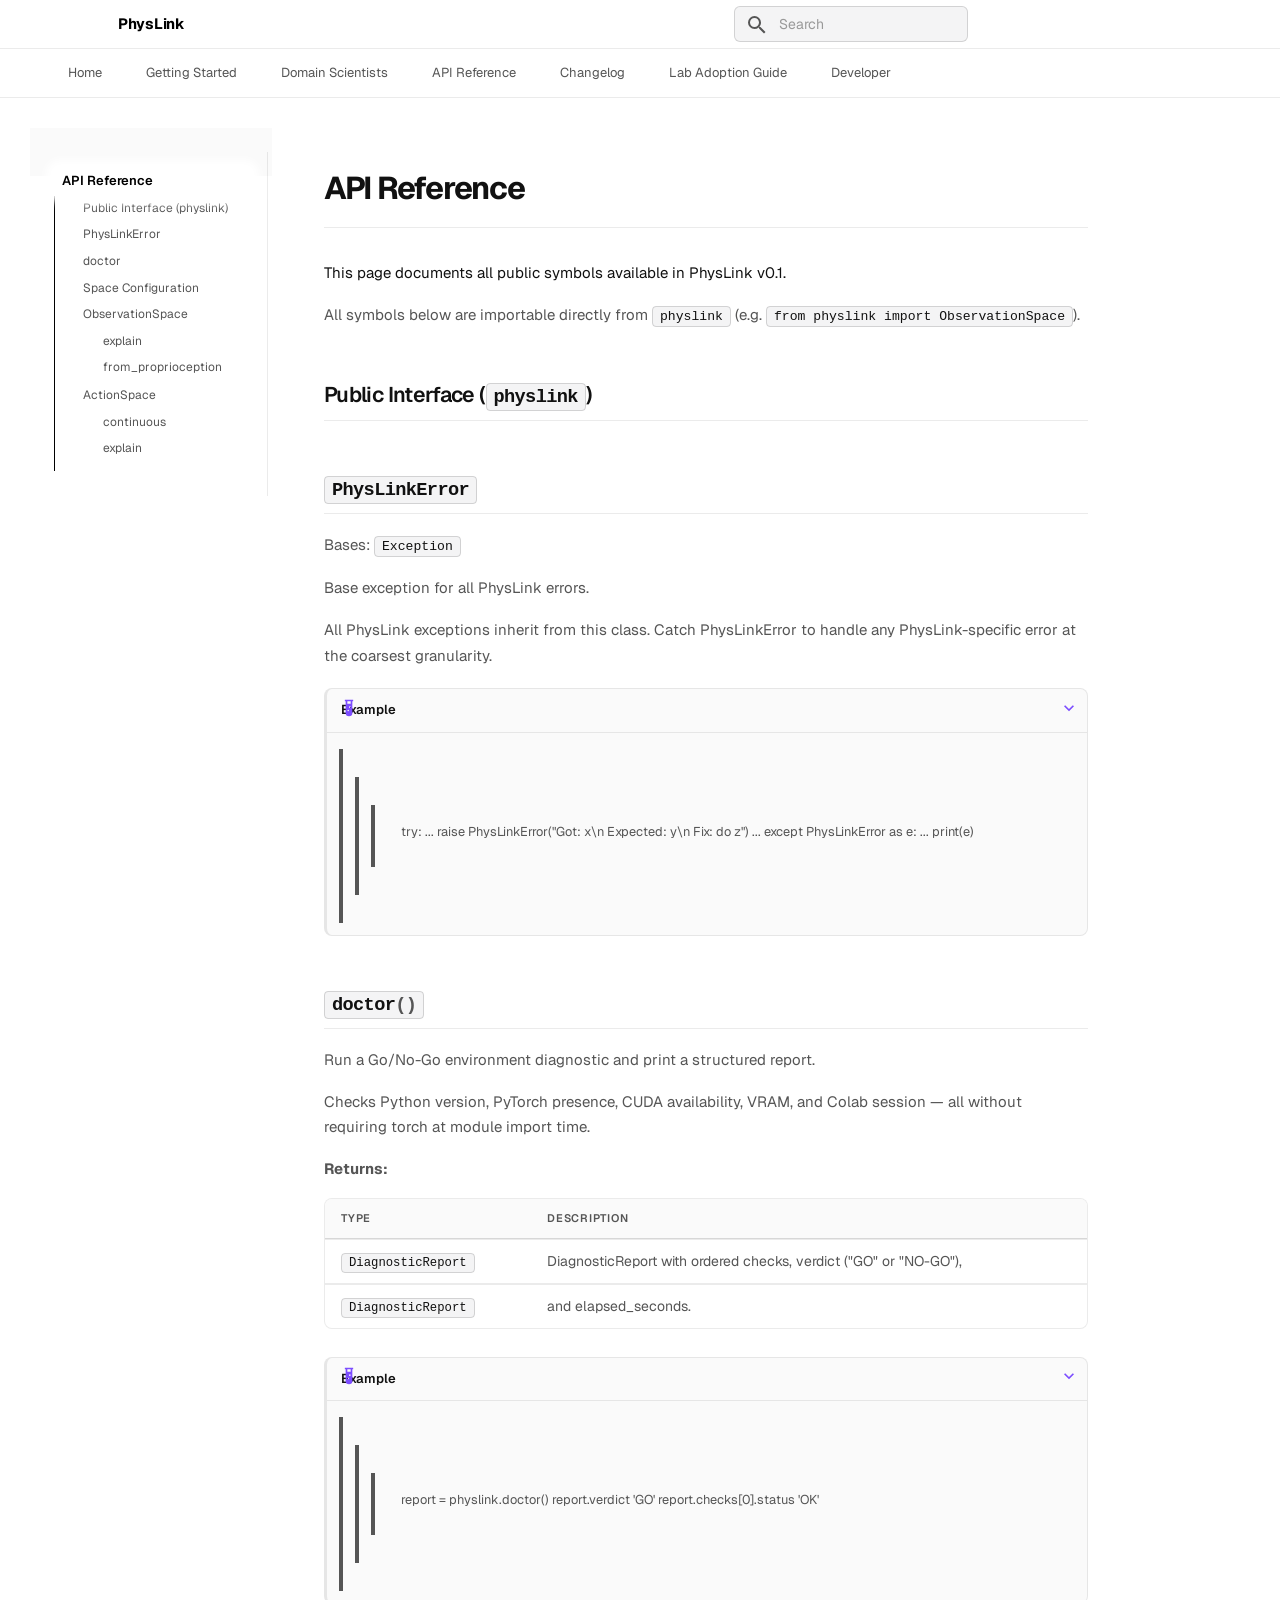
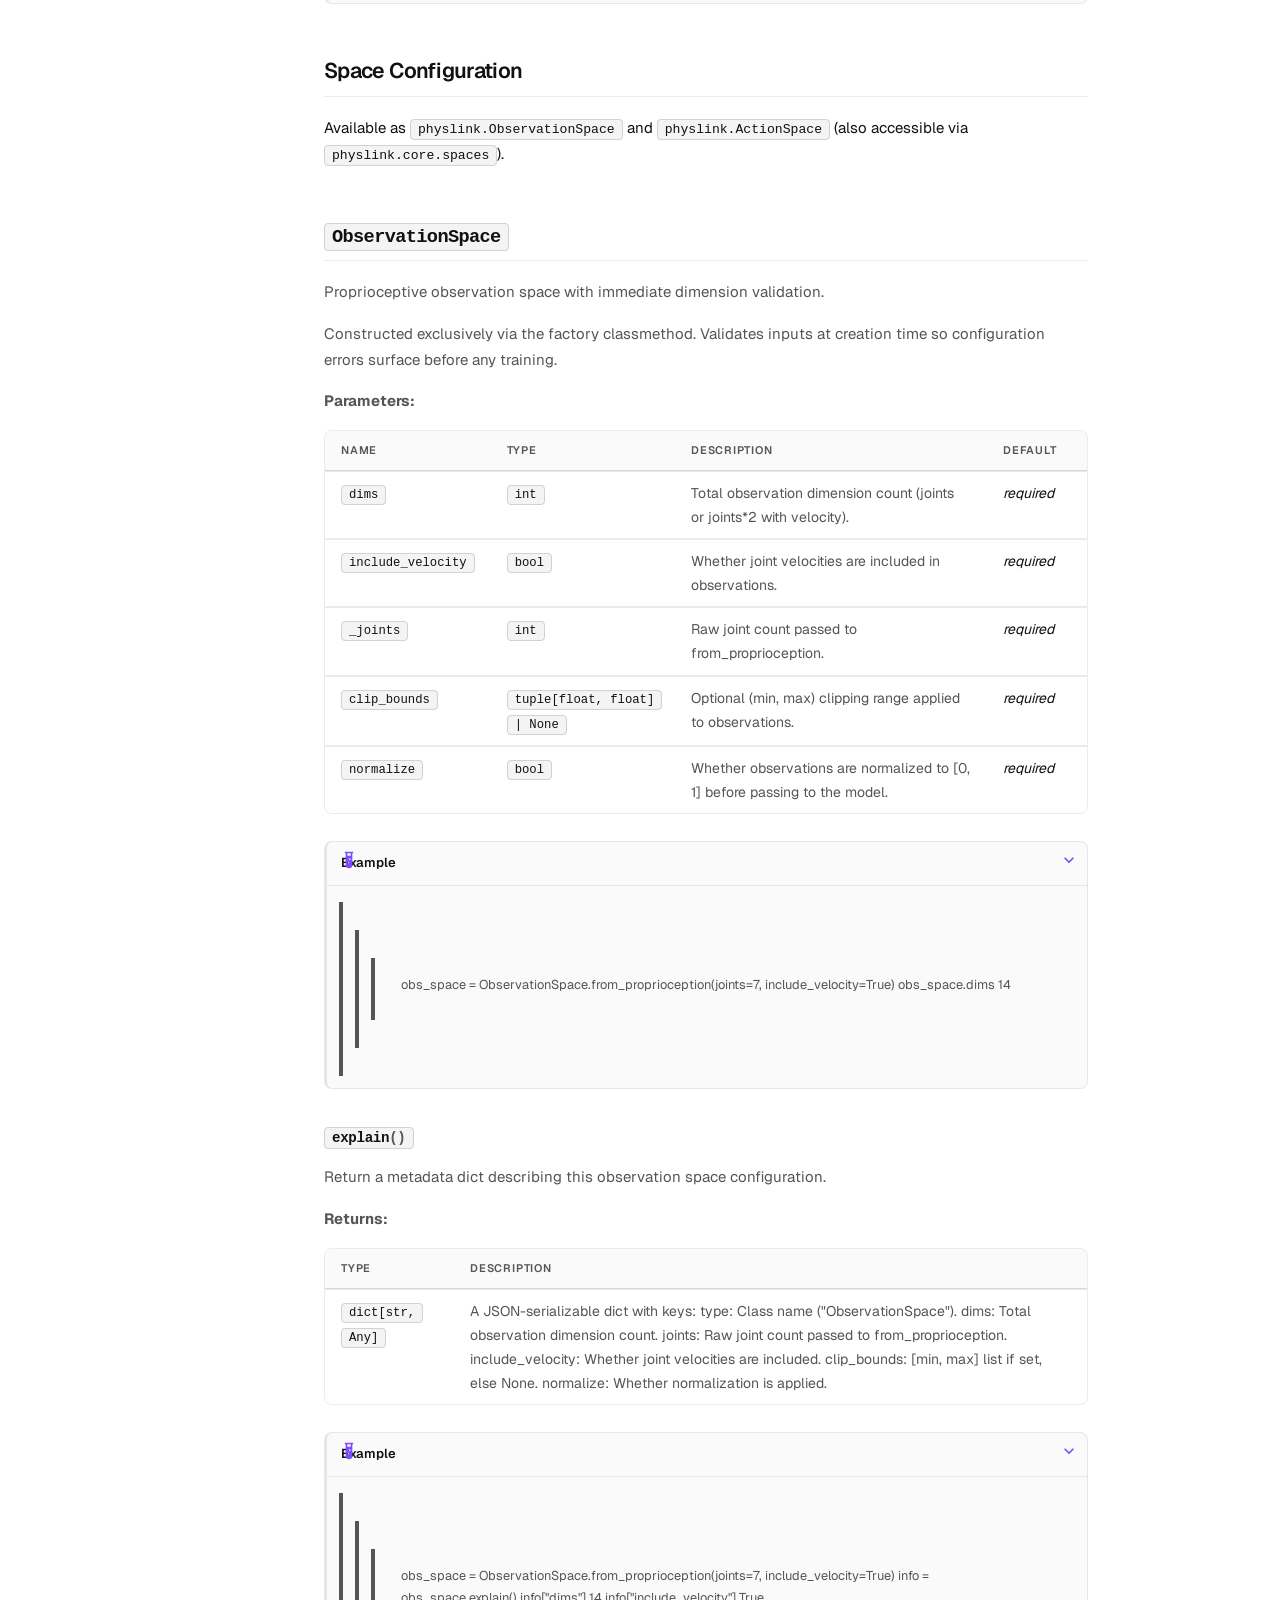
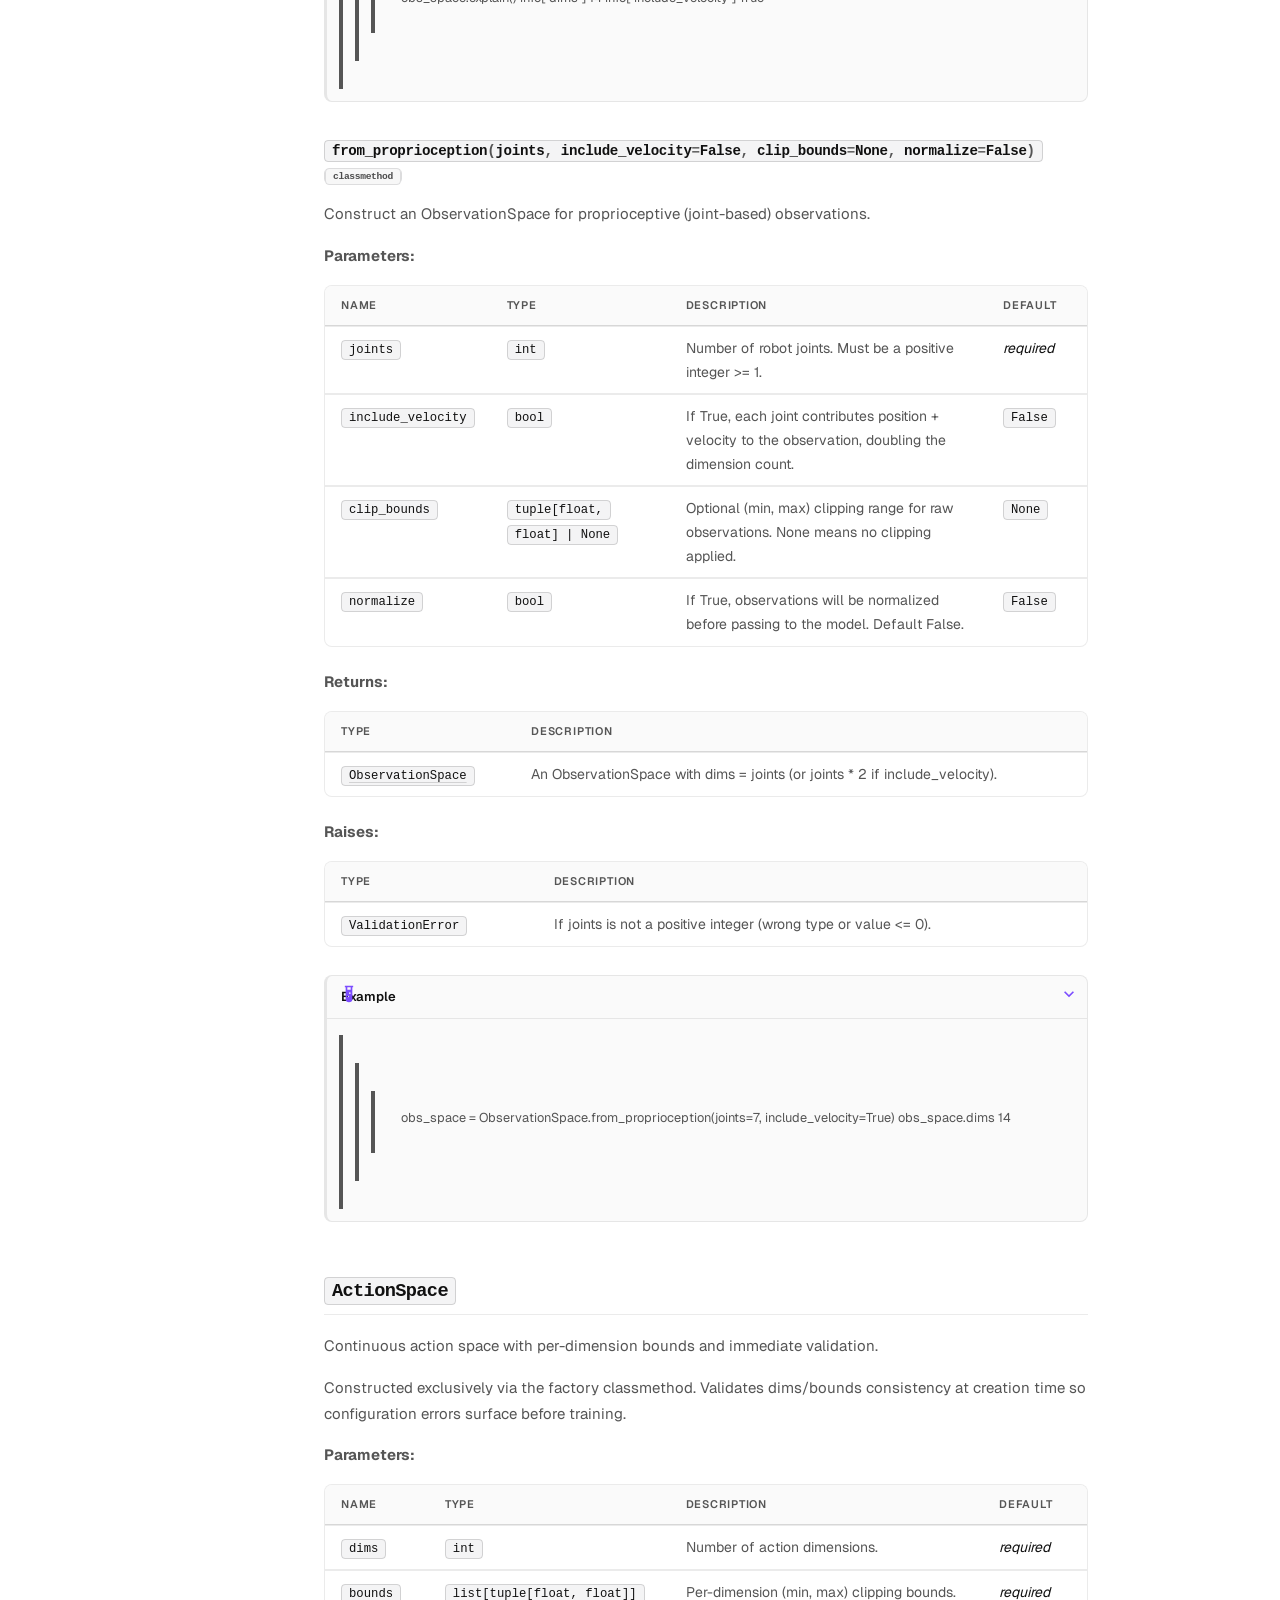
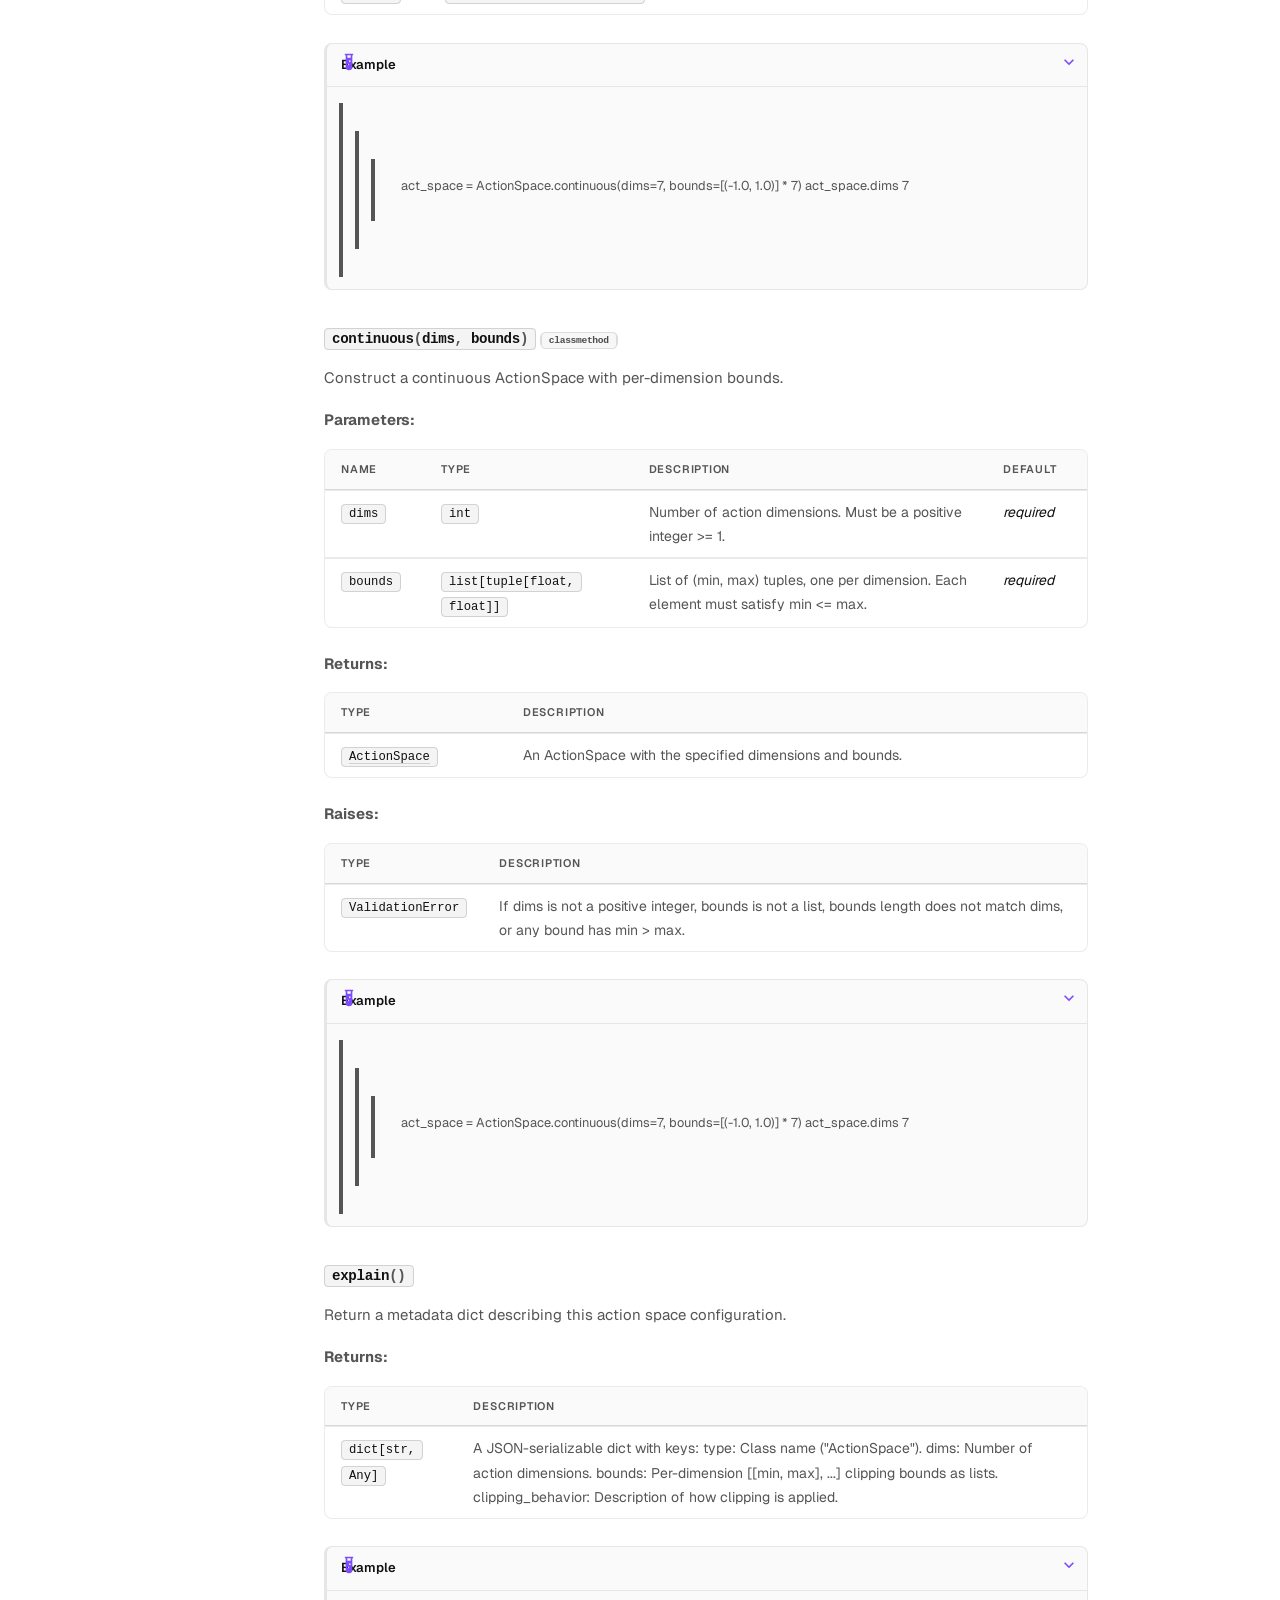
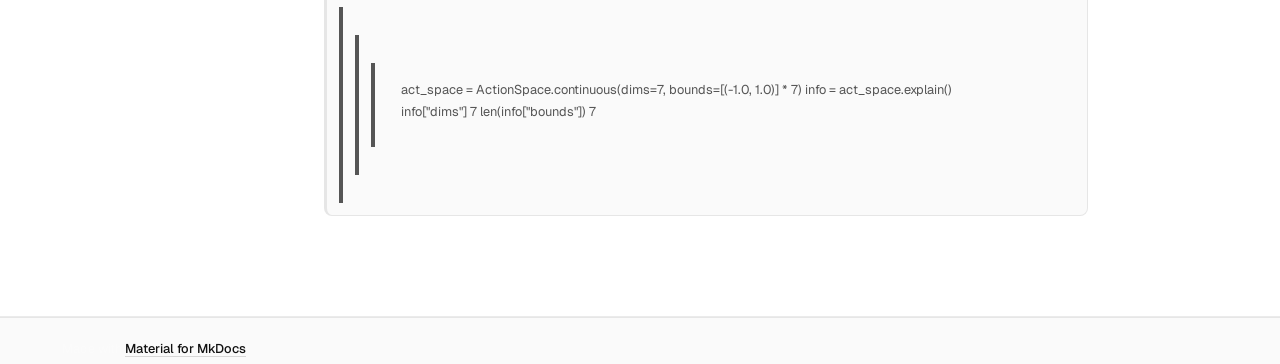
==== api/index.html @ 122fc5a3 "deploy: 3ae98fc2c6f276c92fae7d19a311abad59eca8a3" ====
<!doctype html>
<html lang="en" class="no-js">
  <head>
    
      <meta charset="utf-8">
      <meta name="viewport" content="width=device-width,initial-scale=1">
      
        <meta name="description" content="Backend-agnostic adapter library for physical simulation ML">
      
      
      
        <link rel="canonical" href="https://Denis-hamon.github.io/physlink/api/">
      
      
        <link rel="prev" href="../domain-scientists/">
      
      
        <link rel="next" href="../changelog/">
      
      
        
      
      
      <link rel="icon" href="../assets/images/favicon.png">
      <meta name="generator" content="mkdocs-1.6.1, mkdocs-material-9.7.6">
    
    
      
        <title>API Reference - PhysLink</title>
      
    
    
      <link rel="stylesheet" href="../assets/stylesheets/main.484c7ddc.min.css">
      
        
        <link rel="stylesheet" href="../assets/stylesheets/palette.ab4e12ef.min.css">
      
      


    
    
      
    
    
      
    
    
      <link rel="stylesheet" href="../assets/_mkdocstrings.css">
    
      <link rel="stylesheet" href="../stylesheets/vercel.css">
    
    <script>__md_scope=new URL("..",location),__md_hash=e=>[...e].reduce(((e,_)=>(e<<5)-e+_.charCodeAt(0)),0),__md_get=(e,_=localStorage,t=__md_scope)=>JSON.parse(_.getItem(t.pathname+"."+e)),__md_set=(e,_,t=localStorage,a=__md_scope)=>{try{t.setItem(a.pathname+"."+e,JSON.stringify(_))}catch(e){}}</script>
    
      

    
    
  </head>
  
  
    
    
    
    
    
    <body dir="ltr" data-md-color-scheme="default" data-md-color-primary="white" data-md-color-accent="black">
  
    
    <input class="md-toggle" data-md-toggle="drawer" type="checkbox" id="__drawer" autocomplete="off">
    <input class="md-toggle" data-md-toggle="search" type="checkbox" id="__search" autocomplete="off">
    <label class="md-overlay" for="__drawer"></label>
    <div data-md-component="skip">
      
        
        <a href="#api-reference" class="md-skip">
          Skip to content
        </a>
      
    </div>
    <div data-md-component="announce">
      
    </div>
    
      <div data-md-color-scheme="default" data-md-component="outdated" hidden>
        
      </div>
    
    
      

<header class="md-header" data-md-component="header">
  <nav class="md-header__inner md-grid" aria-label="Header">
    <a href=".." title="PhysLink" class="md-header__button md-logo" aria-label="PhysLink" data-md-component="logo">
      
  
  <svg xmlns="http://www.w3.org/2000/svg" viewBox="0 0 24 24"><path d="M12 8a3 3 0 0 0 3-3 3 3 0 0 0-3-3 3 3 0 0 0-3 3 3 3 0 0 0 3 3m0 3.54C9.64 9.35 6.5 8 3 8v11c3.5 0 6.64 1.35 9 3.54 2.36-2.19 5.5-3.54 9-3.54V8c-3.5 0-6.64 1.35-9 3.54"/></svg>

    </a>
    <label class="md-header__button md-icon" for="__drawer">
      
      <svg xmlns="http://www.w3.org/2000/svg" viewBox="0 0 24 24"><path d="M3 6h18v2H3zm0 5h18v2H3zm0 5h18v2H3z"/></svg>
    </label>
    <div class="md-header__title" data-md-component="header-title">
      <div class="md-header__ellipsis">
        <div class="md-header__topic">
          <span class="md-ellipsis">
            PhysLink
          </span>
        </div>
        <div class="md-header__topic" data-md-component="header-topic">
          <span class="md-ellipsis">
            
              API Reference
            
          </span>
        </div>
      </div>
    </div>
    
      
    
    
    
    
      
      
        <label class="md-header__button md-icon" for="__search">
          
          <svg xmlns="http://www.w3.org/2000/svg" viewBox="0 0 24 24"><path d="M9.5 3A6.5 6.5 0 0 1 16 9.5c0 1.61-.59 3.09-1.56 4.23l.27.27h.79l5 5-1.5 1.5-5-5v-.79l-.27-.27A6.52 6.52 0 0 1 9.5 16 6.5 6.5 0 0 1 3 9.5 6.5 6.5 0 0 1 9.5 3m0 2C7 5 5 7 5 9.5S7 14 9.5 14 14 12 14 9.5 12 5 9.5 5"/></svg>
        </label>
        <div class="md-search" data-md-component="search" role="dialog">
  <label class="md-search__overlay" for="__search"></label>
  <div class="md-search__inner" role="search">
    <form class="md-search__form" name="search">
      <input type="text" class="md-search__input" name="query" aria-label="Search" placeholder="Search" autocapitalize="off" autocorrect="off" autocomplete="off" spellcheck="false" data-md-component="search-query" required>
      <label class="md-search__icon md-icon" for="__search">
        
        <svg xmlns="http://www.w3.org/2000/svg" viewBox="0 0 24 24"><path d="M9.5 3A6.5 6.5 0 0 1 16 9.5c0 1.61-.59 3.09-1.56 4.23l.27.27h.79l5 5-1.5 1.5-5-5v-.79l-.27-.27A6.52 6.52 0 0 1 9.5 16 6.5 6.5 0 0 1 3 9.5 6.5 6.5 0 0 1 9.5 3m0 2C7 5 5 7 5 9.5S7 14 9.5 14 14 12 14 9.5 12 5 9.5 5"/></svg>
        
        <svg xmlns="http://www.w3.org/2000/svg" viewBox="0 0 24 24"><path d="M20 11v2H8l5.5 5.5-1.42 1.42L4.16 12l7.92-7.92L13.5 5.5 8 11z"/></svg>
      </label>
      <nav class="md-search__options" aria-label="Search">
        
        <button type="reset" class="md-search__icon md-icon" title="Clear" aria-label="Clear" tabindex="-1">
          
          <svg xmlns="http://www.w3.org/2000/svg" viewBox="0 0 24 24"><path d="M19 6.41 17.59 5 12 10.59 6.41 5 5 6.41 10.59 12 5 17.59 6.41 19 12 13.41 17.59 19 19 17.59 13.41 12z"/></svg>
        </button>
      </nav>
      
        <div class="md-search__suggest" data-md-component="search-suggest"></div>
      
    </form>
    <div class="md-search__output">
      <div class="md-search__scrollwrap" tabindex="0" data-md-scrollfix>
        <div class="md-search-result" data-md-component="search-result">
          <div class="md-search-result__meta">
            Initializing search
          </div>
          <ol class="md-search-result__list" role="presentation"></ol>
        </div>
      </div>
    </div>
  </div>
</div>
      
    
    
      <div class="md-header__source">
        <a href="https://github.com/Denis-hamon/physlink" title="Go to repository" class="md-source" data-md-component="source">
  <div class="md-source__icon md-icon">
    
    <svg xmlns="http://www.w3.org/2000/svg" viewBox="0 0 448 512"><!--! Font Awesome Free 7.1.0 by @fontawesome - https://fontawesome.com License - https://fontawesome.com/license/free (Icons: CC BY 4.0, Fonts: SIL OFL 1.1, Code: MIT License) Copyright 2025 Fonticons, Inc.--><path d="M439.6 236.1 244 40.5c-5.4-5.5-12.8-8.5-20.4-8.5s-15 3-20.4 8.4L162.5 81l51.5 51.5c27.1-9.1 52.7 16.8 43.4 43.7l49.7 49.7c34.2-11.8 61.2 31 35.5 56.7-26.5 26.5-70.2-2.9-56-37.3L240.3 199v121.9c25.3 12.5 22.3 41.8 9.1 55-6.4 6.4-15.2 10.1-24.3 10.1s-17.8-3.6-24.3-10.1c-17.6-17.6-11.1-46.9 11.2-56v-123c-20.8-8.5-24.6-30.7-18.6-45L142.6 101 8.5 235.1C3 240.6 0 247.9 0 255.5s3 15 8.5 20.4l195.6 195.7c5.4 5.4 12.7 8.4 20.4 8.4s15-3 20.4-8.4l194.7-194.7c5.4-5.4 8.4-12.8 8.4-20.4s-3-15-8.4-20.4"/></svg>
  </div>
  <div class="md-source__repository">
    Denis-hamon/physlink
  </div>
</a>
      </div>
    
  </nav>
  
</header>
    
    <div class="md-container" data-md-component="container">
      
      
        
          
            
<nav class="md-tabs" aria-label="Tabs" data-md-component="tabs">
  <div class="md-grid">
    <ul class="md-tabs__list">
      
        
  
  
  
  
    <li class="md-tabs__item">
      <a href=".." class="md-tabs__link">
        
  
  
    
  
  Home

      </a>
    </li>
  

      
        
  
  
  
  
    <li class="md-tabs__item">
      <a href="../getting-started/" class="md-tabs__link">
        
  
  
    
  
  Getting Started

      </a>
    </li>
  

      
        
  
  
  
  
    <li class="md-tabs__item">
      <a href="../domain-scientists/" class="md-tabs__link">
        
  
  
    
  
  Domain Scientists

      </a>
    </li>
  

      
        
  
  
  
    
  
  
    <li class="md-tabs__item md-tabs__item--active">
      <a href="./" class="md-tabs__link">
        
  
  
    
  
  API Reference

      </a>
    </li>
  

      
        
  
  
  
  
    <li class="md-tabs__item">
      <a href="../changelog/" class="md-tabs__link">
        
  
  
    
  
  Changelog

      </a>
    </li>
  

      
        
  
  
  
  
    <li class="md-tabs__item">
      <a href="../lab-adoption-guide/" class="md-tabs__link">
        
  
  
    
  
  Lab Adoption Guide

      </a>
    </li>
  

      
        
  
  
  
  
    
    
      <li class="md-tabs__item">
        <a href="../architecture/" class="md-tabs__link">
          
  
  
  Developer

        </a>
      </li>
    
  

      
    </ul>
  </div>
</nav>
          
        
      
      <main class="md-main" data-md-component="main">
        <div class="md-main__inner md-grid">
          
            
              
              <div class="md-sidebar md-sidebar--primary" data-md-component="sidebar" data-md-type="navigation" >
                <div class="md-sidebar__scrollwrap">
                  <div class="md-sidebar__inner">
                    


  


  

<nav class="md-nav md-nav--primary md-nav--lifted md-nav--integrated" aria-label="Navigation" data-md-level="0">
  <label class="md-nav__title" for="__drawer">
    <a href=".." title="PhysLink" class="md-nav__button md-logo" aria-label="PhysLink" data-md-component="logo">
      
  
  <svg xmlns="http://www.w3.org/2000/svg" viewBox="0 0 24 24"><path d="M12 8a3 3 0 0 0 3-3 3 3 0 0 0-3-3 3 3 0 0 0-3 3 3 3 0 0 0 3 3m0 3.54C9.64 9.35 6.5 8 3 8v11c3.5 0 6.64 1.35 9 3.54 2.36-2.19 5.5-3.54 9-3.54V8c-3.5 0-6.64 1.35-9 3.54"/></svg>

    </a>
    PhysLink
  </label>
  
    <div class="md-nav__source">
      <a href="https://github.com/Denis-hamon/physlink" title="Go to repository" class="md-source" data-md-component="source">
  <div class="md-source__icon md-icon">
    
    <svg xmlns="http://www.w3.org/2000/svg" viewBox="0 0 448 512"><!--! Font Awesome Free 7.1.0 by @fontawesome - https://fontawesome.com License - https://fontawesome.com/license/free (Icons: CC BY 4.0, Fonts: SIL OFL 1.1, Code: MIT License) Copyright 2025 Fonticons, Inc.--><path d="M439.6 236.1 244 40.5c-5.4-5.5-12.8-8.5-20.4-8.5s-15 3-20.4 8.4L162.5 81l51.5 51.5c27.1-9.1 52.7 16.8 43.4 43.7l49.7 49.7c34.2-11.8 61.2 31 35.5 56.7-26.5 26.5-70.2-2.9-56-37.3L240.3 199v121.9c25.3 12.5 22.3 41.8 9.1 55-6.4 6.4-15.2 10.1-24.3 10.1s-17.8-3.6-24.3-10.1c-17.6-17.6-11.1-46.9 11.2-56v-123c-20.8-8.5-24.6-30.7-18.6-45L142.6 101 8.5 235.1C3 240.6 0 247.9 0 255.5s3 15 8.5 20.4l195.6 195.7c5.4 5.4 12.7 8.4 20.4 8.4s15-3 20.4-8.4l194.7-194.7c5.4-5.4 8.4-12.8 8.4-20.4s-3-15-8.4-20.4"/></svg>
  </div>
  <div class="md-source__repository">
    Denis-hamon/physlink
  </div>
</a>
    </div>
  
  <ul class="md-nav__list" data-md-scrollfix>
    
      
      
  
  
  
  
    <li class="md-nav__item">
      <a href=".." class="md-nav__link">
        
  
  
  <span class="md-ellipsis">
    
  
    Home
  

    
  </span>
  
  

      </a>
    </li>
  

    
      
      
  
  
  
  
    <li class="md-nav__item">
      <a href="../getting-started/" class="md-nav__link">
        
  
  
  <span class="md-ellipsis">
    
  
    Getting Started
  

    
  </span>
  
  

      </a>
    </li>
  

    
      
      
  
  
  
  
    <li class="md-nav__item">
      <a href="../domain-scientists/" class="md-nav__link">
        
  
  
  <span class="md-ellipsis">
    
  
    Domain Scientists
  

    
  </span>
  
  

      </a>
    </li>
  

    
      
      
  
  
    
  
  
  
    <li class="md-nav__item md-nav__item--active">
      
      <input class="md-nav__toggle md-toggle" type="checkbox" id="__toc">
      
      
        
      
      
        <label class="md-nav__link md-nav__link--active" for="__toc">
          
  
  
  <span class="md-ellipsis">
    
  
    API Reference
  

    
  </span>
  
  

          <span class="md-nav__icon md-icon"></span>
        </label>
      
      <a href="./" class="md-nav__link md-nav__link--active">
        
  
  
  <span class="md-ellipsis">
    
  
    API Reference
  

    
  </span>
  
  

      </a>
      
        

<nav class="md-nav md-nav--secondary" aria-label="Table of contents">
  
  
  
    
  
  
    <label class="md-nav__title" for="__toc">
      <span class="md-nav__icon md-icon"></span>
      Table of contents
    </label>
    <ul class="md-nav__list" data-md-component="toc" data-md-scrollfix>
      
        <li class="md-nav__item">
  <a href="#public-interface-physlink" class="md-nav__link">
    <span class="md-ellipsis">
      
        Public Interface (physlink)
      
    </span>
  </a>
  
</li>
      
        <li class="md-nav__item">
  <a href="#physlink.core.exceptions.PhysLinkError" class="md-nav__link">
    <span class="md-ellipsis">
      
        PhysLinkError
      
    </span>
  </a>
  
</li>
      
        <li class="md-nav__item">
  <a href="#physlink.utils.diagnostics.doctor" class="md-nav__link">
    <span class="md-ellipsis">
      
        doctor
      
    </span>
  </a>
  
</li>
      
        <li class="md-nav__item">
  <a href="#space-configuration" class="md-nav__link">
    <span class="md-ellipsis">
      
        Space Configuration
      
    </span>
  </a>
  
</li>
      
        <li class="md-nav__item">
  <a href="#physlink.core.spaces.ObservationSpace" class="md-nav__link">
    <span class="md-ellipsis">
      
        ObservationSpace
      
    </span>
  </a>
  
    <nav class="md-nav" aria-label="ObservationSpace">
      <ul class="md-nav__list">
        
          <li class="md-nav__item">
  <a href="#physlink.core.spaces.ObservationSpace.explain" class="md-nav__link">
    <span class="md-ellipsis">
      
        explain
      
    </span>
  </a>
  
</li>
        
          <li class="md-nav__item">
  <a href="#physlink.core.spaces.ObservationSpace.from_proprioception" class="md-nav__link">
    <span class="md-ellipsis">
      
        from_proprioception
      
    </span>
  </a>
  
</li>
        
      </ul>
    </nav>
  
</li>
      
        <li class="md-nav__item">
  <a href="#physlink.core.spaces.ActionSpace" class="md-nav__link">
    <span class="md-ellipsis">
      
        ActionSpace
      
    </span>
  </a>
  
    <nav class="md-nav" aria-label="ActionSpace">
      <ul class="md-nav__list">
        
          <li class="md-nav__item">
  <a href="#physlink.core.spaces.ActionSpace.continuous" class="md-nav__link">
    <span class="md-ellipsis">
      
        continuous
      
    </span>
  </a>
  
</li>
        
          <li class="md-nav__item">
  <a href="#physlink.core.spaces.ActionSpace.explain" class="md-nav__link">
    <span class="md-ellipsis">
      
        explain
      
    </span>
  </a>
  
</li>
        
      </ul>
    </nav>
  
</li>
      
    </ul>
  
</nav>
      
    </li>
  

    
      
      
  
  
  
  
    <li class="md-nav__item">
      <a href="../changelog/" class="md-nav__link">
        
  
  
  <span class="md-ellipsis">
    
  
    Changelog
  

    
  </span>
  
  

      </a>
    </li>
  

    
      
      
  
  
  
  
    <li class="md-nav__item">
      <a href="../lab-adoption-guide/" class="md-nav__link">
        
  
  
  <span class="md-ellipsis">
    
  
    Lab Adoption Guide
  

    
  </span>
  
  

      </a>
    </li>
  

    
      
      
  
  
  
  
    
    
    
    
      
      
        
      
    
    
    <li class="md-nav__item md-nav__item--nested">
      
        
        
        <input class="md-nav__toggle md-toggle " type="checkbox" id="__nav_7" >
        
          
          <label class="md-nav__link" for="__nav_7" id="__nav_7_label" tabindex="0">
            
  
  
  <span class="md-ellipsis">
    
  
    Developer
  

    
  </span>
  
  

            <span class="md-nav__icon md-icon"></span>
          </label>
        
        <nav class="md-nav" data-md-level="1" aria-labelledby="__nav_7_label" aria-expanded="false">
          <label class="md-nav__title" for="__nav_7">
            <span class="md-nav__icon md-icon"></span>
            
  
    Developer
  

          </label>
          <ul class="md-nav__list" data-md-scrollfix>
            
              
                
  
  
  
  
    <li class="md-nav__item">
      <a href="../architecture/" class="md-nav__link">
        
  
  
  <span class="md-ellipsis">
    
  
    Architecture
  

    
  </span>
  
  

      </a>
    </li>
  

              
            
              
                
  
  
  
  
    <li class="md-nav__item">
      <a href="../source-tree-analysis/" class="md-nav__link">
        
  
  
  <span class="md-ellipsis">
    
  
    Source Tree
  

    
  </span>
  
  

      </a>
    </li>
  

              
            
              
                
  
  
  
  
    <li class="md-nav__item">
      <a href="../development-guide/" class="md-nav__link">
        
  
  
  <span class="md-ellipsis">
    
  
    Development Guide
  

    
  </span>
  
  

      </a>
    </li>
  

              
            
              
                
  
  
  
  
    <li class="md-nav__item">
      <a href="../deployment-guide/" class="md-nav__link">
        
  
  
  <span class="md-ellipsis">
    
  
    Deployment Guide
  

    
  </span>
  
  

      </a>
    </li>
  

              
            
              
                
  
  
  
  
    <li class="md-nav__item">
      <a href="../contribution-guide/" class="md-nav__link">
        
  
  
  <span class="md-ellipsis">
    
  
    Contribution Guide
  

    
  </span>
  
  

      </a>
    </li>
  

              
            
          </ul>
        </nav>
      
    </li>
  

    
  </ul>
</nav>
                  </div>
                </div>
              </div>
            
            
          
          
            <div class="md-content" data-md-component="content">
              
              <article class="md-content__inner md-typeset">
                
                  


  
  


<h1 id="api-reference">API Reference</h1>
<p>This page documents all public symbols available in PhysLink v0.1.</p>
<p>All symbols below are importable directly from <code>physlink</code> (e.g. <code>from physlink import ObservationSpace</code>).</p>
<h2 id="public-interface-physlink">Public Interface (<code>physlink</code>)</h2>


<div class="doc doc-object doc-class">



<h2 id="physlink.core.exceptions.PhysLinkError" class="doc doc-heading">
            <code>PhysLinkError</code>


</h2>


    <div class="doc doc-contents first">
            <p class="doc doc-class-bases">
              Bases: <code><span title="Exception">Exception</span></code></p>



        <p>Base exception for all PhysLink errors.</p>
<p>All PhysLink exceptions inherit from this class. Catch PhysLinkError
to handle any PhysLink-specific error at the coarsest granularity.</p>


<details class="example" open>
  <summary>Example</summary>
  <blockquote>
<blockquote>
<blockquote>
<p>try:
...     raise PhysLinkError("Got: x\n  Expected: y\n  Fix: do z")
... except PhysLinkError as e:
...     print(e)</p>
</blockquote>
</blockquote>
</blockquote>
</details>








    </div>

</div>

<div class="doc doc-object doc-function">


<h2 id="physlink.utils.diagnostics.doctor" class="doc doc-heading">
            <code class="highlight language-python"><span class="n">doctor</span><span class="p">()</span></code>

</h2>


    <div class="doc doc-contents first">

        <p>Run a Go/No-Go environment diagnostic and print a structured report.</p>
<p>Checks Python version, PyTorch presence, CUDA availability, VRAM, and
Colab session — all without requiring torch at module import time.</p>


    <p><span class="doc-section-title">Returns:</span></p>
    <table>
      <thead>
        <tr>
          <th>Type</th>
          <th>Description</th>
        </tr>
      </thead>
      <tbody>
          <tr class="doc-section-item">
            <td>
                  <code><span title="physlink.utils.diagnostics.DiagnosticReport">DiagnosticReport</span></code>
            </td>
            <td>
              <div class="doc-md-description">
                <p>DiagnosticReport with ordered checks, verdict ("GO" or "NO-GO"),</p>
              </div>
            </td>
          </tr>
          <tr class="doc-section-item">
            <td>
                  <code><span title="physlink.utils.diagnostics.DiagnosticReport">DiagnosticReport</span></code>
            </td>
            <td>
              <div class="doc-md-description">
                <p>and elapsed_seconds.</p>
              </div>
            </td>
          </tr>
      </tbody>
    </table>


<details class="example" open>
  <summary>Example</summary>
  <blockquote>
<blockquote>
<blockquote>
<p>report = physlink.doctor()
report.verdict
'GO'
report.checks[0].status
'OK'</p>
</blockquote>
</blockquote>
</blockquote>
</details>

    </div>

</div><h2 id="space-configuration">Space Configuration</h2>
<p>Available as <code>physlink.ObservationSpace</code> and <code>physlink.ActionSpace</code> (also accessible via <code>physlink.core.spaces</code>).</p>


<div class="doc doc-object doc-class">



<h2 id="physlink.core.spaces.ObservationSpace" class="doc doc-heading">
            <code>ObservationSpace</code>


</h2>


    <div class="doc doc-contents first">



        <p>Proprioceptive observation space with immediate dimension validation.</p>
<p>Constructed exclusively via the factory classmethod. Validates inputs
at creation time so configuration errors surface before any training.</p>


<p><span class="doc-section-title">Parameters:</span></p>
    <table>
      <thead>
        <tr>
          <th>Name</th>
          <th>Type</th>
          <th>Description</th>
          <th>Default</th>
        </tr>
      </thead>
      <tbody>
          <tr class="doc-section-item">
            <td>
                <code>dims</code>
            </td>
            <td>
                  <code><span title="int">int</span></code>
            </td>
            <td>
              <div class="doc-md-description">
                <p>Total observation dimension count (joints or joints*2 with velocity).</p>
              </div>
            </td>
            <td>
                <em>required</em>
            </td>
          </tr>
          <tr class="doc-section-item">
            <td>
                <code>include_velocity</code>
            </td>
            <td>
                  <code><span title="bool">bool</span></code>
            </td>
            <td>
              <div class="doc-md-description">
                <p>Whether joint velocities are included in observations.</p>
              </div>
            </td>
            <td>
                <em>required</em>
            </td>
          </tr>
          <tr class="doc-section-item">
            <td>
                <code>_joints</code>
            </td>
            <td>
                  <code><span title="int">int</span></code>
            </td>
            <td>
              <div class="doc-md-description">
                <p>Raw joint count passed to from_proprioception.</p>
              </div>
            </td>
            <td>
                <em>required</em>
            </td>
          </tr>
          <tr class="doc-section-item">
            <td>
                <code>clip_bounds</code>
            </td>
            <td>
                  <code><span title="tuple">tuple</span>[<span title="float">float</span>, <span title="float">float</span>] | None</code>
            </td>
            <td>
              <div class="doc-md-description">
                <p>Optional (min, max) clipping range applied to observations.</p>
              </div>
            </td>
            <td>
                <em>required</em>
            </td>
          </tr>
          <tr class="doc-section-item">
            <td>
                <code>normalize</code>
            </td>
            <td>
                  <code><span title="bool">bool</span></code>
            </td>
            <td>
              <div class="doc-md-description">
                <p>Whether observations are normalized to [0, 1] before passing to the model.</p>
              </div>
            </td>
            <td>
                <em>required</em>
            </td>
          </tr>
      </tbody>
    </table>


<details class="example" open>
  <summary>Example</summary>
  <blockquote>
<blockquote>
<blockquote>
<p>obs_space = ObservationSpace.from_proprioception(joints=7, include_velocity=True)
obs_space.dims
14</p>
</blockquote>
</blockquote>
</blockquote>
</details>










<div class="doc doc-children">










<div class="doc doc-object doc-function">


<h3 id="physlink.core.spaces.ObservationSpace.explain" class="doc doc-heading">
            <code class="highlight language-python"><span class="n">explain</span><span class="p">()</span></code>

</h3>


    <div class="doc doc-contents ">

        <p>Return a metadata dict describing this observation space configuration.</p>


    <p><span class="doc-section-title">Returns:</span></p>
    <table>
      <thead>
        <tr>
          <th>Type</th>
          <th>Description</th>
        </tr>
      </thead>
      <tbody>
          <tr class="doc-section-item">
            <td>
                  <code><span title="dict">dict</span>[<span title="str">str</span>, <span title="typing.Any">Any</span>]</code>
            </td>
            <td>
              <div class="doc-md-description">
                <p>A JSON-serializable dict with keys:
type: Class name ("ObservationSpace").
dims: Total observation dimension count.
joints: Raw joint count passed to from_proprioception.
include_velocity: Whether joint velocities are included.
clip_bounds: [min, max] list if set, else None.
normalize: Whether normalization is applied.</p>
              </div>
            </td>
          </tr>
      </tbody>
    </table>


<details class="example" open>
  <summary>Example</summary>
  <blockquote>
<blockquote>
<blockquote>
<p>obs_space = ObservationSpace.from_proprioception(joints=7, include_velocity=True)
info = obs_space.explain()
info["dims"]
14
info["include_velocity"]
True</p>
</blockquote>
</blockquote>
</blockquote>
</details>

    </div>

</div>

<div class="doc doc-object doc-function">


<h3 id="physlink.core.spaces.ObservationSpace.from_proprioception" class="doc doc-heading">
            <code class="highlight language-python"><span class="n">from_proprioception</span><span class="p">(</span><span class="n">joints</span><span class="p">,</span> <span class="n">include_velocity</span><span class="o">=</span><span class="kc">False</span><span class="p">,</span> <span class="n">clip_bounds</span><span class="o">=</span><span class="kc">None</span><span class="p">,</span> <span class="n">normalize</span><span class="o">=</span><span class="kc">False</span><span class="p">)</span></code>

  <span class="doc doc-labels">
      <small class="doc doc-label doc-label-classmethod"><code>classmethod</code></small>
  </span>

</h3>


    <div class="doc doc-contents ">

        <p>Construct an ObservationSpace for proprioceptive (joint-based) observations.</p>


<p><span class="doc-section-title">Parameters:</span></p>
    <table>
      <thead>
        <tr>
          <th>Name</th>
          <th>Type</th>
          <th>Description</th>
          <th>Default</th>
        </tr>
      </thead>
      <tbody>
          <tr class="doc-section-item">
            <td>
                <code>joints</code>
            </td>
            <td>
                  <code><span title="int">int</span></code>
            </td>
            <td>
              <div class="doc-md-description">
                <p>Number of robot joints. Must be a positive integer &gt;= 1.</p>
              </div>
            </td>
            <td>
                <em>required</em>
            </td>
          </tr>
          <tr class="doc-section-item">
            <td>
                <code>include_velocity</code>
            </td>
            <td>
                  <code><span title="bool">bool</span></code>
            </td>
            <td>
              <div class="doc-md-description">
                <p>If True, each joint contributes position + velocity
to the observation, doubling the dimension count.</p>
              </div>
            </td>
            <td>
                  <code>False</code>
            </td>
          </tr>
          <tr class="doc-section-item">
            <td>
                <code>clip_bounds</code>
            </td>
            <td>
                  <code><span title="tuple">tuple</span>[<span title="float">float</span>, <span title="float">float</span>] | None</code>
            </td>
            <td>
              <div class="doc-md-description">
                <p>Optional (min, max) clipping range for raw observations.
None means no clipping applied.</p>
              </div>
            </td>
            <td>
                  <code>None</code>
            </td>
          </tr>
          <tr class="doc-section-item">
            <td>
                <code>normalize</code>
            </td>
            <td>
                  <code><span title="bool">bool</span></code>
            </td>
            <td>
              <div class="doc-md-description">
                <p>If True, observations will be normalized before passing
to the model. Default False.</p>
              </div>
            </td>
            <td>
                  <code>False</code>
            </td>
          </tr>
      </tbody>
    </table>


    <p><span class="doc-section-title">Returns:</span></p>
    <table>
      <thead>
        <tr>
          <th>Type</th>
          <th>Description</th>
        </tr>
      </thead>
      <tbody>
          <tr class="doc-section-item">
            <td>
                  <code><a class="autorefs autorefs-internal" title="ObservationSpace (physlink.core.spaces.ObservationSpace)" href="#physlink.core.spaces.ObservationSpace">ObservationSpace</a></code>
            </td>
            <td>
              <div class="doc-md-description">
                <p>An ObservationSpace with dims = joints (or joints * 2 if include_velocity).</p>
              </div>
            </td>
          </tr>
      </tbody>
    </table>


<p><span class="doc-section-title">Raises:</span></p>
    <table>
      <thead>
        <tr>
          <th>Type</th>
          <th>Description</th>
        </tr>
      </thead>
      <tbody>
          <tr class="doc-section-item">
            <td>
                  <code><span title="physlink.core.exceptions.ValidationError">ValidationError</span></code>
            </td>
            <td>
              <div class="doc-md-description">
                <p>If joints is not a positive integer (wrong type or value &lt;= 0).</p>
              </div>
            </td>
          </tr>
      </tbody>
    </table>


<details class="example" open>
  <summary>Example</summary>
  <blockquote>
<blockquote>
<blockquote>
<p>obs_space = ObservationSpace.from_proprioception(joints=7, include_velocity=True)
obs_space.dims
14</p>
</blockquote>
</blockquote>
</blockquote>
</details>

    </div>

</div>



  </div>

    </div>

</div>

<div class="doc doc-object doc-class">



<h2 id="physlink.core.spaces.ActionSpace" class="doc doc-heading">
            <code>ActionSpace</code>


</h2>


    <div class="doc doc-contents first">



        <p>Continuous action space with per-dimension bounds and immediate validation.</p>
<p>Constructed exclusively via the factory classmethod. Validates dims/bounds
consistency at creation time so configuration errors surface before training.</p>


<p><span class="doc-section-title">Parameters:</span></p>
    <table>
      <thead>
        <tr>
          <th>Name</th>
          <th>Type</th>
          <th>Description</th>
          <th>Default</th>
        </tr>
      </thead>
      <tbody>
          <tr class="doc-section-item">
            <td>
                <code>dims</code>
            </td>
            <td>
                  <code><span title="int">int</span></code>
            </td>
            <td>
              <div class="doc-md-description">
                <p>Number of action dimensions.</p>
              </div>
            </td>
            <td>
                <em>required</em>
            </td>
          </tr>
          <tr class="doc-section-item">
            <td>
                <code>bounds</code>
            </td>
            <td>
                  <code><span title="list">list</span>[<span title="tuple">tuple</span>[<span title="float">float</span>, <span title="float">float</span>]]</code>
            </td>
            <td>
              <div class="doc-md-description">
                <p>Per-dimension (min, max) clipping bounds.</p>
              </div>
            </td>
            <td>
                <em>required</em>
            </td>
          </tr>
      </tbody>
    </table>


<details class="example" open>
  <summary>Example</summary>
  <blockquote>
<blockquote>
<blockquote>
<p>act_space = ActionSpace.continuous(dims=7, bounds=[(-1.0, 1.0)] * 7)
act_space.dims
7</p>
</blockquote>
</blockquote>
</blockquote>
</details>










<div class="doc doc-children">










<div class="doc doc-object doc-function">


<h3 id="physlink.core.spaces.ActionSpace.continuous" class="doc doc-heading">
            <code class="highlight language-python"><span class="n">continuous</span><span class="p">(</span><span class="n">dims</span><span class="p">,</span> <span class="n">bounds</span><span class="p">)</span></code>

  <span class="doc doc-labels">
      <small class="doc doc-label doc-label-classmethod"><code>classmethod</code></small>
  </span>

</h3>


    <div class="doc doc-contents ">

        <p>Construct a continuous ActionSpace with per-dimension bounds.</p>


<p><span class="doc-section-title">Parameters:</span></p>
    <table>
      <thead>
        <tr>
          <th>Name</th>
          <th>Type</th>
          <th>Description</th>
          <th>Default</th>
        </tr>
      </thead>
      <tbody>
          <tr class="doc-section-item">
            <td>
                <code>dims</code>
            </td>
            <td>
                  <code><span title="int">int</span></code>
            </td>
            <td>
              <div class="doc-md-description">
                <p>Number of action dimensions. Must be a positive integer &gt;= 1.</p>
              </div>
            </td>
            <td>
                <em>required</em>
            </td>
          </tr>
          <tr class="doc-section-item">
            <td>
                <code>bounds</code>
            </td>
            <td>
                  <code><span title="list">list</span>[<span title="tuple">tuple</span>[<span title="float">float</span>, <span title="float">float</span>]]</code>
            </td>
            <td>
              <div class="doc-md-description">
                <p>List of (min, max) tuples, one per dimension.
Each element must satisfy min &lt;= max.</p>
              </div>
            </td>
            <td>
                <em>required</em>
            </td>
          </tr>
      </tbody>
    </table>


    <p><span class="doc-section-title">Returns:</span></p>
    <table>
      <thead>
        <tr>
          <th>Type</th>
          <th>Description</th>
        </tr>
      </thead>
      <tbody>
          <tr class="doc-section-item">
            <td>
                  <code><a class="autorefs autorefs-internal" title="ActionSpace (physlink.core.spaces.ActionSpace)" href="#physlink.core.spaces.ActionSpace">ActionSpace</a></code>
            </td>
            <td>
              <div class="doc-md-description">
                <p>An ActionSpace with the specified dimensions and bounds.</p>
              </div>
            </td>
          </tr>
      </tbody>
    </table>


<p><span class="doc-section-title">Raises:</span></p>
    <table>
      <thead>
        <tr>
          <th>Type</th>
          <th>Description</th>
        </tr>
      </thead>
      <tbody>
          <tr class="doc-section-item">
            <td>
                  <code><span title="physlink.core.exceptions.ValidationError">ValidationError</span></code>
            </td>
            <td>
              <div class="doc-md-description">
                <p>If dims is not a positive integer, bounds is not a list,
bounds length does not match dims, or any bound has min &gt; max.</p>
              </div>
            </td>
          </tr>
      </tbody>
    </table>


<details class="example" open>
  <summary>Example</summary>
  <blockquote>
<blockquote>
<blockquote>
<p>act_space = ActionSpace.continuous(dims=7, bounds=[(-1.0, 1.0)] * 7)
act_space.dims
7</p>
</blockquote>
</blockquote>
</blockquote>
</details>

    </div>

</div>

<div class="doc doc-object doc-function">


<h3 id="physlink.core.spaces.ActionSpace.explain" class="doc doc-heading">
            <code class="highlight language-python"><span class="n">explain</span><span class="p">()</span></code>

</h3>


    <div class="doc doc-contents ">

        <p>Return a metadata dict describing this action space configuration.</p>


    <p><span class="doc-section-title">Returns:</span></p>
    <table>
      <thead>
        <tr>
          <th>Type</th>
          <th>Description</th>
        </tr>
      </thead>
      <tbody>
          <tr class="doc-section-item">
            <td>
                  <code><span title="dict">dict</span>[<span title="str">str</span>, <span title="typing.Any">Any</span>]</code>
            </td>
            <td>
              <div class="doc-md-description">
                <p>A JSON-serializable dict with keys:
type: Class name ("ActionSpace").
dims: Number of action dimensions.
bounds: Per-dimension [[min, max], ...] clipping bounds as lists.
clipping_behavior: Description of how clipping is applied.</p>
              </div>
            </td>
          </tr>
      </tbody>
    </table>


<details class="example" open>
  <summary>Example</summary>
  <blockquote>
<blockquote>
<blockquote>
<p>act_space = ActionSpace.continuous(dims=7, bounds=[(-1.0, 1.0)] * 7)
info = act_space.explain()
info["dims"]
7
len(info["bounds"])
7</p>
</blockquote>
</blockquote>
</blockquote>
</details>

    </div>

</div>



  </div>

    </div>

</div>












                
              </article>
            </div>
          
          
<script>var target=document.getElementById(location.hash.slice(1));target&&target.name&&(target.checked=target.name.startsWith("__tabbed_"))</script>
        </div>
        
          <button type="button" class="md-top md-icon" data-md-component="top" hidden>
  
  <svg xmlns="http://www.w3.org/2000/svg" viewBox="0 0 24 24"><path d="M13 20h-2V8l-5.5 5.5-1.42-1.42L12 4.16l7.92 7.92-1.42 1.42L13 8z"/></svg>
  Back to top
</button>
        
      </main>
      
        <footer class="md-footer">
  
  <div class="md-footer-meta md-typeset">
    <div class="md-footer-meta__inner md-grid">
      <div class="md-copyright">
  
  
    Made with
    <a href="https://squidfunk.github.io/mkdocs-material/" target="_blank" rel="noopener">
      Material for MkDocs
    </a>
  
</div>
      
    </div>
  </div>
</footer>
      
    </div>
    <div class="md-dialog" data-md-component="dialog">
      <div class="md-dialog__inner md-typeset"></div>
    </div>
    
    
    
      
      
      <script id="__config" type="application/json">{"annotate": null, "base": "..", "features": ["navigation.tabs", "navigation.sections", "toc.integrate", "search.suggest", "search.highlight", "content.code.copy", "navigation.top"], "search": "../assets/javascripts/workers/search.2c215733.min.js", "tags": null, "translations": {"clipboard.copied": "Copied to clipboard", "clipboard.copy": "Copy to clipboard", "search.result.more.one": "1 more on this page", "search.result.more.other": "# more on this page", "search.result.none": "No matching documents", "search.result.one": "1 matching document", "search.result.other": "# matching documents", "search.result.placeholder": "Type to start searching", "search.result.term.missing": "Missing", "select.version": "Select version"}, "version": {"provider": "mike"}}</script>
    
    
      <script src="../assets/javascripts/bundle.79ae519e.min.js"></script>
      
    
  </body>
</html>
---- assets/stylesheets/main.484c7ddc.min.css ----
@charset "UTF-8";html{-webkit-text-size-adjust:none;-moz-text-size-adjust:none;text-size-adjust:none;box-sizing:border-box}*,:after,:before{box-sizing:inherit}@media (prefers-reduced-motion){*,:after,:before{transition:none!important}}body{margin:0}a,button,input,label{-webkit-tap-highlight-color:transparent}a{color:inherit;text-decoration:none}hr{border:0;box-sizing:initial;display:block;height:.05rem;overflow:visible;padding:0}small{font-size:80%}sub,sup{line-height:1em}img{border-style:none}table{border-collapse:initial;border-spacing:0}td,th{font-weight:400;vertical-align:top}button{background:#0000;border:0;font-family:inherit;font-size:inherit;margin:0;padding:0}input{border:0;outline:none}:root{--md-primary-fg-color:#4051b5;--md-primary-fg-color--light:#5d6cc0;--md-primary-fg-color--dark:#303fa1;--md-primary-bg-color:#fff;--md-primary-bg-color--light:#ffffffb3;--md-accent-fg-color:#526cfe;--md-accent-fg-color--transparent:#526cfe1a;--md-accent-bg-color:#fff;--md-accent-bg-color--light:#ffffffb3}[data-md-color-scheme=default]{color-scheme:light}[data-md-color-scheme=default] img[src$="#gh-dark-mode-only"],[data-md-color-scheme=default] img[src$="#only-dark"]{display:none}:root,[data-md-color-scheme=default]{--md-hue:225deg;--md-default-fg-color:#000000de;--md-default-fg-color--light:#0000008a;--md-default-fg-color--lighter:#00000052;--md-default-fg-color--lightest:#00000012;--md-default-bg-color:#fff;--md-default-bg-color--light:#ffffffb3;--md-default-bg-color--lighter:#ffffff4d;--md-default-bg-color--lightest:#ffffff1f;--md-code-fg-color:#36464e;--md-code-bg-color:#f5f5f5;--md-code-bg-color--light:#f5f5f5b3;--md-code-bg-color--lighter:#f5f5f54d;--md-code-hl-color:#4287ff;--md-code-hl-color--light:#4287ff1a;--md-code-hl-number-color:#d52a2a;--md-code-hl-special-color:#db1457;--md-code-hl-function-color:#a846b9;--md-code-hl-constant-color:#6e59d9;--md-code-hl-keyword-color:#3f6ec6;--md-code-hl-string-color:#1c7d4d;--md-code-hl-name-color:var(--md-code-fg-color);--md-code-hl-operator-color:var(--md-default-fg-color--light);--md-code-hl-punctuation-color:var(--md-default-fg-color--light);--md-code-hl-comment-color:var(--md-default-fg-color--light);--md-code-hl-generic-color:var(--md-default-fg-color--light);--md-code-hl-variable-color:var(--md-default-fg-color--light);--md-typeset-color:var(--md-default-fg-color);--md-typeset-a-color:var(--md-primary-fg-color);--md-typeset-del-color:#f5503d26;--md-typeset-ins-color:#0bd57026;--md-typeset-kbd-color:#fafafa;--md-typeset-kbd-accent-color:#fff;--md-typeset-kbd-border-color:#b8b8b8;--md-typeset-mark-color:#ffff0080;--md-typeset-table-color:#0000001f;--md-typeset-table-color--light:rgba(0,0,0,.035);--md-admonition-fg-color:var(--md-default-fg-color);--md-admonition-bg-color:var(--md-default-bg-color);--md-warning-fg-color:#000000de;--md-warning-bg-color:#ff9;--md-footer-fg-color:#fff;--md-footer-fg-color--light:#ffffffb3;--md-footer-fg-color--lighter:#ffffff73;--md-footer-bg-color:#000000de;--md-footer-bg-color--dark:#00000052;--md-shadow-z1:0 0.2rem 0.5rem #0000000d,0 0 0.05rem #0000001a;--md-shadow-z2:0 0.2rem 0.5rem #0000001a,0 0 0.05rem #00000040;--md-shadow-z3:0 0.2rem 0.5rem #0003,0 0 0.05rem #00000059}.md-icon svg{fill:currentcolor;display:block;height:1.2rem;width:1.2rem}body{-webkit-font-smoothing:antialiased;-moz-osx-font-smoothing:grayscale;--md-text-font-family:var(--md-text-font,_),-apple-system,BlinkMacSystemFont,Helvetica,Arial,sans-serif;--md-code-font-family:var(--md-code-font,_),SFMono-Regular,Consolas,Menlo,monospace}aside,body,input{font-feature-settings:"kern","liga";color:var(--md-typeset-color);font-family:var(--md-text-font-family)}code,kbd,pre{font-feature-settings:"kern";font-family:var(--md-code-font-family)}:root{--md-typeset-table-sort-icon:url('data:image/svg+xml;charset=utf-8,<svg xmlns="http://www.w3.org/2000/svg" viewBox="0 0 24 24"><path d="m18 21-4-4h3V7h-3l4-4 4 4h-3v10h3M2 19v-2h10v2M2 13v-2h7v2M2 7V5h4v2z"/></svg>');--md-typeset-table-sort-icon--asc:url('data:image/svg+xml;charset=utf-8,<svg xmlns="http://www.w3.org/2000/svg" viewBox="0 0 24 24"><path d="M19 17h3l-4 4-4-4h3V3h2M2 17h10v2H2M6 5v2H2V5m0 6h7v2H2z"/></svg>');--md-typeset-table-sort-icon--desc:url('data:image/svg+xml;charset=utf-8,<svg xmlns="http://www.w3.org/2000/svg" viewBox="0 0 24 24"><path d="M19 7h3l-4-4-4 4h3v14h2M2 17h10v2H2M6 5v2H2V5m0 6h7v2H2z"/></svg>')}.md-typeset{-webkit-print-color-adjust:exact;color-adjust:exact;font-size:.8rem;line-height:1.6;overflow-wrap:break-word}@media print{.md-typeset{font-size:.68rem}}.md-typeset blockquote,.md-typeset dl,.md-typeset figure,.md-typeset ol,.md-typeset pre,.md-typeset ul{margin-bottom:1em;margin-top:1em}.md-typeset h1{color:var(--md-default-fg-color--light);font-size:2em;line-height:1.3;margin:0 0 1.25em}.md-typeset h1,.md-typeset h2{font-weight:300;letter-spacing:-.01em}.md-typeset h2{font-size:1.5625em;line-height:1.4;margin:1.6em 0 .64em}.md-typeset h3{font-size:1.25em;font-weight:400;letter-spacing:-.01em;line-height:1.5;margin:1.6em 0 .8em}.md-typeset h2+h3{margin-top:.8em}.md-typeset h4{font-weight:700;letter-spacing:-.01em;margin:1em 0}.md-typeset h5,.md-typeset h6{color:var(--md-default-fg-color--light);font-size:.8em;font-weight:700;letter-spacing:-.01em;margin:1.25em 0}.md-typeset h5{text-transform:uppercase}.md-typeset h5 code{text-transform:none}.md-typeset hr{border-bottom:.05rem solid var(--md-default-fg-color--lightest);display:flow-root;margin:1.5em 0}.md-typeset a{color:var(--md-typeset-a-color);word-break:break-word}.md-typeset a,.md-typeset a:before{transition:color 125ms}.md-typeset a:focus,.md-typeset a:hover{color:var(--md-accent-fg-color)}.md-typeset a:focus code,.md-typeset a:hover code{background-color:var(--md-accent-fg-color--transparent);color:var(--md-accent-fg-color)}.md-typeset a code{color:var(--md-typeset-a-color)}.md-typeset a.focus-visible{outline-color:var(--md-accent-fg-color);outline-offset:.2rem}.md-typeset code,.md-typeset kbd,.md-typeset pre{color:var(--md-code-fg-color);direction:ltr;font-variant-ligatures:none;transition:background-color 125ms}@media print{.md-typeset code,.md-typeset kbd,.md-typeset pre{white-space:pre-wrap}}.md-typeset code{background-color:var(--md-code-bg-color);border-radius:.1rem;-webkit-box-decoration-break:clone;box-decoration-break:clone;font-size:.85em;padding:0 .2941176471em;transition:color 125ms,background-color 125ms;word-break:break-word}.md-typeset code:not(.focus-visible){-webkit-tap-highlight-color:transparent;outline:none}.md-typeset pre{display:flow-root;line-height:1.4;position:relative}.md-typeset pre>code{-webkit-box-decoration-break:slice;box-decoration-break:slice;box-shadow:none;display:block;margin:0;outline-color:var(--md-accent-fg-color);overflow:auto;padding:.7720588235em 1.1764705882em;scrollbar-color:var(--md-default-fg-color--lighter) #0000;scrollbar-width:thin;touch-action:auto;word-break:normal}.md-typeset pre>code:hover{scrollbar-color:var(--md-accent-fg-color) #0000}.md-typeset pre>code::-webkit-scrollbar{height:.2rem;width:.2rem}.md-typeset pre>code::-webkit-scrollbar-thumb{background-color:var(--md-default-fg-color--lighter)}.md-typeset pre>code::-webkit-scrollbar-thumb:hover{background-color:var(--md-accent-fg-color)}.md-typeset kbd{background-color:var(--md-typeset-kbd-color);border-radius:.1rem;box-shadow:0 .1rem 0 .05rem var(--md-typeset-kbd-border-color),0 .1rem 0 var(--md-typeset-kbd-border-color),0 -.1rem .2rem var(--md-typeset-kbd-accent-color) inset;color:var(--md-default-fg-color);display:inline-block;font-size:.75em;padding:0 .6666666667em;vertical-align:text-top;word-break:break-word}.md-typeset mark{background-color:var(--md-typeset-mark-color);-webkit-box-decoration-break:clone;box-decoration-break:clone;color:inherit;word-break:break-word}.md-typeset abbr{cursor:help;text-decoration:none}.md-typeset [data-preview],.md-typeset abbr{border-bottom:.05rem dotted var(--md-default-fg-color--light)}.md-typeset small{opacity:.75}[dir=ltr] .md-typeset sub,[dir=ltr] .md-typeset sup{margin-left:.078125em}[dir=rtl] .md-typeset sub,[dir=rtl] .md-typeset sup{margin-right:.078125em}[dir=ltr] .md-typeset blockquote{padding-left:.6rem}[dir=rtl] .md-typeset blockquote{padding-right:.6rem}[dir=ltr] .md-typeset blockquote{border-left:.2rem solid var(--md-default-fg-color--lighter)}[dir=rtl] .md-typeset blockquote{border-right:.2rem solid var(--md-default-fg-color--lighter)}.md-typeset blockquote{color:var(--md-default-fg-color--light);margin-left:0;margin-right:0}.md-typeset ul{list-style-type:disc}.md-typeset ul[type]{list-style-type:revert-layer}[dir=ltr] .md-typeset ol,[dir=ltr] .md-typeset ul{margin-left:.625em}[dir=rtl] .md-typeset ol,[dir=rtl] .md-typeset ul{margin-right:.625em}.md-typeset ol,.md-typeset ul{padding:0}.md-typeset ol:not([hidden]),.md-typeset ul:not([hidden]){display:flow-root}.md-typeset ol ol,.md-typeset ul ol{list-style-type:lower-alpha}.md-typeset ol ol ol,.md-typeset ul ol ol{list-style-type:lower-roman}.md-typeset ol ol ol ol,.md-typeset ul ol ol ol{list-style-type:upper-alpha}.md-typeset ol ol ol ol ol,.md-typeset ul ol ol ol ol{list-style-type:upper-roman}.md-typeset ol[type],.md-typeset ul[type]{list-style-type:revert-layer}[dir=ltr] .md-typeset ol li,[dir=ltr] .md-typeset ul li{margin-left:1.25em}[dir=rtl] .md-typeset ol li,[dir=rtl] .md-typeset ul li{margin-right:1.25em}.md-typeset ol li,.md-typeset ul li{margin-bottom:.5em}.md-typeset ol li blockquote,.md-typeset ol li p,.md-typeset ul li blockquote,.md-typeset ul li p{margin:.5em 0}.md-typeset ol li:last-child,.md-typeset ul li:last-child{margin-bottom:0}[dir=ltr] .md-typeset ol li ol,[dir=ltr] .md-typeset ol li ul,[dir=ltr] .md-typeset ul li ol,[dir=ltr] .md-typeset ul li ul{margin-left:.625em}[dir=rtl] .md-typeset ol li ol,[dir=rtl] .md-typeset ol li ul,[dir=rtl] .md-typeset ul li ol,[dir=rtl] .md-typeset ul li ul{margin-right:.625em}.md-typeset ol li ol,.md-typeset ol li ul,.md-typeset ul li ol,.md-typeset ul li ul{margin-bottom:.5em;margin-top:.5em}[dir=ltr] .md-typeset dd{margin-left:1.875em}[dir=rtl] .md-typeset dd{margin-right:1.875em}.md-typeset dd{margin-bottom:1.5em;margin-top:1em}.md-typeset img,.md-typeset svg,.md-typeset video{height:auto;max-width:100%}.md-typeset img[align=left]{margin:1em 1em 1em 0}.md-typeset img[align=right]{margin:1em 0 1em 1em}.md-typeset img[align]:only-child{margin-top:0}.md-typeset figure{display:flow-root;margin:1em auto;max-width:100%;text-align:center;width:fit-content}.md-typeset figure img{display:block;margin:0 auto}.md-typeset figcaption{font-style:italic;margin:1em auto;max-width:24rem}.md-typeset iframe{max-width:100%}.md-typeset table:not([class]){background-color:var(--md-default-bg-color);border:.05rem solid var(--md-typeset-table-color);border-radius:.1rem;display:inline-block;font-size:.64rem;max-width:100%;overflow:auto;touch-action:auto}@media print{.md-typeset table:not([class]){display:table}}.md-typeset table:not([class])+*{margin-top:1.5em}.md-typeset table:not([class]) td>:first-child,.md-typeset table:not([class]) th>:first-child{margin-top:0}.md-typeset table:not([class]) td>:last-child,.md-typeset table:not([class]) th>:last-child{margin-bottom:0}.md-typeset table:not([class]) td:not([align]),.md-typeset table:not([class]) th:not([align]){text-align:left}[dir=rtl] .md-typeset table:not([class]) td:not([align]),[dir=rtl] .md-typeset table:not([class]) th:not([align]){text-align:right}.md-typeset table:not([class]) th{font-weight:700;min-width:5rem;padding:.9375em 1.25em;vertical-align:top}.md-typeset table:not([class]) td{border-top:.05rem solid var(--md-typeset-table-color);padding:.9375em 1.25em;vertical-align:top}.md-typeset table:not([class]) tbody tr{transition:background-color 125ms}.md-typeset table:not([class]) tbody tr:hover{background-color:var(--md-typeset-table-color--light);box-shadow:0 .05rem 0 var(--md-default-bg-color) inset}.md-typeset table:not([class]) a{word-break:normal}.md-typeset table th[role=columnheader]{cursor:pointer}[dir=ltr] .md-typeset table th[role=columnheader]:after{margin-left:.5em}[dir=rtl] .md-typeset table th[role=columnheader]:after{margin-right:.5em}.md-typeset table th[role=columnheader]:after{content:"";display:inline-block;height:1.2em;-webkit-mask-image:var(--md-typeset-table-sort-icon);mask-image:var(--md-typeset-table-sort-icon);-webkit-mask-repeat:no-repeat;mask-repeat:no-repeat;-webkit-mask-size:contain;mask-size:contain;transition:background-color 125ms;vertical-align:text-bottom;width:1.2em}.md-typeset table th[role=columnheader]:hover:after{background-color:var(--md-default-fg-color--lighter)}.md-typeset table th[role=columnheader][aria-sort=ascending]:after{background-color:var(--md-default-fg-color--light);-webkit-mask-image:var(--md-typeset-table-sort-icon--asc);mask-image:var(--md-typeset-table-sort-icon--asc)}.md-typeset table th[role=columnheader][aria-sort=descending]:after{background-color:var(--md-default-fg-color--light);-webkit-mask-image:var(--md-typeset-table-sort-icon--desc);mask-image:var(--md-typeset-table-sort-icon--desc)}.md-typeset__scrollwrap{margin:1em -.8rem;overflow-x:auto;touch-action:auto}.md-typeset__table{display:inline-block;margin-bottom:.5em;padding:0 .8rem}@media print{.md-typeset__table{display:block}}html .md-typeset__table table{display:table;margin:0;overflow:hidden;width:100%}@media screen and (max-width:44.984375em){.md-content__inner>pre{margin:1em -.8rem}.md-content__inner>pre code{border-radius:0}}.md-typeset .md-author{border-radius:100%;display:block;flex-shrink:0;height:1.6rem;overflow:hidden;position:relative;transition:color 125ms,transform 125ms;width:1.6rem}.md-typeset .md-author img{display:block}.md-typeset .md-author--more{background:var(--md-default-fg-color--lightest);color:var(--md-default-fg-color--lighter);font-size:.6rem;font-weight:700;line-height:1.6rem;text-align:center}.md-typeset .md-author--long{height:2.4rem;width:2.4rem}.md-typeset a.md-author{transform:scale(1)}.md-typeset a.md-author img{border-radius:100%;filter:grayscale(100%) opacity(75%);transition:filter 125ms}.md-typeset a.md-author:focus,.md-typeset a.md-author:hover{transform:scale(1.1);z-index:1}.md-typeset a.md-author:focus img,.md-typeset a.md-author:hover img{filter:grayscale(0)}.md-banner{background-color:var(--md-footer-bg-color);color:var(--md-footer-fg-color);overflow:auto}@media print{.md-banner{display:none}}.md-banner--warning{background-color:var(--md-warning-bg-color);color:var(--md-warning-fg-color)}.md-banner__inner{font-size:.7rem;margin:.6rem auto;padding:0 .8rem}[dir=ltr] .md-banner__button{float:right}[dir=rtl] .md-banner__button{float:left}.md-banner__button{color:inherit;cursor:pointer;transition:opacity .25s}.no-js .md-banner__button{display:none}.md-banner__button:hover{opacity:.7}html{font-size:125%;height:100%;overflow-x:hidden}@media screen and (min-width:100em){html{font-size:137.5%}}@media screen and (min-width:125em){html{font-size:150%}}body{background-color:var(--md-default-bg-color);display:flex;flex-direction:column;font-size:.5rem;min-height:100%;position:relative;width:100%}@media print{body{display:block}}@media screen and (max-width:59.984375em){body[data-md-scrolllock]{position:fixed}}.md-grid{margin-left:auto;margin-right:auto;max-width:61rem}.md-container{display:flex;flex-direction:column;flex-grow:1}@media print{.md-container{display:block}}.md-main{flex-grow:1}.md-main__inner{display:flex;height:100%;margin-top:1.5rem}.md-ellipsis{overflow:hidden;text-overflow:ellipsis}.md-toggle{display:none}.md-option{height:0;opacity:0;position:absolute;width:0}.md-option:checked+label:not([hidden]){display:block}.md-option.focus-visible+label{outline-color:var(--md-accent-fg-color);outline-style:auto}.md-skip{background-color:var(--md-default-fg-color);border-radius:.1rem;color:var(--md-default-bg-color);font-size:.64rem;margin:.5rem;opacity:0;outline-color:var(--md-accent-fg-color);padding:.3rem .5rem;position:fixed;transform:translateY(.4rem);z-index:-1}.md-skip:focus{opacity:1;transform:translateY(0);transition:transform .25s cubic-bezier(.4,0,.2,1),opacity 175ms 75ms;z-index:10}@page{margin:25mm}:root{--md-clipboard-icon:url('data:image/svg+xml;charset=utf-8,<svg xmlns="http://www.w3.org/2000/svg" viewBox="0 0 24 24"><path d="M19 21H8V7h11m0-2H8a2 2 0 0 0-2 2v14a2 2 0 0 0 2 2h11a2 2 0 0 0 2-2V7a2 2 0 0 0-2-2m-3-4H4a2 2 0 0 0-2 2v14h2V3h12z"/></svg>')}.md-clipboard{border-radius:.1rem;color:var(--md-default-fg-color--lightest);cursor:pointer;height:1.5em;outline-color:var(--md-accent-fg-color);outline-offset:.1rem;transition:color .25s;width:1.5em;z-index:1}@media print{.md-clipboard{display:none}}.md-clipboard:not(.focus-visible){-webkit-tap-highlight-color:transparent;outline:none}:hover>.md-clipboard{color:var(--md-default-fg-color--light)}.md-clipboard:focus,.md-clipboard:hover{color:var(--md-accent-fg-color)}.md-clipboard:after{background-color:currentcolor;content:"";display:block;height:1.125em;margin:0 auto;-webkit-mask-image:var(--md-clipboard-icon);mask-image:var(--md-clipboard-icon);-webkit-mask-position:center;mask-position:center;-webkit-mask-repeat:no-repeat;mask-repeat:no-repeat;-webkit-mask-size:contain;mask-size:contain;width:1.125em}.md-clipboard--inline{cursor:pointer}.md-clipboard--inline code{transition:color .25s,background-color .25s}.md-clipboard--inline:focus code,.md-clipboard--inline:hover code{background-color:var(--md-accent-fg-color--transparent);color:var(--md-accent-fg-color)}:root{--md-code-select-icon:url('data:image/svg+xml;charset=utf-8,<svg xmlns="http://www.w3.org/2000/svg" viewBox="0 0 24 24"><path d="M19 19h-4v2h4c1.1 0 2-.9 2-2v-4h-2m0-12h-4v2h4v4h2V5c0-1.1-.9-2-2-2M5 5h4V3H5c-1.1 0-2 .9-2 2v4h2m0 6H3v4c0 1.1.9 2 2 2h4v-2H5zm2-4h2v2H7zm4 0h2v2h-2zm4 0h2v2h-2zM7 7h2v2H7zm4 0h2v2h-2zm4 0h2v2h-2zm-8 8h2v2H7zm4 0h2v2h-2zm4 0h2v2h-2z"/></svg>');--md-code-copy-icon:url('data:image/svg+xml;charset=utf-8,<svg xmlns="http://www.w3.org/2000/svg" viewBox="0 0 24 24"><path d="M19 21H8V7h11m0-2H8a2 2 0 0 0-2 2v14a2 2 0 0 0 2 2h11a2 2 0 0 0 2-2V7a2 2 0 0 0-2-2m-3-4H4a2 2 0 0 0-2 2v14h2V3h12z"/></svg>')}.md-typeset .md-code__content{display:grid}.md-code__nav{background-color:var(--md-code-bg-color--lighter);border-radius:.1rem;display:flex;gap:.2rem;padding:.2rem;position:absolute;right:.25em;top:.25em;transition:background-color .25s;z-index:1}:hover>.md-code__nav{background-color:var(--md-code-bg-color--light)}.md-code__button{color:var(--md-default-fg-color--lightest);cursor:pointer;display:block;height:1.5em;outline-color:var(--md-accent-fg-color);outline-offset:.1rem;transition:color .25s;width:1.5em}:hover>*>.md-code__button{color:var(--md-default-fg-color--light)}.md-code__button.focus-visible,.md-code__button:hover{color:var(--md-accent-fg-color)}.md-code__button--active{color:var(--md-default-fg-color)!important}.md-code__button:after{background-color:currentcolor;content:"";display:block;height:1.125em;margin:0 auto;-webkit-mask-position:center;mask-position:center;-webkit-mask-repeat:no-repeat;mask-repeat:no-repeat;-webkit-mask-size:contain;mask-size:contain;width:1.125em}.md-code__button[data-md-type=select]:after{-webkit-mask-image:var(--md-code-select-icon);mask-image:var(--md-code-select-icon)}.md-code__button[data-md-type=copy]:after{-webkit-mask-image:var(--md-code-copy-icon);mask-image:var(--md-code-copy-icon)}@keyframes consent{0%{opacity:0;transform:translateY(100%)}to{opacity:1;transform:translateY(0)}}@keyframes overlay{0%{opacity:0}to{opacity:1}}.md-consent__overlay{animation:overlay .25s both;-webkit-backdrop-filter:blur(.1rem);backdrop-filter:blur(.1rem);background-color:#0000008a;height:100%;opacity:1;position:fixed;top:0;width:100%;z-index:5}.md-consent__inner{animation:consent .5s cubic-bezier(.1,.7,.1,1) both;background-color:var(--md-default-bg-color);border:0;border-radius:.1rem;bottom:0;box-shadow:0 0 .2rem #0000001a,0 .2rem .4rem #0003;max-height:100%;overflow:auto;padding:0;position:fixed;width:100%;z-index:5}.md-consent__form{padding:.8rem}.md-consent__settings{display:none;margin:1em 0}input:checked+.md-consent__settings{display:block}.md-consent__controls{margin-bottom:.8rem}.md-typeset .md-consent__controls .md-button{display:inline}@media screen and (max-width:44.984375em){.md-typeset .md-consent__controls .md-button{display:block;margin-top:.4rem;text-align:center;width:100%}}.md-consent label{cursor:pointer}.md-content{flex-grow:1;min-width:0}.md-content__inner{margin:0 .8rem 1.2rem;padding-top:.6rem}@media screen and (min-width:76.25em){[dir=ltr] .md-sidebar--primary:not([hidden])~.md-content>.md-content__inner{margin-left:1.2rem}[dir=ltr] .md-sidebar--secondary:not([hidden])~.md-content>.md-content__inner,[dir=rtl] .md-sidebar--primary:not([hidden])~.md-content>.md-content__inner{margin-right:1.2rem}[dir=rtl] .md-sidebar--secondary:not([hidden])~.md-content>.md-content__inner{margin-left:1.2rem}}.md-content__inner:before{content:"";display:block;height:.4rem}.md-content__inner>:last-child{margin-bottom:0}[dir=ltr] .md-content__button{float:right}[dir=rtl] .md-content__button{float:left}[dir=ltr] .md-content__button{margin-left:.4rem}[dir=rtl] .md-content__button{margin-right:.4rem}.md-content__button{margin:.4rem 0;padding:0}@media print{.md-content__button{display:none}}.md-typeset .md-content__button{color:var(--md-default-fg-color--lighter)}.md-content__button svg{display:inline;vertical-align:top}[dir=rtl] .md-content__button svg{transform:scaleX(-1)}[dir=ltr] .md-dialog{right:.8rem}[dir=rtl] .md-dialog{left:.8rem}.md-dialog{background-color:var(--md-default-fg-color);border-radius:.1rem;bottom:.8rem;box-shadow:var(--md-shadow-z3);min-width:11.1rem;opacity:0;padding:.4rem .6rem;pointer-events:none;position:fixed;transform:translateY(100%);transition:transform 0ms .4s,opacity .4s;z-index:4}@media print{.md-dialog{display:none}}.md-dialog--active{opacity:1;pointer-events:auto;transform:translateY(0);transition:transform .4s cubic-bezier(.075,.85,.175,1),opacity .4s}.md-dialog__inner{color:var(--md-default-bg-color);font-size:.7rem}.md-feedback{margin:2em 0 1em;text-align:center}.md-feedback fieldset{border:none;margin:0;padding:0}.md-feedback__title{font-weight:700;margin:1em auto}.md-feedback__inner{position:relative}.md-feedback__list{display:flex;flex-wrap:wrap;place-content:baseline center;position:relative}.md-feedback__list:hover .md-icon:not(:disabled){color:var(--md-default-fg-color--lighter)}:disabled .md-feedback__list{min-height:1.8rem}.md-feedback__icon{color:var(--md-default-fg-color--light);cursor:pointer;flex-shrink:0;margin:0 .1rem;transition:color 125ms}.md-feedback__icon:not(:disabled).md-icon:hover{color:var(--md-accent-fg-color)}.md-feedback__icon:disabled{color:var(--md-default-fg-color--lightest);pointer-events:none}.md-feedback__note{opacity:0;position:relative;transform:translateY(.4rem);transition:transform .4s cubic-bezier(.1,.7,.1,1),opacity .15s}.md-feedback__note>*{margin:0 auto;max-width:16rem}:disabled .md-feedback__note{opacity:1;transform:translateY(0)}@media print{.md-feedback{display:none}}.md-footer{background-color:var(--md-footer-bg-color);color:var(--md-footer-fg-color)}@media print{.md-footer{display:none}}.md-footer__inner{justify-content:space-between;overflow:auto;padding:.2rem}.md-footer__inner:not([hidden]){display:flex}.md-footer__link{align-items:end;display:flex;flex-grow:0.01;margin-bottom:.4rem;margin-top:1rem;max-width:100%;outline-color:var(--md-accent-fg-color);overflow:hidden;transition:opacity .25s}.md-footer__link:focus,.md-footer__link:hover{opacity:.7}[dir=rtl] .md-footer__link svg{transform:scaleX(-1)}@media screen and (max-width:44.984375em){.md-footer__link--prev{flex-shrink:0}.md-footer__link--prev .md-footer__title{display:none}}[dir=ltr] .md-footer__link--next{margin-left:auto}[dir=rtl] .md-footer__link--next{margin-right:auto}.md-footer__link--next{text-align:right}[dir=rtl] .md-footer__link--next{text-align:left}.md-footer__title{flex-grow:1;font-size:.9rem;margin-bottom:.7rem;max-width:calc(100% - 2.4rem);padding:0 1rem;white-space:nowrap}.md-footer__button{margin:.2rem;padding:.4rem}.md-footer__direction{font-size:.64rem;opacity:.7}.md-footer-meta{background-color:var(--md-footer-bg-color--dark)}.md-footer-meta__inner{display:flex;flex-wrap:wrap;justify-content:space-between;padding:.2rem}html .md-footer-meta.md-typeset a{color:var(--md-footer-fg-color--light)}html .md-footer-meta.md-typeset a:focus,html .md-footer-meta.md-typeset a:hover{color:var(--md-footer-fg-color)}.md-copyright{color:var(--md-footer-fg-color--lighter);font-size:.64rem;margin:auto .6rem;padding:.4rem 0;width:100%}@media screen and (min-width:45em){.md-copyright{width:auto}}.md-copyright__highlight{color:var(--md-footer-fg-color--light)}.md-social{display:inline-flex;gap:.2rem;margin:0 .4rem;padding:.2rem 0 .6rem}@media screen and (min-width:45em){.md-social{padding:.6rem 0}}.md-social__link{display:inline-block;height:1.6rem;text-align:center;width:1.6rem}.md-social__link:before{line-height:1.9}.md-social__link svg{fill:currentcolor;max-height:.8rem;vertical-align:-25%}.md-typeset .md-button{border:.1rem solid;border-radius:.1rem;color:var(--md-primary-fg-color);cursor:pointer;display:inline-block;font-weight:700;padding:.625em 2em;transition:color 125ms,background-color 125ms,border-color 125ms}.md-typeset .md-button--primary{background-color:var(--md-primary-fg-color);border-color:var(--md-primary-fg-color);color:var(--md-primary-bg-color)}.md-typeset .md-button:focus,.md-typeset .md-button:hover{background-color:var(--md-accent-fg-color);border-color:var(--md-accent-fg-color);color:var(--md-accent-bg-color)}[dir=ltr] .md-typeset .md-input{border-top-left-radius:.1rem}[dir=ltr] .md-typeset .md-input,[dir=rtl] .md-typeset .md-input{border-top-right-radius:.1rem}[dir=rtl] .md-typeset .md-input{border-top-left-radius:.1rem}.md-typeset .md-input{border-bottom:.1rem solid var(--md-default-fg-color--lighter);box-shadow:var(--md-shadow-z1);font-size:.8rem;height:1.8rem;padding:0 .6rem;transition:border .25s,box-shadow .25s}.md-typeset .md-input:focus,.md-typeset .md-input:hover{border-bottom-color:var(--md-accent-fg-color);box-shadow:var(--md-shadow-z2)}.md-typeset .md-input--stretch{width:100%}.md-header{background-color:var(--md-primary-fg-color);box-shadow:0 0 .2rem #0000,0 .2rem .4rem #0000;color:var(--md-primary-bg-color);display:block;left:0;position:sticky;right:0;top:0;z-index:4}@media print{.md-header{display:none}}.md-header[hidden]{transform:translateY(-100%);transition:transform .25s cubic-bezier(.8,0,.6,1),box-shadow .25s}.md-header--shadow{box-shadow:0 0 .2rem #0000001a,0 .2rem .4rem #0003;transition:transform .25s cubic-bezier(.1,.7,.1,1),box-shadow .25s}.md-header__inner{align-items:center;display:flex;padding:0 .2rem}.md-header__button{color:currentcolor;cursor:pointer;margin:.2rem;outline-color:var(--md-accent-fg-color);padding:.4rem;position:relative;transition:opacity .25s;vertical-align:middle;z-index:1}.md-header__button:hover{opacity:.7}.md-header__button:not([hidden]){display:inline-block}.md-header__button:not(.focus-visible){-webkit-tap-highlight-color:transparent;outline:none}.md-header__button.md-logo{margin:.2rem;padding:.4rem}@media screen and (max-width:76.234375em){.md-header__button.md-logo{display:none}}.md-header__button.md-logo img,.md-header__button.md-logo svg{fill:currentcolor;display:block;height:1.2rem;width:auto}@media screen and (min-width:60em){.md-header__button[for=__search]{display:none}}.no-js .md-header__button[for=__search]{display:none}[dir=rtl] .md-header__button[for=__search] svg{transform:scaleX(-1)}@media screen and (min-width:76.25em){.md-header__button[for=__drawer]{display:none}}.md-header__topic{display:flex;max-width:100%;position:absolute;transition:transform .4s cubic-bezier(.1,.7,.1,1),opacity .15s;white-space:nowrap}.md-header__topic+.md-header__topic{opacity:0;pointer-events:none;transform:translateX(1.25rem);transition:transform .4s cubic-bezier(1,.7,.1,.1),opacity .15s;z-index:-1}[dir=rtl] .md-header__topic+.md-header__topic{transform:translateX(-1.25rem)}.md-header__topic:first-child{font-weight:700}[dir=ltr] .md-header__title{margin-left:1rem;margin-right:.4rem}[dir=rtl] .md-header__title{margin-left:.4rem;margin-right:1rem}.md-header__title{flex-grow:1;font-size:.9rem;height:2.4rem;line-height:2.4rem}.md-header__title--active .md-header__topic{opacity:0;pointer-events:none;transform:translateX(-1.25rem);transition:transform .4s cubic-bezier(1,.7,.1,.1),opacity .15s;z-index:-1}[dir=rtl] .md-header__title--active .md-header__topic{transform:translateX(1.25rem)}.md-header__title--active .md-header__topic+.md-header__topic{opacity:1;pointer-events:auto;transform:translateX(0);transition:transform .4s cubic-bezier(.1,.7,.1,1),opacity .15s;z-index:0}.md-header__title>.md-header__ellipsis{height:100%;position:relative;width:100%}.md-header__option{display:flex;flex-shrink:0;max-width:100%;transition:max-width 0ms .25s,opacity .25s .25s;white-space:nowrap}[data-md-toggle=search]:checked~.md-header .md-header__option{max-width:0;opacity:0;transition:max-width 0ms,opacity 0ms}.md-header__option>input{bottom:0}.md-header__source{display:none}@media screen and (min-width:60em){[dir=ltr] .md-header__source{margin-left:1rem}[dir=rtl] .md-header__source{margin-right:1rem}.md-header__source{display:block;max-width:11.7rem;width:11.7rem}}@media screen and (min-width:76.25em){[dir=ltr] .md-header__source{margin-left:1.4rem}[dir=rtl] .md-header__source{margin-right:1.4rem}}.md-meta{color:var(--md-default-fg-color--light);font-size:.7rem;line-height:1.3}.md-meta__list{display:inline-flex;flex-wrap:wrap;list-style:none;margin:0;padding:0}.md-meta__item:not(:last-child):after{content:"·";margin-left:.2rem;margin-right:.2rem}.md-meta__link{color:var(--md-typeset-a-color)}.md-meta__link:focus,.md-meta__link:hover{color:var(--md-accent-fg-color)}.md-draft{background-color:#ff1744;border-radius:.125em;color:#fff;display:inline-block;font-weight:700;padding-left:.5714285714em;padding-right:.5714285714em}:root{--md-nav-icon--prev:url('data:image/svg+xml;charset=utf-8,<svg xmlns="http://www.w3.org/2000/svg" viewBox="0 0 24 24"><path d="M20 11v2H8l5.5 5.5-1.42 1.42L4.16 12l7.92-7.92L13.5 5.5 8 11z"/></svg>');--md-nav-icon--next:url('data:image/svg+xml;charset=utf-8,<svg xmlns="http://www.w3.org/2000/svg" viewBox="0 0 24 24"><path d="M8.59 16.58 13.17 12 8.59 7.41 10 6l6 6-6 6z"/></svg>');--md-toc-icon:url('data:image/svg+xml;charset=utf-8,<svg xmlns="http://www.w3.org/2000/svg" viewBox="0 0 24 24"><path d="M3 9h14V7H3zm0 4h14v-2H3zm0 4h14v-2H3zm16 0h2v-2h-2zm0-10v2h2V7zm0 6h2v-2h-2z"/></svg>')}.md-nav{font-size:.7rem;line-height:1.3}.md-nav__title{color:var(--md-default-fg-color--light);display:block;font-weight:700;overflow:hidden;padding:0 .6rem;text-overflow:ellipsis}.md-nav__title .md-nav__button{display:none}.md-nav__title .md-nav__button img{height:100%;width:auto}.md-nav__title .md-nav__button.md-logo img,.md-nav__title .md-nav__button.md-logo svg{fill:currentcolor;display:block;height:2.4rem;max-width:100%;object-fit:contain;width:auto}.md-nav__list{list-style:none;margin:0;padding:0}.md-nav__link{align-items:flex-start;display:flex;gap:.4rem;margin-top:.625em;scroll-snap-align:start;transition:color 125ms}.md-nav__link--passed,.md-nav__link--passed code{color:var(--md-default-fg-color--light)}.md-nav__item .md-nav__link--active,.md-nav__item .md-nav__link--active code{color:var(--md-typeset-a-color)}.md-nav__link .md-ellipsis{position:relative}.md-nav__link .md-ellipsis code{word-break:normal}[dir=ltr] .md-nav__link .md-icon:last-child{margin-left:auto}[dir=rtl] .md-nav__link .md-icon:last-child{margin-right:auto}.md-nav__link .md-typeset{font-size:.7rem;line-height:1.3}.md-nav__link svg{fill:currentcolor;flex-shrink:0;height:1.3em;position:relative}.md-nav__link[for]:focus,.md-nav__link[for]:hover,.md-nav__link[href]:focus,.md-nav__link[href]:hover{color:var(--md-accent-fg-color);cursor:pointer}.md-nav__link[for]:focus code,.md-nav__link[for]:hover code,.md-nav__link[href]:focus code,.md-nav__link[href]:hover code{background-color:var(--md-accent-fg-color--transparent);color:var(--md-accent-fg-color)}.md-nav__link.focus-visible{outline-color:var(--md-accent-fg-color);outline-offset:.2rem}.md-nav--primary .md-nav__link[for=__toc]{display:none}.md-nav--primary .md-nav__link[for=__toc] .md-icon:after{background-color:currentcolor;display:block;height:100%;-webkit-mask-image:var(--md-toc-icon);mask-image:var(--md-toc-icon);width:100%}.md-nav--primary .md-nav__link[for=__toc]~.md-nav{display:none}.md-nav__container>.md-nav__link{margin-top:0}.md-nav__container>.md-nav__link:first-child{flex-grow:1;min-width:0}.md-nav__icon{flex-shrink:0}.md-nav__source{display:none}@media screen and (max-width:76.234375em){.md-nav--primary,.md-nav--primary .md-nav{background-color:var(--md-default-bg-color);display:flex;flex-direction:column;height:100%;left:0;position:absolute;right:0;top:0;z-index:1}.md-nav--primary .md-nav__item,.md-nav--primary .md-nav__title{font-size:.8rem;line-height:1.5}.md-nav--primary .md-nav__title{background-color:var(--md-default-fg-color--lightest);color:var(--md-default-fg-color--light);cursor:pointer;height:5.6rem;line-height:2.4rem;padding:3rem .8rem .2rem;position:relative;white-space:nowrap}[dir=ltr] .md-nav--primary .md-nav__title .md-nav__icon{left:.4rem}[dir=rtl] .md-nav--primary .md-nav__title .md-nav__icon{right:.4rem}.md-nav--primary .md-nav__title .md-nav__icon{display:block;height:1.2rem;margin:.2rem;position:absolute;top:.4rem;width:1.2rem}.md-nav--primary .md-nav__title .md-nav__icon:after{background-color:currentcolor;content:"";display:block;height:100%;-webkit-mask-image:var(--md-nav-icon--prev);mask-image:var(--md-nav-icon--prev);-webkit-mask-position:center;mask-position:center;-webkit-mask-repeat:no-repeat;mask-repeat:no-repeat;-webkit-mask-size:contain;mask-size:contain;width:100%}.md-nav--primary .md-nav__title~.md-nav__list{background-color:var(--md-default-bg-color);box-shadow:0 .05rem 0 var(--md-default-fg-color--lightest) inset;overflow-y:auto;scroll-snap-type:y mandatory;touch-action:pan-y}.md-nav--primary .md-nav__title~.md-nav__list>:first-child{border-top:0}.md-nav--primary .md-nav__title[for=__drawer]{background-color:var(--md-primary-fg-color);color:var(--md-primary-bg-color);font-weight:700}.md-nav--primary .md-nav__title .md-logo{display:block;left:.2rem;margin:.2rem;padding:.4rem;position:absolute;right:.2rem;top:.2rem}.md-nav--primary .md-nav__list{flex:1}.md-nav--primary .md-nav__item{border-top:.05rem solid var(--md-default-fg-color--lightest)}.md-nav--primary .md-nav__item--active>.md-nav__link{color:var(--md-typeset-a-color)}.md-nav--primary .md-nav__item--active>.md-nav__link:focus,.md-nav--primary .md-nav__item--active>.md-nav__link:hover{color:var(--md-accent-fg-color)}.md-nav--primary .md-nav__link{margin-top:0;padding:.6rem .8rem}.md-nav--primary .md-nav__link svg{margin-top:.1em}.md-nav--primary .md-nav__link>.md-nav__link{padding:0}[dir=ltr] .md-nav--primary .md-nav__link .md-nav__icon{margin-right:-.2rem}[dir=rtl] .md-nav--primary .md-nav__link .md-nav__icon{margin-left:-.2rem}.md-nav--primary .md-nav__link .md-nav__icon{font-size:1.2rem;height:1.2rem;width:1.2rem}.md-nav--primary .md-nav__link .md-nav__icon:after{background-color:currentcolor;content:"";display:block;height:100%;-webkit-mask-image:var(--md-nav-icon--next);mask-image:var(--md-nav-icon--next);-webkit-mask-position:center;mask-position:center;-webkit-mask-repeat:no-repeat;mask-repeat:no-repeat;-webkit-mask-size:contain;mask-size:contain;width:100%}[dir=rtl] .md-nav--primary .md-nav__icon:after{transform:scale(-1)}.md-nav--primary .md-nav--secondary .md-nav{background-color:initial;position:static}[dir=ltr] .md-nav--primary .md-nav--secondary .md-nav .md-nav__link{padding-left:1.4rem}[dir=rtl] .md-nav--primary .md-nav--secondary .md-nav .md-nav__link{padding-right:1.4rem}[dir=ltr] .md-nav--primary .md-nav--secondary .md-nav .md-nav .md-nav__link{padding-left:2rem}[dir=rtl] .md-nav--primary .md-nav--secondary .md-nav .md-nav .md-nav__link{padding-right:2rem}[dir=ltr] .md-nav--primary .md-nav--secondary .md-nav .md-nav .md-nav .md-nav__link{padding-left:2.6rem}[dir=rtl] .md-nav--primary .md-nav--secondary .md-nav .md-nav .md-nav .md-nav__link{padding-right:2.6rem}[dir=ltr] .md-nav--primary .md-nav--secondary .md-nav .md-nav .md-nav .md-nav .md-nav__link{padding-left:3.2rem}[dir=rtl] .md-nav--primary .md-nav--secondary .md-nav .md-nav .md-nav .md-nav .md-nav__link{padding-right:3.2rem}.md-nav--secondary{background-color:initial}.md-nav__toggle~.md-nav{display:flex;opacity:0;transform:translateX(100%);transition:transform .25s cubic-bezier(.8,0,.6,1),opacity 125ms 50ms}[dir=rtl] .md-nav__toggle~.md-nav{transform:translateX(-100%)}.md-nav__toggle:checked~.md-nav{opacity:1;transform:translateX(0);transition:transform .25s cubic-bezier(.4,0,.2,1),opacity 125ms 125ms}.md-nav__toggle:checked~.md-nav>.md-nav__list{backface-visibility:hidden}}@media screen and (max-width:59.984375em){.md-nav--primary .md-nav__link[for=__toc]{display:flex}.md-nav--primary .md-nav__link[for=__toc] .md-icon:after{content:""}.md-nav--primary .md-nav__link[for=__toc]+.md-nav__link{display:none}.md-nav--primary .md-nav__link[for=__toc]~.md-nav{display:flex}.md-nav__source{background-color:var(--md-primary-fg-color--dark);color:var(--md-primary-bg-color);display:block;padding:0 .2rem}}@media screen and (min-width:60em) and (max-width:76.234375em){.md-nav--integrated .md-nav__link[for=__toc]{display:flex}.md-nav--integrated .md-nav__link[for=__toc] .md-icon:after{content:""}.md-nav--integrated .md-nav__link[for=__toc]+.md-nav__link{display:none}.md-nav--integrated .md-nav__link[for=__toc]~.md-nav{display:flex}}@media screen and (min-width:60em){.md-nav{margin-bottom:-.4rem}.md-nav--secondary .md-nav__title{background:var(--md-default-bg-color);box-shadow:0 0 .4rem .4rem var(--md-default-bg-color);position:sticky;top:0;z-index:1}.md-nav--secondary .md-nav__title[for=__toc]{scroll-snap-align:start}.md-nav--secondary .md-nav__title .md-nav__icon{display:none}[dir=ltr] .md-nav--secondary .md-nav__list{padding-left:.6rem}[dir=rtl] .md-nav--secondary .md-nav__list{padding-right:.6rem}.md-nav--secondary .md-nav__list{padding-bottom:.4rem}[dir=ltr] .md-nav--secondary .md-nav__item>.md-nav__link{margin-right:.4rem}[dir=rtl] .md-nav--secondary .md-nav__item>.md-nav__link{margin-left:.4rem}}@media screen and (min-width:76.25em){.md-nav{margin-bottom:-.4rem;transition:max-height .25s cubic-bezier(.86,0,.07,1)}.md-nav--primary .md-nav__title{background:var(--md-default-bg-color);box-shadow:0 0 .4rem .4rem var(--md-default-bg-color);position:sticky;top:0;z-index:1}.md-nav--primary .md-nav__title[for=__drawer]{scroll-snap-align:start}.md-nav--primary .md-nav__title .md-nav__icon{display:none}[dir=ltr] .md-nav--primary .md-nav__list{padding-left:.6rem}[dir=rtl] .md-nav--primary .md-nav__list{padding-right:.6rem}.md-nav--primary .md-nav__list{padding-bottom:.4rem}[dir=ltr] .md-nav--primary .md-nav__item>.md-nav__link{margin-right:.4rem}[dir=rtl] .md-nav--primary .md-nav__item>.md-nav__link{margin-left:.4rem}.md-nav__toggle~.md-nav{display:grid;grid-template-rows:minmax(.4rem,0fr);opacity:0;transition:grid-template-rows .25s cubic-bezier(.86,0,.07,1),opacity .25s,visibility 0ms .25s;visibility:collapse}.md-nav__toggle~.md-nav>.md-nav__list{overflow:hidden}.md-nav__toggle.md-toggle--indeterminate~.md-nav,.md-nav__toggle:checked~.md-nav{grid-template-rows:minmax(.4rem,1fr);opacity:1;transition:grid-template-rows .25s cubic-bezier(.86,0,.07,1),opacity .15s .1s,visibility 0ms;visibility:visible}.md-nav__toggle.md-toggle--indeterminate~.md-nav{transition:none}.md-nav__item--nested>.md-nav>.md-nav__title{display:none}.md-nav__item--section{display:block;margin:1.25em 0}.md-nav__item--section:last-child{margin-bottom:0}.md-nav__item--section>.md-nav__link{font-weight:700}.md-nav__item--section>.md-nav__link[for]{color:var(--md-default-fg-color--light)}.md-nav__item--section>.md-nav__link:not(.md-nav__container){pointer-events:none}.md-nav__item--section>.md-nav__link .md-icon,.md-nav__item--section>.md-nav__link>[for]{display:none}[dir=ltr] .md-nav__item--section>.md-nav{margin-left:-.6rem}[dir=rtl] .md-nav__item--section>.md-nav{margin-right:-.6rem}.md-nav__item--section>.md-nav{display:block;opacity:1;visibility:visible}.md-nav__item--section>.md-nav>.md-nav__list>.md-nav__item{padding:0}.md-nav__icon{border-radius:100%;height:.9rem;transition:background-color .25s;width:.9rem}.md-nav__icon:hover{background-color:var(--md-accent-fg-color--transparent)}.md-nav__icon:after{background-color:currentcolor;border-radius:100%;content:"";display:inline-block;height:100%;-webkit-mask-image:var(--md-nav-icon--next);mask-image:var(--md-nav-icon--next);-webkit-mask-position:center;mask-position:center;-webkit-mask-repeat:no-repeat;mask-repeat:no-repeat;-webkit-mask-size:contain;mask-size:contain;transition:transform .25s;vertical-align:-.1rem;width:100%}[dir=rtl] .md-nav__icon:after{transform:rotate(180deg)}.md-nav__item--nested .md-nav__toggle:checked~.md-nav__link .md-nav__icon:after,.md-nav__item--nested .md-toggle--indeterminate~.md-nav__link .md-nav__icon:after{transform:rotate(90deg)}.md-nav--lifted>.md-nav__list>.md-nav__item,.md-nav--lifted>.md-nav__title{display:none}.md-nav--lifted>.md-nav__list>.md-nav__item--active{display:block}.md-nav--lifted>.md-nav__list>.md-nav__item--active>.md-nav__link{background:var(--md-default-bg-color);box-shadow:0 0 .4rem .4rem var(--md-default-bg-color);margin-top:0;position:sticky;top:0;z-index:1}.md-nav--lifted>.md-nav__list>.md-nav__item--active>.md-nav__link:not(.md-nav__container){pointer-events:none}.md-nav--lifted>.md-nav__list>.md-nav__item--active.md-nav__item--section{margin:0}[dir=ltr] .md-nav--lifted>.md-nav__list>.md-nav__item>.md-nav:not(.md-nav--secondary){margin-left:-.6rem}[dir=rtl] .md-nav--lifted>.md-nav__list>.md-nav__item>.md-nav:not(.md-nav--secondary){margin-right:-.6rem}.md-nav--lifted>.md-nav__list>.md-nav__item>[for]{color:var(--md-default-fg-color--light)}.md-nav--lifted .md-nav[data-md-level="1"]{grid-template-rows:minmax(.4rem,1fr);opacity:1;visibility:visible}[dir=ltr] .md-nav--integrated>.md-nav__list>.md-nav__item--active .md-nav--secondary{border-left:.05rem solid var(--md-primary-fg-color)}[dir=rtl] .md-nav--integrated>.md-nav__list>.md-nav__item--active .md-nav--secondary{border-right:.05rem solid var(--md-primary-fg-color)}.md-nav--integrated>.md-nav__list>.md-nav__item--active .md-nav--secondary{display:block;margin-bottom:1.25em;opacity:1;visibility:visible}.md-nav--integrated>.md-nav__list>.md-nav__item--active .md-nav--secondary>.md-nav__list{overflow:visible;padding-bottom:0}.md-nav--integrated>.md-nav__list>.md-nav__item--active .md-nav--secondary>.md-nav__title{display:none}}.md-pagination{font-size:.8rem;font-weight:700;gap:.4rem}.md-pagination,.md-pagination>*{align-items:center;display:flex;justify-content:center}.md-pagination>*{border-radius:.2rem;height:1.8rem;min-width:1.8rem;text-align:center}.md-pagination__current{background-color:var(--md-default-fg-color--lightest);color:var(--md-default-fg-color--light)}.md-pagination__link{transition:color 125ms,background-color 125ms}.md-pagination__link:focus,.md-pagination__link:hover{background-color:var(--md-accent-fg-color--transparent);color:var(--md-accent-fg-color)}.md-pagination__link:focus svg,.md-pagination__link:hover svg{color:var(--md-accent-fg-color)}.md-pagination__link.focus-visible{outline-color:var(--md-accent-fg-color);outline-offset:.2rem}.md-pagination__link svg{fill:currentcolor;color:var(--md-default-fg-color--lighter);display:block;max-height:100%;width:1.2rem}:root{--md-path-icon:url('data:image/svg+xml;charset=utf-8,<svg xmlns="http://www.w3.org/2000/svg" viewBox="0 0 24 24"><path d="M8.59 16.58 13.17 12 8.59 7.41 10 6l6 6-6 6z"/></svg>')}.md-path{font-size:.7rem;margin:0 .8rem;overflow:auto;padding-top:1.2rem}.md-path:not([hidden]){display:block}@media screen and (min-width:76.25em){.md-path{margin:0 1.2rem}}.md-path__list{align-items:center;display:flex;gap:.2rem;list-style:none;margin:0;padding:0}.md-path__item:not(:first-child){display:inline-flex;gap:.2rem;white-space:nowrap}.md-path__item:not(:first-child):before{background-color:var(--md-default-fg-color--lighter);content:"";display:inline;height:.8rem;-webkit-mask-image:var(--md-path-icon);mask-image:var(--md-path-icon);width:.8rem}.md-path__link{align-items:center;color:var(--md-default-fg-color--light);display:flex}.md-path__link:focus,.md-path__link:hover{color:var(--md-accent-fg-color)}:root{--md-post-pin-icon:url('data:image/svg+xml;charset=utf-8,<svg xmlns="http://www.w3.org/2000/svg" viewBox="0 0 24 24"><path d="M16 12V4h1V2H7v2h1v8l-2 2v2h5.2v6h1.6v-6H18v-2z"/></svg>')}.md-post__back{border-bottom:.05rem solid var(--md-default-fg-color--lightest);margin-bottom:1.2rem;padding-bottom:1.2rem}@media screen and (max-width:76.234375em){.md-post__back{display:none}}[dir=rtl] .md-post__back svg{transform:scaleX(-1)}.md-post__authors{display:flex;flex-direction:column;gap:.6rem;margin:0 .6rem 1.2rem}.md-post .md-post__meta a{transition:color 125ms}.md-post .md-post__meta a:focus,.md-post .md-post__meta a:hover{color:var(--md-accent-fg-color)}.md-post__title{color:var(--md-default-fg-color--light);font-weight:700}.md-post--excerpt{margin-bottom:3.2rem}.md-post--excerpt .md-post__header{align-items:center;display:flex;gap:.6rem;min-height:1.6rem}.md-post--excerpt .md-post__authors{align-items:center;display:inline-flex;flex-direction:row;gap:.2rem;margin:0;min-height:2.4rem}[dir=ltr] .md-post--excerpt .md-post__meta .md-meta__list{margin-right:.4rem}[dir=rtl] .md-post--excerpt .md-post__meta .md-meta__list{margin-left:.4rem}.md-post--excerpt .md-post__content>:first-child{--md-scroll-margin:6rem;margin-top:0}.md-post>.md-nav--secondary{margin:1em 0}.md-pin{background:var(--md-default-fg-color--lightest);border-radius:1rem;margin-top:-.05rem;padding:.2rem}.md-pin:after{background-color:currentcolor;content:"";display:block;height:.6rem;margin:0 auto;-webkit-mask-image:var(--md-post-pin-icon);mask-image:var(--md-post-pin-icon);-webkit-mask-position:center;mask-position:center;-webkit-mask-repeat:no-repeat;mask-repeat:no-repeat;-webkit-mask-size:contain;mask-size:contain;width:.6rem}.md-profile{align-items:center;display:flex;font-size:.7rem;gap:.6rem;line-height:1.4;width:100%}.md-profile__description{flex-grow:1}.md-content--post{display:flex}@media screen and (max-width:76.234375em){.md-content--post{flex-flow:column-reverse}}.md-content--post>.md-content__inner{flex-grow:1;min-width:0}@media screen and (min-width:76.25em){[dir=ltr] .md-content--post>.md-content__inner{margin-left:1.2rem}[dir=rtl] .md-content--post>.md-content__inner{margin-right:1.2rem}}@media screen and (max-width:76.234375em){.md-sidebar.md-sidebar--post{padding:0;position:static;width:100%}.md-sidebar.md-sidebar--post .md-sidebar__scrollwrap{overflow:visible}.md-sidebar.md-sidebar--post .md-sidebar__inner{padding:0}.md-sidebar.md-sidebar--post .md-post__meta{margin-left:.6rem;margin-right:.6rem}.md-sidebar.md-sidebar--post .md-nav__item{border:none;display:inline}.md-sidebar.md-sidebar--post .md-nav__list{display:inline-flex;flex-wrap:wrap;gap:.6rem;padding-bottom:.6rem;padding-top:.6rem}.md-sidebar.md-sidebar--post .md-nav__link{padding:0}.md-sidebar.md-sidebar--post .md-nav{height:auto;margin-bottom:0;position:static}}:root{--md-progress-value:0;--md-progress-delay:400ms}.md-progress{background:var(--md-primary-bg-color);height:.075rem;opacity:min(clamp(0,var(--md-progress-value),1),clamp(0,100 - var(--md-progress-value),1));position:fixed;top:0;transform:scaleX(calc(var(--md-progress-value)*1%));transform-origin:left;transition:transform .5s cubic-bezier(.19,1,.22,1),opacity .25s var(--md-progress-delay);width:100%;z-index:4}:root{--md-search-result-icon:url('data:image/svg+xml;charset=utf-8,<svg xmlns="http://www.w3.org/2000/svg" viewBox="0 0 24 24"><path d="M14 2H6a2 2 0 0 0-2 2v16a2 2 0 0 0 2 2h7c-.41-.25-.8-.56-1.14-.9-.33-.33-.61-.7-.86-1.1H6V4h7v5h5v1.18c.71.16 1.39.43 2 .82V8zm6.31 16.9c1.33-2.11.69-4.9-1.4-6.22-2.11-1.33-4.91-.68-6.22 1.4-1.34 2.11-.69 4.89 1.4 6.22 1.46.93 3.32.93 4.79.02L22 23.39 23.39 22zm-3.81.1a2.5 2.5 0 0 1-2.5-2.5 2.5 2.5 0 0 1 2.5-2.5 2.5 2.5 0 0 1 2.5 2.5 2.5 2.5 0 0 1-2.5 2.5"/></svg>')}.md-search{position:relative}@media screen and (min-width:60em){.md-search{padding:.2rem 0}}.no-js .md-search{display:none}.md-search__overlay{opacity:0;z-index:1}@media screen and (max-width:59.984375em){[dir=ltr] .md-search__overlay{left:-2.2rem}[dir=rtl] .md-search__overlay{right:-2.2rem}.md-search__overlay{background-color:var(--md-default-bg-color);border-radius:1rem;height:2rem;overflow:hidden;pointer-events:none;position:absolute;top:-1rem;transform-origin:center;transition:transform .3s .1s,opacity .2s .2s;width:2rem}[data-md-toggle=search]:checked~.md-header .md-search__overlay{opacity:1;transition:transform .4s,opacity .1s}}@media screen and (min-width:60em){[dir=ltr] .md-search__overlay{left:0}[dir=rtl] .md-search__overlay{right:0}.md-search__overlay{background-color:#0000008a;cursor:pointer;height:0;position:fixed;top:0;transition:width 0ms .25s,height 0ms .25s,opacity .25s;width:0}[data-md-toggle=search]:checked~.md-header .md-search__overlay{height:200vh;opacity:1;transition:width 0ms,height 0ms,opacity .25s;width:100%}}@media screen and (max-width:29.984375em){[data-md-toggle=search]:checked~.md-header .md-search__overlay{transform:scale(45)}}@media screen and (min-width:30em) and (max-width:44.984375em){[data-md-toggle=search]:checked~.md-header .md-search__overlay{transform:scale(60)}}@media screen and (min-width:45em) and (max-width:59.984375em){[data-md-toggle=search]:checked~.md-header .md-search__overlay{transform:scale(75)}}.md-search__inner{backface-visibility:hidden}@media screen and (max-width:59.984375em){[dir=ltr] .md-search__inner{left:0}[dir=rtl] .md-search__inner{right:0}.md-search__inner{height:0;opacity:0;overflow:hidden;position:fixed;top:0;transform:translateX(5%);transition:width 0ms .3s,height 0ms .3s,transform .15s cubic-bezier(.4,0,.2,1) .15s,opacity .15s .15s;width:0;z-index:2}[dir=rtl] .md-search__inner{transform:translateX(-5%)}[data-md-toggle=search]:checked~.md-header .md-search__inner{height:100%;opacity:1;transform:translateX(0);transition:width 0ms 0ms,height 0ms 0ms,transform .15s cubic-bezier(.1,.7,.1,1) .15s,opacity .15s .15s;width:100%}}@media screen and (min-width:60em){[dir=ltr] .md-search__inner{float:right}[dir=rtl] .md-search__inner{float:left}.md-search__inner{padding:.1rem 0;position:relative;transition:width .25s cubic-bezier(.1,.7,.1,1);width:11.7rem}}@media screen and (min-width:60em) and (max-width:76.234375em){[data-md-toggle=search]:checked~.md-header .md-search__inner{width:23.4rem}}@media screen and (min-width:76.25em){[data-md-toggle=search]:checked~.md-header .md-search__inner{width:34.4rem}}.md-search__form{background-color:var(--md-default-bg-color);box-shadow:0 0 .6rem #0000;height:2.4rem;position:relative;transition:color .25s,background-color .25s;z-index:2}@media screen and (min-width:60em){.md-search__form{background-color:#00000042;border-radius:.1rem;height:1.8rem}.md-search__form:hover{background-color:#ffffff1f}}[data-md-toggle=search]:checked~.md-header .md-search__form{background-color:var(--md-default-bg-color);border-radius:.1rem .1rem 0 0;box-shadow:0 0 .6rem #00000012;color:var(--md-default-fg-color)}[dir=ltr] .md-search__input{padding-left:3.6rem;padding-right:2.2rem}[dir=rtl] .md-search__input{padding-left:2.2rem;padding-right:3.6rem}.md-search__input{background:#0000;font-size:.9rem;height:100%;position:relative;text-overflow:ellipsis;width:100%;z-index:2}.md-search__input::placeholder{transition:color .25s}.md-search__input::placeholder,.md-search__input~.md-search__icon{color:var(--md-default-fg-color--light)}.md-search__input::-ms-clear{display:none}@media screen and (max-width:59.984375em){.md-search__input{font-size:.9rem;height:2.4rem;width:100%}}@media screen and (min-width:60em){[dir=ltr] .md-search__input{padding-left:2.2rem}[dir=rtl] .md-search__input{padding-right:2.2rem}.md-search__input{color:inherit;font-size:.8rem}.md-search__input::placeholder{color:var(--md-primary-bg-color--light)}.md-search__input+.md-search__icon{color:var(--md-primary-bg-color)}[data-md-toggle=search]:checked~.md-header .md-search__input{text-overflow:clip}[data-md-toggle=search]:checked~.md-header .md-search__input+.md-search__icon{color:var(--md-default-fg-color--light)}[data-md-toggle=search]:checked~.md-header .md-search__input::placeholder{color:#0000}}.md-search__icon{cursor:pointer;display:inline-block;height:1.2rem;transition:color .25s,opacity .25s;width:1.2rem}.md-search__icon:hover{opacity:.7}[dir=ltr] .md-search__icon[for=__search]{left:.5rem}[dir=rtl] .md-search__icon[for=__search]{right:.5rem}.md-search__icon[for=__search]{position:absolute;top:.3rem;z-index:2}[dir=rtl] .md-search__icon[for=__search] svg{transform:scaleX(-1)}@media screen and (max-width:59.984375em){[dir=ltr] .md-search__icon[for=__search]{left:.8rem}[dir=rtl] .md-search__icon[for=__search]{right:.8rem}.md-search__icon[for=__search]{top:.6rem}.md-search__icon[for=__search] svg:first-child{display:none}}@media screen and (min-width:60em){.md-search__icon[for=__search]{pointer-events:none}.md-search__icon[for=__search] svg:last-child{display:none}}[dir=ltr] .md-search__options{right:.5rem}[dir=rtl] .md-search__options{left:.5rem}.md-search__options{pointer-events:none;position:absolute;top:.3rem;z-index:2}@media screen and (max-width:59.984375em){[dir=ltr] .md-search__options{right:.8rem}[dir=rtl] .md-search__options{left:.8rem}.md-search__options{top:.6rem}}[dir=ltr] .md-search__options>.md-icon{margin-left:.2rem}[dir=rtl] .md-search__options>.md-icon{margin-right:.2rem}.md-search__options>.md-icon{color:var(--md-default-fg-color--light);opacity:0;transform:scale(.75);transition:transform .15s cubic-bezier(.1,.7,.1,1),opacity .15s}.md-search__options>.md-icon:not(.focus-visible){-webkit-tap-highlight-color:transparent;outline:none}[data-md-toggle=search]:checked~.md-header .md-search__input:valid~.md-search__options>.md-icon{opacity:1;pointer-events:auto;transform:scale(1)}[data-md-toggle=search]:checked~.md-header .md-search__input:valid~.md-search__options>.md-icon:hover{opacity:.7}[dir=ltr] .md-search__suggest{padding-left:3.6rem;padding-right:2.2rem}[dir=rtl] .md-search__suggest{padding-left:2.2rem;padding-right:3.6rem}.md-search__suggest{align-items:center;color:var(--md-default-fg-color--lighter);display:flex;font-size:.9rem;height:100%;opacity:0;position:absolute;top:0;transition:opacity 50ms;white-space:nowrap;width:100%}@media screen and (min-width:60em){[dir=ltr] .md-search__suggest{padding-left:2.2rem}[dir=rtl] .md-search__suggest{padding-right:2.2rem}.md-search__suggest{font-size:.8rem}}[data-md-toggle=search]:checked~.md-header .md-search__suggest{opacity:1;transition:opacity .3s .1s}[dir=ltr] .md-search__output{border-bottom-left-radius:.1rem}[dir=ltr] .md-search__output,[dir=rtl] .md-search__output{border-bottom-right-radius:.1rem}[dir=rtl] .md-search__output{border-bottom-left-radius:.1rem}.md-search__output{overflow:hidden;position:absolute;width:100%;z-index:1}@media screen and (max-width:59.984375em){.md-search__output{bottom:0;top:2.4rem}}@media screen and (min-width:60em){.md-search__output{opacity:0;top:1.9rem;transition:opacity .4s}[data-md-toggle=search]:checked~.md-header .md-search__output{box-shadow:var(--md-shadow-z3);opacity:1}}.md-search__scrollwrap{backface-visibility:hidden;background-color:var(--md-default-bg-color);height:100%;overflow-y:auto;touch-action:pan-y}@media (-webkit-max-device-pixel-ratio:1),(max-resolution:1dppx){.md-search__scrollwrap{transform:translateZ(0)}}@media screen and (min-width:60em) and (max-width:76.234375em){.md-search__scrollwrap{width:23.4rem}}@media screen and (min-width:76.25em){.md-search__scrollwrap{width:34.4rem}}@media screen and (min-width:60em){.md-search__scrollwrap{max-height:0;scrollbar-color:var(--md-default-fg-color--lighter) #0000;scrollbar-width:thin}[data-md-toggle=search]:checked~.md-header .md-search__scrollwrap{max-height:75vh}.md-search__scrollwrap:hover{scrollbar-color:var(--md-accent-fg-color) #0000}.md-search__scrollwrap::-webkit-scrollbar{height:.2rem;width:.2rem}.md-search__scrollwrap::-webkit-scrollbar-thumb{background-color:var(--md-default-fg-color--lighter)}.md-search__scrollwrap::-webkit-scrollbar-thumb:hover{background-color:var(--md-accent-fg-color)}}.md-search-result{color:var(--md-default-fg-color);word-break:break-word}.md-search-result__meta{background-color:var(--md-default-fg-color--lightest);color:var(--md-default-fg-color--light);font-size:.64rem;line-height:1.8rem;padding:0 .8rem;scroll-snap-align:start}@media screen and (min-width:60em){[dir=ltr] .md-search-result__meta{padding-left:2.2rem}[dir=rtl] .md-search-result__meta{padding-right:2.2rem}}.md-search-result__list{list-style:none;margin:0;padding:0;-webkit-user-select:none;user-select:none}.md-search-result__item{box-shadow:0 -.05rem var(--md-default-fg-color--lightest)}.md-search-result__item:first-child{box-shadow:none}.md-search-result__link{display:block;outline:none;scroll-snap-align:start;transition:background-color .25s}.md-search-result__link:focus,.md-search-result__link:hover{background-color:var(--md-accent-fg-color--transparent)}.md-search-result__link:last-child p:last-child{margin-bottom:.6rem}.md-search-result__more>summary{cursor:pointer;display:block;outline:none;position:sticky;scroll-snap-align:start;top:0;z-index:1}.md-search-result__more>summary::marker{display:none}.md-search-result__more>summary::-webkit-details-marker{display:none}.md-search-result__more>summary>div{color:var(--md-typeset-a-color);font-size:.64rem;padding:.75em .8rem;transition:color .25s,background-color .25s}@media screen and (min-width:60em){[dir=ltr] .md-search-result__more>summary>div{padding-left:2.2rem}[dir=rtl] .md-search-result__more>summary>div{padding-right:2.2rem}}.md-search-result__more>summary:focus>div,.md-search-result__more>summary:hover>div{background-color:var(--md-accent-fg-color--transparent);color:var(--md-accent-fg-color)}.md-search-result__more[open]>summary{background-color:var(--md-default-bg-color)}.md-search-result__article{overflow:hidden;padding:0 .8rem;position:relative}@media screen and (min-width:60em){[dir=ltr] .md-search-result__article{padding-left:2.2rem}[dir=rtl] .md-search-result__article{padding-right:2.2rem}}[dir=ltr] .md-search-result__icon{left:0}[dir=rtl] .md-search-result__icon{right:0}.md-search-result__icon{color:var(--md-default-fg-color--light);height:1.2rem;margin:.5rem;position:absolute;width:1.2rem}@media screen and (max-width:59.984375em){.md-search-result__icon{display:none}}.md-search-result__icon:after{background-color:currentcolor;content:"";display:inline-block;height:100%;-webkit-mask-image:var(--md-search-result-icon);mask-image:var(--md-search-result-icon);-webkit-mask-position:center;mask-position:center;-webkit-mask-repeat:no-repeat;mask-repeat:no-repeat;-webkit-mask-size:contain;mask-size:contain;width:100%}[dir=rtl] .md-search-result__icon:after{transform:scaleX(-1)}.md-search-result .md-typeset{color:var(--md-default-fg-color--light);font-size:.64rem;line-height:1.6}.md-search-result .md-typeset h1{color:var(--md-default-fg-color);font-size:.8rem;font-weight:400;line-height:1.4;margin:.55rem 0}.md-search-result .md-typeset h1 mark{text-decoration:none}.md-search-result .md-typeset h2{color:var(--md-default-fg-color);font-size:.64rem;font-weight:700;line-height:1.6;margin:.5em 0}.md-search-result .md-typeset h2 mark{text-decoration:none}.md-search-result__terms{color:var(--md-default-fg-color);display:block;font-size:.64rem;font-style:italic;margin:.5em 0}.md-search-result mark{background-color:initial;color:var(--md-accent-fg-color);text-decoration:underline}.md-select{position:relative;z-index:1}.md-select__inner{background-color:var(--md-default-bg-color);border-radius:.1rem;box-shadow:var(--md-shadow-z2);color:var(--md-default-fg-color);left:50%;margin-top:.2rem;max-height:0;opacity:0;position:absolute;top:calc(100% - .2rem);transform:translate3d(-50%,.3rem,0);transition:transform .25s 375ms,opacity .25s .25s,max-height 0ms .5s}.md-select:focus-within .md-select__inner,.md-select:hover .md-select__inner{max-height:10rem;opacity:1;transform:translate3d(-50%,0,0);transition:transform .25s cubic-bezier(.1,.7,.1,1),opacity .25s,max-height 0ms}.md-select__inner:after{border-bottom:.2rem solid #0000;border-bottom-color:var(--md-default-bg-color);border-left:.2rem solid #0000;border-right:.2rem solid #0000;border-top:0;content:"";height:0;left:50%;margin-left:-.2rem;margin-top:-.2rem;position:absolute;top:0;width:0}.md-select__list{border-radius:.1rem;font-size:.8rem;list-style-type:none;margin:0;max-height:inherit;overflow:auto;padding:0}.md-select__item{line-height:1.8rem}[dir=ltr] .md-select__link{padding-left:.6rem;padding-right:1.2rem}[dir=rtl] .md-select__link{padding-left:1.2rem;padding-right:.6rem}.md-select__link{cursor:pointer;display:block;outline:none;scroll-snap-align:start;transition:background-color .25s,color .25s;width:100%}.md-select__link:focus,.md-select__link:hover{color:var(--md-accent-fg-color)}.md-select__link:focus{background-color:var(--md-default-fg-color--lightest)}.md-sidebar{align-self:flex-start;flex-shrink:0;padding:1.2rem 0;position:sticky;top:2.4rem;width:12.1rem}@media print{.md-sidebar{display:none}}@media screen and (max-width:76.234375em){[dir=ltr] .md-sidebar--primary{left:-12.1rem}[dir=rtl] .md-sidebar--primary{right:-12.1rem}.md-sidebar--primary{background-color:var(--md-default-bg-color);display:block;height:100%;position:fixed;top:0;transform:translateX(0);transition:transform .25s cubic-bezier(.4,0,.2,1),box-shadow .25s;width:12.1rem;z-index:5}[data-md-toggle=drawer]:checked~.md-container .md-sidebar--primary{box-shadow:var(--md-shadow-z3);transform:translateX(12.1rem)}[dir=rtl] [data-md-toggle=drawer]:checked~.md-container .md-sidebar--primary{transform:translateX(-12.1rem)}.md-sidebar--primary .md-sidebar__scrollwrap{bottom:0;left:0;margin:0;overflow:hidden;position:absolute;right:0;scroll-snap-type:none;top:0}}@media screen and (min-width:76.25em){.md-sidebar{height:0}.no-js .md-sidebar{height:auto}.md-header--lifted~.md-container .md-sidebar{top:4.8rem}}.md-sidebar--secondary{display:none;order:2}@media screen and (min-width:60em){.md-sidebar--secondary{height:0}.no-js .md-sidebar--secondary{height:auto}.md-sidebar--secondary:not([hidden]){display:block}.md-sidebar--secondary .md-sidebar__scrollwrap{touch-action:pan-y}}.md-sidebar__scrollwrap{backface-visibility:hidden;margin:0 .2rem;overflow-y:auto;scrollbar-color:var(--md-default-fg-color--lighter) #0000}@media screen and (min-width:60em){.md-sidebar__scrollwrap{scrollbar-gutter:stable;scrollbar-width:thin}}.md-sidebar__scrollwrap::-webkit-scrollbar{height:.2rem;width:.2rem}.md-sidebar__scrollwrap:focus-within,.md-sidebar__scrollwrap:hover{scrollbar-color:var(--md-accent-fg-color) #0000}.md-sidebar__scrollwrap:focus-within::-webkit-scrollbar-thumb,.md-sidebar__scrollwrap:hover::-webkit-scrollbar-thumb{background-color:var(--md-default-fg-color--lighter)}.md-sidebar__scrollwrap:focus-within::-webkit-scrollbar-thumb:hover,.md-sidebar__scrollwrap:hover::-webkit-scrollbar-thumb:hover{background-color:var(--md-accent-fg-color)}@supports selector(::-webkit-scrollbar){.md-sidebar__scrollwrap{scrollbar-gutter:auto}[dir=ltr] .md-sidebar__inner{padding-right:calc(100% - 11.5rem)}[dir=rtl] .md-sidebar__inner{padding-left:calc(100% - 11.5rem)}}@media screen and (max-width:76.234375em){.md-overlay{background-color:#0000008a;height:0;opacity:0;position:fixed;top:0;transition:width 0ms .25s,height 0ms .25s,opacity .25s;width:0;z-index:5}[data-md-toggle=drawer]:checked~.md-overlay{height:100%;opacity:1;transition:width 0ms,height 0ms,opacity .25s;width:100%}}@keyframes facts{0%{height:0}to{height:.65rem}}@keyframes fact{0%{opacity:0;transform:translateY(100%)}50%{opacity:0}to{opacity:1;transform:translateY(0)}}:root{--md-source-forks-icon:url('data:image/svg+xml;charset=utf-8,<svg xmlns="http://www.w3.org/2000/svg" viewBox="0 0 16 16"><path d="M5 5.372v.878c0 .414.336.75.75.75h4.5a.75.75 0 0 0 .75-.75v-.878a2.25 2.25 0 1 1 1.5 0v.878a2.25 2.25 0 0 1-2.25 2.25h-1.5v2.128a2.251 2.251 0 1 1-1.5 0V8.5h-1.5A2.25 2.25 0 0 1 3.5 6.25v-.878a2.25 2.25 0 1 1 1.5 0M5 3.25a.75.75 0 1 0-1.5 0 .75.75 0 0 0 1.5 0m6.75.75a.75.75 0 1 0 0-1.5.75.75 0 0 0 0 1.5m-3 8.75a.75.75 0 1 0-1.5 0 .75.75 0 0 0 1.5 0"/></svg>');--md-source-repositories-icon:url('data:image/svg+xml;charset=utf-8,<svg xmlns="http://www.w3.org/2000/svg" viewBox="0 0 16 16"><path d="M2 2.5A2.5 2.5 0 0 1 4.5 0h8.75a.75.75 0 0 1 .75.75v12.5a.75.75 0 0 1-.75.75h-2.5a.75.75 0 0 1 0-1.5h1.75v-2h-8a1 1 0 0 0-.714 1.7.75.75 0 1 1-1.072 1.05A2.5 2.5 0 0 1 2 11.5Zm10.5-1h-8a1 1 0 0 0-1 1v6.708A2.5 2.5 0 0 1 4.5 9h8ZM5 12.25a.25.25 0 0 1 .25-.25h3.5a.25.25 0 0 1 .25.25v3.25a.25.25 0 0 1-.4.2l-1.45-1.087a.25.25 0 0 0-.3 0L5.4 15.7a.25.25 0 0 1-.4-.2Z"/></svg>');--md-source-stars-icon:url('data:image/svg+xml;charset=utf-8,<svg xmlns="http://www.w3.org/2000/svg" viewBox="0 0 16 16"><path d="M8 .25a.75.75 0 0 1 .673.418l1.882 3.815 4.21.612a.75.75 0 0 1 .416 1.279l-3.046 2.97.719 4.192a.751.751 0 0 1-1.088.791L8 12.347l-3.766 1.98a.75.75 0 0 1-1.088-.79l.72-4.194L.818 6.374a.75.75 0 0 1 .416-1.28l4.21-.611L7.327.668A.75.75 0 0 1 8 .25m0 2.445L6.615 5.5a.75.75 0 0 1-.564.41l-3.097.45 2.24 2.184a.75.75 0 0 1 .216.664l-.528 3.084 2.769-1.456a.75.75 0 0 1 .698 0l2.77 1.456-.53-3.084a.75.75 0 0 1 .216-.664l2.24-2.183-3.096-.45a.75.75 0 0 1-.564-.41z"/></svg>');--md-source-version-icon:url('data:image/svg+xml;charset=utf-8,<svg xmlns="http://www.w3.org/2000/svg" viewBox="0 0 16 16"><path d="M1 7.775V2.75C1 1.784 1.784 1 2.75 1h5.025c.464 0 .91.184 1.238.513l6.25 6.25a1.75 1.75 0 0 1 0 2.474l-5.026 5.026a1.75 1.75 0 0 1-2.474 0l-6.25-6.25A1.75 1.75 0 0 1 1 7.775m1.5 0c0 .066.026.13.073.177l6.25 6.25a.25.25 0 0 0 .354 0l5.025-5.025a.25.25 0 0 0 0-.354l-6.25-6.25a.25.25 0 0 0-.177-.073H2.75a.25.25 0 0 0-.25.25ZM6 5a1 1 0 1 1 0 2 1 1 0 0 1 0-2"/></svg>')}.md-source{backface-visibility:hidden;display:block;font-size:.65rem;line-height:1.2;outline-color:var(--md-accent-fg-color);transition:opacity .25s;white-space:nowrap}.md-source:hover{opacity:.7}.md-source__icon{display:inline-block;height:2.4rem;vertical-align:middle;width:2rem}[dir=ltr] .md-source__icon svg{margin-left:.6rem}[dir=rtl] .md-source__icon svg{margin-right:.6rem}.md-source__icon svg{margin-top:.6rem}[dir=ltr] .md-source__icon+.md-source__repository{padding-left:2rem}[dir=rtl] .md-source__icon+.md-source__repository{padding-right:2rem}[dir=ltr] .md-source__icon+.md-source__repository{margin-left:-2rem}[dir=rtl] .md-source__icon+.md-source__repository{margin-right:-2rem}[dir=ltr] .md-source__repository{margin-left:.6rem}[dir=rtl] .md-source__repository{margin-right:.6rem}.md-source__repository{display:inline-block;max-width:calc(100% - 1.2rem);overflow:hidden;text-overflow:ellipsis;vertical-align:middle}.md-source__facts{display:flex;font-size:.55rem;gap:.4rem;list-style-type:none;margin:.1rem 0 0;opacity:.75;overflow:hidden;padding:0;width:100%}.md-source__repository--active .md-source__facts{animation:facts .25s ease-in}.md-source__fact{overflow:hidden;text-overflow:ellipsis}.md-source__repository--active .md-source__fact{animation:fact .4s ease-out}[dir=ltr] .md-source__fact:before{margin-right:.1rem}[dir=rtl] .md-source__fact:before{margin-left:.1rem}.md-source__fact:before{background-color:currentcolor;content:"";display:inline-block;height:.6rem;-webkit-mask-position:center;mask-position:center;-webkit-mask-repeat:no-repeat;mask-repeat:no-repeat;-webkit-mask-size:contain;mask-size:contain;vertical-align:text-top;width:.6rem}.md-source__fact:nth-child(1n+2){flex-shrink:0}.md-source__fact--version:before{-webkit-mask-image:var(--md-source-version-icon);mask-image:var(--md-source-version-icon)}.md-source__fact--stars:before{-webkit-mask-image:var(--md-source-stars-icon);mask-image:var(--md-source-stars-icon)}.md-source__fact--forks:before{-webkit-mask-image:var(--md-source-forks-icon);mask-image:var(--md-source-forks-icon)}.md-source__fact--repositories:before{-webkit-mask-image:var(--md-source-repositories-icon);mask-image:var(--md-source-repositories-icon)}.md-source-file{margin:1em 0}[dir=ltr] .md-source-file__fact{margin-right:.6rem}[dir=rtl] .md-source-file__fact{margin-left:.6rem}.md-source-file__fact{align-items:center;color:var(--md-default-fg-color--light);display:inline-flex;font-size:.68rem;gap:.3rem}.md-source-file__fact .md-icon{flex-shrink:0;margin-bottom:.05rem}[dir=ltr] .md-source-file__fact .md-author{float:left}[dir=rtl] .md-source-file__fact .md-author{float:right}.md-source-file__fact .md-author{margin-right:.2rem}.md-source-file__fact svg{width:.9rem}:root{--md-status:url('data:image/svg+xml;charset=utf-8,<svg xmlns="http://www.w3.org/2000/svg" viewBox="0 0 24 24"><path d="M11 9h2V7h-2m1 13c-4.41 0-8-3.59-8-8s3.59-8 8-8 8 3.59 8 8-3.59 8-8 8m0-18A10 10 0 0 0 2 12a10 10 0 0 0 10 10 10 10 0 0 0 10-10A10 10 0 0 0 12 2m-1 15h2v-6h-2z"/></svg>');--md-status--new:url('data:image/svg+xml;charset=utf-8,<svg xmlns="http://www.w3.org/2000/svg" viewBox="0 0 24 24"><path d="m23 12-2.44-2.78.34-3.68-3.61-.82-1.89-3.18L12 3 8.6 1.54 6.71 4.72l-3.61.81.34 3.68L1 12l2.44 2.78-.34 3.69 3.61.82 1.89 3.18L12 21l3.4 1.46 1.89-3.18 3.61-.82-.34-3.68zm-10 5h-2v-2h2zm0-4h-2V7h2z"/></svg>');--md-status--deprecated:url('data:image/svg+xml;charset=utf-8,<svg xmlns="http://www.w3.org/2000/svg" viewBox="0 0 24 24"><path d="M9 3v1H4v2h1v13a2 2 0 0 0 2 2h10a2 2 0 0 0 2-2V6h1V4h-5V3zm0 5h2v9H9zm4 0h2v9h-2z"/></svg>');--md-status--encrypted:url('data:image/svg+xml;charset=utf-8,<svg xmlns="http://www.w3.org/2000/svg" viewBox="0 0 24 24"><path d="M12 1 3 5v6c0 5.55 3.84 10.74 9 12 5.16-1.26 9-6.45 9-12V5zm0 6c1.4 0 2.8 1.1 2.8 2.5V11c.6 0 1.2.6 1.2 1.3v3.5c0 .6-.6 1.2-1.3 1.2H9.2c-.6 0-1.2-.6-1.2-1.3v-3.5c0-.6.6-1.2 1.2-1.2V9.5C9.2 8.1 10.6 7 12 7m0 1.2c-.8 0-1.5.5-1.5 1.3V11h3V9.5c0-.8-.7-1.3-1.5-1.3"/></svg>')}.md-status:after{background-color:var(--md-default-fg-color--light);content:"";display:inline-block;height:1.125em;-webkit-mask-image:var(--md-status);mask-image:var(--md-status);-webkit-mask-position:center;mask-position:center;-webkit-mask-repeat:no-repeat;mask-repeat:no-repeat;-webkit-mask-size:contain;mask-size:contain;vertical-align:text-bottom;width:1.125em}.md-status:hover:after{background-color:currentcolor}.md-status--new:after{-webkit-mask-image:var(--md-status--new);mask-image:var(--md-status--new)}.md-status--deprecated:after{-webkit-mask-image:var(--md-status--deprecated);mask-image:var(--md-status--deprecated)}.md-status--encrypted:after{-webkit-mask-image:var(--md-status--encrypted);mask-image:var(--md-status--encrypted)}.md-tabs{background-color:var(--md-primary-fg-color);color:var(--md-primary-bg-color);display:block;line-height:1.3;overflow:auto;width:100%;z-index:3}@media print{.md-tabs{display:none}}@media screen and (max-width:76.234375em){.md-tabs{display:none}}.md-tabs[hidden]{pointer-events:none}[dir=ltr] .md-tabs__list{margin-left:.2rem}[dir=rtl] .md-tabs__list{margin-right:.2rem}.md-tabs__list{contain:content;display:flex;list-style:none;margin:0;overflow:auto;padding:0;scrollbar-width:none;white-space:nowrap}.md-tabs__list::-webkit-scrollbar{display:none}.md-tabs__item{height:2.4rem;padding-left:.6rem;padding-right:.6rem}.md-tabs__item--active .md-tabs__link{color:inherit;opacity:1}.md-tabs__link{backface-visibility:hidden;display:flex;font-size:.7rem;margin-top:.8rem;opacity:.7;outline-color:var(--md-accent-fg-color);outline-offset:.2rem;transition:transform .4s cubic-bezier(.1,.7,.1,1),opacity .25s}.md-tabs__link:focus,.md-tabs__link:hover{color:inherit;opacity:1}[dir=ltr] .md-tabs__link svg{margin-right:.4rem}[dir=rtl] .md-tabs__link svg{margin-left:.4rem}.md-tabs__link svg{fill:currentcolor;height:1.3em}.md-tabs__item:nth-child(2) .md-tabs__link{transition-delay:20ms}.md-tabs__item:nth-child(3) .md-tabs__link{transition-delay:40ms}.md-tabs__item:nth-child(4) .md-tabs__link{transition-delay:60ms}.md-tabs__item:nth-child(5) .md-tabs__link{transition-delay:80ms}.md-tabs__item:nth-child(6) .md-tabs__link{transition-delay:.1s}.md-tabs__item:nth-child(7) .md-tabs__link{transition-delay:.12s}.md-tabs__item:nth-child(8) .md-tabs__link{transition-delay:.14s}.md-tabs__item:nth-child(9) .md-tabs__link{transition-delay:.16s}.md-tabs__item:nth-child(10) .md-tabs__link{transition-delay:.18s}.md-tabs__item:nth-child(11) .md-tabs__link{transition-delay:.2s}.md-tabs__item:nth-child(12) .md-tabs__link{transition-delay:.22s}.md-tabs__item:nth-child(13) .md-tabs__link{transition-delay:.24s}.md-tabs__item:nth-child(14) .md-tabs__link{transition-delay:.26s}.md-tabs__item:nth-child(15) .md-tabs__link{transition-delay:.28s}.md-tabs__item:nth-child(16) .md-tabs__link{transition-delay:.3s}.md-tabs[hidden] .md-tabs__link{opacity:0;transform:translateY(50%);transition:transform 0ms .1s,opacity .1s}:root{--md-tag-icon:url('data:image/svg+xml;charset=utf-8,<svg xmlns="http://www.w3.org/2000/svg" viewBox="0 0 24 24"><path d="m5.41 21 .71-4h-4l.35-2h4l1.06-6h-4l.35-2h4l.71-4h2l-.71 4h6l.71-4h2l-.71 4h4l-.35 2h-4l-1.06 6h4l-.35 2h-4l-.71 4h-2l.71-4h-6l-.71 4zM9.53 9l-1.06 6h6l1.06-6z"/></svg>')}.md-typeset .md-tags:not([hidden]){display:inline-flex;flex-wrap:wrap;gap:.5em;margin-bottom:.75em;margin-top:-.125em}.md-typeset .md-tag{align-items:center;background:var(--md-default-fg-color--lightest);border-radius:2.4rem;display:inline-flex;font-size:.64rem;font-size:min(.8em,.64rem);font-weight:700;gap:.5em;letter-spacing:normal;line-height:1.6;padding:.3125em .78125em}.md-typeset .md-tag[href]{-webkit-tap-highlight-color:transparent;color:inherit;outline:none;transition:color 125ms,background-color 125ms}.md-typeset .md-tag[href]:focus,.md-typeset .md-tag[href]:hover{background-color:var(--md-accent-fg-color);color:var(--md-accent-bg-color)}[id]>.md-typeset .md-tag{vertical-align:text-top}.md-typeset .md-tag-shadow{opacity:.5}.md-typeset .md-tag-icon:before{background-color:var(--md-default-fg-color--lighter);content:"";display:inline-block;height:1.2em;-webkit-mask-image:var(--md-tag-icon);mask-image:var(--md-tag-icon);-webkit-mask-position:center;mask-position:center;-webkit-mask-repeat:no-repeat;mask-repeat:no-repeat;-webkit-mask-size:contain;mask-size:contain;transition:background-color 125ms;vertical-align:text-bottom;width:1.2em}.md-typeset .md-tag-icon[href]:focus:before,.md-typeset .md-tag-icon[href]:hover:before{background-color:var(--md-accent-bg-color)}@keyframes pulse{0%{transform:scale(.95)}75%{transform:scale(1)}to{transform:scale(.95)}}:root{--md-annotation-bg-icon:url('data:image/svg+xml;charset=utf-8,<svg xmlns="http://www.w3.org/2000/svg" viewBox="0 0 24 24"><path d="M12 2A10 10 0 0 0 2 12a10 10 0 0 0 10 10 10 10 0 0 0 10-10A10 10 0 0 0 12 2"/></svg>');--md-annotation-icon:url('data:image/svg+xml;charset=utf-8,<svg xmlns="http://www.w3.org/2000/svg" viewBox="0 0 24 24"><path d="M17 13h-4v4h-2v-4H7v-2h4V7h2v4h4m-5-9A10 10 0 0 0 2 12a10 10 0 0 0 10 10 10 10 0 0 0 10-10A10 10 0 0 0 12 2"/></svg>')}.md-tooltip{backface-visibility:hidden;background-color:var(--md-default-bg-color);border-radius:.1rem;box-shadow:var(--md-shadow-z2);color:var(--md-default-fg-color);font-family:var(--md-text-font-family);left:clamp(var(--md-tooltip-0,0rem) + .8rem,var(--md-tooltip-x),100vw + var(--md-tooltip-0,0rem) + .8rem - var(--md-tooltip-width) - 2 * .8rem);max-width:calc(100vw - 1.6rem);opacity:0;position:absolute;top:var(--md-tooltip-y);transform:translateY(-.4rem);transition:transform 0ms .25s,opacity .25s,z-index .25s;width:var(--md-tooltip-width);z-index:0}.md-tooltip--active{opacity:1;transform:translateY(0);transition:transform .25s cubic-bezier(.1,.7,.1,1),opacity .25s,z-index 0ms;z-index:2}.md-tooltip--inline{font-weight:700;-webkit-user-select:none;user-select:none;width:auto}.md-tooltip--inline:not(.md-tooltip--active){transform:translateY(.2rem) scale(.9)}.md-tooltip--inline .md-tooltip__inner{font-size:.5rem;padding:.2rem .4rem}[hidden]+.md-tooltip--inline{display:none}.focus-visible>.md-tooltip,.md-tooltip:target{outline:var(--md-accent-fg-color) auto}.md-tooltip__inner{font-size:.64rem;padding:.8rem}.md-tooltip__inner.md-typeset>:first-child{margin-top:0}.md-tooltip__inner.md-typeset>:last-child{margin-bottom:0}.md-annotation{font-style:normal;font-weight:400;outline:none;text-align:initial;vertical-align:text-bottom;white-space:normal}[dir=rtl] .md-annotation{direction:rtl}code .md-annotation{font-family:var(--md-code-font-family);font-size:inherit}.md-annotation:not([hidden]){display:inline-block;line-height:1.25}.md-annotation__index{border-radius:.01px;cursor:pointer;display:inline-block;margin-left:.4ch;margin-right:.4ch;outline:none;overflow:hidden;position:relative;-webkit-user-select:none;user-select:none;vertical-align:text-top;z-index:0}.md-annotation .md-annotation__index{transition:z-index .25s}@media screen{.md-annotation__index{width:2.2ch}[data-md-visible]>.md-annotation__index{animation:pulse 2s infinite}.md-annotation__index:before{background:var(--md-default-bg-color);-webkit-mask-image:var(--md-annotation-bg-icon);mask-image:var(--md-annotation-bg-icon)}.md-annotation__index:after,.md-annotation__index:before{content:"";height:2.2ch;-webkit-mask-position:center;mask-position:center;-webkit-mask-repeat:no-repeat;mask-repeat:no-repeat;-webkit-mask-size:contain;mask-size:contain;position:absolute;top:-.1ch;width:2.2ch;z-index:-1}.md-annotation__index:after{background-color:var(--md-default-fg-color--lighter);-webkit-mask-image:var(--md-annotation-icon);mask-image:var(--md-annotation-icon);transform:scale(1.0001);transition:background-color .25s,transform .25s}.md-tooltip--active+.md-annotation__index:after{transform:rotate(45deg)}.md-tooltip--active+.md-annotation__index:after,:hover>.md-annotation__index:after{background-color:var(--md-accent-fg-color)}}.md-tooltip--active+.md-annotation__index{animation-play-state:paused;transition-duration:0ms;z-index:2}.md-annotation__index [data-md-annotation-id]{display:inline-block}@media print{.md-annotation__index [data-md-annotation-id]{background:var(--md-default-fg-color--lighter);border-radius:2ch;color:var(--md-default-bg-color);font-weight:700;padding:0 .6ch;white-space:nowrap}.md-annotation__index [data-md-annotation-id]:after{content:attr(data-md-annotation-id)}}.md-typeset .md-annotation-list{counter-reset:annotation;list-style:none!important}.md-typeset .md-annotation-list li{position:relative}[dir=ltr] .md-typeset .md-annotation-list li:before{left:-2.125em}[dir=rtl] .md-typeset .md-annotation-list li:before{right:-2.125em}.md-typeset .md-annotation-list li:before{background:var(--md-default-fg-color--lighter);border-radius:2ch;color:var(--md-default-bg-color);content:counter(annotation);counter-increment:annotation;font-size:.8875em;font-weight:700;height:2ch;line-height:1.25;min-width:2ch;padding:0 .6ch;position:absolute;text-align:center;top:.25em}:root{--md-tooltip-width:20rem;--md-tooltip-tail:0.3rem}.md-tooltip2{backface-visibility:hidden;color:var(--md-default-fg-color);font-family:var(--md-text-font-family);opacity:0;pointer-events:none;position:absolute;top:calc(var(--md-tooltip-host-y) + var(--md-tooltip-y));transform:translateY(-.4rem);transform-origin:calc(var(--md-tooltip-host-x) + var(--md-tooltip-x)) 0;transition:transform 0ms .25s,opacity .25s,z-index .25s;width:100%;z-index:0}.md-tooltip2:before{border-left:var(--md-tooltip-tail) solid #0000;border-right:var(--md-tooltip-tail) solid #0000;content:"";display:block;left:clamp(1.5 * .8rem,var(--md-tooltip-host-x) + var(--md-tooltip-x) - var(--md-tooltip-tail),100vw - 2 * var(--md-tooltip-tail) - 1.5 * .8rem);position:absolute;z-index:1}.md-tooltip2--top:before{border-top:var(--md-tooltip-tail) solid var(--md-default-bg-color);bottom:calc(var(--md-tooltip-tail)*-1 + .025rem);filter:drop-shadow(0 1px 0 hsla(0,0%,0%,.05))}.md-tooltip2--bottom:before{border-bottom:var(--md-tooltip-tail) solid var(--md-default-bg-color);filter:drop-shadow(0 -1px 0 hsla(0,0%,0%,.05));top:calc(var(--md-tooltip-tail)*-1 + .025rem)}.md-tooltip2--active{opacity:1;transform:translateY(0);transition:transform .4s cubic-bezier(0,1,.5,1),opacity .25s,z-index 0ms;z-index:2}.md-tooltip2__inner{scrollbar-gutter:stable;background-color:var(--md-default-bg-color);border-radius:.1rem;box-shadow:var(--md-shadow-z2);left:clamp(.8rem,var(--md-tooltip-host-x) - .8rem,100vw - var(--md-tooltip-width) - .8rem);max-height:40vh;max-width:calc(100vw - 1.6rem);position:relative;scrollbar-width:thin}.md-tooltip2__inner::-webkit-scrollbar{height:.2rem;width:.2rem}.md-tooltip2__inner::-webkit-scrollbar-thumb{background-color:var(--md-default-fg-color--lighter)}.md-tooltip2__inner::-webkit-scrollbar-thumb:hover{background-color:var(--md-accent-fg-color)}[role=dialog]>.md-tooltip2__inner{font-size:.64rem;overflow:auto;padding:0 .8rem;pointer-events:auto;width:var(--md-tooltip-width)}[role=dialog]>.md-tooltip2__inner:after,[role=dialog]>.md-tooltip2__inner:before{content:"";display:block;height:.8rem;position:sticky;width:100%;z-index:10}[role=dialog]>.md-tooltip2__inner:before{background:linear-gradient(var(--md-default-bg-color),#0000 75%);top:0}[role=dialog]>.md-tooltip2__inner:after{background:linear-gradient(#0000,var(--md-default-bg-color) 75%);bottom:0}[role=tooltip]>.md-tooltip2__inner{font-size:.5rem;font-weight:700;left:clamp(.8rem,var(--md-tooltip-host-x) + var(--md-tooltip-x) - var(--md-tooltip-width)/2,100vw - var(--md-tooltip-width) - .8rem);max-width:min(100vw - 2 * .8rem,400px);padding:.2rem .4rem;-webkit-user-select:none;user-select:none;width:fit-content}.md-tooltip2__inner.md-typeset>:first-child{margin-top:0}.md-tooltip2__inner.md-typeset>:last-child{margin-bottom:0}[dir=ltr] .md-top{margin-left:50%}[dir=rtl] .md-top{margin-right:50%}.md-top{background-color:var(--md-default-bg-color);border-radius:1.6rem;box-shadow:var(--md-shadow-z2);color:var(--md-default-fg-color--light);cursor:pointer;display:block;font-size:.7rem;outline:none;padding:.4rem .8rem;position:fixed;top:3.2rem;transform:translate(-50%);transition:color 125ms,background-color 125ms,transform 125ms cubic-bezier(.4,0,.2,1),opacity 125ms;z-index:2}@media print{.md-top{display:none}}[dir=rtl] .md-top{transform:translate(50%)}.md-top[hidden]{opacity:0;pointer-events:none;transform:translate(-50%,.2rem);transition-duration:0ms}[dir=rtl] .md-top[hidden]{transform:translate(50%,.2rem)}.md-top:focus,.md-top:hover{background-color:var(--md-accent-fg-color);color:var(--md-accent-bg-color)}.md-top svg{display:inline-block;vertical-align:-.5em}@keyframes hoverfix{0%{pointer-events:none}}:root{--md-version-icon:url('data:image/svg+xml;charset=utf-8,<svg xmlns="http://www.w3.org/2000/svg" viewBox="0 0 320 512"><!--! Font Awesome Free 7.1.0 by @fontawesome - https://fontawesome.com License - https://fontawesome.com/license/free (Icons: CC BY 4.0, Fonts: SIL OFL 1.1, Code: MIT License) Copyright 2025 Fonticons, Inc.--><path d="M140.3 376.8c12.6 10.2 31.1 9.5 42.8-2.2l128-128c9.2-9.2 11.9-22.9 6.9-34.9S301.4 192 288.5 192h-256c-12.9 0-24.6 7.8-29.6 19.8s-2.2 25.7 7 34.8l128 128z"/></svg>')}.md-version{flex-shrink:0;font-size:.8rem;height:2.4rem}[dir=ltr] .md-version__current{margin-left:1.4rem;margin-right:.4rem}[dir=rtl] .md-version__current{margin-left:.4rem;margin-right:1.4rem}.md-version__current{color:inherit;cursor:pointer;outline:none;position:relative;top:.05rem}[dir=ltr] .md-version__current:after{margin-left:.4rem}[dir=rtl] .md-version__current:after{margin-right:.4rem}.md-version__current:after{background-color:currentcolor;content:"";display:inline-block;height:.6rem;-webkit-mask-image:var(--md-version-icon);mask-image:var(--md-version-icon);-webkit-mask-position:center;mask-position:center;-webkit-mask-repeat:no-repeat;mask-repeat:no-repeat;-webkit-mask-size:contain;mask-size:contain;width:.4rem}.md-version__alias{margin-left:.3rem;opacity:.7}.md-version__list{background-color:var(--md-default-bg-color);border-radius:.1rem;box-shadow:var(--md-shadow-z2);color:var(--md-default-fg-color);list-style-type:none;margin:.2rem .8rem;max-height:0;opacity:0;overflow:auto;padding:0;position:absolute;scroll-snap-type:y mandatory;top:.15rem;transition:max-height 0ms .5s,opacity .25s .25s;z-index:3}.md-version:focus-within .md-version__list,.md-version:hover .md-version__list{max-height:10rem;opacity:1;transition:max-height 0ms,opacity .25s}@media (hover:none),(pointer:coarse){.md-version:hover .md-version__list{animation:hoverfix .25s forwards}.md-version:focus-within .md-version__list{animation:none}}.md-version__item{line-height:1.8rem}[dir=ltr] .md-version__link{padding-left:.6rem;padding-right:1.2rem}[dir=rtl] .md-version__link{padding-left:1.2rem;padding-right:.6rem}.md-version__link{cursor:pointer;display:block;outline:none;scroll-snap-align:start;transition:color .25s,background-color .25s;white-space:nowrap;width:100%}.md-version__link:focus,.md-version__link:hover{color:var(--md-accent-fg-color)}.md-version__link:focus{background-color:var(--md-default-fg-color--lightest)}:root{--md-admonition-icon--note:url('data:image/svg+xml;charset=utf-8,<svg xmlns="http://www.w3.org/2000/svg" viewBox="0 0 24 24"><path d="M12 2C6.47 2 2 6.47 2 12s4.47 10 10 10 10-4.47 10-10S17.53 2 12 2m3.1 5.07c.14 0 .28.05.4.16l1.27 1.27c.23.22.23.57 0 .78l-1 1-2.05-2.05 1-1c.1-.11.24-.16.38-.16m-1.97 1.74 2.06 2.06-6.06 6.06H7.07v-2.06z"/></svg>');--md-admonition-icon--abstract:url('data:image/svg+xml;charset=utf-8,<svg xmlns="http://www.w3.org/2000/svg" viewBox="0 0 24 24"><path d="M17 9H7V7h10m0 6H7v-2h10m-3 6H7v-2h7M12 3a1 1 0 0 1 1 1 1 1 0 0 1-1 1 1 1 0 0 1-1-1 1 1 0 0 1 1-1m7 0h-4.18C14.4 1.84 13.3 1 12 1s-2.4.84-2.82 2H5a2 2 0 0 0-2 2v14a2 2 0 0 0 2 2h14a2 2 0 0 0 2-2V5a2 2 0 0 0-2-2"/></svg>');--md-admonition-icon--info:url('data:image/svg+xml;charset=utf-8,<svg xmlns="http://www.w3.org/2000/svg" viewBox="0 0 24 24"><path d="M13 9h-2V7h2m0 10h-2v-6h2m-1-9A10 10 0 0 0 2 12a10 10 0 0 0 10 10 10 10 0 0 0 10-10A10 10 0 0 0 12 2"/></svg>');--md-admonition-icon--tip:url('data:image/svg+xml;charset=utf-8,<svg xmlns="http://www.w3.org/2000/svg" viewBox="0 0 24 24"><path d="M17.66 11.2c-.23-.3-.51-.56-.77-.82-.67-.6-1.43-1.03-2.07-1.66C13.33 7.26 13 4.85 13.95 3c-.95.23-1.78.75-2.49 1.32-2.59 2.08-3.61 5.75-2.39 8.9.04.1.08.2.08.33 0 .22-.15.42-.35.5-.23.1-.47.04-.66-.12a.6.6 0 0 1-.14-.17c-1.13-1.43-1.31-3.48-.55-5.12C5.78 10 4.87 12.3 5 14.47c.06.5.12 1 .29 1.5.14.6.41 1.2.71 1.73 1.08 1.73 2.95 2.97 4.96 3.22 2.14.27 4.43-.12 6.07-1.6 1.83-1.66 2.47-4.32 1.53-6.6l-.13-.26c-.21-.46-.77-1.26-.77-1.26m-3.16 6.3c-.28.24-.74.5-1.1.6-1.12.4-2.24-.16-2.9-.82 1.19-.28 1.9-1.16 2.11-2.05.17-.8-.15-1.46-.28-2.23-.12-.74-.1-1.37.17-2.06.19.38.39.76.63 1.06.77 1 1.98 1.44 2.24 2.8.04.14.06.28.06.43.03.82-.33 1.72-.93 2.27"/></svg>');--md-admonition-icon--success:url('data:image/svg+xml;charset=utf-8,<svg xmlns="http://www.w3.org/2000/svg" viewBox="0 0 24 24"><path d="M21 7 9 19l-5.5-5.5 1.41-1.41L9 16.17 19.59 5.59z"/></svg>');--md-admonition-icon--question:url('data:image/svg+xml;charset=utf-8,<svg xmlns="http://www.w3.org/2000/svg" viewBox="0 0 24 24"><path d="m15.07 11.25-.9.92C13.45 12.89 13 13.5 13 15h-2v-.5c0-1.11.45-2.11 1.17-2.83l1.24-1.26c.37-.36.59-.86.59-1.41a2 2 0 0 0-2-2 2 2 0 0 0-2 2H8a4 4 0 0 1 4-4 4 4 0 0 1 4 4 3.2 3.2 0 0 1-.93 2.25M13 19h-2v-2h2M12 2A10 10 0 0 0 2 12a10 10 0 0 0 10 10 10 10 0 0 0 10-10c0-5.53-4.5-10-10-10"/></svg>');--md-admonition-icon--warning:url('data:image/svg+xml;charset=utf-8,<svg xmlns="http://www.w3.org/2000/svg" viewBox="0 0 24 24"><path d="M13 14h-2V9h2m0 9h-2v-2h2M1 21h22L12 2z"/></svg>');--md-admonition-icon--failure:url('data:image/svg+xml;charset=utf-8,<svg xmlns="http://www.w3.org/2000/svg" viewBox="0 0 24 24"><path d="M19 6.41 17.59 5 12 10.59 6.41 5 5 6.41 10.59 12 5 17.59 6.41 19 12 13.41 17.59 19 19 17.59 13.41 12z"/></svg>');--md-admonition-icon--danger:url('data:image/svg+xml;charset=utf-8,<svg xmlns="http://www.w3.org/2000/svg" viewBox="0 0 24 24"><path d="m11.5 20 4.86-9.73H13V4l-5 9.73h3.5zM12 2c2.75 0 5.1 1 7.05 2.95S22 9.25 22 12s-1 5.1-2.95 7.05S14.75 22 12 22s-5.1-1-7.05-2.95S2 14.75 2 12s1-5.1 2.95-7.05S9.25 2 12 2"/></svg>');--md-admonition-icon--bug:url('data:image/svg+xml;charset=utf-8,<svg xmlns="http://www.w3.org/2000/svg" viewBox="0 0 24 24"><path d="M11 13h2v1h-2zm10-8v6c0 5.5-3.8 10.7-9 12-5.2-1.3-9-6.5-9-12V5l9-4zm-4 5h-2.2c-.2-.6-.6-1.1-1.1-1.5l1.2-1.2-.7-.7L12.8 8H12c-.2 0-.5 0-.7.1L9.9 6.6l-.8.8 1.2 1.2c-.5.3-.9.8-1.1 1.4H7v1h2v1H7v1h2v1H7v1h2.2c.4 1.2 1.5 2 2.8 2s2.4-.8 2.8-2H17v-1h-2v-1h2v-1h-2v-1h2zm-6 2h2v-1h-2z"/></svg>');--md-admonition-icon--example:url('data:image/svg+xml;charset=utf-8,<svg xmlns="http://www.w3.org/2000/svg" viewBox="0 0 24 24"><path d="M7 2v2h1v14a4 4 0 0 0 4 4 4 4 0 0 0 4-4V4h1V2zm4 14c-.6 0-1-.4-1-1s.4-1 1-1 1 .4 1 1-.4 1-1 1m2-4c-.6 0-1-.4-1-1s.4-1 1-1 1 .4 1 1-.4 1-1 1m1-5h-4V4h4z"/></svg>');--md-admonition-icon--quote:url('data:image/svg+xml;charset=utf-8,<svg xmlns="http://www.w3.org/2000/svg" viewBox="0 0 24 24"><path d="M14 17h3l2-4V7h-6v6h3M6 17h3l2-4V7H5v6h3z"/></svg>')}.md-typeset .admonition,.md-typeset details{background-color:var(--md-admonition-bg-color);border:.075rem solid #448aff;border-radius:.2rem;box-shadow:var(--md-shadow-z1);color:var(--md-admonition-fg-color);display:flow-root;font-size:.64rem;margin:1.5625em 0;padding:0 .6rem;page-break-inside:avoid;transition:box-shadow 125ms}@media print{.md-typeset .admonition,.md-typeset details{box-shadow:none}}.md-typeset .admonition:focus-within,.md-typeset details:focus-within{box-shadow:0 0 0 .2rem #448aff1a}.md-typeset .admonition>*,.md-typeset details>*{box-sizing:border-box}.md-typeset .admonition .admonition,.md-typeset .admonition details,.md-typeset details .admonition,.md-typeset details details{margin-bottom:1em;margin-top:1em}.md-typeset .admonition .md-typeset__scrollwrap,.md-typeset details .md-typeset__scrollwrap{margin:1em -.6rem}.md-typeset .admonition .md-typeset__table,.md-typeset details .md-typeset__table{padding:0 .6rem}.md-typeset .admonition>.tabbed-set:only-child,.md-typeset details>.tabbed-set:only-child{margin-top:0}html .md-typeset .admonition>:last-child,html .md-typeset details>:last-child{margin-bottom:.6rem}[dir=ltr] .md-typeset .admonition-title,[dir=ltr] .md-typeset summary{padding-left:2rem;padding-right:.6rem}[dir=rtl] .md-typeset .admonition-title,[dir=rtl] .md-typeset summary{padding-left:.6rem;padding-right:2rem}[dir=ltr] .md-typeset .admonition-title,[dir=ltr] .md-typeset summary{border-left-width:.2rem}[dir=rtl] .md-typeset .admonition-title,[dir=rtl] .md-typeset summary{border-right-width:.2rem}[dir=ltr] .md-typeset .admonition-title,[dir=ltr] .md-typeset summary{border-top-left-radius:.1rem}[dir=ltr] .md-typeset .admonition-title,[dir=ltr] .md-typeset summary,[dir=rtl] .md-typeset .admonition-title,[dir=rtl] .md-typeset summary{border-top-right-radius:.1rem}[dir=rtl] .md-typeset .admonition-title,[dir=rtl] .md-typeset summary{border-top-left-radius:.1rem}.md-typeset .admonition-title,.md-typeset summary{background-color:#448aff1a;border:none;font-weight:700;margin:0 -.6rem;padding-bottom:.4rem;padding-top:.4rem;position:relative}html .md-typeset .admonition-title:last-child,html .md-typeset summary:last-child{margin-bottom:0}[dir=ltr] .md-typeset .admonition-title:before,[dir=ltr] .md-typeset summary:before{left:.6rem}[dir=rtl] .md-typeset .admonition-title:before,[dir=rtl] .md-typeset summary:before{right:.6rem}.md-typeset .admonition-title:before,.md-typeset summary:before{background-color:#448aff;content:"";height:1rem;-webkit-mask-image:var(--md-admonition-icon--note);mask-image:var(--md-admonition-icon--note);-webkit-mask-position:center;mask-position:center;-webkit-mask-repeat:no-repeat;mask-repeat:no-repeat;-webkit-mask-size:contain;mask-size:contain;position:absolute;top:.625em;width:1rem}.md-typeset .admonition-title code,.md-typeset summary code{box-shadow:0 0 0 .05rem var(--md-default-fg-color--lightest)}.md-typeset .admonition.note,.md-typeset details.note{border-color:#448aff}.md-typeset .admonition.note:focus-within,.md-typeset details.note:focus-within{box-shadow:0 0 0 .2rem #448aff1a}.md-typeset .note>.admonition-title,.md-typeset .note>summary{background-color:#448aff1a}.md-typeset .note>.admonition-title:before,.md-typeset .note>summary:before{background-color:#448aff;-webkit-mask-image:var(--md-admonition-icon--note);mask-image:var(--md-admonition-icon--note)}.md-typeset .note>.admonition-title:after,.md-typeset .note>summary:after{color:#448aff}.md-typeset .admonition.abstract,.md-typeset details.abstract{border-color:#00b0ff}.md-typeset .admonition.abstract:focus-within,.md-typeset details.abstract:focus-within{box-shadow:0 0 0 .2rem #00b0ff1a}.md-typeset .abstract>.admonition-title,.md-typeset .abstract>summary{background-color:#00b0ff1a}.md-typeset .abstract>.admonition-title:before,.md-typeset .abstract>summary:before{background-color:#00b0ff;-webkit-mask-image:var(--md-admonition-icon--abstract);mask-image:var(--md-admonition-icon--abstract)}.md-typeset .abstract>.admonition-title:after,.md-typeset .abstract>summary:after{color:#00b0ff}.md-typeset .admonition.info,.md-typeset details.info{border-color:#00b8d4}.md-typeset .admonition.info:focus-within,.md-typeset details.info:focus-within{box-shadow:0 0 0 .2rem #00b8d41a}.md-typeset .info>.admonition-title,.md-typeset .info>summary{background-color:#00b8d41a}.md-typeset .info>.admonition-title:before,.md-typeset .info>summary:before{background-color:#00b8d4;-webkit-mask-image:var(--md-admonition-icon--info);mask-image:var(--md-admonition-icon--info)}.md-typeset .info>.admonition-title:after,.md-typeset .info>summary:after{color:#00b8d4}.md-typeset .admonition.tip,.md-typeset details.tip{border-color:#00bfa5}.md-typeset .admonition.tip:focus-within,.md-typeset details.tip:focus-within{box-shadow:0 0 0 .2rem #00bfa51a}.md-typeset .tip>.admonition-title,.md-typeset .tip>summary{background-color:#00bfa51a}.md-typeset .tip>.admonition-title:before,.md-typeset .tip>summary:before{background-color:#00bfa5;-webkit-mask-image:var(--md-admonition-icon--tip);mask-image:var(--md-admonition-icon--tip)}.md-typeset .tip>.admonition-title:after,.md-typeset .tip>summary:after{color:#00bfa5}.md-typeset .admonition.success,.md-typeset details.success{border-color:#00c853}.md-typeset .admonition.success:focus-within,.md-typeset details.success:focus-within{box-shadow:0 0 0 .2rem #00c8531a}.md-typeset .success>.admonition-title,.md-typeset .success>summary{background-color:#00c8531a}.md-typeset .success>.admonition-title:before,.md-typeset .success>summary:before{background-color:#00c853;-webkit-mask-image:var(--md-admonition-icon--success);mask-image:var(--md-admonition-icon--success)}.md-typeset .success>.admonition-title:after,.md-typeset .success>summary:after{color:#00c853}.md-typeset .admonition.question,.md-typeset details.question{border-color:#64dd17}.md-typeset .admonition.question:focus-within,.md-typeset details.question:focus-within{box-shadow:0 0 0 .2rem #64dd171a}.md-typeset .question>.admonition-title,.md-typeset .question>summary{background-color:#64dd171a}.md-typeset .question>.admonition-title:before,.md-typeset .question>summary:before{background-color:#64dd17;-webkit-mask-image:var(--md-admonition-icon--question);mask-image:var(--md-admonition-icon--question)}.md-typeset .question>.admonition-title:after,.md-typeset .question>summary:after{color:#64dd17}.md-typeset .admonition.warning,.md-typeset details.warning{border-color:#ff9100}.md-typeset .admonition.warning:focus-within,.md-typeset details.warning:focus-within{box-shadow:0 0 0 .2rem #ff91001a}.md-typeset .warning>.admonition-title,.md-typeset .warning>summary{background-color:#ff91001a}.md-typeset .warning>.admonition-title:before,.md-typeset .warning>summary:before{background-color:#ff9100;-webkit-mask-image:var(--md-admonition-icon--warning);mask-image:var(--md-admonition-icon--warning)}.md-typeset .warning>.admonition-title:after,.md-typeset .warning>summary:after{color:#ff9100}.md-typeset .admonition.failure,.md-typeset details.failure{border-color:#ff5252}.md-typeset .admonition.failure:focus-within,.md-typeset details.failure:focus-within{box-shadow:0 0 0 .2rem #ff52521a}.md-typeset .failure>.admonition-title,.md-typeset .failure>summary{background-color:#ff52521a}.md-typeset .failure>.admonition-title:before,.md-typeset .failure>summary:before{background-color:#ff5252;-webkit-mask-image:var(--md-admonition-icon--failure);mask-image:var(--md-admonition-icon--failure)}.md-typeset .failure>.admonition-title:after,.md-typeset .failure>summary:after{color:#ff5252}.md-typeset .admonition.danger,.md-typeset details.danger{border-color:#ff1744}.md-typeset .admonition.danger:focus-within,.md-typeset details.danger:focus-within{box-shadow:0 0 0 .2rem #ff17441a}.md-typeset .danger>.admonition-title,.md-typeset .danger>summary{background-color:#ff17441a}.md-typeset .danger>.admonition-title:before,.md-typeset .danger>summary:before{background-color:#ff1744;-webkit-mask-image:var(--md-admonition-icon--danger);mask-image:var(--md-admonition-icon--danger)}.md-typeset .danger>.admonition-title:after,.md-typeset .danger>summary:after{color:#ff1744}.md-typeset .admonition.bug,.md-typeset details.bug{border-color:#f50057}.md-typeset .admonition.bug:focus-within,.md-typeset details.bug:focus-within{box-shadow:0 0 0 .2rem #f500571a}.md-typeset .bug>.admonition-title,.md-typeset .bug>summary{background-color:#f500571a}.md-typeset .bug>.admonition-title:before,.md-typeset .bug>summary:before{background-color:#f50057;-webkit-mask-image:var(--md-admonition-icon--bug);mask-image:var(--md-admonition-icon--bug)}.md-typeset .bug>.admonition-title:after,.md-typeset .bug>summary:after{color:#f50057}.md-typeset .admonition.example,.md-typeset details.example{border-color:#7c4dff}.md-typeset .admonition.example:focus-within,.md-typeset details.example:focus-within{box-shadow:0 0 0 .2rem #7c4dff1a}.md-typeset .example>.admonition-title,.md-typeset .example>summary{background-color:#7c4dff1a}.md-typeset .example>.admonition-title:before,.md-typeset .example>summary:before{background-color:#7c4dff;-webkit-mask-image:var(--md-admonition-icon--example);mask-image:var(--md-admonition-icon--example)}.md-typeset .example>.admonition-title:after,.md-typeset .example>summary:after{color:#7c4dff}.md-typeset .admonition.quote,.md-typeset details.quote{border-color:#9e9e9e}.md-typeset .admonition.quote:focus-within,.md-typeset details.quote:focus-within{box-shadow:0 0 0 .2rem #9e9e9e1a}.md-typeset .quote>.admonition-title,.md-typeset .quote>summary{background-color:#9e9e9e1a}.md-typeset .quote>.admonition-title:before,.md-typeset .quote>summary:before{background-color:#9e9e9e;-webkit-mask-image:var(--md-admonition-icon--quote);mask-image:var(--md-admonition-icon--quote)}.md-typeset .quote>.admonition-title:after,.md-typeset .quote>summary:after{color:#9e9e9e}:root{--md-footnotes-icon:url('data:image/svg+xml;charset=utf-8,<svg xmlns="http://www.w3.org/2000/svg" viewBox="0 0 24 24"><path d="M19 7v4H5.83l3.58-3.59L8 6l-6 6 6 6 1.41-1.42L5.83 13H21V7z"/></svg>')}.md-typeset .footnote{color:var(--md-default-fg-color--light);font-size:.64rem}[dir=ltr] .md-typeset .footnote>ol{margin-left:0}[dir=rtl] .md-typeset .footnote>ol{margin-right:0}.md-typeset .footnote>ol>li{transition:color 125ms}.md-typeset .footnote>ol>li:target{color:var(--md-default-fg-color)}.md-typeset .footnote>ol>li:focus-within .footnote-backref{opacity:1;transform:translateX(0);transition:none}.md-typeset .footnote>ol>li:hover .footnote-backref,.md-typeset .footnote>ol>li:target .footnote-backref{opacity:1;transform:translateX(0)}.md-typeset .footnote>ol>li>:first-child{margin-top:0}.md-typeset .footnote-ref{font-size:.75em;font-weight:700}html .md-typeset .footnote-ref{outline-offset:.1rem}.md-typeset [id^="fnref:"]:target>.footnote-ref{outline:auto}.md-typeset .footnote-backref{color:var(--md-typeset-a-color);display:inline-block;font-size:0;opacity:0;transform:translateX(.25rem);transition:color .25s,transform .25s .25s,opacity 125ms .25s;vertical-align:text-bottom}@media print{.md-typeset .footnote-backref{color:var(--md-typeset-a-color);opacity:1;transform:translateX(0)}}[dir=rtl] .md-typeset .footnote-backref{transform:translateX(-.25rem)}.md-typeset .footnote-backref:hover{color:var(--md-accent-fg-color)}.md-typeset .footnote-backref:before{background-color:currentcolor;content:"";display:inline-block;height:.8rem;-webkit-mask-image:var(--md-footnotes-icon);mask-image:var(--md-footnotes-icon);-webkit-mask-position:center;mask-position:center;-webkit-mask-repeat:no-repeat;mask-repeat:no-repeat;-webkit-mask-size:contain;mask-size:contain;width:.8rem}[dir=rtl] .md-typeset .footnote-backref:before{transform:scaleX(-1)}[dir=ltr] .md-typeset .headerlink{margin-left:.5rem}[dir=rtl] .md-typeset .headerlink{margin-right:.5rem}.md-typeset .headerlink{color:var(--md-default-fg-color--lighter);display:inline-block;opacity:0;transition:color .25s,opacity 125ms}@media print{.md-typeset .headerlink{display:none}}.md-typeset .headerlink:focus,.md-typeset :hover>.headerlink,.md-typeset :target>.headerlink{opacity:1;transition:color .25s,opacity 125ms}.md-typeset .headerlink:focus,.md-typeset .headerlink:hover,.md-typeset :target>.headerlink{color:var(--md-accent-fg-color)}.md-typeset :target{--md-scroll-margin:3.6rem;--md-scroll-offset:0rem;scroll-margin-top:calc(var(--md-scroll-margin) - var(--md-scroll-offset))}@media screen and (min-width:76.25em){.md-header--lifted~.md-container .md-typeset :target{--md-scroll-margin:6rem}}.md-typeset h1:target,.md-typeset h2:target,.md-typeset h3:target{--md-scroll-offset:0.2rem}.md-typeset h4:target{--md-scroll-offset:0.15rem}.md-typeset div.arithmatex{overflow:auto}@media screen and (max-width:44.984375em){.md-typeset div.arithmatex{margin:0 -.8rem}.md-typeset div.arithmatex>*{width:min-content}}.md-typeset div.arithmatex>*{margin-left:auto!important;margin-right:auto!important;padding:0 .8rem;touch-action:auto}.md-typeset div.arithmatex>* mjx-container{margin:0!important}.md-typeset div.arithmatex mjx-assistive-mml{height:0}.md-typeset .katex-html svg{max-width:revert}.md-typeset del.critic{background-color:var(--md-typeset-del-color)}.md-typeset del.critic,.md-typeset ins.critic{-webkit-box-decoration-break:clone;box-decoration-break:clone}.md-typeset ins.critic{background-color:var(--md-typeset-ins-color)}.md-typeset .critic.comment{-webkit-box-decoration-break:clone;box-decoration-break:clone;color:var(--md-code-hl-comment-color)}.md-typeset .critic.comment:before{content:"/* "}.md-typeset .critic.comment:after{content:" */"}.md-typeset .critic.block{box-shadow:none;display:block;margin:1em 0;overflow:auto;padding-left:.8rem;padding-right:.8rem}.md-typeset .critic.block>:first-child{margin-top:.5em}.md-typeset .critic.block>:last-child{margin-bottom:.5em}:root{--md-details-icon:url('data:image/svg+xml;charset=utf-8,<svg xmlns="http://www.w3.org/2000/svg" viewBox="0 0 24 24"><path d="M8.59 16.58 13.17 12 8.59 7.41 10 6l6 6-6 6z"/></svg>')}.md-typeset details{display:flow-root;overflow:visible;padding-top:0}.md-typeset details[open]>summary:after{transform:rotate(90deg)}.md-typeset details:not([open]){box-shadow:none;padding-bottom:0}.md-typeset details:not([open])>summary{border-radius:.1rem}[dir=ltr] .md-typeset summary{padding-right:1.8rem}[dir=rtl] .md-typeset summary{padding-left:1.8rem}[dir=ltr] .md-typeset summary{border-top-left-radius:.1rem}[dir=ltr] .md-typeset summary,[dir=rtl] .md-typeset summary{border-top-right-radius:.1rem}[dir=rtl] .md-typeset summary{border-top-left-radius:.1rem}.md-typeset summary{cursor:pointer;display:block;min-height:1rem;overflow:hidden}.md-typeset summary.focus-visible{outline-color:var(--md-accent-fg-color);outline-offset:.2rem}.md-typeset summary:not(.focus-visible){-webkit-tap-highlight-color:transparent;outline:none}[dir=ltr] .md-typeset summary:after{right:.4rem}[dir=rtl] .md-typeset summary:after{left:.4rem}.md-typeset summary:after{background-color:currentcolor;content:"";height:1rem;-webkit-mask-image:var(--md-details-icon);mask-image:var(--md-details-icon);-webkit-mask-position:center;mask-position:center;-webkit-mask-repeat:no-repeat;mask-repeat:no-repeat;-webkit-mask-size:contain;mask-size:contain;position:absolute;top:.625em;transform:rotate(0deg);transition:transform .25s;width:1rem}[dir=rtl] .md-typeset summary:after{transform:rotate(180deg)}.md-typeset summary::marker{display:none}.md-typeset summary::-webkit-details-marker{display:none}.md-typeset .emojione,.md-typeset .gemoji,.md-typeset .twemoji{--md-icon-size:1.125em;display:inline-flex;height:var(--md-icon-size);vertical-align:text-top}.md-typeset .emojione svg,.md-typeset .gemoji svg,.md-typeset .twemoji svg{fill:currentcolor;max-height:100%;width:var(--md-icon-size)}.md-typeset .lg,.md-typeset .xl,.md-typeset .xxl,.md-typeset .xxxl{vertical-align:text-bottom}.md-typeset .middle{vertical-align:middle}.md-typeset .lg{--md-icon-size:1.5em}.md-typeset .xl{--md-icon-size:2.25em}.md-typeset .xxl{--md-icon-size:3em}.md-typeset .xxxl{--md-icon-size:4em}.highlight .o,.highlight .ow{color:var(--md-code-hl-operator-color)}.highlight .p{color:var(--md-code-hl-punctuation-color)}.highlight .cpf,.highlight .l,.highlight .s,.highlight .s1,.highlight .s2,.highlight .sb,.highlight .sc,.highlight .si,.highlight .ss{color:var(--md-code-hl-string-color)}.highlight .cp,.highlight .se,.highlight .sh,.highlight .sr,.highlight .sx{color:var(--md-code-hl-special-color)}.highlight .il,.highlight .m,.highlight .mb,.highlight .mf,.highlight .mh,.highlight .mi,.highlight .mo{color:var(--md-code-hl-number-color)}.highlight .k,.highlight .kd,.highlight .kn,.highlight .kp,.highlight .kr,.highlight .kt{color:var(--md-code-hl-keyword-color)}.highlight .kc,.highlight .n{color:var(--md-code-hl-name-color)}.highlight .bp,.highlight .nb,.highlight .no{color:var(--md-code-hl-constant-color)}.highlight .nc,.highlight .ne,.highlight .nf,.highlight .nn{color:var(--md-code-hl-function-color)}.highlight .nd,.highlight .ni,.highlight .nl,.highlight .nt{color:var(--md-code-hl-keyword-color)}.highlight .c,.highlight .c1,.highlight .ch,.highlight .cm,.highlight .cs,.highlight .sd{color:var(--md-code-hl-comment-color)}.highlight .na,.highlight .nv,.highlight .vc,.highlight .vg,.highlight .vi{color:var(--md-code-hl-variable-color)}.highlight .ge,.highlight .gh,.highlight .go,.highlight .gp,.highlight .gr,.highlight .gs,.highlight .gt,.highlight .gu{color:var(--md-code-hl-generic-color)}.highlight .gd,.highlight .gi{border-radius:.1rem;margin:0 -.125em;padding:0 .125em}.highlight .gd{background-color:var(--md-typeset-del-color)}.highlight .gi{background-color:var(--md-typeset-ins-color)}.highlight .hll{background-color:var(--md-code-hl-color--light);box-shadow:2px 0 0 0 var(--md-code-hl-color) inset;display:block;margin:0 -1.1764705882em;padding:0 1.1764705882em}.highlight span.filename{background-color:var(--md-code-bg-color);border-bottom:.05rem solid var(--md-default-fg-color--lightest);border-top-left-radius:.1rem;border-top-right-radius:.1rem;display:flow-root;font-size:.85em;font-weight:700;margin-top:1em;padding:.6617647059em 1.1764705882em;position:relative}.highlight span.filename+pre{margin-top:0}.highlight span.filename+pre>code{border-top-left-radius:0;border-top-right-radius:0}.highlight [data-linenos]:before{background-color:var(--md-code-bg-color);box-shadow:-.05rem 0 var(--md-default-fg-color--lightest) inset;color:var(--md-default-fg-color--light);content:attr(data-linenos);float:left;left:-1.1764705882em;margin-left:-1.1764705882em;margin-right:1.1764705882em;padding-left:1.1764705882em;position:sticky;-webkit-user-select:none;user-select:none;z-index:3}.highlight code a[id]{position:absolute;visibility:hidden}.highlight code[data-md-copying]{display:initial}.highlight code[data-md-copying] .hll{display:contents}.highlight code[data-md-copying] .md-annotation{display:none}.highlighttable{display:flow-root}.highlighttable tbody,.highlighttable td{display:block;padding:0}.highlighttable tr{display:flex}.highlighttable pre{margin:0}.highlighttable th.filename{flex-grow:1;padding:0;text-align:left}.highlighttable th.filename span.filename{margin-top:0}.highlighttable .linenos{background-color:var(--md-code-bg-color);border-bottom-left-radius:.1rem;border-top-left-radius:.1rem;font-size:.85em;padding:.7720588235em 0 .7720588235em 1.1764705882em;-webkit-user-select:none;user-select:none}.highlighttable .linenodiv{box-shadow:-.05rem 0 var(--md-default-fg-color--lightest) inset}.highlighttable .linenodiv pre{color:var(--md-default-fg-color--light);text-align:right}.highlighttable .linenodiv span[class]{padding-right:.5882352941em}.highlighttable .code{flex:1;min-width:0}.linenodiv a{color:inherit}.md-typeset .highlighttable{direction:ltr;margin:1em 0}.md-typeset .highlighttable>tbody>tr>.code>div>pre>code{border-bottom-left-radius:0;border-top-left-radius:0}.md-typeset .highlight+.result{border:.05rem solid var(--md-code-bg-color);border-bottom-left-radius:.1rem;border-bottom-right-radius:.1rem;border-top-width:.1rem;margin-top:-1.125em;overflow:visible;padding:0 1em}.md-typeset .highlight+.result:after{clear:both;content:"";display:block}@media screen and (max-width:44.984375em){.md-content__inner>.highlight{margin:1em -.8rem}.md-content__inner>.highlight>.filename,.md-content__inner>.highlight>.highlighttable>tbody>tr>.code>div>pre>code,.md-content__inner>.highlight>.highlighttable>tbody>tr>.filename span.filename,.md-content__inner>.highlight>.highlighttable>tbody>tr>.linenos,.md-content__inner>.highlight>pre>code{border-radius:0}.md-content__inner>.highlight+.result{border-left-width:0;border-radius:0;border-right-width:0;margin-left:-.8rem;margin-right:-.8rem}}.md-typeset .keys kbd:after,.md-typeset .keys kbd:before{-moz-osx-font-smoothing:initial;-webkit-font-smoothing:initial;color:inherit;margin:0;position:relative}.md-typeset .keys span{color:var(--md-default-fg-color--light);padding:0 .2em}.md-typeset .keys .key-alt:before,.md-typeset .keys .key-left-alt:before,.md-typeset .keys .key-right-alt:before{content:"⎇";padding-right:.4em}.md-typeset .keys .key-command:before,.md-typeset .keys .key-left-command:before,.md-typeset .keys .key-right-command:before{content:"⌘";padding-right:.4em}.md-typeset .keys .key-control:before,.md-typeset .keys .key-left-control:before,.md-typeset .keys .key-right-control:before{content:"⌃";padding-right:.4em}.md-typeset .keys .key-left-meta:before,.md-typeset .keys .key-meta:before,.md-typeset .keys .key-right-meta:before{content:"◆";padding-right:.4em}.md-typeset .keys .key-left-option:before,.md-typeset .keys .key-option:before,.md-typeset .keys .key-right-option:before{content:"⌥";padding-right:.4em}.md-typeset .keys .key-left-shift:before,.md-typeset .keys .key-right-shift:before,.md-typeset .keys .key-shift:before{content:"⇧";padding-right:.4em}.md-typeset .keys .key-left-super:before,.md-typeset .keys .key-right-super:before,.md-typeset .keys .key-super:before{content:"❖";padding-right:.4em}.md-typeset .keys .key-left-windows:before,.md-typeset .keys .key-right-windows:before,.md-typeset .keys .key-windows:before{content:"⊞";padding-right:.4em}.md-typeset .keys .key-arrow-down:before{content:"↓";padding-right:.4em}.md-typeset .keys .key-arrow-left:before{content:"←";padding-right:.4em}.md-typeset .keys .key-arrow-right:before{content:"→";padding-right:.4em}.md-typeset .keys .key-arrow-up:before{content:"↑";padding-right:.4em}.md-typeset .keys .key-backspace:before{content:"⌫";padding-right:.4em}.md-typeset .keys .key-backtab:before{content:"⇤";padding-right:.4em}.md-typeset .keys .key-caps-lock:before{content:"⇪";padding-right:.4em}.md-typeset .keys .key-clear:before{content:"⌧";padding-right:.4em}.md-typeset .keys .key-context-menu:before{content:"☰";padding-right:.4em}.md-typeset .keys .key-delete:before{content:"⌦";padding-right:.4em}.md-typeset .keys .key-eject:before{content:"⏏";padding-right:.4em}.md-typeset .keys .key-end:before{content:"⤓";padding-right:.4em}.md-typeset .keys .key-escape:before{content:"⎋";padding-right:.4em}.md-typeset .keys .key-home:before{content:"⤒";padding-right:.4em}.md-typeset .keys .key-insert:before{content:"⎀";padding-right:.4em}.md-typeset .keys .key-page-down:before{content:"⇟";padding-right:.4em}.md-typeset .keys .key-page-up:before{content:"⇞";padding-right:.4em}.md-typeset .keys .key-print-screen:before{content:"⎙";padding-right:.4em}.md-typeset .keys .key-tab:after{content:"⇥";padding-left:.4em}.md-typeset .keys .key-num-enter:after{content:"⌤";padding-left:.4em}.md-typeset .keys .key-enter:after{content:"⏎";padding-left:.4em}:root{--md-tabbed-icon--prev:url('data:image/svg+xml;charset=utf-8,<svg xmlns="http://www.w3.org/2000/svg" viewBox="0 0 24 24"><path d="M15.41 16.58 10.83 12l4.58-4.59L14 6l-6 6 6 6z"/></svg>');--md-tabbed-icon--next:url('data:image/svg+xml;charset=utf-8,<svg xmlns="http://www.w3.org/2000/svg" viewBox="0 0 24 24"><path d="M8.59 16.58 13.17 12 8.59 7.41 10 6l6 6-6 6z"/></svg>')}.md-typeset .tabbed-set{border-radius:.1rem;display:flex;flex-flow:column wrap;margin:1em 0;position:relative}.md-typeset .tabbed-set>input{height:0;opacity:0;position:absolute;width:0}.md-typeset .tabbed-set>input:target{--md-scroll-offset:0.625em}.md-typeset .tabbed-set>input.focus-visible~.tabbed-labels:before{background-color:var(--md-accent-fg-color)}.md-typeset .tabbed-labels{-ms-overflow-style:none;box-shadow:0 -.05rem var(--md-default-fg-color--lightest) inset;display:flex;max-width:100%;overflow:auto;scrollbar-width:none}@media print{.md-typeset .tabbed-labels{display:contents}}@media screen{.js .md-typeset .tabbed-labels{position:relative}.js .md-typeset .tabbed-labels:before{background:var(--md-default-fg-color);bottom:0;content:"";display:block;height:2px;left:0;position:absolute;transform:translateX(var(--md-indicator-x));transition:width 225ms,background-color .25s,transform .25s;transition-timing-function:cubic-bezier(.4,0,.2,1);width:var(--md-indicator-width)}}.md-typeset .tabbed-labels::-webkit-scrollbar{display:none}.md-typeset .tabbed-labels>label{border-bottom:.1rem solid #0000;border-radius:.1rem .1rem 0 0;color:var(--md-default-fg-color--light);cursor:pointer;flex-shrink:0;font-size:.64rem;font-weight:700;padding:.78125em 1.25em .625em;scroll-margin-inline-start:1rem;transition:background-color .25s,color .25s;white-space:nowrap;width:auto}@media print{.md-typeset .tabbed-labels>label:first-child{order:1}.md-typeset .tabbed-labels>label:nth-child(2){order:2}.md-typeset .tabbed-labels>label:nth-child(3){order:3}.md-typeset .tabbed-labels>label:nth-child(4){order:4}.md-typeset .tabbed-labels>label:nth-child(5){order:5}.md-typeset .tabbed-labels>label:nth-child(6){order:6}.md-typeset .tabbed-labels>label:nth-child(7){order:7}.md-typeset .tabbed-labels>label:nth-child(8){order:8}.md-typeset .tabbed-labels>label:nth-child(9){order:9}.md-typeset .tabbed-labels>label:nth-child(10){order:10}.md-typeset .tabbed-labels>label:nth-child(11){order:11}.md-typeset .tabbed-labels>label:nth-child(12){order:12}.md-typeset .tabbed-labels>label:nth-child(13){order:13}.md-typeset .tabbed-labels>label:nth-child(14){order:14}.md-typeset .tabbed-labels>label:nth-child(15){order:15}.md-typeset .tabbed-labels>label:nth-child(16){order:16}.md-typeset .tabbed-labels>label:nth-child(17){order:17}.md-typeset .tabbed-labels>label:nth-child(18){order:18}.md-typeset .tabbed-labels>label:nth-child(19){order:19}.md-typeset .tabbed-labels>label:nth-child(20){order:20}}.md-typeset .tabbed-labels>label:hover{color:var(--md-default-fg-color)}.md-typeset .tabbed-labels>label>[href]:first-child{color:inherit}.md-typeset .tabbed-labels--linked>label{padding:0}.md-typeset .tabbed-labels--linked>label>a{display:block;padding:.78125em 1.25em .625em}.md-typeset .tabbed-content{width:100%}@media print{.md-typeset .tabbed-content{display:contents}}.md-typeset .tabbed-block{display:none}@media print{.md-typeset .tabbed-block{display:block}.md-typeset .tabbed-block:first-child{order:1}.md-typeset .tabbed-block:nth-child(2){order:2}.md-typeset .tabbed-block:nth-child(3){order:3}.md-typeset .tabbed-block:nth-child(4){order:4}.md-typeset .tabbed-block:nth-child(5){order:5}.md-typeset .tabbed-block:nth-child(6){order:6}.md-typeset .tabbed-block:nth-child(7){order:7}.md-typeset .tabbed-block:nth-child(8){order:8}.md-typeset .tabbed-block:nth-child(9){order:9}.md-typeset .tabbed-block:nth-child(10){order:10}.md-typeset .tabbed-block:nth-child(11){order:11}.md-typeset .tabbed-block:nth-child(12){order:12}.md-typeset .tabbed-block:nth-child(13){order:13}.md-typeset .tabbed-block:nth-child(14){order:14}.md-typeset .tabbed-block:nth-child(15){order:15}.md-typeset .tabbed-block:nth-child(16){order:16}.md-typeset .tabbed-block:nth-child(17){order:17}.md-typeset .tabbed-block:nth-child(18){order:18}.md-typeset .tabbed-block:nth-child(19){order:19}.md-typeset .tabbed-block:nth-child(20){order:20}}.md-typeset .tabbed-block>.highlight:first-child>pre,.md-typeset .tabbed-block>pre:first-child{margin:0}.md-typeset .tabbed-block>.highlight:first-child>pre>code,.md-typeset .tabbed-block>pre:first-child>code{border-top-left-radius:0;border-top-right-radius:0}.md-typeset .tabbed-block>.highlight:first-child>.filename{border-top-left-radius:0;border-top-right-radius:0;margin:0}.md-typeset .tabbed-block>.highlight:first-child>.highlighttable{margin:0}.md-typeset .tabbed-block>.highlight:first-child>.highlighttable>tbody>tr>.filename span.filename,.md-typeset .tabbed-block>.highlight:first-child>.highlighttable>tbody>tr>.linenos{border-top-left-radius:0;border-top-right-radius:0;margin:0}.md-typeset .tabbed-block>.highlight:first-child>.highlighttable>tbody>tr>.code>div>pre>code{border-top-left-radius:0;border-top-right-radius:0}.md-typeset .tabbed-block>.highlight:first-child+.result{margin-top:-.125em}.md-typeset .tabbed-block>.tabbed-set{margin:0}.md-typeset .tabbed-button{align-self:center;border-radius:100%;color:var(--md-default-fg-color--light);cursor:pointer;display:block;height:.9rem;margin-top:.1rem;pointer-events:auto;transition:background-color .25s;width:.9rem}.md-typeset .tabbed-button:hover{background-color:var(--md-accent-fg-color--transparent);color:var(--md-accent-fg-color)}.md-typeset .tabbed-button:after{background-color:currentcolor;content:"";display:block;height:100%;-webkit-mask-image:var(--md-tabbed-icon--prev);mask-image:var(--md-tabbed-icon--prev);-webkit-mask-position:center;mask-position:center;-webkit-mask-repeat:no-repeat;mask-repeat:no-repeat;-webkit-mask-size:contain;mask-size:contain;transition:background-color .25s,transform .25s;width:100%}.md-typeset .tabbed-control{background:linear-gradient(to right,var(--md-default-bg-color) 60%,#0000);display:flex;height:1.9rem;justify-content:start;pointer-events:none;position:absolute;transition:opacity 125ms;width:1.2rem}[dir=rtl] .md-typeset .tabbed-control{transform:rotate(180deg)}.md-typeset .tabbed-control[hidden]{opacity:0}.md-typeset .tabbed-control--next{background:linear-gradient(to left,var(--md-default-bg-color) 60%,#0000);justify-content:end;right:0}.md-typeset .tabbed-control--next .tabbed-button:after{-webkit-mask-image:var(--md-tabbed-icon--next);mask-image:var(--md-tabbed-icon--next)}@media screen and (max-width:44.984375em){[dir=ltr] .md-content__inner>.tabbed-set .tabbed-labels{padding-left:.8rem}[dir=rtl] .md-content__inner>.tabbed-set .tabbed-labels{padding-right:.8rem}.md-content__inner>.tabbed-set .tabbed-labels{margin:0 -.8rem;max-width:100vw;scroll-padding-inline-start:.8rem}[dir=ltr] .md-content__inner>.tabbed-set .tabbed-labels:after{padding-right:.8rem}[dir=rtl] .md-content__inner>.tabbed-set .tabbed-labels:after{padding-left:.8rem}.md-content__inner>.tabbed-set .tabbed-labels:after{content:""}[dir=ltr] .md-content__inner>.tabbed-set .tabbed-labels~.tabbed-control--prev{padding-left:.8rem}[dir=rtl] .md-content__inner>.tabbed-set .tabbed-labels~.tabbed-control--prev{padding-right:.8rem}[dir=ltr] .md-content__inner>.tabbed-set .tabbed-labels~.tabbed-control--prev{margin-left:-.8rem}[dir=rtl] .md-content__inner>.tabbed-set .tabbed-labels~.tabbed-control--prev{margin-right:-.8rem}.md-content__inner>.tabbed-set .tabbed-labels~.tabbed-control--prev{width:2rem}[dir=ltr] .md-content__inner>.tabbed-set .tabbed-labels~.tabbed-control--next{padding-right:.8rem}[dir=rtl] .md-content__inner>.tabbed-set .tabbed-labels~.tabbed-control--next{padding-left:.8rem}[dir=ltr] .md-content__inner>.tabbed-set .tabbed-labels~.tabbed-control--next{margin-right:-.8rem}[dir=rtl] .md-content__inner>.tabbed-set .tabbed-labels~.tabbed-control--next{margin-left:-.8rem}.md-content__inner>.tabbed-set .tabbed-labels~.tabbed-control--next{width:2rem}}@media screen{.md-typeset .tabbed-set>input:first-child:checked~.tabbed-labels>:first-child,.md-typeset .tabbed-set>input:nth-child(10):checked~.tabbed-labels>:nth-child(10),.md-typeset .tabbed-set>input:nth-child(11):checked~.tabbed-labels>:nth-child(11),.md-typeset .tabbed-set>input:nth-child(12):checked~.tabbed-labels>:nth-child(12),.md-typeset .tabbed-set>input:nth-child(13):checked~.tabbed-labels>:nth-child(13),.md-typeset .tabbed-set>input:nth-child(14):checked~.tabbed-labels>:nth-child(14),.md-typeset .tabbed-set>input:nth-child(15):checked~.tabbed-labels>:nth-child(15),.md-typeset .tabbed-set>input:nth-child(16):checked~.tabbed-labels>:nth-child(16),.md-typeset .tabbed-set>input:nth-child(17):checked~.tabbed-labels>:nth-child(17),.md-typeset .tabbed-set>input:nth-child(18):checked~.tabbed-labels>:nth-child(18),.md-typeset .tabbed-set>input:nth-child(19):checked~.tabbed-labels>:nth-child(19),.md-typeset .tabbed-set>input:nth-child(2):checked~.tabbed-labels>:nth-child(2),.md-typeset .tabbed-set>input:nth-child(20):checked~.tabbed-labels>:nth-child(20),.md-typeset .tabbed-set>input:nth-child(3):checked~.tabbed-labels>:nth-child(3),.md-typeset .tabbed-set>input:nth-child(4):checked~.tabbed-labels>:nth-child(4),.md-typeset .tabbed-set>input:nth-child(5):checked~.tabbed-labels>:nth-child(5),.md-typeset .tabbed-set>input:nth-child(6):checked~.tabbed-labels>:nth-child(6),.md-typeset .tabbed-set>input:nth-child(7):checked~.tabbed-labels>:nth-child(7),.md-typeset .tabbed-set>input:nth-child(8):checked~.tabbed-labels>:nth-child(8),.md-typeset .tabbed-set>input:nth-child(9):checked~.tabbed-labels>:nth-child(9){color:var(--md-default-fg-color)}.md-typeset .no-js .tabbed-set>input:first-child:checked~.tabbed-labels>:first-child,.md-typeset .no-js .tabbed-set>input:nth-child(10):checked~.tabbed-labels>:nth-child(10),.md-typeset .no-js .tabbed-set>input:nth-child(11):checked~.tabbed-labels>:nth-child(11),.md-typeset .no-js .tabbed-set>input:nth-child(12):checked~.tabbed-labels>:nth-child(12),.md-typeset .no-js .tabbed-set>input:nth-child(13):checked~.tabbed-labels>:nth-child(13),.md-typeset .no-js .tabbed-set>input:nth-child(14):checked~.tabbed-labels>:nth-child(14),.md-typeset .no-js .tabbed-set>input:nth-child(15):checked~.tabbed-labels>:nth-child(15),.md-typeset .no-js .tabbed-set>input:nth-child(16):checked~.tabbed-labels>:nth-child(16),.md-typeset .no-js .tabbed-set>input:nth-child(17):checked~.tabbed-labels>:nth-child(17),.md-typeset .no-js .tabbed-set>input:nth-child(18):checked~.tabbed-labels>:nth-child(18),.md-typeset .no-js .tabbed-set>input:nth-child(19):checked~.tabbed-labels>:nth-child(19),.md-typeset .no-js .tabbed-set>input:nth-child(2):checked~.tabbed-labels>:nth-child(2),.md-typeset .no-js .tabbed-set>input:nth-child(20):checked~.tabbed-labels>:nth-child(20),.md-typeset .no-js .tabbed-set>input:nth-child(3):checked~.tabbed-labels>:nth-child(3),.md-typeset .no-js .tabbed-set>input:nth-child(4):checked~.tabbed-labels>:nth-child(4),.md-typeset .no-js .tabbed-set>input:nth-child(5):checked~.tabbed-labels>:nth-child(5),.md-typeset .no-js .tabbed-set>input:nth-child(6):checked~.tabbed-labels>:nth-child(6),.md-typeset .no-js .tabbed-set>input:nth-child(7):checked~.tabbed-labels>:nth-child(7),.md-typeset .no-js .tabbed-set>input:nth-child(8):checked~.tabbed-labels>:nth-child(8),.md-typeset .no-js .tabbed-set>input:nth-child(9):checked~.tabbed-labels>:nth-child(9),.md-typeset [role=dialog] .tabbed-set>input:first-child:checked~.tabbed-labels>:first-child,.md-typeset [role=dialog] .tabbed-set>input:nth-child(10):checked~.tabbed-labels>:nth-child(10),.md-typeset [role=dialog] .tabbed-set>input:nth-child(11):checked~.tabbed-labels>:nth-child(11),.md-typeset [role=dialog] .tabbed-set>input:nth-child(12):checked~.tabbed-labels>:nth-child(12),.md-typeset [role=dialog] .tabbed-set>input:nth-child(13):checked~.tabbed-labels>:nth-child(13),.md-typeset [role=dialog] .tabbed-set>input:nth-child(14):checked~.tabbed-labels>:nth-child(14),.md-typeset [role=dialog] .tabbed-set>input:nth-child(15):checked~.tabbed-labels>:nth-child(15),.md-typeset [role=dialog] .tabbed-set>input:nth-child(16):checked~.tabbed-labels>:nth-child(16),.md-typeset [role=dialog] .tabbed-set>input:nth-child(17):checked~.tabbed-labels>:nth-child(17),.md-typeset [role=dialog] .tabbed-set>input:nth-child(18):checked~.tabbed-labels>:nth-child(18),.md-typeset [role=dialog] .tabbed-set>input:nth-child(19):checked~.tabbed-labels>:nth-child(19),.md-typeset [role=dialog] .tabbed-set>input:nth-child(2):checked~.tabbed-labels>:nth-child(2),.md-typeset [role=dialog] .tabbed-set>input:nth-child(20):checked~.tabbed-labels>:nth-child(20),.md-typeset [role=dialog] .tabbed-set>input:nth-child(3):checked~.tabbed-labels>:nth-child(3),.md-typeset [role=dialog] .tabbed-set>input:nth-child(4):checked~.tabbed-labels>:nth-child(4),.md-typeset [role=dialog] .tabbed-set>input:nth-child(5):checked~.tabbed-labels>:nth-child(5),.md-typeset [role=dialog] .tabbed-set>input:nth-child(6):checked~.tabbed-labels>:nth-child(6),.md-typeset [role=dialog] .tabbed-set>input:nth-child(7):checked~.tabbed-labels>:nth-child(7),.md-typeset [role=dialog] .tabbed-set>input:nth-child(8):checked~.tabbed-labels>:nth-child(8),.md-typeset [role=dialog] .tabbed-set>input:nth-child(9):checked~.tabbed-labels>:nth-child(9),.no-js .md-typeset .tabbed-set>input:first-child:checked~.tabbed-labels>:first-child,.no-js .md-typeset .tabbed-set>input:nth-child(10):checked~.tabbed-labels>:nth-child(10),.no-js .md-typeset .tabbed-set>input:nth-child(11):checked~.tabbed-labels>:nth-child(11),.no-js .md-typeset .tabbed-set>input:nth-child(12):checked~.tabbed-labels>:nth-child(12),.no-js .md-typeset .tabbed-set>input:nth-child(13):checked~.tabbed-labels>:nth-child(13),.no-js .md-typeset .tabbed-set>input:nth-child(14):checked~.tabbed-labels>:nth-child(14),.no-js .md-typeset .tabbed-set>input:nth-child(15):checked~.tabbed-labels>:nth-child(15),.no-js .md-typeset .tabbed-set>input:nth-child(16):checked~.tabbed-labels>:nth-child(16),.no-js .md-typeset .tabbed-set>input:nth-child(17):checked~.tabbed-labels>:nth-child(17),.no-js .md-typeset .tabbed-set>input:nth-child(18):checked~.tabbed-labels>:nth-child(18),.no-js .md-typeset .tabbed-set>input:nth-child(19):checked~.tabbed-labels>:nth-child(19),.no-js .md-typeset .tabbed-set>input:nth-child(2):checked~.tabbed-labels>:nth-child(2),.no-js .md-typeset .tabbed-set>input:nth-child(20):checked~.tabbed-labels>:nth-child(20),.no-js .md-typeset .tabbed-set>input:nth-child(3):checked~.tabbed-labels>:nth-child(3),.no-js .md-typeset .tabbed-set>input:nth-child(4):checked~.tabbed-labels>:nth-child(4),.no-js .md-typeset .tabbed-set>input:nth-child(5):checked~.tabbed-labels>:nth-child(5),.no-js .md-typeset .tabbed-set>input:nth-child(6):checked~.tabbed-labels>:nth-child(6),.no-js .md-typeset .tabbed-set>input:nth-child(7):checked~.tabbed-labels>:nth-child(7),.no-js .md-typeset .tabbed-set>input:nth-child(8):checked~.tabbed-labels>:nth-child(8),.no-js .md-typeset .tabbed-set>input:nth-child(9):checked~.tabbed-labels>:nth-child(9),[role=dialog] .md-typeset .tabbed-set>input:first-child:checked~.tabbed-labels>:first-child,[role=dialog] .md-typeset .tabbed-set>input:nth-child(10):checked~.tabbed-labels>:nth-child(10),[role=dialog] .md-typeset .tabbed-set>input:nth-child(11):checked~.tabbed-labels>:nth-child(11),[role=dialog] .md-typeset .tabbed-set>input:nth-child(12):checked~.tabbed-labels>:nth-child(12),[role=dialog] .md-typeset .tabbed-set>input:nth-child(13):checked~.tabbed-labels>:nth-child(13),[role=dialog] .md-typeset .tabbed-set>input:nth-child(14):checked~.tabbed-labels>:nth-child(14),[role=dialog] .md-typeset .tabbed-set>input:nth-child(15):checked~.tabbed-labels>:nth-child(15),[role=dialog] .md-typeset .tabbed-set>input:nth-child(16):checked~.tabbed-labels>:nth-child(16),[role=dialog] .md-typeset .tabbed-set>input:nth-child(17):checked~.tabbed-labels>:nth-child(17),[role=dialog] .md-typeset .tabbed-set>input:nth-child(18):checked~.tabbed-labels>:nth-child(18),[role=dialog] .md-typeset .tabbed-set>input:nth-child(19):checked~.tabbed-labels>:nth-child(19),[role=dialog] .md-typeset .tabbed-set>input:nth-child(2):checked~.tabbed-labels>:nth-child(2),[role=dialog] .md-typeset .tabbed-set>input:nth-child(20):checked~.tabbed-labels>:nth-child(20),[role=dialog] .md-typeset .tabbed-set>input:nth-child(3):checked~.tabbed-labels>:nth-child(3),[role=dialog] .md-typeset .tabbed-set>input:nth-child(4):checked~.tabbed-labels>:nth-child(4),[role=dialog] .md-typeset .tabbed-set>input:nth-child(5):checked~.tabbed-labels>:nth-child(5),[role=dialog] .md-typeset .tabbed-set>input:nth-child(6):checked~.tabbed-labels>:nth-child(6),[role=dialog] .md-typeset .tabbed-set>input:nth-child(7):checked~.tabbed-labels>:nth-child(7),[role=dialog] .md-typeset .tabbed-set>input:nth-child(8):checked~.tabbed-labels>:nth-child(8),[role=dialog] .md-typeset .tabbed-set>input:nth-child(9):checked~.tabbed-labels>:nth-child(9){border-color:var(--md-default-fg-color)}}.md-typeset .tabbed-set>input:first-child.focus-visible~.tabbed-labels>:first-child,.md-typeset .tabbed-set>input:nth-child(10).focus-visible~.tabbed-labels>:nth-child(10),.md-typeset .tabbed-set>input:nth-child(11).focus-visible~.tabbed-labels>:nth-child(11),.md-typeset .tabbed-set>input:nth-child(12).focus-visible~.tabbed-labels>:nth-child(12),.md-typeset .tabbed-set>input:nth-child(13).focus-visible~.tabbed-labels>:nth-child(13),.md-typeset .tabbed-set>input:nth-child(14).focus-visible~.tabbed-labels>:nth-child(14),.md-typeset .tabbed-set>input:nth-child(15).focus-visible~.tabbed-labels>:nth-child(15),.md-typeset .tabbed-set>input:nth-child(16).focus-visible~.tabbed-labels>:nth-child(16),.md-typeset .tabbed-set>input:nth-child(17).focus-visible~.tabbed-labels>:nth-child(17),.md-typeset .tabbed-set>input:nth-child(18).focus-visible~.tabbed-labels>:nth-child(18),.md-typeset .tabbed-set>input:nth-child(19).focus-visible~.tabbed-labels>:nth-child(19),.md-typeset .tabbed-set>input:nth-child(2).focus-visible~.tabbed-labels>:nth-child(2),.md-typeset .tabbed-set>input:nth-child(20).focus-visible~.tabbed-labels>:nth-child(20),.md-typeset .tabbed-set>input:nth-child(3).focus-visible~.tabbed-labels>:nth-child(3),.md-typeset .tabbed-set>input:nth-child(4).focus-visible~.tabbed-labels>:nth-child(4),.md-typeset .tabbed-set>input:nth-child(5).focus-visible~.tabbed-labels>:nth-child(5),.md-typeset .tabbed-set>input:nth-child(6).focus-visible~.tabbed-labels>:nth-child(6),.md-typeset .tabbed-set>input:nth-child(7).focus-visible~.tabbed-labels>:nth-child(7),.md-typeset .tabbed-set>input:nth-child(8).focus-visible~.tabbed-labels>:nth-child(8),.md-typeset .tabbed-set>input:nth-child(9).focus-visible~.tabbed-labels>:nth-child(9){color:var(--md-accent-fg-color)}.md-typeset .tabbed-set>input:first-child:checked~.tabbed-content>:first-child,.md-typeset .tabbed-set>input:nth-child(10):checked~.tabbed-content>:nth-child(10),.md-typeset .tabbed-set>input:nth-child(11):checked~.tabbed-content>:nth-child(11),.md-typeset .tabbed-set>input:nth-child(12):checked~.tabbed-content>:nth-child(12),.md-typeset .tabbed-set>input:nth-child(13):checked~.tabbed-content>:nth-child(13),.md-typeset .tabbed-set>input:nth-child(14):checked~.tabbed-content>:nth-child(14),.md-typeset .tabbed-set>input:nth-child(15):checked~.tabbed-content>:nth-child(15),.md-typeset .tabbed-set>input:nth-child(16):checked~.tabbed-content>:nth-child(16),.md-typeset .tabbed-set>input:nth-child(17):checked~.tabbed-content>:nth-child(17),.md-typeset .tabbed-set>input:nth-child(18):checked~.tabbed-content>:nth-child(18),.md-typeset .tabbed-set>input:nth-child(19):checked~.tabbed-content>:nth-child(19),.md-typeset .tabbed-set>input:nth-child(2):checked~.tabbed-content>:nth-child(2),.md-typeset .tabbed-set>input:nth-child(20):checked~.tabbed-content>:nth-child(20),.md-typeset .tabbed-set>input:nth-child(3):checked~.tabbed-content>:nth-child(3),.md-typeset .tabbed-set>input:nth-child(4):checked~.tabbed-content>:nth-child(4),.md-typeset .tabbed-set>input:nth-child(5):checked~.tabbed-content>:nth-child(5),.md-typeset .tabbed-set>input:nth-child(6):checked~.tabbed-content>:nth-child(6),.md-typeset .tabbed-set>input:nth-child(7):checked~.tabbed-content>:nth-child(7),.md-typeset .tabbed-set>input:nth-child(8):checked~.tabbed-content>:nth-child(8),.md-typeset .tabbed-set>input:nth-child(9):checked~.tabbed-content>:nth-child(9){display:block}:root{--md-tasklist-icon:url('data:image/svg+xml;charset=utf-8,<svg xmlns="http://www.w3.org/2000/svg" viewBox="0 0 24 24"><path d="M1 12C1 5.925 5.925 1 12 1s11 4.925 11 11-4.925 11-11 11S1 18.075 1 12m16.28-2.72a.75.75 0 0 0-.018-1.042.75.75 0 0 0-1.042-.018l-5.97 5.97-2.47-2.47a.75.75 0 0 0-1.042.018.75.75 0 0 0-.018 1.042l3 3a.75.75 0 0 0 1.06 0Z"/></svg>');--md-tasklist-icon--checked:url('data:image/svg+xml;charset=utf-8,<svg xmlns="http://www.w3.org/2000/svg" viewBox="0 0 24 24"><path d="M1 12C1 5.925 5.925 1 12 1s11 4.925 11 11-4.925 11-11 11S1 18.075 1 12m16.28-2.72a.75.75 0 0 0-.018-1.042.75.75 0 0 0-1.042-.018l-5.97 5.97-2.47-2.47a.75.75 0 0 0-1.042.018.75.75 0 0 0-.018 1.042l3 3a.75.75 0 0 0 1.06 0Z"/></svg>')}.md-typeset .task-list-item{list-style-type:none;position:relative}[dir=ltr] .md-typeset .task-list-item [type=checkbox]{left:-2em}[dir=rtl] .md-typeset .task-list-item [type=checkbox]{right:-2em}.md-typeset .task-list-item [type=checkbox]{position:absolute;top:.45em}.md-typeset .task-list-control [type=checkbox]{opacity:0;z-index:-1}[dir=ltr] .md-typeset .task-list-indicator:before{left:-1.5em}[dir=rtl] .md-typeset .task-list-indicator:before{right:-1.5em}.md-typeset .task-list-indicator:before{background-color:var(--md-default-fg-color--lightest);content:"";height:1.25em;-webkit-mask-image:var(--md-tasklist-icon);mask-image:var(--md-tasklist-icon);-webkit-mask-position:center;mask-position:center;-webkit-mask-repeat:no-repeat;mask-repeat:no-repeat;-webkit-mask-size:contain;mask-size:contain;position:absolute;top:.15em;width:1.25em}.md-typeset [type=checkbox]:checked+.task-list-indicator:before{background-color:#00e676;-webkit-mask-image:var(--md-tasklist-icon--checked);mask-image:var(--md-tasklist-icon--checked)}@media print{.giscus,[id=__comments]{display:none}}:root>*{--md-mermaid-font-family:var(--md-text-font-family),sans-serif;--md-mermaid-edge-color:var(--md-code-fg-color);--md-mermaid-node-bg-color:var(--md-accent-fg-color--transparent);--md-mermaid-node-fg-color:var(--md-accent-fg-color);--md-mermaid-label-bg-color:var(--md-default-bg-color);--md-mermaid-label-fg-color:var(--md-code-fg-color);--md-mermaid-sequence-actor-bg-color:var(--md-mermaid-label-bg-color);--md-mermaid-sequence-actor-fg-color:var(--md-mermaid-label-fg-color);--md-mermaid-sequence-actor-border-color:var(--md-mermaid-node-fg-color);--md-mermaid-sequence-actor-line-color:var(--md-default-fg-color--lighter);--md-mermaid-sequence-actorman-bg-color:var(--md-mermaid-label-bg-color);--md-mermaid-sequence-actorman-line-color:var(--md-mermaid-node-fg-color);--md-mermaid-sequence-box-bg-color:var(--md-mermaid-node-bg-color);--md-mermaid-sequence-box-fg-color:var(--md-mermaid-edge-color);--md-mermaid-sequence-label-bg-color:var(--md-mermaid-node-bg-color);--md-mermaid-sequence-label-fg-color:var(--md-mermaid-node-fg-color);--md-mermaid-sequence-loop-bg-color:var(--md-mermaid-node-bg-color);--md-mermaid-sequence-loop-fg-color:var(--md-mermaid-edge-color);--md-mermaid-sequence-loop-border-color:var(--md-mermaid-node-fg-color);--md-mermaid-sequence-message-fg-color:var(--md-mermaid-edge-color);--md-mermaid-sequence-message-line-color:var(--md-mermaid-edge-color);--md-mermaid-sequence-note-bg-color:var(--md-mermaid-label-bg-color);--md-mermaid-sequence-note-fg-color:var(--md-mermaid-edge-color);--md-mermaid-sequence-note-border-color:var(--md-mermaid-label-fg-color);--md-mermaid-sequence-number-bg-color:var(--md-mermaid-node-fg-color);--md-mermaid-sequence-number-fg-color:var(--md-accent-bg-color)}.mermaid{line-height:normal;margin:1em 0}.md-typeset .grid{grid-gap:.4rem;display:grid;grid-template-columns:repeat(auto-fit,minmax(min(100%,16rem),1fr));margin:1em 0}.md-typeset .grid.cards>ol,.md-typeset .grid.cards>ul{display:contents}.md-typeset .grid.cards>ol>li,.md-typeset .grid.cards>ul>li,.md-typeset .grid>.card{border:.05rem solid var(--md-default-fg-color--lightest);border-radius:.1rem;display:block;margin:0;padding:.8rem;transition:border .25s,box-shadow .25s}.md-typeset .grid.cards>ol>li:focus-within,.md-typeset .grid.cards>ol>li:hover,.md-typeset .grid.cards>ul>li:focus-within,.md-typeset .grid.cards>ul>li:hover,.md-typeset .grid>.card:focus-within,.md-typeset .grid>.card:hover{border-color:#0000;box-shadow:var(--md-shadow-z2)}.md-typeset .grid.cards>ol>li>hr,.md-typeset .grid.cards>ul>li>hr,.md-typeset .grid>.card>hr{margin-bottom:1em;margin-top:1em}.md-typeset .grid.cards>ol>li>:first-child,.md-typeset .grid.cards>ul>li>:first-child,.md-typeset .grid>.card>:first-child{margin-top:0}.md-typeset .grid.cards>ol>li>:last-child,.md-typeset .grid.cards>ul>li>:last-child,.md-typeset .grid>.card>:last-child{margin-bottom:0}.md-typeset .grid>*,.md-typeset .grid>.admonition,.md-typeset .grid>.highlight>*,.md-typeset .grid>.highlighttable,.md-typeset .grid>.md-typeset details,.md-typeset .grid>details,.md-typeset .grid>pre{margin-bottom:0;margin-top:0}.md-typeset .grid>.highlight>pre:only-child,.md-typeset .grid>.highlight>pre>code,.md-typeset .grid>.highlighttable,.md-typeset .grid>.highlighttable>tbody,.md-typeset .grid>.highlighttable>tbody>tr,.md-typeset .grid>.highlighttable>tbody>tr>.code,.md-typeset .grid>.highlighttable>tbody>tr>.code>.highlight,.md-typeset .grid>.highlighttable>tbody>tr>.code>.highlight>pre,.md-typeset .grid>.highlighttable>tbody>tr>.code>.highlight>pre>code{height:100%}.md-typeset .grid>.tabbed-set{margin-bottom:0;margin-top:0}@media screen and (min-width:45em){[dir=ltr] .md-typeset .inline{float:left}[dir=rtl] .md-typeset .inline{float:right}[dir=ltr] .md-typeset .inline{margin-right:.8rem}[dir=rtl] .md-typeset .inline{margin-left:.8rem}.md-typeset .inline{margin-bottom:.8rem;margin-top:0;width:11.7rem}[dir=ltr] .md-typeset .inline.end{float:right}[dir=rtl] .md-typeset .inline.end{float:left}[dir=ltr] .md-typeset .inline.end{margin-left:.8rem;margin-right:0}[dir=rtl] .md-typeset .inline.end{margin-left:0;margin-right:.8rem}}
---- assets/stylesheets/palette.ab4e12ef.min.css ----
@media screen{[data-md-color-scheme=slate]{--md-default-fg-color:hsla(var(--md-hue),15%,90%,0.82);--md-default-fg-color--light:hsla(var(--md-hue),15%,90%,0.56);--md-default-fg-color--lighter:hsla(var(--md-hue),15%,90%,0.32);--md-default-fg-color--lightest:hsla(var(--md-hue),15%,90%,0.12);--md-default-bg-color:hsla(var(--md-hue),15%,14%,1);--md-default-bg-color--light:hsla(var(--md-hue),15%,14%,0.54);--md-default-bg-color--lighter:hsla(var(--md-hue),15%,14%,0.26);--md-default-bg-color--lightest:hsla(var(--md-hue),15%,14%,0.07);--md-code-fg-color:hsla(var(--md-hue),18%,86%,0.82);--md-code-bg-color:hsla(var(--md-hue),15%,18%,1);--md-code-bg-color--light:hsla(var(--md-hue),15%,18%,0.9);--md-code-bg-color--lighter:hsla(var(--md-hue),15%,18%,0.54);--md-code-hl-color:#2977ff;--md-code-hl-color--light:#2977ff1a;--md-code-hl-number-color:#e6695b;--md-code-hl-special-color:#f06090;--md-code-hl-function-color:#c973d9;--md-code-hl-constant-color:#9383e2;--md-code-hl-keyword-color:#6791e0;--md-code-hl-string-color:#2fb170;--md-code-hl-name-color:var(--md-code-fg-color);--md-code-hl-operator-color:var(--md-default-fg-color--light);--md-code-hl-punctuation-color:var(--md-default-fg-color--light);--md-code-hl-comment-color:var(--md-default-fg-color--light);--md-code-hl-generic-color:var(--md-default-fg-color--light);--md-code-hl-variable-color:var(--md-default-fg-color--light);--md-typeset-color:var(--md-default-fg-color);--md-typeset-a-color:var(--md-primary-fg-color);--md-typeset-kbd-color:hsla(var(--md-hue),15%,90%,0.12);--md-typeset-kbd-accent-color:hsla(var(--md-hue),15%,90%,0.2);--md-typeset-kbd-border-color:hsla(var(--md-hue),15%,14%,1);--md-typeset-mark-color:#4287ff4d;--md-typeset-table-color:hsla(var(--md-hue),15%,95%,0.12);--md-typeset-table-color--light:hsla(var(--md-hue),15%,95%,0.035);--md-admonition-fg-color:var(--md-default-fg-color);--md-admonition-bg-color:var(--md-default-bg-color);--md-footer-bg-color:hsla(var(--md-hue),15%,10%,0.87);--md-footer-bg-color--dark:hsla(var(--md-hue),15%,8%,1);--md-shadow-z1:0 0.2rem 0.5rem #0000000d,0 0 0.05rem #0000001a;--md-shadow-z2:0 0.2rem 0.5rem #00000040,0 0 0.05rem #00000040;--md-shadow-z3:0 0.2rem 0.5rem #0006,0 0 0.05rem #00000059;color-scheme:dark}[data-md-color-scheme=slate] img[src$="#gh-light-mode-only"],[data-md-color-scheme=slate] img[src$="#only-light"]{display:none}[data-md-color-scheme=slate][data-md-color-primary=pink]{--md-typeset-a-color:#ed5487}[data-md-color-scheme=slate][data-md-color-primary=purple]{--md-typeset-a-color:#c46fd3}[data-md-color-scheme=slate][data-md-color-primary=deep-purple]{--md-typeset-a-color:#a47bea}[data-md-color-scheme=slate][data-md-color-primary=indigo]{--md-typeset-a-color:#5488e8}[data-md-color-scheme=slate][data-md-color-primary=teal]{--md-typeset-a-color:#00ccb8}[data-md-color-scheme=slate][data-md-color-primary=green]{--md-typeset-a-color:#71c174}[data-md-color-scheme=slate][data-md-color-primary=deep-orange]{--md-typeset-a-color:#ff764d}[data-md-color-scheme=slate][data-md-color-primary=brown]{--md-typeset-a-color:#c1775c}[data-md-color-scheme=slate][data-md-color-primary=black],[data-md-color-scheme=slate][data-md-color-primary=blue-grey],[data-md-color-scheme=slate][data-md-color-primary=grey],[data-md-color-scheme=slate][data-md-color-primary=white]{--md-typeset-a-color:#5e8bde}[data-md-color-switching] *,[data-md-color-switching] :after,[data-md-color-switching] :before{transition-duration:0ms!important}}[data-md-color-accent=red]{--md-accent-fg-color:#ff1947;--md-accent-fg-color--transparent:#ff19471a;--md-accent-bg-color:#fff;--md-accent-bg-color--light:#ffffffb3}[data-md-color-accent=pink]{--md-accent-fg-color:#f50056;--md-accent-fg-color--transparent:#f500561a;--md-accent-bg-color:#fff;--md-accent-bg-color--light:#ffffffb3}[data-md-color-accent=purple]{--md-accent-fg-color:#df41fb;--md-accent-fg-color--transparent:#df41fb1a;--md-accent-bg-color:#fff;--md-accent-bg-color--light:#ffffffb3}[data-md-color-accent=deep-purple]{--md-accent-fg-color:#7c4dff;--md-accent-fg-color--transparent:#7c4dff1a;--md-accent-bg-color:#fff;--md-accent-bg-color--light:#ffffffb3}[data-md-color-accent=indigo]{--md-accent-fg-color:#526cfe;--md-accent-fg-color--transparent:#526cfe1a;--md-accent-bg-color:#fff;--md-accent-bg-color--light:#ffffffb3}[data-md-color-accent=blue]{--md-accent-fg-color:#4287ff;--md-accent-fg-color--transparent:#4287ff1a;--md-accent-bg-color:#fff;--md-accent-bg-color--light:#ffffffb3}[data-md-color-accent=light-blue]{--md-accent-fg-color:#0091eb;--md-accent-fg-color--transparent:#0091eb1a;--md-accent-bg-color:#fff;--md-accent-bg-color--light:#ffffffb3}[data-md-color-accent=cyan]{--md-accent-fg-color:#00bad6;--md-accent-fg-color--transparent:#00bad61a;--md-accent-bg-color:#fff;--md-accent-bg-color--light:#ffffffb3}[data-md-color-accent=teal]{--md-accent-fg-color:#00bda4;--md-accent-fg-color--transparent:#00bda41a;--md-accent-bg-color:#fff;--md-accent-bg-color--light:#ffffffb3}[data-md-color-accent=green]{--md-accent-fg-color:#00c753;--md-accent-fg-color--transparent:#00c7531a;--md-accent-bg-color:#fff;--md-accent-bg-color--light:#ffffffb3}[data-md-color-accent=light-green]{--md-accent-fg-color:#63de17;--md-accent-fg-color--transparent:#63de171a;--md-accent-bg-color:#fff;--md-accent-bg-color--light:#ffffffb3}[data-md-color-accent=lime]{--md-accent-fg-color:#b0eb00;--md-accent-fg-color--transparent:#b0eb001a;--md-accent-bg-color:#000000de;--md-accent-bg-color--light:#0000008a}[data-md-color-accent=yellow]{--md-accent-fg-color:#ffd500;--md-accent-fg-color--transparent:#ffd5001a;--md-accent-bg-color:#000000de;--md-accent-bg-color--light:#0000008a}[data-md-color-accent=amber]{--md-accent-fg-color:#fa0;--md-accent-fg-color--transparent:#ffaa001a;--md-accent-bg-color:#000000de;--md-accent-bg-color--light:#0000008a}[data-md-color-accent=orange]{--md-accent-fg-color:#ff9100;--md-accent-fg-color--transparent:#ff91001a;--md-accent-bg-color:#000000de;--md-accent-bg-color--light:#0000008a}[data-md-color-accent=deep-orange]{--md-accent-fg-color:#ff6e42;--md-accent-fg-color--transparent:#ff6e421a;--md-accent-bg-color:#fff;--md-accent-bg-color--light:#ffffffb3}[data-md-color-primary=red]{--md-primary-fg-color:#ef5552;--md-primary-fg-color--light:#e57171;--md-primary-fg-color--dark:#e53734;--md-primary-bg-color:#fff;--md-primary-bg-color--light:#ffffffb3}[data-md-color-primary=pink]{--md-primary-fg-color:#e92063;--md-primary-fg-color--light:#ec417a;--md-primary-fg-color--dark:#c3185d;--md-primary-bg-color:#fff;--md-primary-bg-color--light:#ffffffb3}[data-md-color-primary=purple]{--md-primary-fg-color:#ab47bd;--md-primary-fg-color--light:#bb69c9;--md-primary-fg-color--dark:#8c24a8;--md-primary-bg-color:#fff;--md-primary-bg-color--light:#ffffffb3}[data-md-color-primary=deep-purple]{--md-primary-fg-color:#7e56c2;--md-primary-fg-color--light:#9574cd;--md-primary-fg-color--dark:#673ab6;--md-primary-bg-color:#fff;--md-primary-bg-color--light:#ffffffb3}[data-md-color-primary=indigo]{--md-primary-fg-color:#4051b5;--md-primary-fg-color--light:#5d6cc0;--md-primary-fg-color--dark:#303fa1;--md-primary-bg-color:#fff;--md-primary-bg-color--light:#ffffffb3}[data-md-color-primary=blue]{--md-primary-fg-color:#2094f3;--md-primary-fg-color--light:#42a5f5;--md-primary-fg-color--dark:#1975d2;--md-primary-bg-color:#fff;--md-primary-bg-color--light:#ffffffb3}[data-md-color-primary=light-blue]{--md-primary-fg-color:#02a6f2;--md-primary-fg-color--light:#28b5f6;--md-primary-fg-color--dark:#0287cf;--md-primary-bg-color:#fff;--md-primary-bg-color--light:#ffffffb3}[data-md-color-primary=cyan]{--md-primary-fg-color:#00bdd6;--md-primary-fg-color--light:#25c5da;--md-primary-fg-color--dark:#0097a8;--md-primary-bg-color:#fff;--md-primary-bg-color--light:#ffffffb3}[data-md-color-primary=teal]{--md-primary-fg-color:#009485;--md-primary-fg-color--light:#26a699;--md-primary-fg-color--dark:#007a6c;--md-primary-bg-color:#fff;--md-primary-bg-color--light:#ffffffb3}[data-md-color-primary=green]{--md-primary-fg-color:#4cae4f;--md-primary-fg-color--light:#68bb6c;--md-primary-fg-color--dark:#398e3d;--md-primary-bg-color:#fff;--md-primary-bg-color--light:#ffffffb3}[data-md-color-primary=light-green]{--md-primary-fg-color:#8bc34b;--md-primary-fg-color--light:#9ccc66;--md-primary-fg-color--dark:#689f38;--md-primary-bg-color:#fff;--md-primary-bg-color--light:#ffffffb3}[data-md-color-primary=lime]{--md-primary-fg-color:#cbdc38;--md-primary-fg-color--light:#d3e156;--md-primary-fg-color--dark:#b0b52c;--md-primary-bg-color:#000000de;--md-primary-bg-color--light:#0000008a}[data-md-color-primary=yellow]{--md-primary-fg-color:#ffec3d;--md-primary-fg-color--light:#ffee57;--md-primary-fg-color--dark:#fbc02d;--md-primary-bg-color:#000000de;--md-primary-bg-color--light:#0000008a}[data-md-color-primary=amber]{--md-primary-fg-color:#ffc105;--md-primary-fg-color--light:#ffc929;--md-primary-fg-color--dark:#ffa200;--md-primary-bg-color:#000000de;--md-primary-bg-color--light:#0000008a}[data-md-color-primary=orange]{--md-primary-fg-color:#ffa724;--md-primary-fg-color--light:#ffa724;--md-primary-fg-color--dark:#fa8900;--md-primary-bg-color:#000000de;--md-primary-bg-color--light:#0000008a}[data-md-color-primary=deep-orange]{--md-primary-fg-color:#ff6e42;--md-primary-fg-color--light:#ff8a66;--md-primary-fg-color--dark:#f4511f;--md-primary-bg-color:#fff;--md-primary-bg-color--light:#ffffffb3}[data-md-color-primary=brown]{--md-primary-fg-color:#795649;--md-primary-fg-color--light:#8d6e62;--md-primary-fg-color--dark:#5d4037;--md-primary-bg-color:#fff;--md-primary-bg-color--light:#ffffffb3}[data-md-color-primary=grey]{--md-primary-fg-color:#757575;--md-primary-fg-color--light:#9e9e9e;--md-primary-fg-color--dark:#616161;--md-primary-bg-color:#fff;--md-primary-bg-color--light:#ffffffb3;--md-typeset-a-color:#4051b5}[data-md-color-primary=blue-grey]{--md-primary-fg-color:#546d78;--md-primary-fg-color--light:#607c8a;--md-primary-fg-color--dark:#455a63;--md-primary-bg-color:#fff;--md-primary-bg-color--light:#ffffffb3;--md-typeset-a-color:#4051b5}[data-md-color-primary=light-green]:not([data-md-color-scheme=slate]){--md-typeset-a-color:#72ad2e}[data-md-color-primary=lime]:not([data-md-color-scheme=slate]){--md-typeset-a-color:#8b990a}[data-md-color-primary=yellow]:not([data-md-color-scheme=slate]){--md-typeset-a-color:#b8a500}[data-md-color-primary=amber]:not([data-md-color-scheme=slate]){--md-typeset-a-color:#d19d00}[data-md-color-primary=orange]:not([data-md-color-scheme=slate]){--md-typeset-a-color:#e68a00}[data-md-color-primary=white]{--md-primary-fg-color:hsla(var(--md-hue),0%,100%,1);--md-primary-fg-color--light:hsla(var(--md-hue),0%,100%,0.7);--md-primary-fg-color--dark:hsla(var(--md-hue),0%,0%,0.07);--md-primary-bg-color:hsla(var(--md-hue),0%,0%,0.87);--md-primary-bg-color--light:hsla(var(--md-hue),0%,0%,0.54);--md-typeset-a-color:#4051b5}[data-md-color-primary=white] .md-button{color:var(--md-typeset-a-color)}[data-md-color-primary=white] .md-button--primary{background-color:var(--md-typeset-a-color);border-color:var(--md-typeset-a-color);color:hsla(var(--md-hue),0%,100%,1)}@media screen and (min-width:60em){[data-md-color-primary=white] .md-search__form{background-color:hsla(var(--md-hue),0%,0%,.07)}[data-md-color-primary=white] .md-search__form:hover{background-color:hsla(var(--md-hue),0%,0%,.32)}[data-md-color-primary=white] .md-search__input+.md-search__icon{color:hsla(var(--md-hue),0%,0%,.87)}}@media screen and (min-width:76.25em){[data-md-color-primary=white] .md-tabs{border-bottom:.05rem solid #00000012}}[data-md-color-primary=black]{--md-primary-fg-color:hsla(var(--md-hue),15%,9%,1);--md-primary-fg-color--light:hsla(var(--md-hue),15%,9%,0.54);--md-primary-fg-color--dark:hsla(var(--md-hue),15%,9%,1);--md-primary-bg-color:hsla(var(--md-hue),15%,100%,1);--md-primary-bg-color--light:hsla(var(--md-hue),15%,100%,0.7);--md-typeset-a-color:#4051b5}[data-md-color-primary=black] .md-button{color:var(--md-typeset-a-color)}[data-md-color-primary=black] .md-button--primary{background-color:var(--md-typeset-a-color);border-color:var(--md-typeset-a-color);color:hsla(var(--md-hue),0%,100%,1)}[data-md-color-primary=black] .md-header{background-color:hsla(var(--md-hue),15%,9%,1)}@media screen and (max-width:59.984375em){[data-md-color-primary=black] .md-nav__source{background-color:hsla(var(--md-hue),15%,11%,.87)}}@media screen and (max-width:76.234375em){html [data-md-color-primary=black] .md-nav--primary .md-nav__title[for=__drawer]{background-color:hsla(var(--md-hue),15%,9%,1)}}@media screen and (min-width:76.25em){[data-md-color-primary=black] .md-tabs{background-color:hsla(var(--md-hue),15%,9%,1)}}
---- assets/_mkdocstrings.css ----
/* Avoid breaking parameter names, etc. in table cells. */
.doc-contents td code {
  word-break: normal !important;
}

/* No line break before first paragraph of descriptions. */
.doc-md-description,
.doc-md-description>p:first-child {
  display: inline;
}

/* No text transformation from Material for MkDocs for H5 headings. */
.md-typeset h5 .doc-object-name {
  text-transform: none;
}

/* Max width for docstring sections tables. */
.doc .md-typeset__table,
.doc .md-typeset__table table {
  display: table !important;
  width: 100%;
}

.doc .md-typeset__table tr {
  display: table-row;
}

/* Defaults in Spacy table style. */
.doc-param-default,
.doc-type_param-default {
  float: right;
}

/* Parameter headings must be inline, not blocks. */
.doc-heading-parameter,
.doc-heading-type_parameter {
  display: inline;
}

/* Default font size for parameter headings. */
.md-typeset .doc-heading-parameter {
  font-size: inherit;
}

/* Prefer space on the right, not the left of parameter permalinks. */
.doc-heading-parameter .headerlink,
.doc-heading-type_parameter .headerlink {
  margin-left: 0 !important;
  margin-right: 0.2rem;
}

/* Backward-compatibility: docstring section titles in bold. */
.doc-section-title {
  font-weight: bold;
}

/* Backlinks crumb separator. */
.doc-backlink-crumb {
  display: inline-flex;
  gap: .2rem;
  white-space: nowrap;
  align-items: center;
  vertical-align: middle;
}
.doc-backlink-crumb:not(:first-child)::before {
  background-color: var(--md-default-fg-color--lighter);
  content: "";
  display: inline;
  height: 1rem;
  --md-path-icon: url('data:image/svg+xml;charset=utf-8,<svg xmlns="http://www.w3.org/2000/svg" viewBox="0 0 24 24"><path d="M8.59 16.58 13.17 12 8.59 7.41 10 6l6 6-6 6z"/></svg>');
  -webkit-mask-image: var(--md-path-icon);
  mask-image: var(--md-path-icon);
  width: 1rem;
}
.doc-backlink-crumb.last {
  font-weight: bold;
}

/* Symbols in Navigation and ToC. */
:root, :host,
[data-md-color-scheme="default"] {
  --doc-symbol-parameter-fg-color: #df50af;
  --doc-symbol-type_parameter-fg-color: #df50af;
  --doc-symbol-attribute-fg-color: #953800;
  --doc-symbol-function-fg-color: #8250df;
  --doc-symbol-method-fg-color: #8250df;
  --doc-symbol-class-fg-color: #0550ae;
  --doc-symbol-type_alias-fg-color: #0550ae;
  --doc-symbol-module-fg-color: #5cad0f;

  --doc-symbol-parameter-bg-color: #df50af1a;
  --doc-symbol-type_parameter-bg-color: #df50af1a;
  --doc-symbol-attribute-bg-color: #9538001a;
  --doc-symbol-function-bg-color: #8250df1a;
  --doc-symbol-method-bg-color: #8250df1a;
  --doc-symbol-class-bg-color: #0550ae1a;
  --doc-symbol-type_alias-bg-color: #0550ae1a;
  --doc-symbol-module-bg-color: #5cad0f1a;
}

[data-md-color-scheme="slate"] {
  --doc-symbol-parameter-fg-color: #ffa8cc;
  --doc-symbol-type_parameter-fg-color: #ffa8cc;
  --doc-symbol-attribute-fg-color: #ffa657;
  --doc-symbol-function-fg-color: #d2a8ff;
  --doc-symbol-method-fg-color: #d2a8ff;
  --doc-symbol-class-fg-color: #79c0ff;
  --doc-symbol-type_alias-fg-color: #79c0ff;
  --doc-symbol-module-fg-color: #baff79;

  --doc-symbol-parameter-bg-color: #ffa8cc1a;
  --doc-symbol-type_parameter-bg-color: #ffa8cc1a;
  --doc-symbol-attribute-bg-color: #ffa6571a;
  --doc-symbol-function-bg-color: #d2a8ff1a;
  --doc-symbol-method-bg-color: #d2a8ff1a;
  --doc-symbol-class-bg-color: #79c0ff1a;
  --doc-symbol-type_alias-bg-color: #79c0ff1a;
  --doc-symbol-module-bg-color: #baff791a;
}

code.doc-symbol {
  border-radius: .1rem;
  font-size: .85em;
  padding: 0 .3em;
  font-weight: bold;
}

code.doc-symbol-parameter,
a code.doc-symbol-parameter {
  color: var(--doc-symbol-parameter-fg-color);
  background-color: var(--doc-symbol-parameter-bg-color);
}

code.doc-symbol-parameter::after {
  content: "param";
}

code.doc-symbol-type_parameter,
a code.doc-symbol-type_parameter {
  color: var(--doc-symbol-type_parameter-fg-color);
  background-color: var(--doc-symbol-type_parameter-bg-color);
}

code.doc-symbol-type_parameter::after {
  content: "type-param";
}

code.doc-symbol-attribute,
a code.doc-symbol-attribute {
  color: var(--doc-symbol-attribute-fg-color);
  background-color: var(--doc-symbol-attribute-bg-color);
}

code.doc-symbol-attribute::after {
  content: "attr";
}

code.doc-symbol-function,
a code.doc-symbol-function {
  color: var(--doc-symbol-function-fg-color);
  background-color: var(--doc-symbol-function-bg-color);
}

code.doc-symbol-function::after {
  content: "func";
}

code.doc-symbol-method,
a code.doc-symbol-method {
  color: var(--doc-symbol-method-fg-color);
  background-color: var(--doc-symbol-method-bg-color);
}

code.doc-symbol-method::after {
  content: "meth";
}

code.doc-symbol-class,
a code.doc-symbol-class {
  color: var(--doc-symbol-class-fg-color);
  background-color: var(--doc-symbol-class-bg-color);
}

code.doc-symbol-class::after {
  content: "class";
}


code.doc-symbol-type_alias,
a code.doc-symbol-type_alias {
  color: var(--doc-symbol-type_alias-fg-color);
  background-color: var(--doc-symbol-type_alias-bg-color);
}

code.doc-symbol-type_alias::after {
  content: "type";
}

code.doc-symbol-module,
a code.doc-symbol-module {
  color: var(--doc-symbol-module-fg-color);
  background-color: var(--doc-symbol-module-bg-color);
}

code.doc-symbol-module::after {
  content: "mod";
}

.doc-signature .autorefs {
  color: inherit;
  border-bottom: 1px dotted currentcolor;
}

/* Source code blocks (admonitions). */
:root {
  --md-admonition-icon--mkdocstrings-source: url('data:image/svg+xml;charset=utf-8,<svg xmlns="http://www.w3.org/2000/svg" viewBox="0 0 24 24"><path d="M15.22 4.97a.75.75 0 0 1 1.06 0l6.5 6.5a.75.75 0 0 1 0 1.06l-6.5 6.5a.749.749 0 0 1-1.275-.326.75.75 0 0 1 .215-.734L21.19 12l-5.97-5.97a.75.75 0 0 1 0-1.06m-6.44 0a.75.75 0 0 1 0 1.06L2.81 12l5.97 5.97a.749.749 0 0 1-.326 1.275.75.75 0 0 1-.734-.215l-6.5-6.5a.75.75 0 0 1 0-1.06l6.5-6.5a.75.75 0 0 1 1.06 0"/></svg>')
}
.md-typeset .admonition.mkdocstrings-source,
.md-typeset details.mkdocstrings-source {
  border: none;
  padding: 0;
}
.md-typeset .admonition.mkdocstrings-source:focus-within,
.md-typeset details.mkdocstrings-source:focus-within {
  box-shadow: none;
}
.md-typeset .mkdocstrings-source > .admonition-title,
.md-typeset .mkdocstrings-source > summary {
  background-color: inherit;
}
.md-typeset .mkdocstrings-source > .admonition-title::before,
.md-typeset .mkdocstrings-source > summary::before {
  background-color: var(--md-default-fg-color);
  -webkit-mask-image: var(--md-admonition-icon--mkdocstrings-source);
          mask-image: var(--md-admonition-icon--mkdocstrings-source);
}
---- stylesheets/vercel.css ----
/* ═══════════════════════════════════════════════════════════════════════
   PhysLink Docs — Vercel Design System (Light Theme)
   Targets: MkDocs Material ≥ 9.5, default (light) scheme
   ═══════════════════════════════════════════════════════════════════════ */

/* ── FONTS ── */
@import url('https://fonts.googleapis.com/css2?family=Geist:wght@300;400;500;600;700;800&display=swap');

/* ── DESIGN TOKENS ── */
:root {
  --vl-bg:        #ffffff;
  --vl-surface:   #fafafa;
  --vl-elevated:  #f4f4f5;
  --vl-border:    rgba(0,0,0,0.08);
  --vl-border-hi: rgba(0,0,0,0.14);
  --vl-text:      #111111;
  --vl-text-2:    #555555;
  --vl-text-3:    #999999;
  --vl-sans:      'Geist', -apple-system, BlinkMacSystemFont, sans-serif;
  --vl-mono:      ui-monospace, 'Cascadia Code', 'JetBrains Mono', monospace;
}

/* ── MATERIAL VARIABLE OVERRIDES (default / light scheme) ── */
[data-md-color-scheme="default"] {
  --md-default-bg-color:           var(--vl-bg);
  --md-default-bg-color--light:    var(--vl-surface);
  --md-default-bg-color--lighter:  var(--vl-elevated);
  --md-default-bg-color--lightest: #eeeeee;

  --md-default-fg-color:           var(--vl-text);
  --md-default-fg-color--light:    rgba(17,17,17,0.7);
  --md-default-fg-color--lighter:  var(--vl-text-2);
  --md-default-fg-color--lightest: var(--vl-text-3);

  --md-primary-fg-color:           #000000;
  --md-primary-fg-color--light:    rgba(0,0,0,0.54);
  --md-primary-fg-color--dark:     #000000;
  --md-primary-bg-color:           #ffffff;
  --md-primary-bg-color--light:    rgba(0,0,0,0.07);

  --md-accent-fg-color:            #000000;
  --md-accent-fg-color--transparent: rgba(0,0,0,0.1);
  --md-accent-bg-color:            #000000;
  --md-accent-bg-color--light:     rgba(0,0,0,0.1);

  --md-code-bg-color:              #f4f4f5;
  --md-code-fg-color:              #111111;
  --md-code-hl-color:              rgba(0,0,0,0.06);

  --md-typeset-a-color:            #000000;
  --md-typeset-mark-color:         rgba(0,0,0,0.1);
  --md-typeset-kbd-color:          var(--vl-surface);
  --md-typeset-kbd-border-color:   var(--vl-border-hi);
  --md-typeset-table-color:        var(--vl-border);
  --md-typeset-table-color--light: var(--vl-border);

  --md-admonition-bg-color:        var(--vl-surface);
  --md-admonition-fg-color:        var(--vl-text);

  --md-footer-bg-color:            #000000;
  --md-footer-bg-color--dark:      #000000;
  --md-footer-fg-color:            rgba(255,255,255,0.6);
  --md-footer-fg-color--light:     rgba(255,255,255,0.38);
  --md-footer-fg-color--lighter:   rgba(255,255,255,0.28);

  --md-shadow-z1: 0 1px 3px rgba(0,0,0,0.06), 0 1px 2px rgba(0,0,0,0.06);
  --md-shadow-z2: 0 4px 6px rgba(0,0,0,0.07);
  --md-shadow-z3: 0 10px 15px rgba(0,0,0,0.08);
}

/* ── GLOBAL ── */
body {
  font-family: var(--vl-sans) !important;
  background-color: var(--vl-bg) !important;
  -webkit-font-smoothing: antialiased;
  -moz-osx-font-smoothing: grayscale;
}

code, pre, kbd, samp {
  font-family: var(--vl-mono) !important;
}

/* ── HEADER ── White bar */
.md-header {
  background-color: #ffffff !important;
  border-bottom: 1px solid var(--vl-border) !important;
  box-shadow: none !important;
}

.md-header[data-md-state="shadow"] {
  box-shadow: 0 1px 0 var(--vl-border) !important;
}

.md-header__inner {
  padding: 0 20px;
}

.md-header__title {
  font-family: var(--vl-sans) !important;
  font-weight: 600;
  font-size: 15px;
  letter-spacing: -0.02em;
  color: #000000 !important;
}

.md-header__button.md-icon {
  color: var(--vl-text-2) !important;
}

.md-header__button.md-icon:hover {
  color: var(--vl-text) !important;
  background-color: var(--vl-elevated);
  border-radius: 6px;
}

/* ── NAVIGATION TABS ── */
.md-tabs {
  background-color: #ffffff !important;
  border-bottom: 1px solid var(--vl-border) !important;
  box-shadow: none !important;
}

.md-tabs__list {
  padding: 0 12px;
}

.md-tabs__link {
  font-family: var(--vl-sans) !important;
  font-size: 13px !important;
  color: var(--vl-text-2) !important;
  opacity: 1 !important;
  padding: 0 10px;
  border-radius: 6px;
  transition: color 0.15s, background 0.15s;
}

.md-tabs__link:hover {
  color: var(--vl-text) !important;
  background: var(--vl-elevated);
}

.md-tabs__link--active {
  color: #000000 !important;
  font-weight: 500;
}

.md-tabs__indicator {
  background-color: #000000 !important;
  height: 1px !important;
}

/* ── SEARCH ── */
.md-search__form {
  background-color: var(--vl-elevated) !important;
  border: 1px solid var(--vl-border-hi) !important;
  border-radius: 6px !important;
  box-shadow: none !important;
}

.md-search__form:focus-within {
  border-color: rgba(0,0,0,0.3) !important;
}

.md-search__input {
  font-family: var(--vl-sans) !important;
  font-size: 14px;
  color: var(--vl-text) !important;
}

.md-search__input::placeholder {
  color: var(--vl-text-3) !important;
}

.md-search__icon {
  color: var(--vl-text-2) !important;
}

.md-search-result {
  background-color: #ffffff !important;
  border: 1px solid var(--vl-border) !important;
  border-radius: 8px !important;
  box-shadow: 0 8px 24px rgba(0,0,0,0.12) !important;
}

.md-search-result__meta {
  background-color: var(--vl-surface) !important;
  color: var(--vl-text-2) !important;
  font-family: var(--vl-sans);
  font-size: 11px;
  letter-spacing: 0.05em;
  text-transform: uppercase;
  border-bottom: 1px solid var(--vl-border);
}

.md-search-result__item {
  border-bottom: 1px solid var(--vl-border) !important;
}

.md-search-result__title {
  font-family: var(--vl-sans) !important;
  font-size: 14px;
  font-weight: 500;
  color: var(--vl-text) !important;
}

.md-search-result__teaser {
  color: var(--vl-text-2) !important;
  font-size: 13px;
}

/* ── SIDEBAR ── */
.md-sidebar {
  background-color: var(--vl-surface);
}

.md-sidebar--primary .md-sidebar__inner {
  border-right: 1px solid var(--vl-border);
  padding: 16px 0;
}

.md-sidebar--secondary .md-sidebar__inner {
  border-left: 1px solid var(--vl-border);
  padding: 16px 0;
}

.md-nav__title {
  font-family: var(--vl-sans) !important;
  font-size: 10px !important;
  font-weight: 600 !important;
  letter-spacing: 0.1em !important;
  color: var(--vl-text-3) !important;
  text-transform: uppercase;
  padding: 10px 12px 6px;
  background: transparent !important;
  box-shadow: none !important;
  border-bottom: none !important;
}

.md-nav__item {
  padding: 0 8px;
}

.md-nav__link {
  font-family: var(--vl-sans) !important;
  font-size: 13px !important;
  color: var(--vl-text-2) !important;
  border-radius: 6px;
  padding: 5px 8px !important;
  margin: 1px 0;
  transition: color 0.15s, background 0.15s;
}

.md-nav__link:hover {
  color: var(--vl-text) !important;
  background: rgba(0,0,0,0.05);
}

.md-nav__link--active,
.md-nav__link--active:focus,
.md-nav__link--active:hover {
  color: #000000 !important;
  font-weight: 600;
  background: rgba(0,0,0,0.06);
}

.md-nav__icon {
  color: var(--vl-text-3) !important;
}

/* TOC (right sidebar) */
.md-nav--secondary .md-nav__link {
  font-size: 12px !important;
}

.md-nav--secondary .md-nav__link--active {
  color: #000000 !important;
  background: transparent;
  border-left: 2px solid #000000;
  padding-left: 6px !important;
  font-weight: 600;
  border-radius: 0;
}

/* ── MAIN CONTENT AREA ── */
.md-main {
  background-color: var(--vl-bg);
}

.md-content {
  background-color: var(--vl-bg);
}

.md-content__inner {
  padding: 32px 28px 56px;
  max-width: 820px;
}

/* ── TYPOGRAPHY ── */
.md-typeset {
  font-family: var(--vl-sans) !important;
  color: var(--vl-text);
  font-size: 15px;
  line-height: 1.72;
}

.md-typeset h1 {
  font-family: var(--vl-sans) !important;
  font-size: 2.1em;
  font-weight: 700;
  letter-spacing: -0.04em;
  color: var(--vl-text);
  border-bottom: 1px solid var(--vl-border);
  padding-bottom: 18px;
  margin-bottom: 32px;
  margin-top: 0;
}

.md-typeset h2 {
  font-family: var(--vl-sans) !important;
  font-size: 1.42em;
  font-weight: 600;
  letter-spacing: -0.03em;
  color: var(--vl-text);
  border-bottom: 1px solid var(--vl-border);
  padding-bottom: 10px;
  margin-top: 52px;
  margin-bottom: 18px;
}

.md-typeset h3 {
  font-family: var(--vl-sans) !important;
  font-size: 1.08em;
  font-weight: 600;
  letter-spacing: -0.02em;
  color: var(--vl-text);
  margin-top: 36px;
  margin-bottom: 10px;
}

.md-typeset h4 {
  font-family: var(--vl-sans) !important;
  font-size: 0.9em;
  font-weight: 600;
  letter-spacing: 0.05em;
  text-transform: uppercase;
  color: var(--vl-text-2);
  margin-top: 28px;
}

.md-typeset p {
  color: var(--vl-text-2);
  margin-bottom: 16px;
}

.md-typeset h1 + p,
.md-typeset h2 + p {
  color: var(--vl-text);
}

.md-typeset strong {
  color: var(--vl-text);
  font-weight: 600;
}

.md-typeset em {
  color: var(--vl-text);
}

.md-typeset a {
  color: var(--vl-text) !important;
  text-decoration: underline;
  text-decoration-color: var(--vl-border-hi);
  text-underline-offset: 3px;
  transition: color 0.15s, text-decoration-color 0.15s;
  font-weight: 500;
}

.md-typeset a:hover {
  color: #000000 !important;
  text-decoration-color: rgba(0,0,0,0.5);
}

/* ── INLINE CODE ── */
.md-typeset :not(pre) > code {
  background-color: var(--vl-elevated) !important;
  border: 1px solid var(--vl-border-hi);
  border-radius: 4px;
  padding: 2px 7px;
  font-size: 0.875em;
  color: var(--vl-text) !important;
  font-family: var(--vl-mono) !important;
}

/* ── CODE BLOCKS ── */
.md-typeset pre {
  background-color: var(--vl-elevated) !important;
  border: 1px solid var(--vl-border) !important;
  border-radius: 8px !important;
  overflow: hidden;
  box-shadow: none !important;
}

.md-typeset pre > code {
  background: none !important;
  border: none !important;
  padding: 16px 20px !important;
  font-size: 0.845em !important;
  line-height: 1.65;
  font-family: var(--vl-mono) !important;
  color: var(--vl-text) !important;
}

.md-typeset .highlight {
  background-color: var(--vl-elevated) !important;
}

.md-typeset .highlight pre {
  margin: 0;
  border: none !important;
  background: none !important;
}

/* Code block filename */
.md-typeset .highlight .filename {
  background-color: #ececec !important;
  border-bottom: 1px solid var(--vl-border) !important;
  color: var(--vl-text-2);
  font-family: var(--vl-mono) !important;
  font-size: 0.8em;
  padding: 8px 16px;
}

/* Code copy button */
.md-clipboard {
  color: var(--vl-text-3) !important;
  border-radius: 4px;
}

.md-clipboard:hover {
  color: var(--vl-text) !important;
  background: rgba(0,0,0,0.06);
}

/* Syntax highlighting — readable on light bg */
.md-typeset .highlight .hll { background: rgba(0,0,0,0.06); }
.md-typeset .highlight .c,
.md-typeset .highlight .cm,
.md-typeset .highlight .c1  { color: #999999; font-style: italic; }
.md-typeset .highlight .k,
.md-typeset .highlight .kd,
.md-typeset .highlight .kn  { color: #555555; font-weight: 600; }
.md-typeset .highlight .s,
.md-typeset .highlight .s1,
.md-typeset .highlight .s2  { color: #444444; }
.md-typeset .highlight .nf  { color: #111111; font-weight: 600; }
.md-typeset .highlight .nb  { color: #333333; }
.md-typeset .highlight .mi,
.md-typeset .highlight .mf  { color: #333333; }
.md-typeset .highlight .o   { color: #666666; }

/* ── TABLES ── */
.md-typeset table:not([class]) {
  border: 1px solid var(--vl-border) !important;
  border-radius: 8px;
  overflow: hidden;
  border-spacing: 0;
  box-shadow: none !important;
  width: 100%;
}

.md-typeset table:not([class]) th {
  background-color: var(--vl-surface) !important;
  color: var(--vl-text-2) !important;
  font-family: var(--vl-sans) !important;
  font-size: 11px;
  font-weight: 600;
  letter-spacing: 0.07em;
  text-transform: uppercase;
  border-bottom: 1px solid var(--vl-border-hi) !important;
  padding: 10px 16px !important;
}

.md-typeset table:not([class]) td {
  border-bottom: 1px solid var(--vl-border) !important;
  color: var(--vl-text-2) !important;
  padding: 9px 16px !important;
  font-size: 14px;
  font-family: var(--vl-sans) !important;
}

.md-typeset table:not([class]) td strong {
  color: var(--vl-text);
}

.md-typeset table:not([class]) tr:last-child td {
  border-bottom: none !important;
}

.md-typeset table:not([class]) tr:hover td {
  background-color: var(--vl-surface);
}

/* ── ADMONITIONS / CALLOUTS ── */
.md-typeset .admonition,
.md-typeset details {
  background-color: var(--vl-surface) !important;
  border: 1px solid var(--vl-border) !important;
  border-left-width: 3px !important;
  border-radius: 8px;
  box-shadow: none !important;
}

.md-typeset .admonition-title,
.md-typeset summary {
  background-color: transparent !important;
  border-bottom: 1px solid var(--vl-border);
  color: var(--vl-text) !important;
  font-size: 13px;
  font-weight: 600;
  font-family: var(--vl-sans) !important;
  padding: 10px 14px !important;
}

.md-typeset .admonition p,
.md-typeset details p {
  color: var(--vl-text-2);
  padding: 4px 14px 12px;
  margin: 0;
}

.md-typeset .admonition.note   { border-left-color: #888888 !important; }
.md-typeset .admonition.info   { border-left-color: #444444 !important; }
.md-typeset .admonition.warning { border-left-color: #c9a227 !important; }
.md-typeset .admonition.danger  { border-left-color: #c0392b !important; }
.md-typeset .admonition.tip,
.md-typeset .admonition.success { border-left-color: #27ae60 !important; }

/* ── LISTS ── */
.md-typeset ul li,
.md-typeset ol li {
  color: var(--vl-text-2);
  margin-bottom: 4px;
}

.md-typeset ul li::marker {
  color: var(--vl-text-3);
}

.md-typeset li strong {
  color: var(--vl-text);
}

/* ── BLOCKQUOTES ── */
.md-typeset blockquote {
  border-left: 3px solid var(--vl-border-hi);
  background: var(--vl-surface);
  border-radius: 0 6px 6px 0;
  padding: 12px 16px;
  margin: 16px 0;
}

.md-typeset blockquote p {
  color: var(--vl-text-2);
  margin: 0;
}

/* ── HORIZONTAL RULE ── */
.md-typeset hr {
  border: none;
  border-top: 1px solid var(--vl-border);
  margin: 36px 0;
}

/* ── FOOTER ── White footer */
.md-footer {
  background-color: #ffffff !important;
  border-top: 1px solid var(--vl-border);
}

.md-footer-meta {
  background-color: var(--vl-surface) !important;
  border-top: 1px solid var(--vl-border);
}

.md-footer-meta__inner {
  padding: 12px 20px;
}

.md-footer__link {
  color: var(--vl-text-2) !important;
  transition: color 0.15s;
}

.md-footer__link:hover {
  color: var(--vl-text) !important;
}

.md-footer__title {
  font-family: var(--vl-sans);
  font-size: 14px;
  font-weight: 500;
  color: var(--vl-text);
}

.md-footer__direction {
  font-size: 11px;
  color: var(--vl-text-3) !important;
  text-transform: uppercase;
  letter-spacing: 0.08em;
}

/* ── SCROLL TO TOP ── */
.md-top {
  background-color: #ffffff !important;
  border: 1px solid var(--vl-border-hi) !important;
  color: var(--vl-text-2) !important;
  box-shadow: 0 2px 8px rgba(0,0,0,0.08) !important;
  border-radius: 128px !important;
}

.md-top:hover {
  color: var(--vl-text) !important;
}

/* ── TAGS ── */
.md-tag {
  background-color: var(--vl-elevated) !important;
  border: 1px solid var(--vl-border-hi) !important;
  color: var(--vl-text-2) !important;
  border-radius: 128px !important;
  font-family: var(--vl-sans) !important;
  font-size: 11px;
}

/* ── MKDOCSTRINGS API DOCS ── */
.doc-heading {
  font-family: var(--vl-sans) !important;
  font-weight: 600;
  color: var(--vl-text) !important;
}

.doc-label {
  background-color: var(--vl-elevated) !important;
  border: 1px solid var(--vl-border-hi) !important;
  border-radius: 4px;
  color: var(--vl-text-2) !important;
  font-family: var(--vl-mono) !important;
  font-size: 11px;
}

.doc-signature {
  background-color: var(--vl-elevated) !important;
  border: 1px solid var(--vl-border) !important;
  border-radius: 8px;
  padding: 12px 16px !important;
  font-family: var(--vl-mono) !important;
  color: var(--vl-text) !important;
}

/* ── SCROLLBAR ── */
::-webkit-scrollbar { width: 6px; height: 6px; }
::-webkit-scrollbar-track { background: transparent; }
::-webkit-scrollbar-thumb {
  background: rgba(0,0,0,0.15);
  border-radius: 3px;
}
::-webkit-scrollbar-thumb:hover {
  background: rgba(0,0,0,0.3);
}
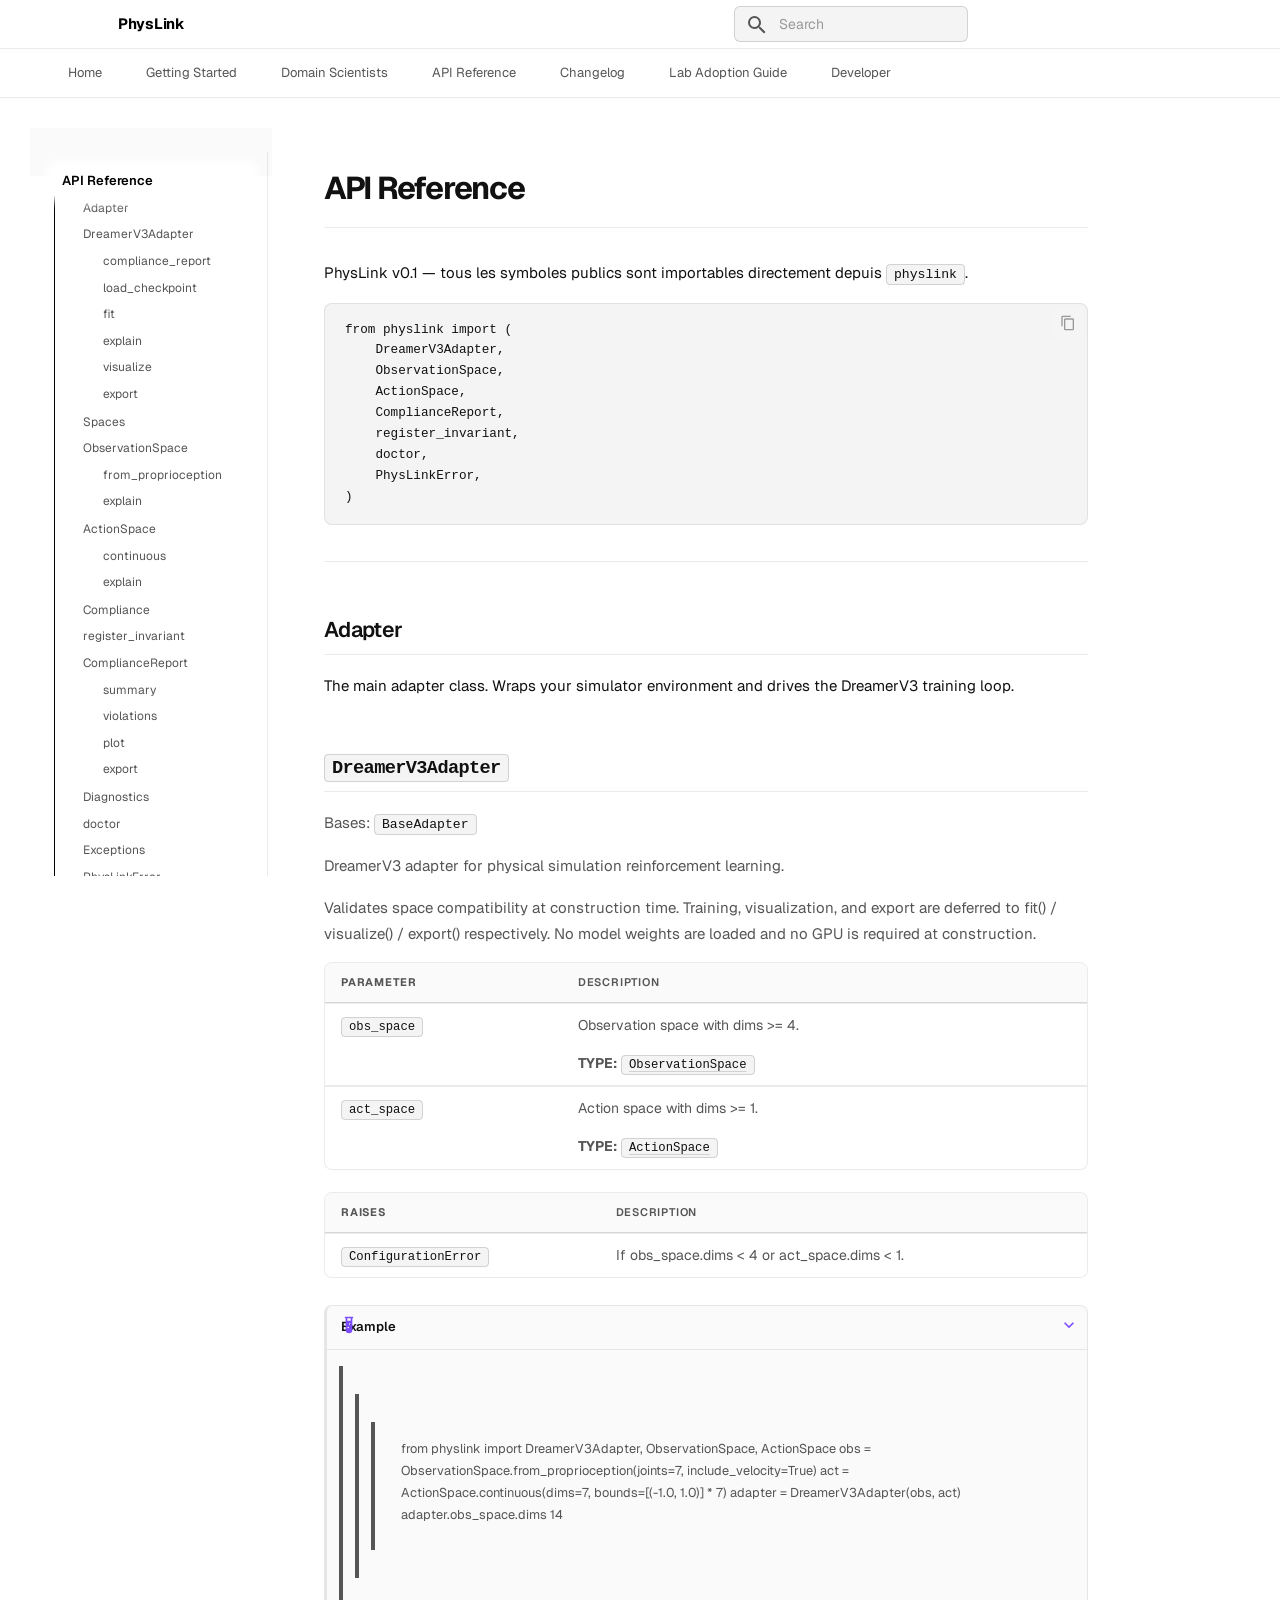
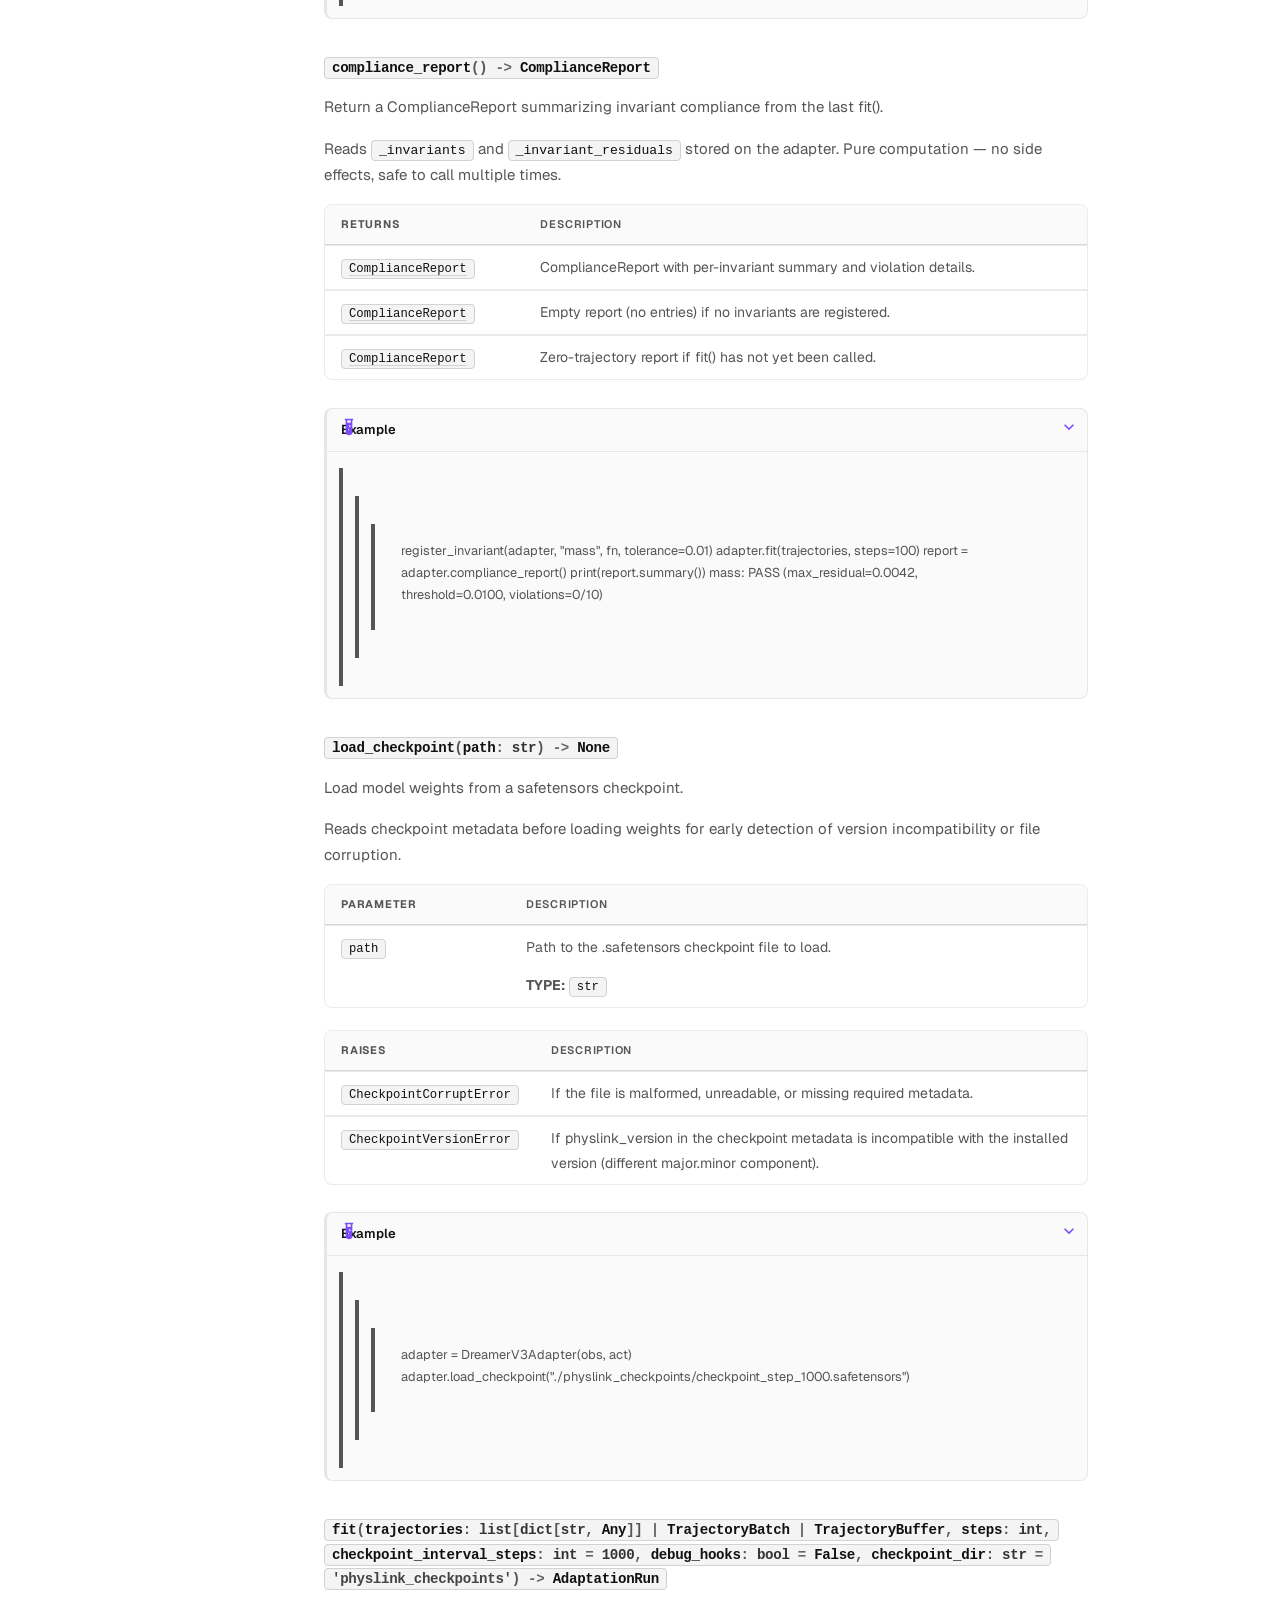
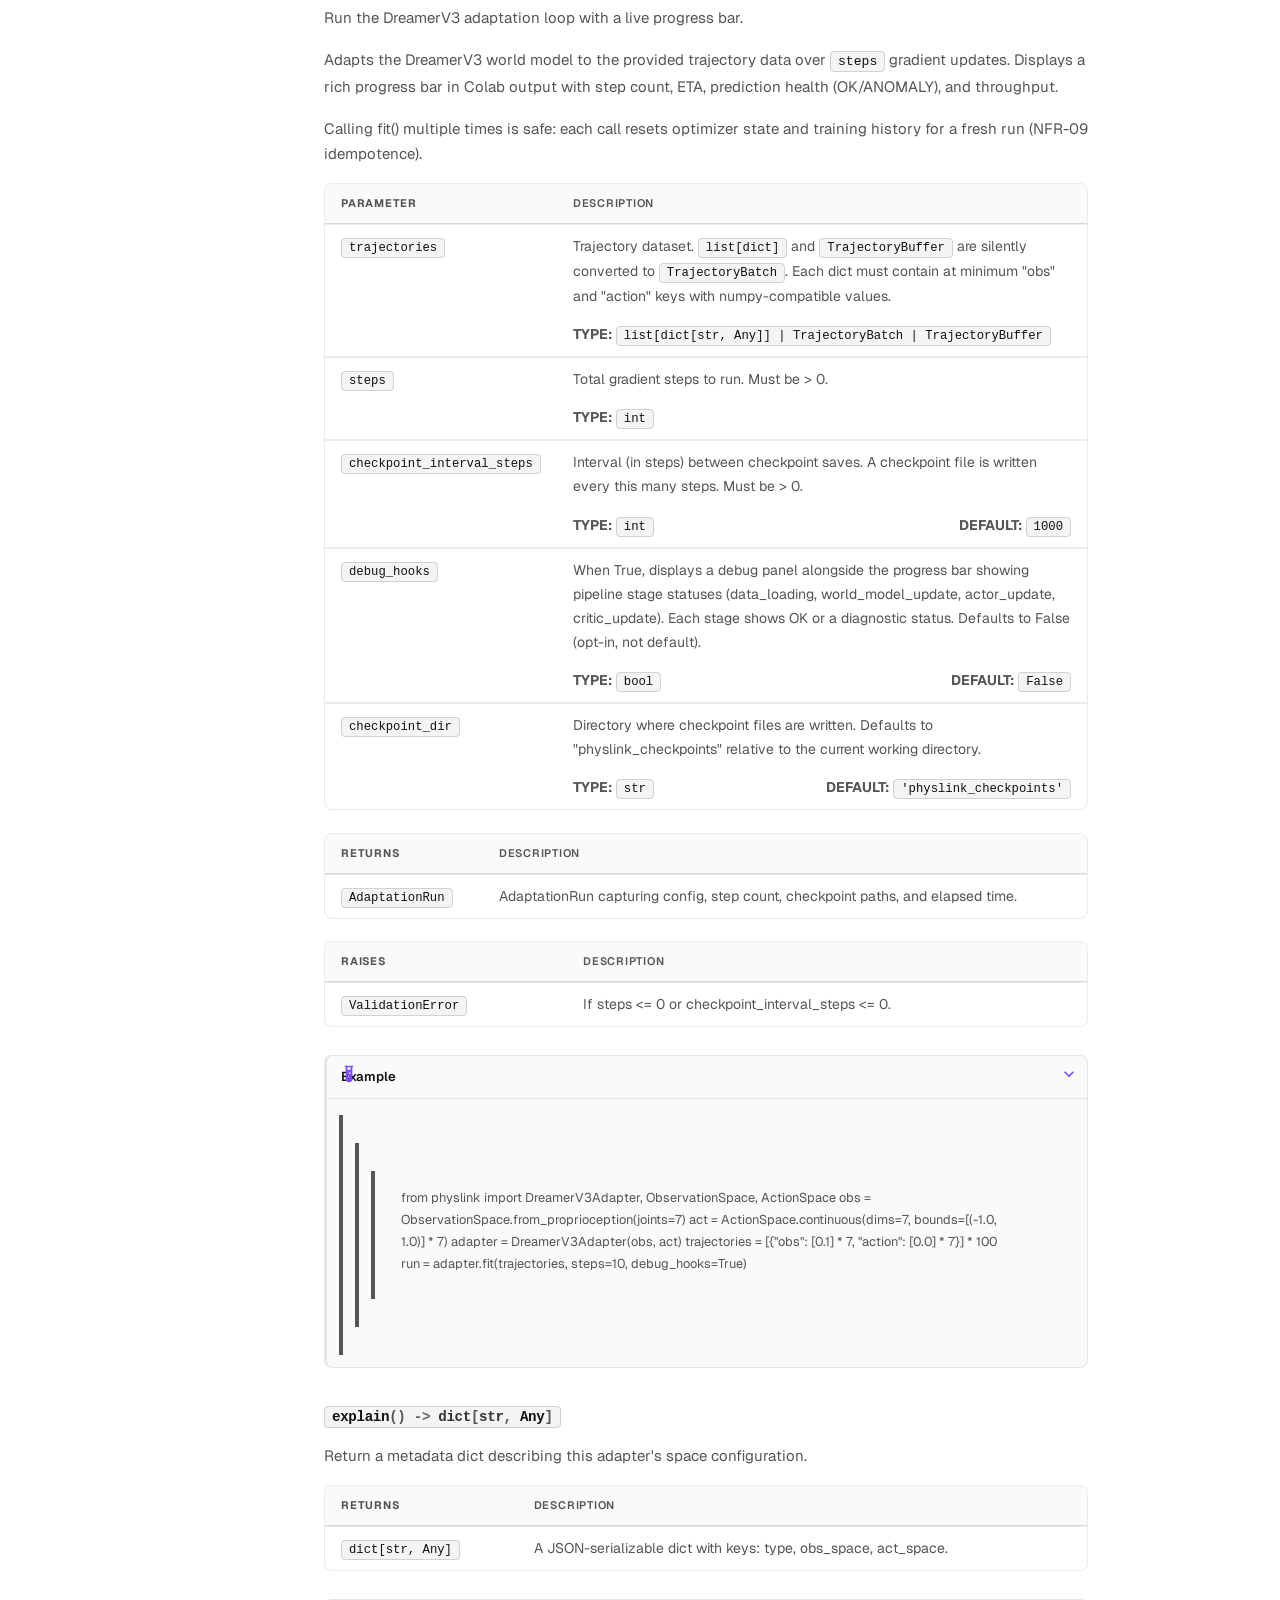
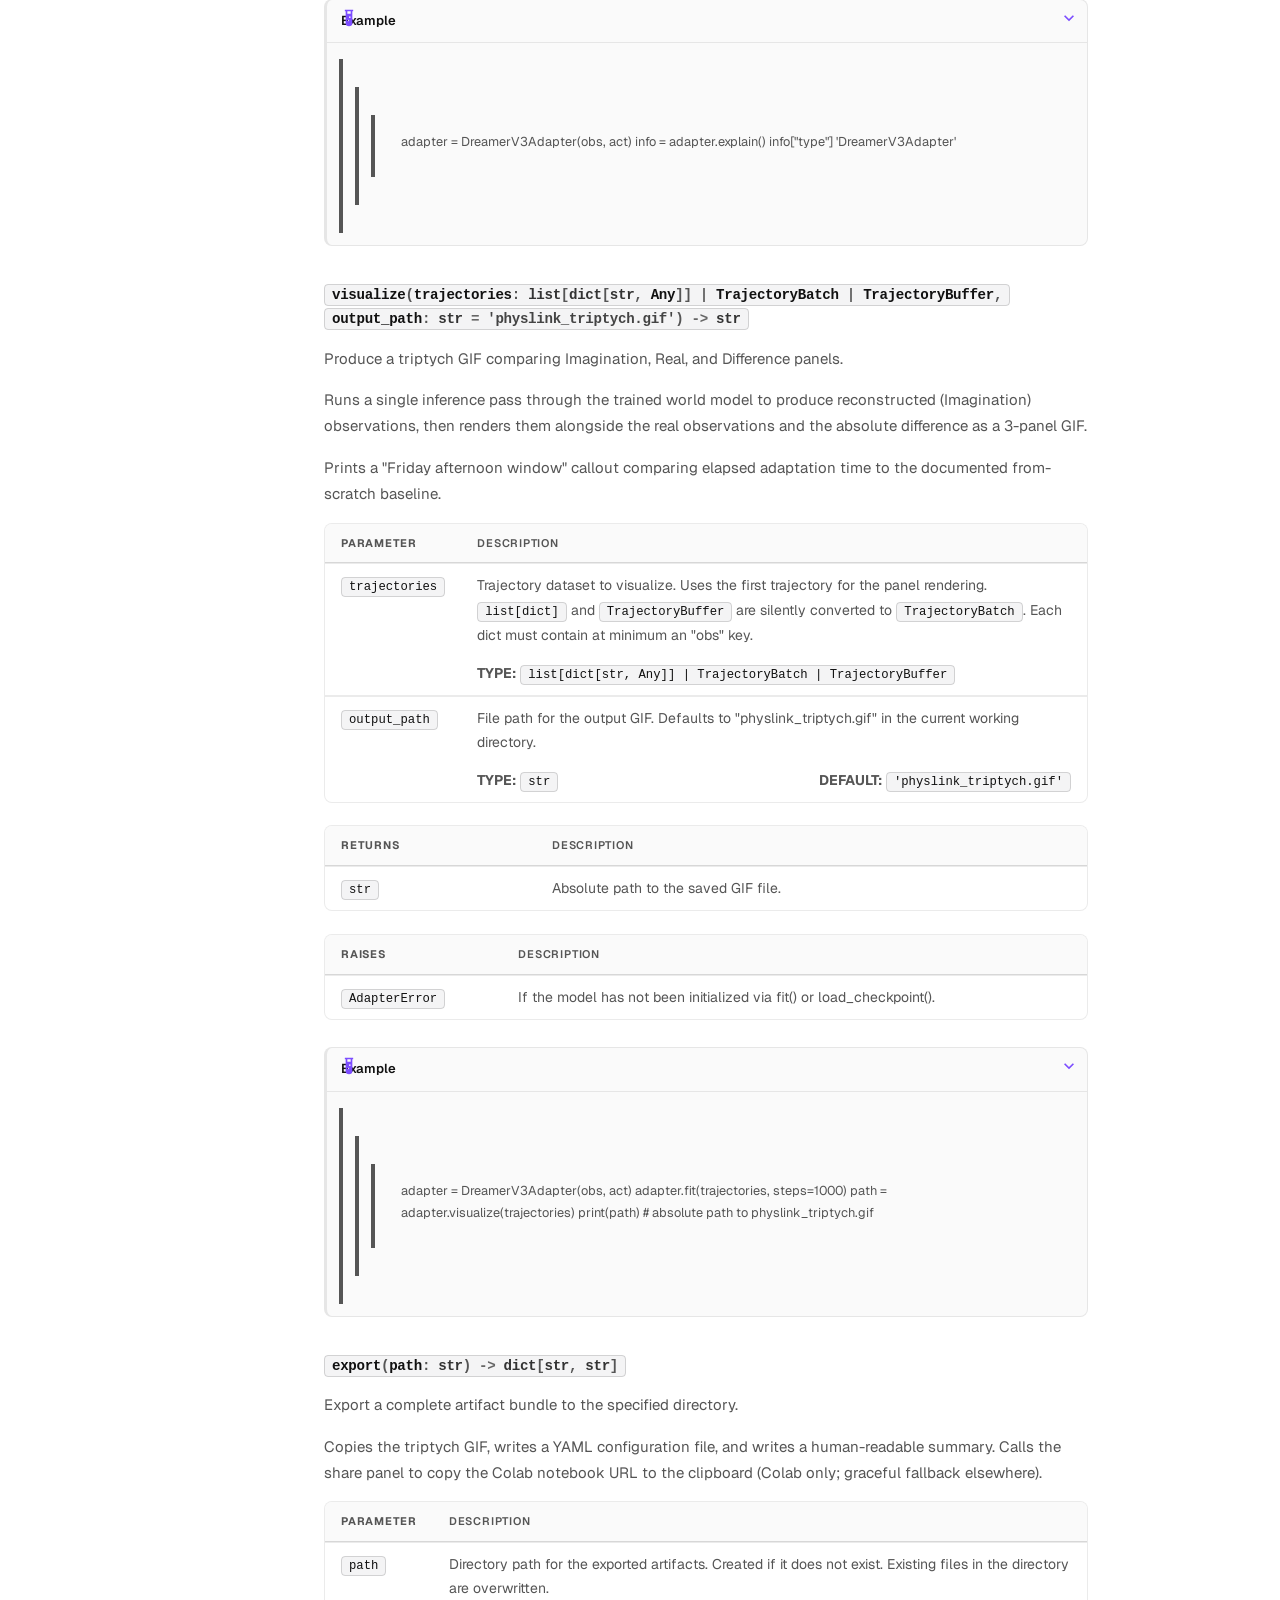
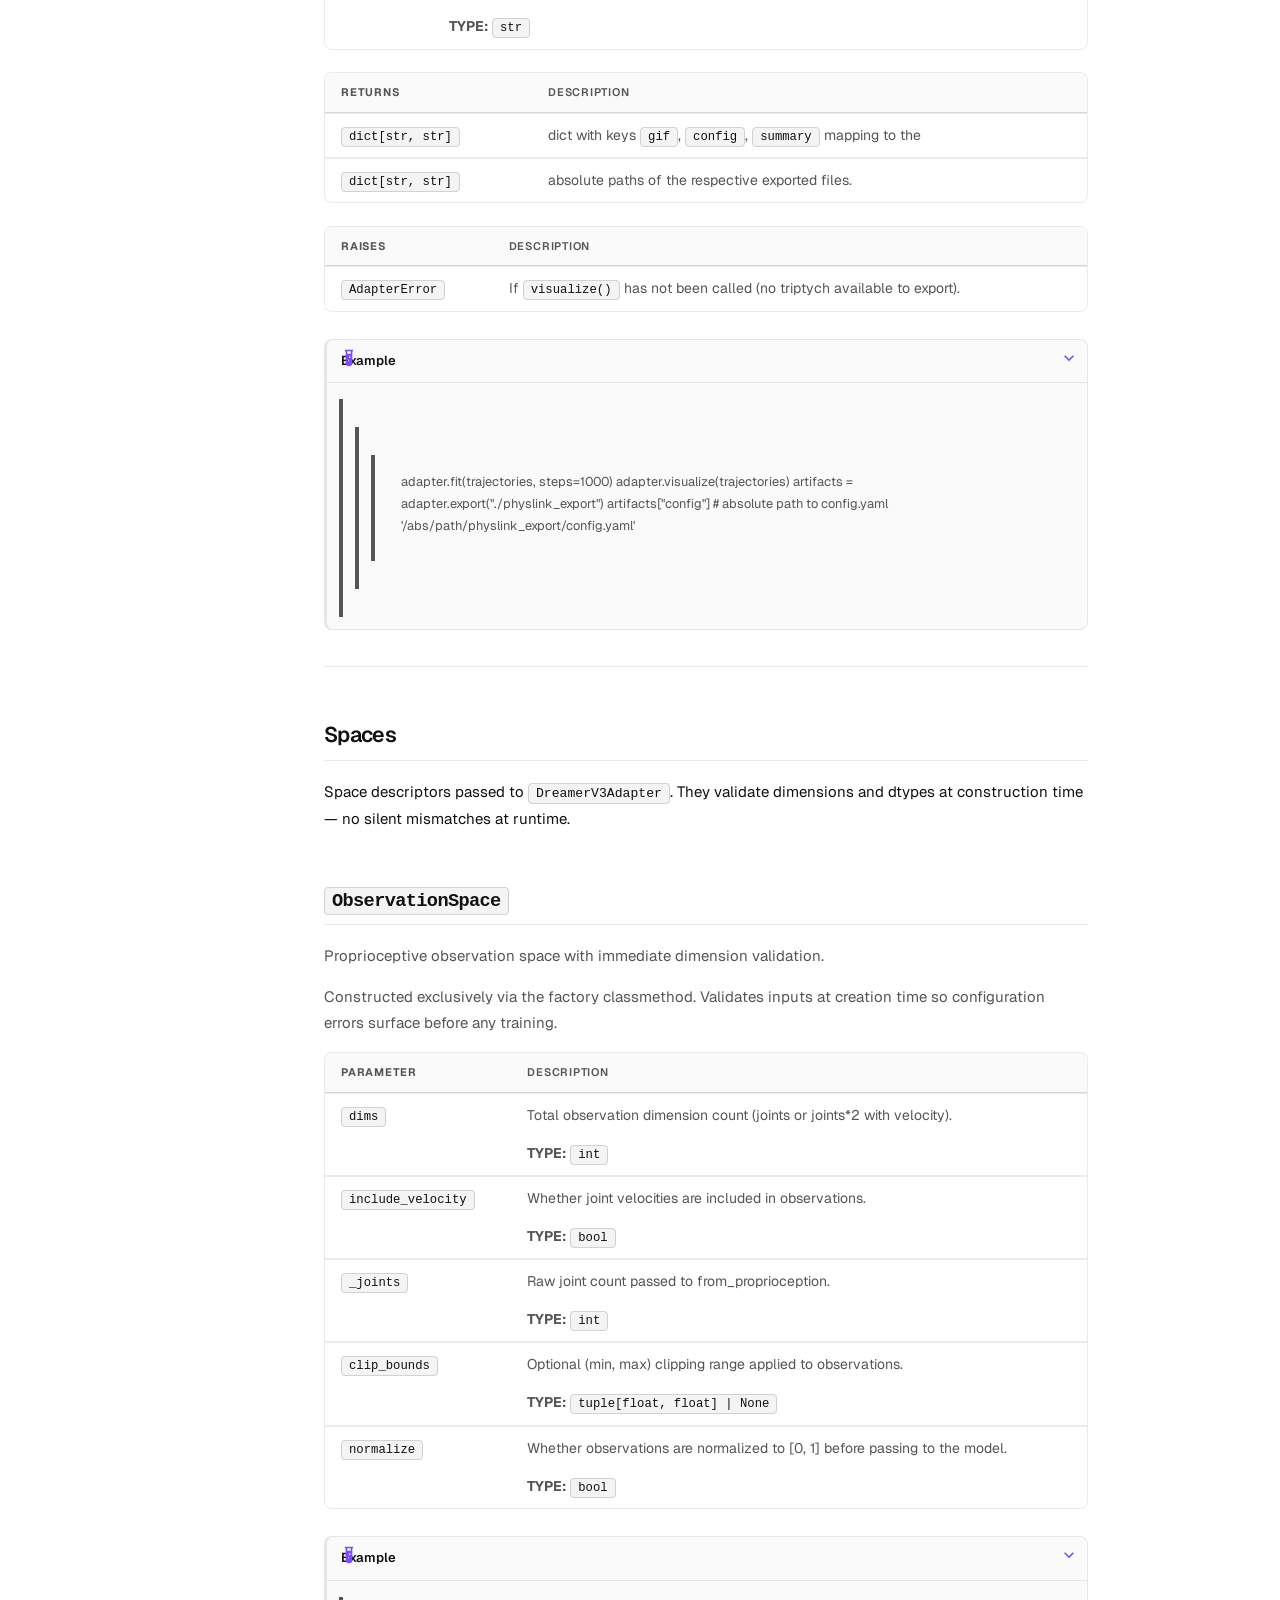
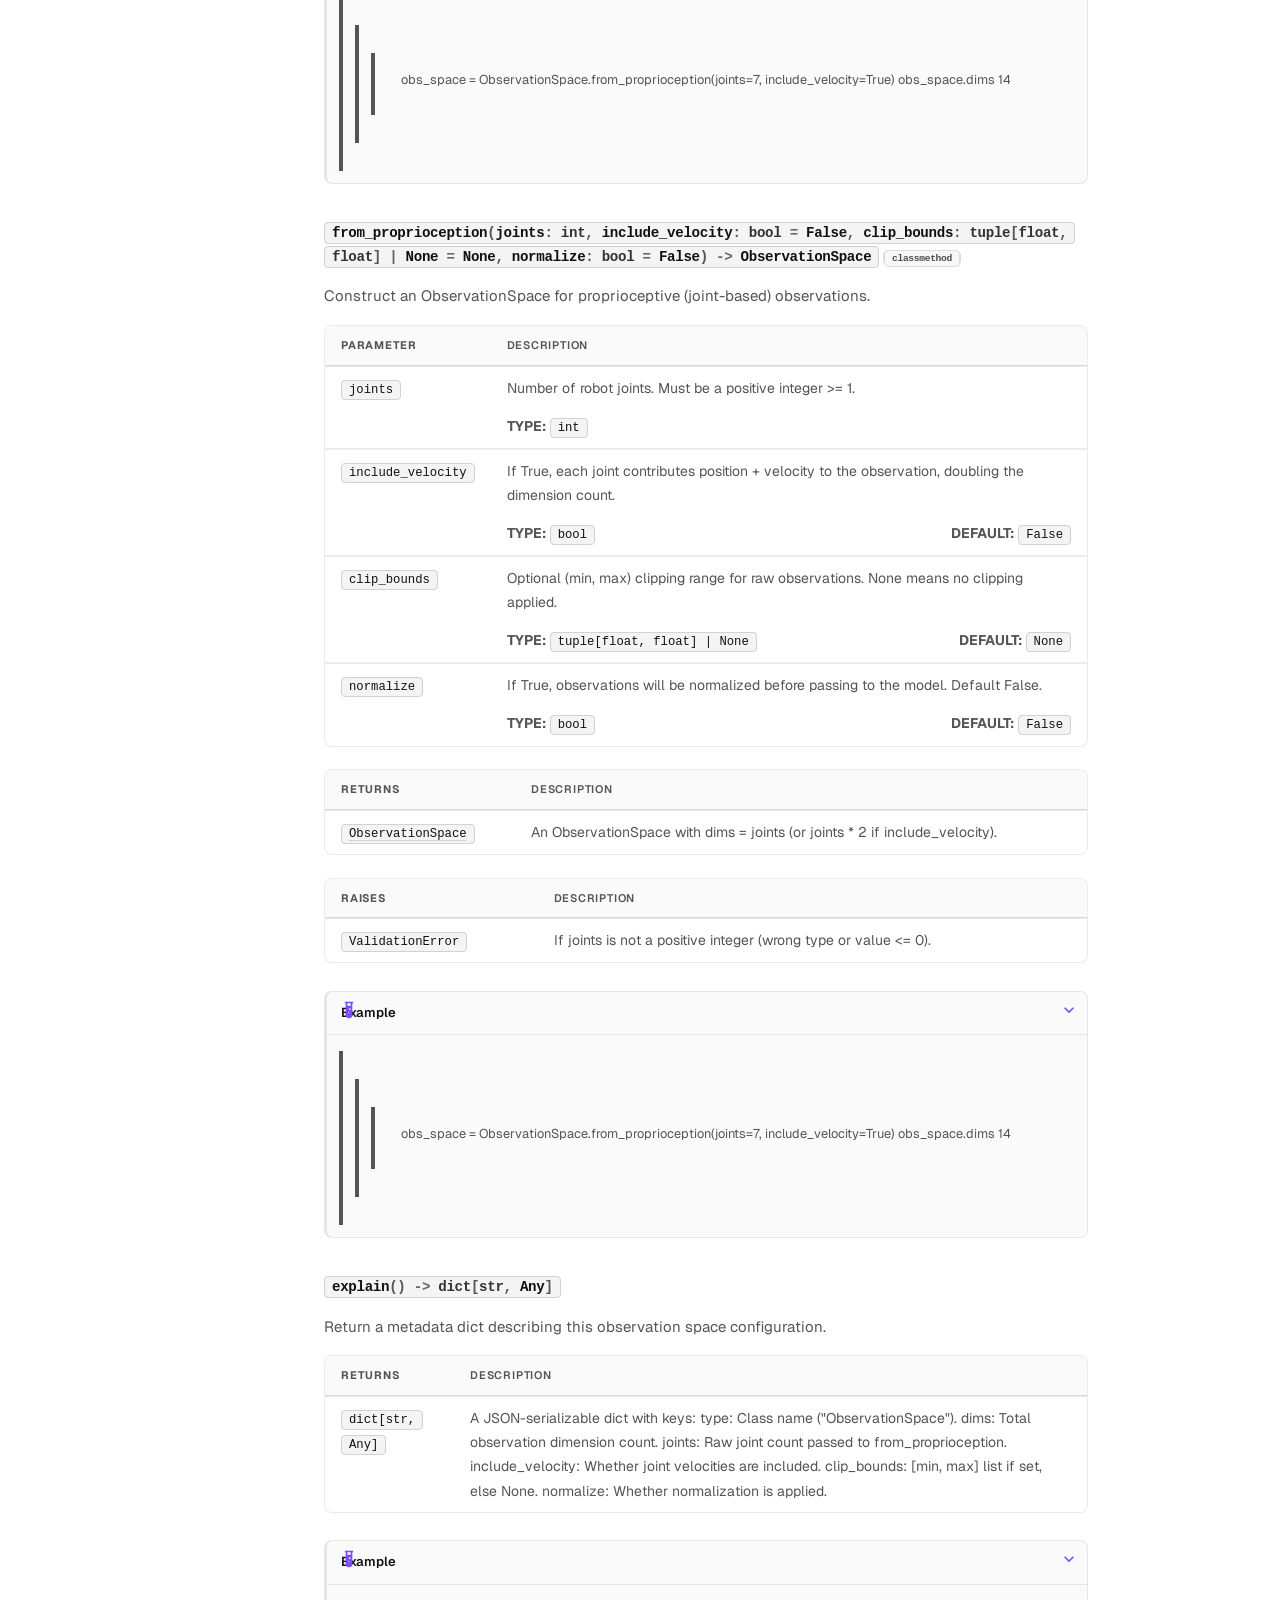
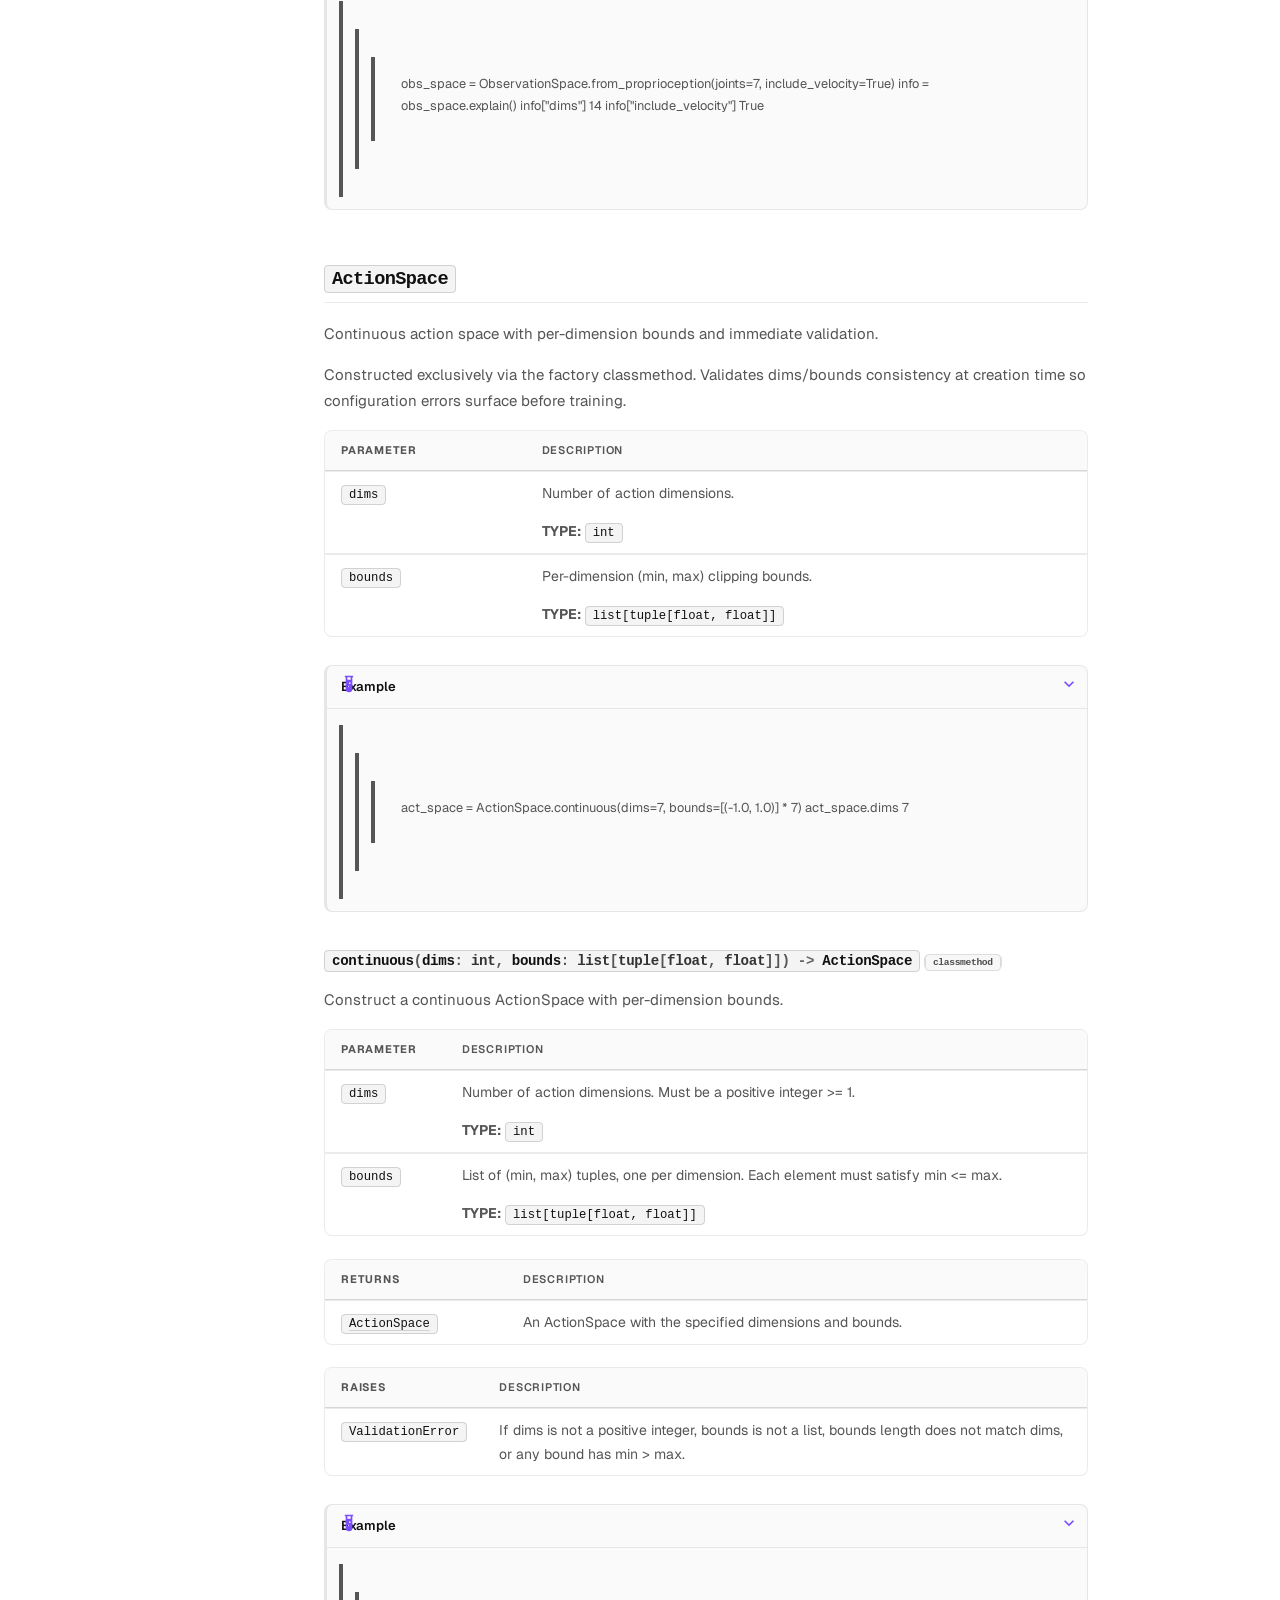
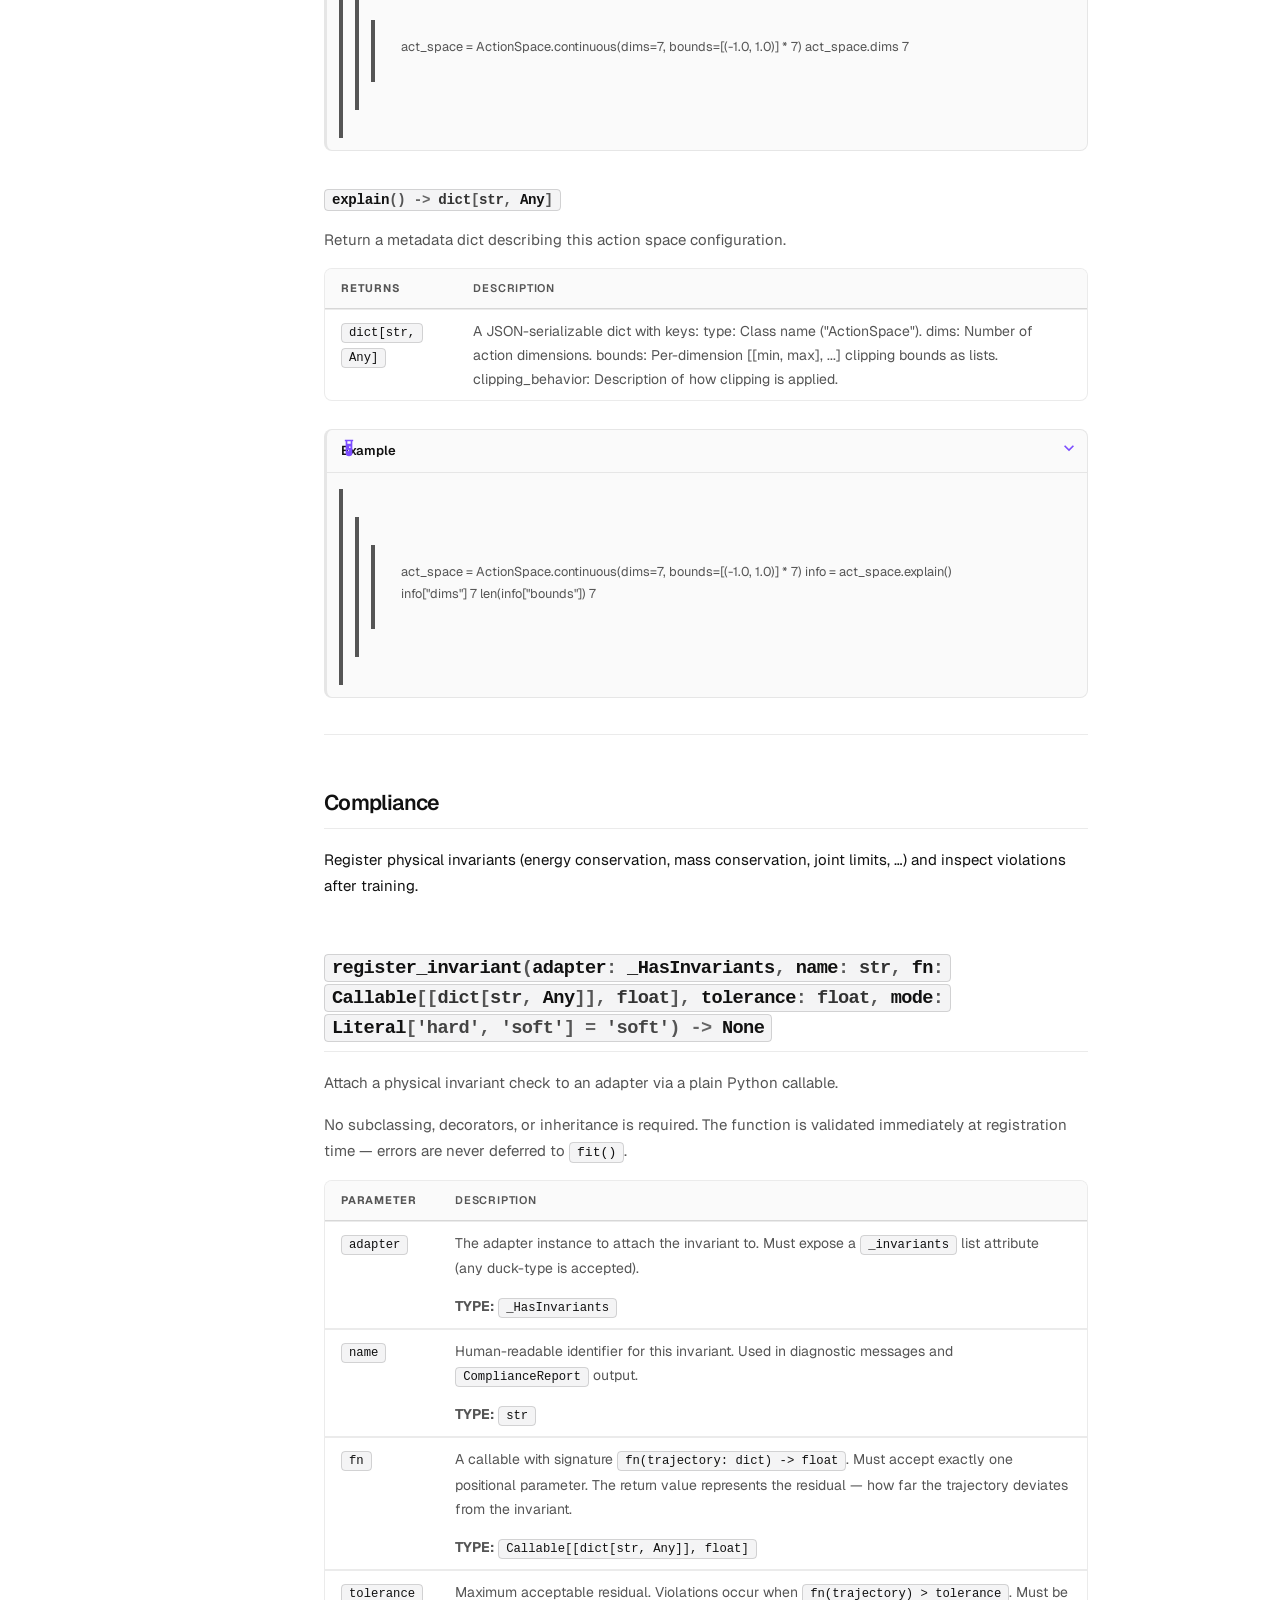
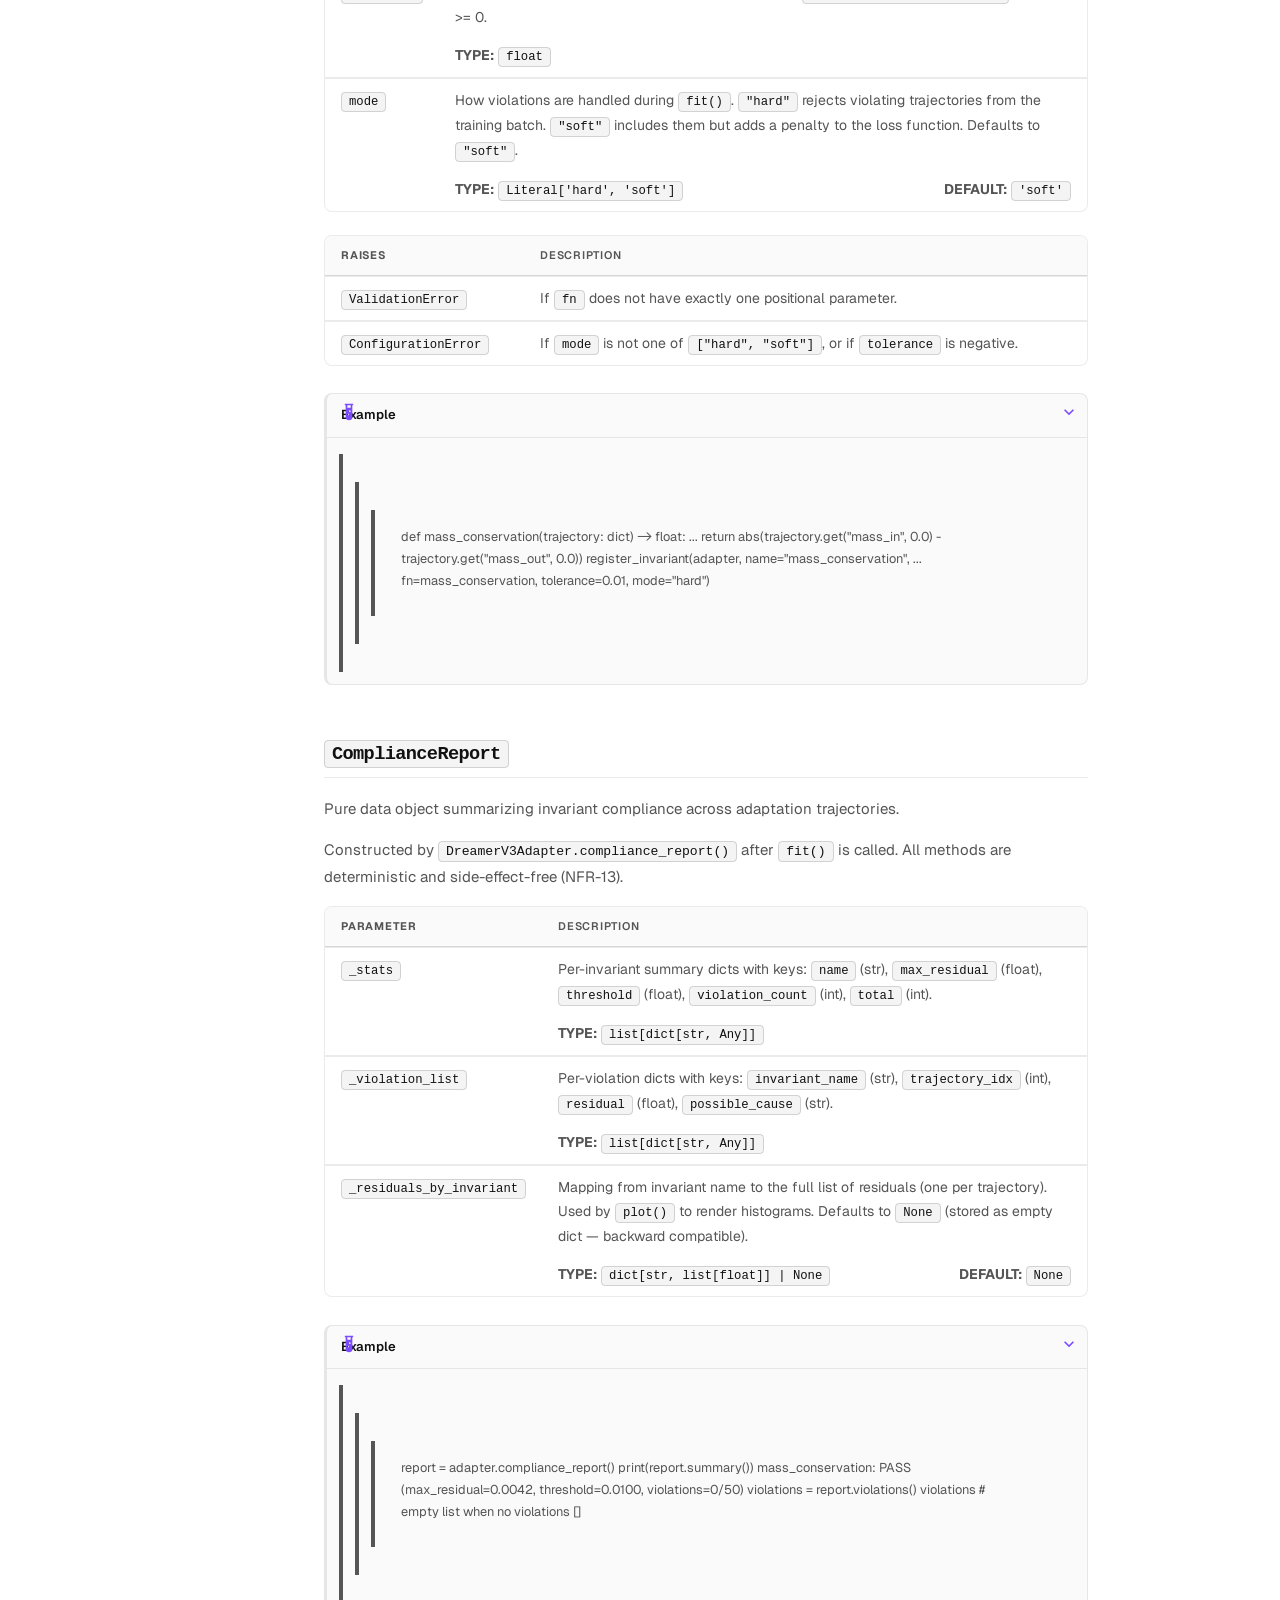
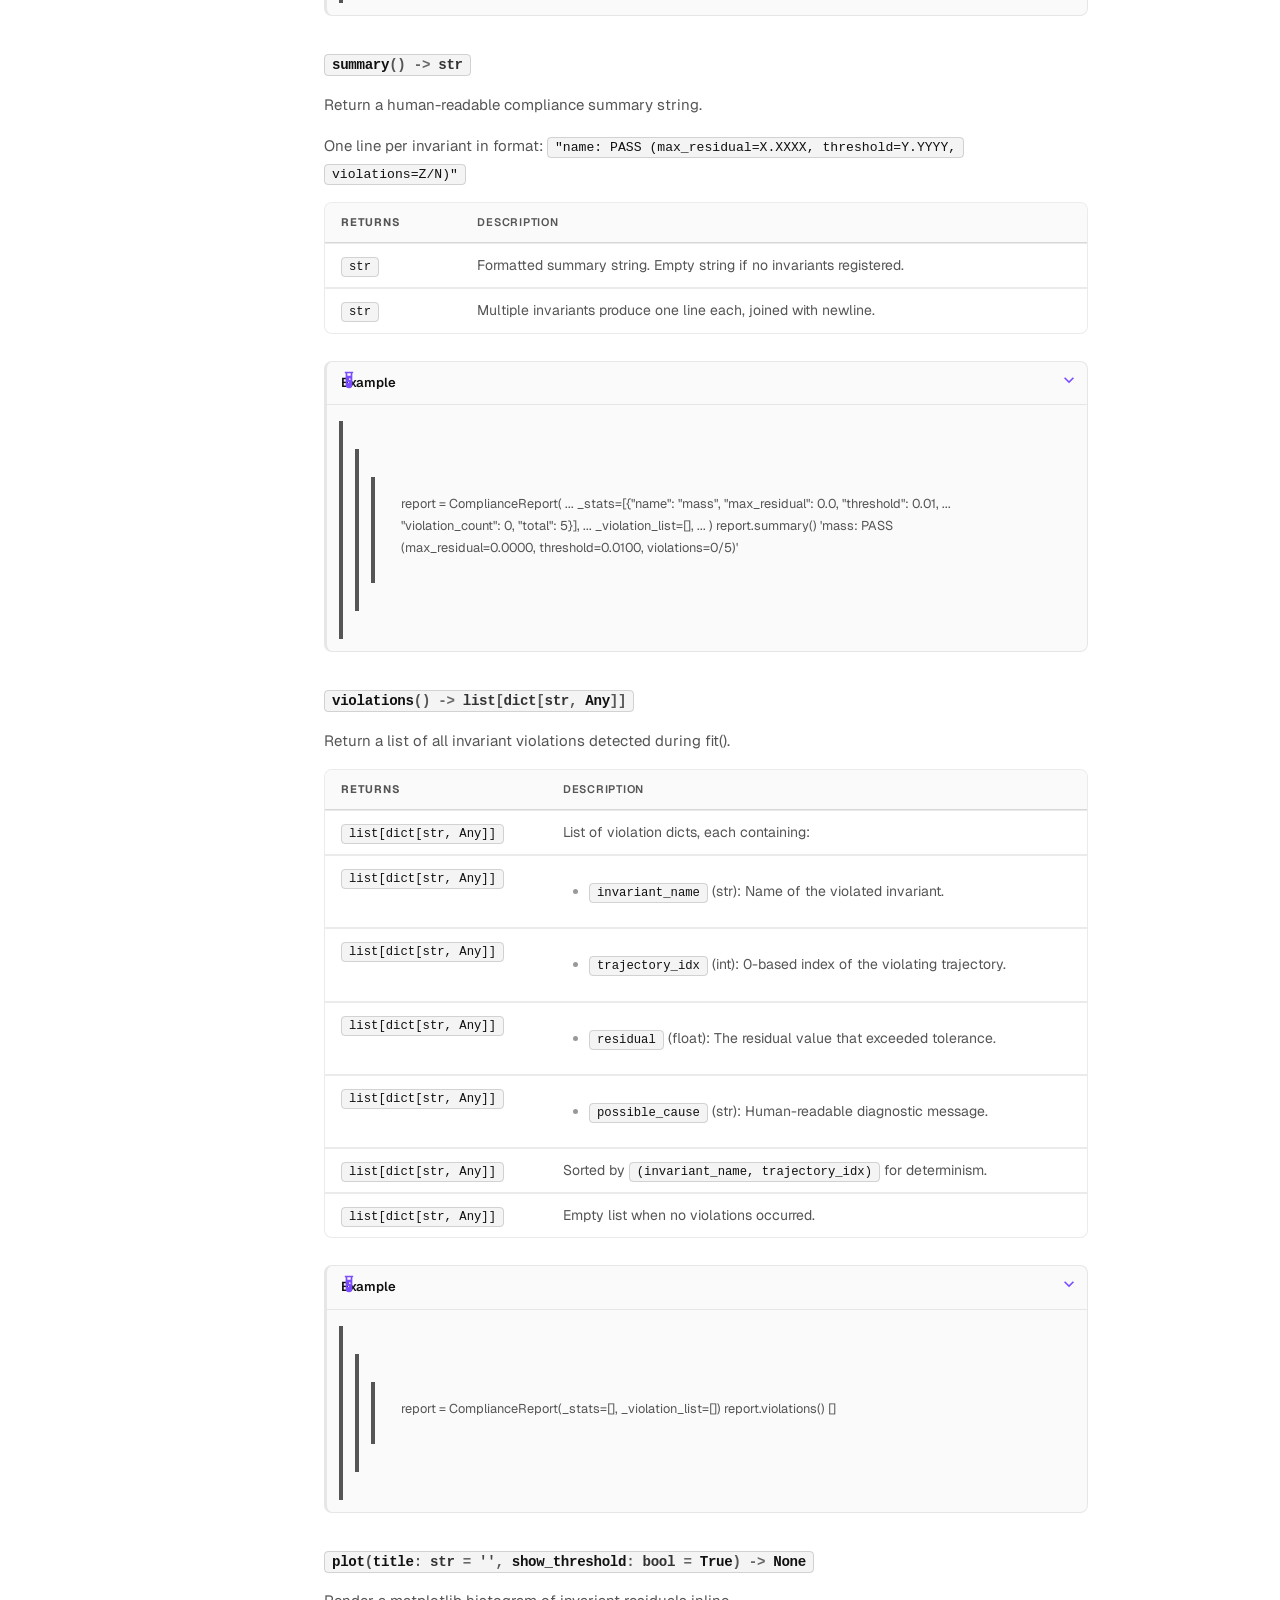
==== commit ea666c10: "Deployed 58305e0 with MkDocs version: 1.6.1" ====
--- a/api/index.html
+++ b/api/index.html
@@ -524,10 +524,298 @@
     <ul class="md-nav__list" data-md-component="toc" data-md-scrollfix>
       
         <li class="md-nav__item">
-  <a href="#public-interface-physlink" class="md-nav__link">
+  <a href="#adapter" class="md-nav__link">
     <span class="md-ellipsis">
       
-        Public Interface (physlink)
+        Adapter
+      
+    </span>
+  </a>
+  
+</li>
+      
+        <li class="md-nav__item">
+  <a href="#physlink.adapters.dreamer.DreamerV3Adapter" class="md-nav__link">
+    <span class="md-ellipsis">
+      
+        DreamerV3Adapter
+      
+    </span>
+  </a>
+  
+    <nav class="md-nav" aria-label="DreamerV3Adapter">
+      <ul class="md-nav__list">
+        
+          <li class="md-nav__item">
+  <a href="#physlink.adapters.dreamer.DreamerV3Adapter.compliance_report" class="md-nav__link">
+    <span class="md-ellipsis">
+      
+        compliance_report
+      
+    </span>
+  </a>
+  
+</li>
+        
+          <li class="md-nav__item">
+  <a href="#physlink.adapters.dreamer.DreamerV3Adapter.load_checkpoint" class="md-nav__link">
+    <span class="md-ellipsis">
+      
+        load_checkpoint
+      
+    </span>
+  </a>
+  
+</li>
+        
+          <li class="md-nav__item">
+  <a href="#physlink.adapters.dreamer.DreamerV3Adapter.fit" class="md-nav__link">
+    <span class="md-ellipsis">
+      
+        fit
+      
+    </span>
+  </a>
+  
+</li>
+        
+          <li class="md-nav__item">
+  <a href="#physlink.adapters.dreamer.DreamerV3Adapter.explain" class="md-nav__link">
+    <span class="md-ellipsis">
+      
+        explain
+      
+    </span>
+  </a>
+  
+</li>
+        
+          <li class="md-nav__item">
+  <a href="#physlink.adapters.dreamer.DreamerV3Adapter.visualize" class="md-nav__link">
+    <span class="md-ellipsis">
+      
+        visualize
+      
+    </span>
+  </a>
+  
+</li>
+        
+          <li class="md-nav__item">
+  <a href="#physlink.adapters.dreamer.DreamerV3Adapter.export" class="md-nav__link">
+    <span class="md-ellipsis">
+      
+        export
+      
+    </span>
+  </a>
+  
+</li>
+        
+      </ul>
+    </nav>
+  
+</li>
+      
+        <li class="md-nav__item">
+  <a href="#spaces" class="md-nav__link">
+    <span class="md-ellipsis">
+      
+        Spaces
+      
+    </span>
+  </a>
+  
+</li>
+      
+        <li class="md-nav__item">
+  <a href="#physlink.core.spaces.ObservationSpace" class="md-nav__link">
+    <span class="md-ellipsis">
+      
+        ObservationSpace
+      
+    </span>
+  </a>
+  
+    <nav class="md-nav" aria-label="ObservationSpace">
+      <ul class="md-nav__list">
+        
+          <li class="md-nav__item">
+  <a href="#physlink.core.spaces.ObservationSpace.from_proprioception" class="md-nav__link">
+    <span class="md-ellipsis">
+      
+        from_proprioception
+      
+    </span>
+  </a>
+  
+</li>
+        
+          <li class="md-nav__item">
+  <a href="#physlink.core.spaces.ObservationSpace.explain" class="md-nav__link">
+    <span class="md-ellipsis">
+      
+        explain
+      
+    </span>
+  </a>
+  
+</li>
+        
+      </ul>
+    </nav>
+  
+</li>
+      
+        <li class="md-nav__item">
+  <a href="#physlink.core.spaces.ActionSpace" class="md-nav__link">
+    <span class="md-ellipsis">
+      
+        ActionSpace
+      
+    </span>
+  </a>
+  
+    <nav class="md-nav" aria-label="ActionSpace">
+      <ul class="md-nav__list">
+        
+          <li class="md-nav__item">
+  <a href="#physlink.core.spaces.ActionSpace.continuous" class="md-nav__link">
+    <span class="md-ellipsis">
+      
+        continuous
+      
+    </span>
+  </a>
+  
+</li>
+        
+          <li class="md-nav__item">
+  <a href="#physlink.core.spaces.ActionSpace.explain" class="md-nav__link">
+    <span class="md-ellipsis">
+      
+        explain
+      
+    </span>
+  </a>
+  
+</li>
+        
+      </ul>
+    </nav>
+  
+</li>
+      
+        <li class="md-nav__item">
+  <a href="#compliance" class="md-nav__link">
+    <span class="md-ellipsis">
+      
+        Compliance
+      
+    </span>
+  </a>
+  
+</li>
+      
+        <li class="md-nav__item">
+  <a href="#physlink.core.validation.register_invariant" class="md-nav__link">
+    <span class="md-ellipsis">
+      
+        register_invariant
+      
+    </span>
+  </a>
+  
+</li>
+      
+        <li class="md-nav__item">
+  <a href="#physlink.core.validation.ComplianceReport" class="md-nav__link">
+    <span class="md-ellipsis">
+      
+        ComplianceReport
+      
+    </span>
+  </a>
+  
+    <nav class="md-nav" aria-label="ComplianceReport">
+      <ul class="md-nav__list">
+        
+          <li class="md-nav__item">
+  <a href="#physlink.core.validation.ComplianceReport.summary" class="md-nav__link">
+    <span class="md-ellipsis">
+      
+        summary
+      
+    </span>
+  </a>
+  
+</li>
+        
+          <li class="md-nav__item">
+  <a href="#physlink.core.validation.ComplianceReport.violations" class="md-nav__link">
+    <span class="md-ellipsis">
+      
+        violations
+      
+    </span>
+  </a>
+  
+</li>
+        
+          <li class="md-nav__item">
+  <a href="#physlink.core.validation.ComplianceReport.plot" class="md-nav__link">
+    <span class="md-ellipsis">
+      
+        plot
+      
+    </span>
+  </a>
+  
+</li>
+        
+          <li class="md-nav__item">
+  <a href="#physlink.core.validation.ComplianceReport.export" class="md-nav__link">
+    <span class="md-ellipsis">
+      
+        export
+      
+    </span>
+  </a>
+  
+</li>
+        
+      </ul>
+    </nav>
+  
+</li>
+      
+        <li class="md-nav__item">
+  <a href="#diagnostics" class="md-nav__link">
+    <span class="md-ellipsis">
+      
+        Diagnostics
+      
+    </span>
+  </a>
+  
+</li>
+      
+        <li class="md-nav__item">
+  <a href="#physlink.utils.diagnostics.doctor" class="md-nav__link">
+    <span class="md-ellipsis">
+      
+        doctor
+      
+    </span>
+  </a>
+  
+</li>
+      
+        <li class="md-nav__item">
+  <a href="#exceptions" class="md-nav__link">
+    <span class="md-ellipsis">
+      
+        Exceptions
       
     </span>
   </a>
@@ -542,106 +830,6 @@
       
     </span>
   </a>
-  
-</li>
-      
-        <li class="md-nav__item">
-  <a href="#physlink.utils.diagnostics.doctor" class="md-nav__link">
-    <span class="md-ellipsis">
-      
-        doctor
-      
-    </span>
-  </a>
-  
-</li>
-      
-        <li class="md-nav__item">
-  <a href="#space-configuration" class="md-nav__link">
-    <span class="md-ellipsis">
-      
-        Space Configuration
-      
-    </span>
-  </a>
-  
-</li>
-      
-        <li class="md-nav__item">
-  <a href="#physlink.core.spaces.ObservationSpace" class="md-nav__link">
-    <span class="md-ellipsis">
-      
-        ObservationSpace
-      
-    </span>
-  </a>
-  
-    <nav class="md-nav" aria-label="ObservationSpace">
-      <ul class="md-nav__list">
-        
-          <li class="md-nav__item">
-  <a href="#physlink.core.spaces.ObservationSpace.explain" class="md-nav__link">
-    <span class="md-ellipsis">
-      
-        explain
-      
-    </span>
-  </a>
-  
-</li>
-        
-          <li class="md-nav__item">
-  <a href="#physlink.core.spaces.ObservationSpace.from_proprioception" class="md-nav__link">
-    <span class="md-ellipsis">
-      
-        from_proprioception
-      
-    </span>
-  </a>
-  
-</li>
-        
-      </ul>
-    </nav>
-  
-</li>
-      
-        <li class="md-nav__item">
-  <a href="#physlink.core.spaces.ActionSpace" class="md-nav__link">
-    <span class="md-ellipsis">
-      
-        ActionSpace
-      
-    </span>
-  </a>
-  
-    <nav class="md-nav" aria-label="ActionSpace">
-      <ul class="md-nav__list">
-        
-          <li class="md-nav__item">
-  <a href="#physlink.core.spaces.ActionSpace.continuous" class="md-nav__link">
-    <span class="md-ellipsis">
-      
-        continuous
-      
-    </span>
-  </a>
-  
-</li>
-        
-          <li class="md-nav__item">
-  <a href="#physlink.core.spaces.ActionSpace.explain" class="md-nav__link">
-    <span class="md-ellipsis">
-      
-        explain
-      
-    </span>
-  </a>
-  
-</li>
-        
-      </ul>
-    </nav>
   
 </li>
       
@@ -927,17 +1115,28 @@
 
 
 <h1 id="api-reference">API Reference</h1>
-<p>This page documents all public symbols available in PhysLink v0.1.</p>
-<p>All symbols below are importable directly from <code>physlink</code> (e.g. <code>from physlink import ObservationSpace</code>).</p>
-<h2 id="public-interface-physlink">Public Interface (<code>physlink</code>)</h2>
+<p>PhysLink v0.1 — tous les symboles publics sont importables directement depuis <code>physlink</code>.</p>
+<pre><code class="language-python">from physlink import (
+    DreamerV3Adapter,
+    ObservationSpace,
+    ActionSpace,
+    ComplianceReport,
+    register_invariant,
+    doctor,
+    PhysLinkError,
+)
+</code></pre>
+<hr />
+<h2 id="adapter">Adapter</h2>
+<p>The main adapter class. Wraps your simulator environment and drives the DreamerV3 training loop.</p>
 
 
 <div class="doc doc-object doc-class">
 
 
 
-<h2 id="physlink.core.exceptions.PhysLinkError" class="doc doc-heading">
-            <code>PhysLinkError</code>
+<h2 id="physlink.adapters.dreamer.DreamerV3Adapter" class="doc doc-heading">
+            <code>DreamerV3Adapter</code>
 
 
 </h2>
@@ -945,13 +1144,82 @@
 
     <div class="doc doc-contents first">
             <p class="doc doc-class-bases">
-              Bases: <code><span title="Exception">Exception</span></code></p>
-
-
-
-        <p>Base exception for all PhysLink errors.</p>
-<p>All PhysLink exceptions inherit from this class. Catch PhysLinkError
-to handle any PhysLink-specific error at the coarsest granularity.</p>
+              Bases: <code><span title="physlink.core.adapter.BaseAdapter">BaseAdapter</span></code></p>
+
+
+
+        <p>DreamerV3 adapter for physical simulation reinforcement learning.</p>
+<p>Validates space compatibility at construction time. Training, visualization,
+and export are deferred to fit() / visualize() / export() respectively.
+No model weights are loaded and no GPU is required at construction.</p>
+
+
+<table>
+      <thead>
+        <tr>
+          <th><span class="doc-section-title">PARAMETER</span></th>
+          <th><span>DESCRIPTION</span></th>
+        </tr>
+      </thead>
+      <tbody>
+          <tr class="doc-section-item">
+            <td>
+                <code>obs_space</code>
+            </td>
+            <td class="doc-param-details">
+              <div class="doc-md-description">
+                <p>Observation space with dims &gt;= 4.</p>
+              </div>
+              <p>
+                  <span class="doc-param-annotation">
+                    <b>TYPE:</b>
+                      <code><a class="autorefs autorefs-internal" title="ObservationSpace (physlink.core.spaces.ObservationSpace)" href="#physlink.core.spaces.ObservationSpace">ObservationSpace</a></code>
+                  </span>
+              </p>
+            </td>
+          </tr>
+          <tr class="doc-section-item">
+            <td>
+                <code>act_space</code>
+            </td>
+            <td class="doc-param-details">
+              <div class="doc-md-description">
+                <p>Action space with dims &gt;= 1.</p>
+              </div>
+              <p>
+                  <span class="doc-param-annotation">
+                    <b>TYPE:</b>
+                      <code><a class="autorefs autorefs-internal" title="ActionSpace (physlink.core.spaces.ActionSpace)" href="#physlink.core.spaces.ActionSpace">ActionSpace</a></code>
+                  </span>
+              </p>
+            </td>
+          </tr>
+      </tbody>
+    </table>
+
+
+<table>
+      <thead>
+        <tr>
+          <th><span class="doc-section-title">RAISES</span></th>
+          <th><span>DESCRIPTION</span></th>
+        </tr>
+      </thead>
+      <tbody>
+          <tr class="doc-section-item">
+            <td>
+              <span class="doc-raises-annotation">
+                  <code><span title="physlink.core.exceptions.ConfigurationError">ConfigurationError</span></code>
+              </span>
+            </td>
+            <td class="doc-raises-details">
+              <div class="doc-md-description">
+                <p>If obs_space.dims &lt; 4 or act_space.dims &lt; 1.</p>
+              </div>
+            </td>
+          </tr>
+      </tbody>
+    </table>
 
 
 <details class="example" open>
@@ -959,10 +1227,12 @@
   <blockquote>
 <blockquote>
 <blockquote>
-<p>try:
-...     raise PhysLinkError("Got: x\n  Expected: y\n  Fix: do z")
-... except PhysLinkError as e:
-...     print(e)</p>
+<p>from physlink import DreamerV3Adapter, ObservationSpace, ActionSpace
+obs = ObservationSpace.from_proprioception(joints=7, include_velocity=True)
+act = ActionSpace.continuous(dims=7, bounds=[(-1.0, 1.0)] * 7)
+adapter = DreamerV3Adapter(obs, act)
+adapter.obs_space.dims
+14</p>
 </blockquote>
 </blockquote>
 </blockquote>
@@ -975,52 +1245,76 @@
 
 
 
-    </div>
-
-</div>
+
+
+<div class="doc doc-children">
+
+
+
+
+
+
+
+
+
 
 <div class="doc doc-object doc-function">
 
 
-<h2 id="physlink.utils.diagnostics.doctor" class="doc doc-heading">
-            <code class="highlight language-python"><span class="n">doctor</span><span class="p">()</span></code>
-
-</h2>
-
-
-    <div class="doc doc-contents first">
-
-        <p>Run a Go/No-Go environment diagnostic and print a structured report.</p>
-<p>Checks Python version, PyTorch presence, CUDA availability, VRAM, and
-Colab session — all without requiring torch at module import time.</p>
-
-
-    <p><span class="doc-section-title">Returns:</span></p>
-    <table>
+<h3 id="physlink.adapters.dreamer.DreamerV3Adapter.compliance_report" class="doc doc-heading">
+            <code class="highlight language-python"><span class="n">compliance_report</span><span class="p">()</span> <span class="o">-&gt;</span> <span class="n">ComplianceReport</span></code>
+
+</h3>
+
+
+    <div class="doc doc-contents ">
+
+        <p>Return a ComplianceReport summarizing invariant compliance from the last fit().</p>
+<p>Reads <code>_invariants</code> and <code>_invariant_residuals</code> stored on the adapter.
+Pure computation — no side effects, safe to call multiple times.</p>
+
+
+<table>
       <thead>
         <tr>
-          <th>Type</th>
-          <th>Description</th>
+          <th><span class="doc-section-title">RETURNS</span></th>
+          <th><span>DESCRIPTION</span></th>
         </tr>
       </thead>
       <tbody>
           <tr class="doc-section-item">
             <td>
-                  <code><span title="physlink.utils.diagnostics.DiagnosticReport">DiagnosticReport</span></code>
-            </td>
-            <td>
-              <div class="doc-md-description">
-                <p>DiagnosticReport with ordered checks, verdict ("GO" or "NO-GO"),</p>
-              </div>
-            </td>
-          </tr>
-          <tr class="doc-section-item">
-            <td>
-                  <code><span title="physlink.utils.diagnostics.DiagnosticReport">DiagnosticReport</span></code>
-            </td>
-            <td>
-              <div class="doc-md-description">
-                <p>and elapsed_seconds.</p>
+                <span class="doc-returns-annotation">
+                    <code><a class="autorefs autorefs-internal" title="ComplianceReport (physlink.core.validation.ComplianceReport)" href="#physlink.core.validation.ComplianceReport">ComplianceReport</a></code>
+                </span>
+            </td>
+            <td class="doc-returns-details">
+              <div class="doc-md-description">
+                <p>ComplianceReport with per-invariant summary and violation details.</p>
+              </div>
+            </td>
+          </tr>
+          <tr class="doc-section-item">
+            <td>
+                <span class="doc-returns-annotation">
+                    <code><a class="autorefs autorefs-internal" title="ComplianceReport (physlink.core.validation.ComplianceReport)" href="#physlink.core.validation.ComplianceReport">ComplianceReport</a></code>
+                </span>
+            </td>
+            <td class="doc-returns-details">
+              <div class="doc-md-description">
+                <p>Empty report (no entries) if no invariants are registered.</p>
+              </div>
+            </td>
+          </tr>
+          <tr class="doc-section-item">
+            <td>
+                <span class="doc-returns-annotation">
+                    <code><a class="autorefs autorefs-internal" title="ComplianceReport (physlink.core.validation.ComplianceReport)" href="#physlink.core.validation.ComplianceReport">ComplianceReport</a></code>
+                </span>
+            </td>
+            <td class="doc-returns-details">
+              <div class="doc-md-description">
+                <p>Zero-trajectory report if fit() has not yet been called.</p>
               </div>
             </td>
           </tr>
@@ -1033,11 +1327,11 @@
   <blockquote>
 <blockquote>
 <blockquote>
-<p>report = physlink.doctor()
-report.verdict
-'GO'
-report.checks[0].status
-'OK'</p>
+<p>register_invariant(adapter, "mass", fn, tolerance=0.01)
+adapter.fit(trajectories, steps=100)
+report = adapter.compliance_report()
+print(report.summary())
+mass: PASS (max_residual=0.0042, threshold=0.0100, violations=0/10)</p>
 </blockquote>
 </blockquote>
 </blockquote>
@@ -1045,8 +1339,635 @@
 
     </div>
 
-</div><h2 id="space-configuration">Space Configuration</h2>
-<p>Available as <code>physlink.ObservationSpace</code> and <code>physlink.ActionSpace</code> (also accessible via <code>physlink.core.spaces</code>).</p>
+</div>
+
+<div class="doc doc-object doc-function">
+
+
+<h3 id="physlink.adapters.dreamer.DreamerV3Adapter.load_checkpoint" class="doc doc-heading">
+            <code class="highlight language-python"><span class="n">load_checkpoint</span><span class="p">(</span><span class="n">path</span><span class="p">:</span> <span class="nb">str</span><span class="p">)</span> <span class="o">-&gt;</span> <span class="kc">None</span></code>
+
+</h3>
+
+
+    <div class="doc doc-contents ">
+
+        <p>Load model weights from a safetensors checkpoint.</p>
+<p>Reads checkpoint metadata before loading weights for early detection
+of version incompatibility or file corruption.</p>
+
+
+<table>
+      <thead>
+        <tr>
+          <th><span class="doc-section-title">PARAMETER</span></th>
+          <th><span>DESCRIPTION</span></th>
+        </tr>
+      </thead>
+      <tbody>
+          <tr class="doc-section-item">
+            <td>
+                <code>path</code>
+            </td>
+            <td class="doc-param-details">
+              <div class="doc-md-description">
+                <p>Path to the .safetensors checkpoint file to load.</p>
+              </div>
+              <p>
+                  <span class="doc-param-annotation">
+                    <b>TYPE:</b>
+                      <code><span title="str">str</span></code>
+                  </span>
+              </p>
+            </td>
+          </tr>
+      </tbody>
+    </table>
+
+
+<table>
+      <thead>
+        <tr>
+          <th><span class="doc-section-title">RAISES</span></th>
+          <th><span>DESCRIPTION</span></th>
+        </tr>
+      </thead>
+      <tbody>
+          <tr class="doc-section-item">
+            <td>
+              <span class="doc-raises-annotation">
+                  <code><span title="CheckpointCorruptError">CheckpointCorruptError</span></code>
+              </span>
+            </td>
+            <td class="doc-raises-details">
+              <div class="doc-md-description">
+                <p>If the file is malformed, unreadable, or
+missing required metadata.</p>
+              </div>
+            </td>
+          </tr>
+          <tr class="doc-section-item">
+            <td>
+              <span class="doc-raises-annotation">
+                  <code><span title="CheckpointVersionError">CheckpointVersionError</span></code>
+              </span>
+            </td>
+            <td class="doc-raises-details">
+              <div class="doc-md-description">
+                <p>If physlink_version in the checkpoint
+metadata is incompatible with the installed version
+(different major.minor component).</p>
+              </div>
+            </td>
+          </tr>
+      </tbody>
+    </table>
+
+
+<details class="example" open>
+  <summary>Example</summary>
+  <blockquote>
+<blockquote>
+<blockquote>
+<p>adapter = DreamerV3Adapter(obs, act)
+adapter.load_checkpoint("./physlink_checkpoints/checkpoint_step_1000.safetensors")</p>
+</blockquote>
+</blockquote>
+</blockquote>
+</details>
+
+    </div>
+
+</div>
+
+<div class="doc doc-object doc-function">
+
+
+<h3 id="physlink.adapters.dreamer.DreamerV3Adapter.fit" class="doc doc-heading">
+            <code class="highlight language-python"><span class="n">fit</span><span class="p">(</span><span class="n">trajectories</span><span class="p">:</span> <span class="nb">list</span><span class="p">[</span><span class="nb">dict</span><span class="p">[</span><span class="nb">str</span><span class="p">,</span> <span class="n">Any</span><span class="p">]]</span> <span class="o">|</span> <span class="n">TrajectoryBatch</span> <span class="o">|</span> <span class="n">TrajectoryBuffer</span><span class="p">,</span> <span class="n">steps</span><span class="p">:</span> <span class="nb">int</span><span class="p">,</span> <span class="n">checkpoint_interval_steps</span><span class="p">:</span> <span class="nb">int</span> <span class="o">=</span> <span class="mi">1000</span><span class="p">,</span> <span class="n">debug_hooks</span><span class="p">:</span> <span class="nb">bool</span> <span class="o">=</span> <span class="kc">False</span><span class="p">,</span> <span class="n">checkpoint_dir</span><span class="p">:</span> <span class="nb">str</span> <span class="o">=</span> <span class="s1">&#39;physlink_checkpoints&#39;</span><span class="p">)</span> <span class="o">-&gt;</span> <span class="n">AdaptationRun</span></code>
+
+</h3>
+
+
+    <div class="doc doc-contents ">
+
+        <p>Run the DreamerV3 adaptation loop with a live progress bar.</p>
+<p>Adapts the DreamerV3 world model to the provided trajectory data over
+<code>steps</code> gradient updates. Displays a rich progress bar in Colab output
+with step count, ETA, prediction health (OK/ANOMALY), and throughput.</p>
+<p>Calling fit() multiple times is safe: each call resets optimizer state
+and training history for a fresh run (NFR-09 idempotence).</p>
+
+
+<table>
+      <thead>
+        <tr>
+          <th><span class="doc-section-title">PARAMETER</span></th>
+          <th><span>DESCRIPTION</span></th>
+        </tr>
+      </thead>
+      <tbody>
+          <tr class="doc-section-item">
+            <td>
+                <code>trajectories</code>
+            </td>
+            <td class="doc-param-details">
+              <div class="doc-md-description">
+                <p>Trajectory dataset. <code>list[dict]</code> and <code>TrajectoryBuffer</code>
+are silently converted to <code>TrajectoryBatch</code>. Each dict must contain
+at minimum "obs" and "action" keys with numpy-compatible values.</p>
+              </div>
+              <p>
+                  <span class="doc-param-annotation">
+                    <b>TYPE:</b>
+                      <code><span title="list">list</span>[<span title="dict">dict</span>[<span title="str">str</span>, <span title="typing.Any">Any</span>]] | <span title="physlink.core._types.TrajectoryBatch">TrajectoryBatch</span> | <span title="physlink.core._types.TrajectoryBuffer">TrajectoryBuffer</span></code>
+                  </span>
+              </p>
+            </td>
+          </tr>
+          <tr class="doc-section-item">
+            <td>
+                <code>steps</code>
+            </td>
+            <td class="doc-param-details">
+              <div class="doc-md-description">
+                <p>Total gradient steps to run. Must be &gt; 0.</p>
+              </div>
+              <p>
+                  <span class="doc-param-annotation">
+                    <b>TYPE:</b>
+                      <code><span title="int">int</span></code>
+                  </span>
+              </p>
+            </td>
+          </tr>
+          <tr class="doc-section-item">
+            <td>
+                <code>checkpoint_interval_steps</code>
+            </td>
+            <td class="doc-param-details">
+              <div class="doc-md-description">
+                <p>Interval (in steps) between checkpoint
+saves. A checkpoint file is written every this many steps. Must
+be &gt; 0.</p>
+              </div>
+              <p>
+                  <span class="doc-param-annotation">
+                    <b>TYPE:</b>
+                      <code><span title="int">int</span></code>
+                  </span>
+                  <span class="doc-param-default">
+                    <b>DEFAULT:</b>
+                      <code>1000</code>
+                  </span>
+              </p>
+            </td>
+          </tr>
+          <tr class="doc-section-item">
+            <td>
+                <code>debug_hooks</code>
+            </td>
+            <td class="doc-param-details">
+              <div class="doc-md-description">
+                <p>When True, displays a debug panel alongside the progress
+bar showing pipeline stage statuses (data_loading, world_model_update,
+actor_update, critic_update). Each stage shows OK or a diagnostic
+status. Defaults to False (opt-in, not default).</p>
+              </div>
+              <p>
+                  <span class="doc-param-annotation">
+                    <b>TYPE:</b>
+                      <code><span title="bool">bool</span></code>
+                  </span>
+                  <span class="doc-param-default">
+                    <b>DEFAULT:</b>
+                      <code>False</code>
+                  </span>
+              </p>
+            </td>
+          </tr>
+          <tr class="doc-section-item">
+            <td>
+                <code>checkpoint_dir</code>
+            </td>
+            <td class="doc-param-details">
+              <div class="doc-md-description">
+                <p>Directory where checkpoint files are written. Defaults
+to "physlink_checkpoints" relative to the current working directory.</p>
+              </div>
+              <p>
+                  <span class="doc-param-annotation">
+                    <b>TYPE:</b>
+                      <code><span title="str">str</span></code>
+                  </span>
+                  <span class="doc-param-default">
+                    <b>DEFAULT:</b>
+                      <code>&#39;physlink_checkpoints&#39;</code>
+                  </span>
+              </p>
+            </td>
+          </tr>
+      </tbody>
+    </table>
+
+
+<table>
+      <thead>
+        <tr>
+          <th><span class="doc-section-title">RETURNS</span></th>
+          <th><span>DESCRIPTION</span></th>
+        </tr>
+      </thead>
+      <tbody>
+          <tr class="doc-section-item">
+            <td>
+                <span class="doc-returns-annotation">
+                    <code><span title="physlink.core._types.AdaptationRun">AdaptationRun</span></code>
+                </span>
+            </td>
+            <td class="doc-returns-details">
+              <div class="doc-md-description">
+                <p>AdaptationRun capturing config, step count, checkpoint paths, and elapsed time.</p>
+              </div>
+            </td>
+          </tr>
+      </tbody>
+    </table>
+
+
+<table>
+      <thead>
+        <tr>
+          <th><span class="doc-section-title">RAISES</span></th>
+          <th><span>DESCRIPTION</span></th>
+        </tr>
+      </thead>
+      <tbody>
+          <tr class="doc-section-item">
+            <td>
+              <span class="doc-raises-annotation">
+                  <code><span title="ValidationError">ValidationError</span></code>
+              </span>
+            </td>
+            <td class="doc-raises-details">
+              <div class="doc-md-description">
+                <p>If steps &lt;= 0 or checkpoint_interval_steps &lt;= 0.</p>
+              </div>
+            </td>
+          </tr>
+      </tbody>
+    </table>
+
+
+<details class="example" open>
+  <summary>Example</summary>
+  <blockquote>
+<blockquote>
+<blockquote>
+<p>from physlink import DreamerV3Adapter, ObservationSpace, ActionSpace
+obs = ObservationSpace.from_proprioception(joints=7)
+act = ActionSpace.continuous(dims=7, bounds=[(-1.0, 1.0)] * 7)
+adapter = DreamerV3Adapter(obs, act)
+trajectories = [{"obs": [0.1] * 7, "action": [0.0] * 7}] * 100
+run = adapter.fit(trajectories, steps=10, debug_hooks=True)</p>
+</blockquote>
+</blockquote>
+</blockquote>
+</details>
+
+    </div>
+
+</div>
+
+<div class="doc doc-object doc-function">
+
+
+<h3 id="physlink.adapters.dreamer.DreamerV3Adapter.explain" class="doc doc-heading">
+            <code class="highlight language-python"><span class="n">explain</span><span class="p">()</span> <span class="o">-&gt;</span> <span class="nb">dict</span><span class="p">[</span><span class="nb">str</span><span class="p">,</span> <span class="n">Any</span><span class="p">]</span></code>
+
+</h3>
+
+
+    <div class="doc doc-contents ">
+
+        <p>Return a metadata dict describing this adapter's space configuration.</p>
+
+
+<table>
+      <thead>
+        <tr>
+          <th><span class="doc-section-title">RETURNS</span></th>
+          <th><span>DESCRIPTION</span></th>
+        </tr>
+      </thead>
+      <tbody>
+          <tr class="doc-section-item">
+            <td>
+                <span class="doc-returns-annotation">
+                    <code><span title="dict">dict</span>[<span title="str">str</span>, <span title="typing.Any">Any</span>]</code>
+                </span>
+            </td>
+            <td class="doc-returns-details">
+              <div class="doc-md-description">
+                <p>A JSON-serializable dict with keys: type, obs_space, act_space.</p>
+              </div>
+            </td>
+          </tr>
+      </tbody>
+    </table>
+
+
+<details class="example" open>
+  <summary>Example</summary>
+  <blockquote>
+<blockquote>
+<blockquote>
+<p>adapter = DreamerV3Adapter(obs, act)
+info = adapter.explain()
+info["type"]
+'DreamerV3Adapter'</p>
+</blockquote>
+</blockquote>
+</blockquote>
+</details>
+
+    </div>
+
+</div>
+
+<div class="doc doc-object doc-function">
+
+
+<h3 id="physlink.adapters.dreamer.DreamerV3Adapter.visualize" class="doc doc-heading">
+            <code class="highlight language-python"><span class="n">visualize</span><span class="p">(</span><span class="n">trajectories</span><span class="p">:</span> <span class="nb">list</span><span class="p">[</span><span class="nb">dict</span><span class="p">[</span><span class="nb">str</span><span class="p">,</span> <span class="n">Any</span><span class="p">]]</span> <span class="o">|</span> <span class="n">TrajectoryBatch</span> <span class="o">|</span> <span class="n">TrajectoryBuffer</span><span class="p">,</span> <span class="n">output_path</span><span class="p">:</span> <span class="nb">str</span> <span class="o">=</span> <span class="s1">&#39;physlink_triptych.gif&#39;</span><span class="p">)</span> <span class="o">-&gt;</span> <span class="nb">str</span></code>
+
+</h3>
+
+
+    <div class="doc doc-contents ">
+
+        <p>Produce a triptych GIF comparing Imagination, Real, and Difference panels.</p>
+<p>Runs a single inference pass through the trained world model to produce
+reconstructed (Imagination) observations, then renders them alongside the
+real observations and the absolute difference as a 3-panel GIF.</p>
+<p>Prints a "Friday afternoon window" callout comparing elapsed adaptation
+time to the documented from-scratch baseline.</p>
+
+
+<table>
+      <thead>
+        <tr>
+          <th><span class="doc-section-title">PARAMETER</span></th>
+          <th><span>DESCRIPTION</span></th>
+        </tr>
+      </thead>
+      <tbody>
+          <tr class="doc-section-item">
+            <td>
+                <code>trajectories</code>
+            </td>
+            <td class="doc-param-details">
+              <div class="doc-md-description">
+                <p>Trajectory dataset to visualize. Uses the first trajectory
+for the panel rendering. <code>list[dict]</code> and <code>TrajectoryBuffer</code> are
+silently converted to <code>TrajectoryBatch</code>. Each dict must contain at
+minimum an "obs" key.</p>
+              </div>
+              <p>
+                  <span class="doc-param-annotation">
+                    <b>TYPE:</b>
+                      <code><span title="list">list</span>[<span title="dict">dict</span>[<span title="str">str</span>, <span title="typing.Any">Any</span>]] | <span title="physlink.core._types.TrajectoryBatch">TrajectoryBatch</span> | <span title="physlink.core._types.TrajectoryBuffer">TrajectoryBuffer</span></code>
+                  </span>
+              </p>
+            </td>
+          </tr>
+          <tr class="doc-section-item">
+            <td>
+                <code>output_path</code>
+            </td>
+            <td class="doc-param-details">
+              <div class="doc-md-description">
+                <p>File path for the output GIF. Defaults to
+"physlink_triptych.gif" in the current working directory.</p>
+              </div>
+              <p>
+                  <span class="doc-param-annotation">
+                    <b>TYPE:</b>
+                      <code><span title="str">str</span></code>
+                  </span>
+                  <span class="doc-param-default">
+                    <b>DEFAULT:</b>
+                      <code>&#39;physlink_triptych.gif&#39;</code>
+                  </span>
+              </p>
+            </td>
+          </tr>
+      </tbody>
+    </table>
+
+
+<table>
+      <thead>
+        <tr>
+          <th><span class="doc-section-title">RETURNS</span></th>
+          <th><span>DESCRIPTION</span></th>
+        </tr>
+      </thead>
+      <tbody>
+          <tr class="doc-section-item">
+            <td>
+                <span class="doc-returns-annotation">
+                    <code><span title="str">str</span></code>
+                </span>
+            </td>
+            <td class="doc-returns-details">
+              <div class="doc-md-description">
+                <p>Absolute path to the saved GIF file.</p>
+              </div>
+            </td>
+          </tr>
+      </tbody>
+    </table>
+
+
+<table>
+      <thead>
+        <tr>
+          <th><span class="doc-section-title">RAISES</span></th>
+          <th><span>DESCRIPTION</span></th>
+        </tr>
+      </thead>
+      <tbody>
+          <tr class="doc-section-item">
+            <td>
+              <span class="doc-raises-annotation">
+                  <code><span title="AdapterError">AdapterError</span></code>
+              </span>
+            </td>
+            <td class="doc-raises-details">
+              <div class="doc-md-description">
+                <p>If the model has not been initialized via fit() or
+load_checkpoint().</p>
+              </div>
+            </td>
+          </tr>
+      </tbody>
+    </table>
+
+
+<details class="example" open>
+  <summary>Example</summary>
+  <blockquote>
+<blockquote>
+<blockquote>
+<p>adapter = DreamerV3Adapter(obs, act)
+adapter.fit(trajectories, steps=1000)
+path = adapter.visualize(trajectories)
+print(path)  # absolute path to physlink_triptych.gif</p>
+</blockquote>
+</blockquote>
+</blockquote>
+</details>
+
+    </div>
+
+</div>
+
+<div class="doc doc-object doc-function">
+
+
+<h3 id="physlink.adapters.dreamer.DreamerV3Adapter.export" class="doc doc-heading">
+            <code class="highlight language-python"><span class="n">export</span><span class="p">(</span><span class="n">path</span><span class="p">:</span> <span class="nb">str</span><span class="p">)</span> <span class="o">-&gt;</span> <span class="nb">dict</span><span class="p">[</span><span class="nb">str</span><span class="p">,</span> <span class="nb">str</span><span class="p">]</span></code>
+
+</h3>
+
+
+    <div class="doc doc-contents ">
+
+        <p>Export a complete artifact bundle to the specified directory.</p>
+<p>Copies the triptych GIF, writes a YAML configuration file, and writes
+a human-readable summary. Calls the share panel to copy the Colab
+notebook URL to the clipboard (Colab only; graceful fallback elsewhere).</p>
+
+
+<table>
+      <thead>
+        <tr>
+          <th><span class="doc-section-title">PARAMETER</span></th>
+          <th><span>DESCRIPTION</span></th>
+        </tr>
+      </thead>
+      <tbody>
+          <tr class="doc-section-item">
+            <td>
+                <code>path</code>
+            </td>
+            <td class="doc-param-details">
+              <div class="doc-md-description">
+                <p>Directory path for the exported artifacts. Created if it does
+not exist. Existing files in the directory are overwritten.</p>
+              </div>
+              <p>
+                  <span class="doc-param-annotation">
+                    <b>TYPE:</b>
+                      <code><span title="str">str</span></code>
+                  </span>
+              </p>
+            </td>
+          </tr>
+      </tbody>
+    </table>
+
+
+<table>
+      <thead>
+        <tr>
+          <th><span class="doc-section-title">RETURNS</span></th>
+          <th><span>DESCRIPTION</span></th>
+        </tr>
+      </thead>
+      <tbody>
+          <tr class="doc-section-item">
+            <td>
+                <span class="doc-returns-annotation">
+                    <code><span title="dict">dict</span>[<span title="str">str</span>, <span title="str">str</span>]</code>
+                </span>
+            </td>
+            <td class="doc-returns-details">
+              <div class="doc-md-description">
+                <p>dict with keys <code>gif</code>, <code>config</code>, <code>summary</code> mapping to the</p>
+              </div>
+            </td>
+          </tr>
+          <tr class="doc-section-item">
+            <td>
+                <span class="doc-returns-annotation">
+                    <code><span title="dict">dict</span>[<span title="str">str</span>, <span title="str">str</span>]</code>
+                </span>
+            </td>
+            <td class="doc-returns-details">
+              <div class="doc-md-description">
+                <p>absolute paths of the respective exported files.</p>
+              </div>
+            </td>
+          </tr>
+      </tbody>
+    </table>
+
+
+<table>
+      <thead>
+        <tr>
+          <th><span class="doc-section-title">RAISES</span></th>
+          <th><span>DESCRIPTION</span></th>
+        </tr>
+      </thead>
+      <tbody>
+          <tr class="doc-section-item">
+            <td>
+              <span class="doc-raises-annotation">
+                  <code><span title="AdapterError">AdapterError</span></code>
+              </span>
+            </td>
+            <td class="doc-raises-details">
+              <div class="doc-md-description">
+                <p>If <code>visualize()</code> has not been called (no triptych
+available to export).</p>
+              </div>
+            </td>
+          </tr>
+      </tbody>
+    </table>
+
+
+<details class="example" open>
+  <summary>Example</summary>
+  <blockquote>
+<blockquote>
+<blockquote>
+<p>adapter.fit(trajectories, steps=1000)
+adapter.visualize(trajectories)
+artifacts = adapter.export("./physlink_export")
+artifacts["config"]  # absolute path to config.yaml
+'/abs/path/physlink_export/config.yaml'</p>
+</blockquote>
+</blockquote>
+</blockquote>
+</details>
+
+    </div>
+
+</div>
+
+
+
+  </div>
+
+    </div>
+
+</div><hr />
+<h2 id="spaces">Spaces</h2>
+<p>Space descriptors passed to <code>DreamerV3Adapter</code>. They validate dimensions and dtypes at construction time — no silent mismatches at runtime.</p>
 
 
 <div class="doc doc-object doc-class">
@@ -1069,14 +1990,11 @@
 at creation time so configuration errors surface before any training.</p>
 
 
-<p><span class="doc-section-title">Parameters:</span></p>
-    <table>
+<table>
       <thead>
         <tr>
-          <th>Name</th>
-          <th>Type</th>
-          <th>Description</th>
-          <th>Default</th>
+          <th><span class="doc-section-title">PARAMETER</span></th>
+          <th><span>DESCRIPTION</span></th>
         </tr>
       </thead>
       <tbody>
@@ -1084,80 +2002,80 @@
             <td>
                 <code>dims</code>
             </td>
-            <td>
-                  <code><span title="int">int</span></code>
-            </td>
-            <td>
+            <td class="doc-param-details">
               <div class="doc-md-description">
                 <p>Total observation dimension count (joints or joints*2 with velocity).</p>
               </div>
-            </td>
-            <td>
-                <em>required</em>
+              <p>
+                  <span class="doc-param-annotation">
+                    <b>TYPE:</b>
+                      <code><span title="int">int</span></code>
+                  </span>
+              </p>
             </td>
           </tr>
           <tr class="doc-section-item">
             <td>
                 <code>include_velocity</code>
             </td>
-            <td>
-                  <code><span title="bool">bool</span></code>
-            </td>
-            <td>
+            <td class="doc-param-details">
               <div class="doc-md-description">
                 <p>Whether joint velocities are included in observations.</p>
               </div>
-            </td>
-            <td>
-                <em>required</em>
+              <p>
+                  <span class="doc-param-annotation">
+                    <b>TYPE:</b>
+                      <code><span title="bool">bool</span></code>
+                  </span>
+              </p>
             </td>
           </tr>
           <tr class="doc-section-item">
             <td>
                 <code>_joints</code>
             </td>
-            <td>
-                  <code><span title="int">int</span></code>
-            </td>
-            <td>
+            <td class="doc-param-details">
               <div class="doc-md-description">
                 <p>Raw joint count passed to from_proprioception.</p>
               </div>
-            </td>
-            <td>
-                <em>required</em>
+              <p>
+                  <span class="doc-param-annotation">
+                    <b>TYPE:</b>
+                      <code><span title="int">int</span></code>
+                  </span>
+              </p>
             </td>
           </tr>
           <tr class="doc-section-item">
             <td>
                 <code>clip_bounds</code>
             </td>
-            <td>
-                  <code><span title="tuple">tuple</span>[<span title="float">float</span>, <span title="float">float</span>] | None</code>
-            </td>
-            <td>
+            <td class="doc-param-details">
               <div class="doc-md-description">
                 <p>Optional (min, max) clipping range applied to observations.</p>
               </div>
-            </td>
-            <td>
-                <em>required</em>
+              <p>
+                  <span class="doc-param-annotation">
+                    <b>TYPE:</b>
+                      <code><span title="tuple">tuple</span>[<span title="float">float</span>, <span title="float">float</span>] | None</code>
+                  </span>
+              </p>
             </td>
           </tr>
           <tr class="doc-section-item">
             <td>
                 <code>normalize</code>
             </td>
-            <td>
-                  <code><span title="bool">bool</span></code>
-            </td>
-            <td>
+            <td class="doc-param-details">
               <div class="doc-md-description">
                 <p>Whether observations are normalized to [0, 1] before passing to the model.</p>
               </div>
-            </td>
-            <td>
-                <em>required</em>
+              <p>
+                  <span class="doc-param-annotation">
+                    <b>TYPE:</b>
+                      <code><span title="bool">bool</span></code>
+                  </span>
+              </p>
             </td>
           </tr>
       </tbody>
@@ -1200,31 +2118,206 @@
 <div class="doc doc-object doc-function">
 
 
-<h3 id="physlink.core.spaces.ObservationSpace.explain" class="doc doc-heading">
-            <code class="highlight language-python"><span class="n">explain</span><span class="p">()</span></code>
+<h3 id="physlink.core.spaces.ObservationSpace.from_proprioception" class="doc doc-heading">
+            <code class="highlight language-python"><span class="n">from_proprioception</span><span class="p">(</span><span class="n">joints</span><span class="p">:</span> <span class="nb">int</span><span class="p">,</span> <span class="n">include_velocity</span><span class="p">:</span> <span class="nb">bool</span> <span class="o">=</span> <span class="kc">False</span><span class="p">,</span> <span class="n">clip_bounds</span><span class="p">:</span> <span class="nb">tuple</span><span class="p">[</span><span class="nb">float</span><span class="p">,</span> <span class="nb">float</span><span class="p">]</span> <span class="o">|</span> <span class="kc">None</span> <span class="o">=</span> <span class="kc">None</span><span class="p">,</span> <span class="n">normalize</span><span class="p">:</span> <span class="nb">bool</span> <span class="o">=</span> <span class="kc">False</span><span class="p">)</span> <span class="o">-&gt;</span> <span class="n">ObservationSpace</span></code>
+
+  <span class="doc doc-labels">
+      <small class="doc doc-label doc-label-classmethod"><code>classmethod</code></small>
+  </span>
 
 </h3>
 
 
     <div class="doc doc-contents ">
 
-        <p>Return a metadata dict describing this observation space configuration.</p>
-
-
-    <p><span class="doc-section-title">Returns:</span></p>
-    <table>
+        <p>Construct an ObservationSpace for proprioceptive (joint-based) observations.</p>
+
+
+<table>
       <thead>
         <tr>
-          <th>Type</th>
-          <th>Description</th>
+          <th><span class="doc-section-title">PARAMETER</span></th>
+          <th><span>DESCRIPTION</span></th>
         </tr>
       </thead>
       <tbody>
           <tr class="doc-section-item">
             <td>
-                  <code><span title="dict">dict</span>[<span title="str">str</span>, <span title="typing.Any">Any</span>]</code>
-            </td>
-            <td>
+                <code>joints</code>
+            </td>
+            <td class="doc-param-details">
+              <div class="doc-md-description">
+                <p>Number of robot joints. Must be a positive integer &gt;= 1.</p>
+              </div>
+              <p>
+                  <span class="doc-param-annotation">
+                    <b>TYPE:</b>
+                      <code><span title="int">int</span></code>
+                  </span>
+              </p>
+            </td>
+          </tr>
+          <tr class="doc-section-item">
+            <td>
+                <code>include_velocity</code>
+            </td>
+            <td class="doc-param-details">
+              <div class="doc-md-description">
+                <p>If True, each joint contributes position + velocity
+to the observation, doubling the dimension count.</p>
+              </div>
+              <p>
+                  <span class="doc-param-annotation">
+                    <b>TYPE:</b>
+                      <code><span title="bool">bool</span></code>
+                  </span>
+                  <span class="doc-param-default">
+                    <b>DEFAULT:</b>
+                      <code>False</code>
+                  </span>
+              </p>
+            </td>
+          </tr>
+          <tr class="doc-section-item">
+            <td>
+                <code>clip_bounds</code>
+            </td>
+            <td class="doc-param-details">
+              <div class="doc-md-description">
+                <p>Optional (min, max) clipping range for raw observations.
+None means no clipping applied.</p>
+              </div>
+              <p>
+                  <span class="doc-param-annotation">
+                    <b>TYPE:</b>
+                      <code><span title="tuple">tuple</span>[<span title="float">float</span>, <span title="float">float</span>] | None</code>
+                  </span>
+                  <span class="doc-param-default">
+                    <b>DEFAULT:</b>
+                      <code>None</code>
+                  </span>
+              </p>
+            </td>
+          </tr>
+          <tr class="doc-section-item">
+            <td>
+                <code>normalize</code>
+            </td>
+            <td class="doc-param-details">
+              <div class="doc-md-description">
+                <p>If True, observations will be normalized before passing
+to the model. Default False.</p>
+              </div>
+              <p>
+                  <span class="doc-param-annotation">
+                    <b>TYPE:</b>
+                      <code><span title="bool">bool</span></code>
+                  </span>
+                  <span class="doc-param-default">
+                    <b>DEFAULT:</b>
+                      <code>False</code>
+                  </span>
+              </p>
+            </td>
+          </tr>
+      </tbody>
+    </table>
+
+
+<table>
+      <thead>
+        <tr>
+          <th><span class="doc-section-title">RETURNS</span></th>
+          <th><span>DESCRIPTION</span></th>
+        </tr>
+      </thead>
+      <tbody>
+          <tr class="doc-section-item">
+            <td>
+                <span class="doc-returns-annotation">
+                    <code><a class="autorefs autorefs-internal" title="ObservationSpace (physlink.core.spaces.ObservationSpace)" href="#physlink.core.spaces.ObservationSpace">ObservationSpace</a></code>
+                </span>
+            </td>
+            <td class="doc-returns-details">
+              <div class="doc-md-description">
+                <p>An ObservationSpace with dims = joints (or joints * 2 if include_velocity).</p>
+              </div>
+            </td>
+          </tr>
+      </tbody>
+    </table>
+
+
+<table>
+      <thead>
+        <tr>
+          <th><span class="doc-section-title">RAISES</span></th>
+          <th><span>DESCRIPTION</span></th>
+        </tr>
+      </thead>
+      <tbody>
+          <tr class="doc-section-item">
+            <td>
+              <span class="doc-raises-annotation">
+                  <code><span title="physlink.core.exceptions.ValidationError">ValidationError</span></code>
+              </span>
+            </td>
+            <td class="doc-raises-details">
+              <div class="doc-md-description">
+                <p>If joints is not a positive integer (wrong type or value &lt;= 0).</p>
+              </div>
+            </td>
+          </tr>
+      </tbody>
+    </table>
+
+
+<details class="example" open>
+  <summary>Example</summary>
+  <blockquote>
+<blockquote>
+<blockquote>
+<p>obs_space = ObservationSpace.from_proprioception(joints=7, include_velocity=True)
+obs_space.dims
+14</p>
+</blockquote>
+</blockquote>
+</blockquote>
+</details>
+
+    </div>
+
+</div>
+
+<div class="doc doc-object doc-function">
+
+
+<h3 id="physlink.core.spaces.ObservationSpace.explain" class="doc doc-heading">
+            <code class="highlight language-python"><span class="n">explain</span><span class="p">()</span> <span class="o">-&gt;</span> <span class="nb">dict</span><span class="p">[</span><span class="nb">str</span><span class="p">,</span> <span class="n">Any</span><span class="p">]</span></code>
+
+</h3>
+
+
+    <div class="doc doc-contents ">
+
+        <p>Return a metadata dict describing this observation space configuration.</p>
+
+
+<table>
+      <thead>
+        <tr>
+          <th><span class="doc-section-title">RETURNS</span></th>
+          <th><span>DESCRIPTION</span></th>
+        </tr>
+      </thead>
+      <tbody>
+          <tr class="doc-section-item">
+            <td>
+                <span class="doc-returns-annotation">
+                    <code><span title="dict">dict</span>[<span title="str">str</span>, <span title="typing.Any">Any</span>]</code>
+                </span>
+            </td>
+            <td class="doc-returns-details">
               <div class="doc-md-description">
                 <p>A JSON-serializable dict with keys:
 type: Class name ("ObservationSpace").
@@ -1260,11 +2353,116 @@
 
 </div>
 
+
+
+  </div>
+
+    </div>
+
+</div>
+
+<div class="doc doc-object doc-class">
+
+
+
+<h2 id="physlink.core.spaces.ActionSpace" class="doc doc-heading">
+            <code>ActionSpace</code>
+
+
+</h2>
+
+
+    <div class="doc doc-contents first">
+
+
+
+        <p>Continuous action space with per-dimension bounds and immediate validation.</p>
+<p>Constructed exclusively via the factory classmethod. Validates dims/bounds
+consistency at creation time so configuration errors surface before training.</p>
+
+
+<table>
+      <thead>
+        <tr>
+          <th><span class="doc-section-title">PARAMETER</span></th>
+          <th><span>DESCRIPTION</span></th>
+        </tr>
+      </thead>
+      <tbody>
+          <tr class="doc-section-item">
+            <td>
+                <code>dims</code>
+            </td>
+            <td class="doc-param-details">
+              <div class="doc-md-description">
+                <p>Number of action dimensions.</p>
+              </div>
+              <p>
+                  <span class="doc-param-annotation">
+                    <b>TYPE:</b>
+                      <code><span title="int">int</span></code>
+                  </span>
+              </p>
+            </td>
+          </tr>
+          <tr class="doc-section-item">
+            <td>
+                <code>bounds</code>
+            </td>
+            <td class="doc-param-details">
+              <div class="doc-md-description">
+                <p>Per-dimension (min, max) clipping bounds.</p>
+              </div>
+              <p>
+                  <span class="doc-param-annotation">
+                    <b>TYPE:</b>
+                      <code><span title="list">list</span>[<span title="tuple">tuple</span>[<span title="float">float</span>, <span title="float">float</span>]]</code>
+                  </span>
+              </p>
+            </td>
+          </tr>
+      </tbody>
+    </table>
+
+
+<details class="example" open>
+  <summary>Example</summary>
+  <blockquote>
+<blockquote>
+<blockquote>
+<p>act_space = ActionSpace.continuous(dims=7, bounds=[(-1.0, 1.0)] * 7)
+act_space.dims
+7</p>
+</blockquote>
+</blockquote>
+</blockquote>
+</details>
+
+
+
+
+
+
+
+
+
+
+<div class="doc doc-children">
+
+
+
+
+
+
+
+
+
+
 <div class="doc doc-object doc-function">
 
 
-<h3 id="physlink.core.spaces.ObservationSpace.from_proprioception" class="doc doc-heading">
-            <code class="highlight language-python"><span class="n">from_proprioception</span><span class="p">(</span><span class="n">joints</span><span class="p">,</span> <span class="n">include_velocity</span><span class="o">=</span><span class="kc">False</span><span class="p">,</span> <span class="n">clip_bounds</span><span class="o">=</span><span class="kc">None</span><span class="p">,</span> <span class="n">normalize</span><span class="o">=</span><span class="kc">False</span><span class="p">)</span></code>
+<h3 id="physlink.core.spaces.ActionSpace.continuous" class="doc doc-heading">
+            <code class="highlight language-python"><span class="n">continuous</span><span class="p">(</span><span class="n">dims</span><span class="p">:</span> <span class="nb">int</span><span class="p">,</span> <span class="n">bounds</span><span class="p">:</span> <span class="nb">list</span><span class="p">[</span><span class="nb">tuple</span><span class="p">[</span><span class="nb">float</span><span class="p">,</span> <span class="nb">float</span><span class="p">]])</span> <span class="o">-&gt;</span> <span class="n">ActionSpace</span></code>
 
   <span class="doc doc-labels">
       <small class="doc doc-label doc-label-classmethod"><code>classmethod</code></small>
@@ -1275,107 +2473,71 @@
 
     <div class="doc doc-contents ">
 
-        <p>Construct an ObservationSpace for proprioceptive (joint-based) observations.</p>
-
-
-<p><span class="doc-section-title">Parameters:</span></p>
-    <table>
+        <p>Construct a continuous ActionSpace with per-dimension bounds.</p>
+
+
+<table>
       <thead>
         <tr>
-          <th>Name</th>
-          <th>Type</th>
-          <th>Description</th>
-          <th>Default</th>
+          <th><span class="doc-section-title">PARAMETER</span></th>
+          <th><span>DESCRIPTION</span></th>
         </tr>
       </thead>
       <tbody>
           <tr class="doc-section-item">
             <td>
-                <code>joints</code>
-            </td>
-            <td>
-                  <code><span title="int">int</span></code>
-            </td>
-            <td>
-              <div class="doc-md-description">
-                <p>Number of robot joints. Must be a positive integer &gt;= 1.</p>
-              </div>
-            </td>
-            <td>
-                <em>required</em>
-            </td>
-          </tr>
-          <tr class="doc-section-item">
-            <td>
-                <code>include_velocity</code>
-            </td>
-            <td>
-                  <code><span title="bool">bool</span></code>
-            </td>
-            <td>
-              <div class="doc-md-description">
-                <p>If True, each joint contributes position + velocity
-to the observation, doubling the dimension count.</p>
-              </div>
-            </td>
-            <td>
-                  <code>False</code>
-            </td>
-          </tr>
-          <tr class="doc-section-item">
-            <td>
-                <code>clip_bounds</code>
-            </td>
-            <td>
-                  <code><span title="tuple">tuple</span>[<span title="float">float</span>, <span title="float">float</span>] | None</code>
-            </td>
-            <td>
-              <div class="doc-md-description">
-                <p>Optional (min, max) clipping range for raw observations.
-None means no clipping applied.</p>
-              </div>
-            </td>
-            <td>
-                  <code>None</code>
-            </td>
-          </tr>
-          <tr class="doc-section-item">
-            <td>
-                <code>normalize</code>
-            </td>
-            <td>
-                  <code><span title="bool">bool</span></code>
-            </td>
-            <td>
-              <div class="doc-md-description">
-                <p>If True, observations will be normalized before passing
-to the model. Default False.</p>
-              </div>
-            </td>
-            <td>
-                  <code>False</code>
+                <code>dims</code>
+            </td>
+            <td class="doc-param-details">
+              <div class="doc-md-description">
+                <p>Number of action dimensions. Must be a positive integer &gt;= 1.</p>
+              </div>
+              <p>
+                  <span class="doc-param-annotation">
+                    <b>TYPE:</b>
+                      <code><span title="int">int</span></code>
+                  </span>
+              </p>
+            </td>
+          </tr>
+          <tr class="doc-section-item">
+            <td>
+                <code>bounds</code>
+            </td>
+            <td class="doc-param-details">
+              <div class="doc-md-description">
+                <p>List of (min, max) tuples, one per dimension.
+Each element must satisfy min &lt;= max.</p>
+              </div>
+              <p>
+                  <span class="doc-param-annotation">
+                    <b>TYPE:</b>
+                      <code><span title="list">list</span>[<span title="tuple">tuple</span>[<span title="float">float</span>, <span title="float">float</span>]]</code>
+                  </span>
+              </p>
             </td>
           </tr>
       </tbody>
     </table>
 
 
-    <p><span class="doc-section-title">Returns:</span></p>
-    <table>
+<table>
       <thead>
         <tr>
-          <th>Type</th>
-          <th>Description</th>
+          <th><span class="doc-section-title">RETURNS</span></th>
+          <th><span>DESCRIPTION</span></th>
         </tr>
       </thead>
       <tbody>
           <tr class="doc-section-item">
             <td>
-                  <code><a class="autorefs autorefs-internal" title="ObservationSpace (physlink.core.spaces.ObservationSpace)" href="#physlink.core.spaces.ObservationSpace">ObservationSpace</a></code>
-            </td>
-            <td>
-              <div class="doc-md-description">
-                <p>An ObservationSpace with dims = joints (or joints * 2 if include_velocity).</p>
+                <span class="doc-returns-annotation">
+                    <code><a class="autorefs autorefs-internal" title="ActionSpace (physlink.core.spaces.ActionSpace)" href="#physlink.core.spaces.ActionSpace">ActionSpace</a></code>
+                </span>
+            </td>
+            <td class="doc-returns-details">
+              <div class="doc-md-description">
+                <p>An ActionSpace with the specified dimensions and bounds.</p>
               </div>
             </td>
           </tr>
@@ -1383,22 +2545,24 @@
     </table>
 
 
-<p><span class="doc-section-title">Raises:</span></p>
-    <table>
+<table>
       <thead>
         <tr>
-          <th>Type</th>
-          <th>Description</th>
+          <th><span class="doc-section-title">RAISES</span></th>
+          <th><span>DESCRIPTION</span></th>
         </tr>
       </thead>
       <tbody>
           <tr class="doc-section-item">
             <td>
+              <span class="doc-raises-annotation">
                   <code><span title="physlink.core.exceptions.ValidationError">ValidationError</span></code>
-            </td>
-            <td>
-              <div class="doc-md-description">
-                <p>If joints is not a positive integer (wrong type or value &lt;= 0).</p>
+              </span>
+            </td>
+            <td class="doc-raises-details">
+              <div class="doc-md-description">
+                <p>If dims is not a positive integer, bounds is not a list,
+bounds length does not match dims, or any bound has min &gt; max.</p>
               </div>
             </td>
           </tr>
@@ -1411,9 +2575,9 @@
   <blockquote>
 <blockquote>
 <blockquote>
-<p>obs_space = ObservationSpace.from_proprioception(joints=7, include_velocity=True)
-obs_space.dims
-14</p>
+<p>act_space = ActionSpace.continuous(dims=7, bounds=[(-1.0, 1.0)] * 7)
+act_space.dims
+7</p>
 </blockquote>
 </blockquote>
 </blockquote>
@@ -1423,272 +2587,35 @@
 
 </div>
 
-
-
-  </div>
-
-    </div>
-
-</div>
-
-<div class="doc doc-object doc-class">
-
-
-
-<h2 id="physlink.core.spaces.ActionSpace" class="doc doc-heading">
-            <code>ActionSpace</code>
-
-
-</h2>
-
-
-    <div class="doc doc-contents first">
-
-
-
-        <p>Continuous action space with per-dimension bounds and immediate validation.</p>
-<p>Constructed exclusively via the factory classmethod. Validates dims/bounds
-consistency at creation time so configuration errors surface before training.</p>
-
-
-<p><span class="doc-section-title">Parameters:</span></p>
-    <table>
+<div class="doc doc-object doc-function">
+
+
+<h3 id="physlink.core.spaces.ActionSpace.explain" class="doc doc-heading">
+            <code class="highlight language-python"><span class="n">explain</span><span class="p">()</span> <span class="o">-&gt;</span> <span class="nb">dict</span><span class="p">[</span><span class="nb">str</span><span class="p">,</span> <span class="n">Any</span><span class="p">]</span></code>
+
+</h3>
+
+
+    <div class="doc doc-contents ">
+
+        <p>Return a metadata dict describing this action space configuration.</p>
+
+
+<table>
       <thead>
         <tr>
-          <th>Name</th>
-          <th>Type</th>
-          <th>Description</th>
-          <th>Default</th>
+          <th><span class="doc-section-title">RETURNS</span></th>
+          <th><span>DESCRIPTION</span></th>
         </tr>
       </thead>
       <tbody>
           <tr class="doc-section-item">
             <td>
-                <code>dims</code>
-            </td>
-            <td>
-                  <code><span title="int">int</span></code>
-            </td>
-            <td>
-              <div class="doc-md-description">
-                <p>Number of action dimensions.</p>
-              </div>
-            </td>
-            <td>
-                <em>required</em>
-            </td>
-          </tr>
-          <tr class="doc-section-item">
-            <td>
-                <code>bounds</code>
-            </td>
-            <td>
-                  <code><span title="list">list</span>[<span title="tuple">tuple</span>[<span title="float">float</span>, <span title="float">float</span>]]</code>
-            </td>
-            <td>
-              <div class="doc-md-description">
-                <p>Per-dimension (min, max) clipping bounds.</p>
-              </div>
-            </td>
-            <td>
-                <em>required</em>
-            </td>
-          </tr>
-      </tbody>
-    </table>
-
-
-<details class="example" open>
-  <summary>Example</summary>
-  <blockquote>
-<blockquote>
-<blockquote>
-<p>act_space = ActionSpace.continuous(dims=7, bounds=[(-1.0, 1.0)] * 7)
-act_space.dims
-7</p>
-</blockquote>
-</blockquote>
-</blockquote>
-</details>
-
-
-
-
-
-
-
-
-
-
-<div class="doc doc-children">
-
-
-
-
-
-
-
-
-
-
-<div class="doc doc-object doc-function">
-
-
-<h3 id="physlink.core.spaces.ActionSpace.continuous" class="doc doc-heading">
-            <code class="highlight language-python"><span class="n">continuous</span><span class="p">(</span><span class="n">dims</span><span class="p">,</span> <span class="n">bounds</span><span class="p">)</span></code>
-
-  <span class="doc doc-labels">
-      <small class="doc doc-label doc-label-classmethod"><code>classmethod</code></small>
-  </span>
-
-</h3>
-
-
-    <div class="doc doc-contents ">
-
-        <p>Construct a continuous ActionSpace with per-dimension bounds.</p>
-
-
-<p><span class="doc-section-title">Parameters:</span></p>
-    <table>
-      <thead>
-        <tr>
-          <th>Name</th>
-          <th>Type</th>
-          <th>Description</th>
-          <th>Default</th>
-        </tr>
-      </thead>
-      <tbody>
-          <tr class="doc-section-item">
-            <td>
-                <code>dims</code>
-            </td>
-            <td>
-                  <code><span title="int">int</span></code>
-            </td>
-            <td>
-              <div class="doc-md-description">
-                <p>Number of action dimensions. Must be a positive integer &gt;= 1.</p>
-              </div>
-            </td>
-            <td>
-                <em>required</em>
-            </td>
-          </tr>
-          <tr class="doc-section-item">
-            <td>
-                <code>bounds</code>
-            </td>
-            <td>
-                  <code><span title="list">list</span>[<span title="tuple">tuple</span>[<span title="float">float</span>, <span title="float">float</span>]]</code>
-            </td>
-            <td>
-              <div class="doc-md-description">
-                <p>List of (min, max) tuples, one per dimension.
-Each element must satisfy min &lt;= max.</p>
-              </div>
-            </td>
-            <td>
-                <em>required</em>
-            </td>
-          </tr>
-      </tbody>
-    </table>
-
-
-    <p><span class="doc-section-title">Returns:</span></p>
-    <table>
-      <thead>
-        <tr>
-          <th>Type</th>
-          <th>Description</th>
-        </tr>
-      </thead>
-      <tbody>
-          <tr class="doc-section-item">
-            <td>
-                  <code><a class="autorefs autorefs-internal" title="ActionSpace (physlink.core.spaces.ActionSpace)" href="#physlink.core.spaces.ActionSpace">ActionSpace</a></code>
-            </td>
-            <td>
-              <div class="doc-md-description">
-                <p>An ActionSpace with the specified dimensions and bounds.</p>
-              </div>
-            </td>
-          </tr>
-      </tbody>
-    </table>
-
-
-<p><span class="doc-section-title">Raises:</span></p>
-    <table>
-      <thead>
-        <tr>
-          <th>Type</th>
-          <th>Description</th>
-        </tr>
-      </thead>
-      <tbody>
-          <tr class="doc-section-item">
-            <td>
-                  <code><span title="physlink.core.exceptions.ValidationError">ValidationError</span></code>
-            </td>
-            <td>
-              <div class="doc-md-description">
-                <p>If dims is not a positive integer, bounds is not a list,
-bounds length does not match dims, or any bound has min &gt; max.</p>
-              </div>
-            </td>
-          </tr>
-      </tbody>
-    </table>
-
-
-<details class="example" open>
-  <summary>Example</summary>
-  <blockquote>
-<blockquote>
-<blockquote>
-<p>act_space = ActionSpace.continuous(dims=7, bounds=[(-1.0, 1.0)] * 7)
-act_space.dims
-7</p>
-</blockquote>
-</blockquote>
-</blockquote>
-</details>
-
-    </div>
-
-</div>
-
-<div class="doc doc-object doc-function">
-
-
-<h3 id="physlink.core.spaces.ActionSpace.explain" class="doc doc-heading">
-            <code class="highlight language-python"><span class="n">explain</span><span class="p">()</span></code>
-
-</h3>
-
-
-    <div class="doc doc-contents ">
-
-        <p>Return a metadata dict describing this action space configuration.</p>
-
-
-    <p><span class="doc-section-title">Returns:</span></p>
-    <table>
-      <thead>
-        <tr>
-          <th>Type</th>
-          <th>Description</th>
-        </tr>
-      </thead>
-      <tbody>
-          <tr class="doc-section-item">
-            <td>
-                  <code><span title="dict">dict</span>[<span title="str">str</span>, <span title="typing.Any">Any</span>]</code>
-            </td>
-            <td>
+                <span class="doc-returns-annotation">
+                    <code><span title="dict">dict</span>[<span title="str">str</span>, <span title="typing.Any">Any</span>]</code>
+                </span>
+            </td>
+            <td class="doc-returns-details">
               <div class="doc-md-description">
                 <p>A JSON-serializable dict with keys:
 type: Class name ("ActionSpace").
@@ -1725,6 +2652,852 @@
 
 
   </div>
+
+    </div>
+
+</div><hr />
+<h2 id="compliance">Compliance</h2>
+<p>Register physical invariants (energy conservation, mass conservation, joint limits, …) and inspect violations after training.</p>
+
+
+<div class="doc doc-object doc-function">
+
+
+<h2 id="physlink.core.validation.register_invariant" class="doc doc-heading">
+            <code class="highlight language-python"><span class="n">register_invariant</span><span class="p">(</span><span class="n">adapter</span><span class="p">:</span> <span class="n">_HasInvariants</span><span class="p">,</span> <span class="n">name</span><span class="p">:</span> <span class="nb">str</span><span class="p">,</span> <span class="n">fn</span><span class="p">:</span> <span class="n">Callable</span><span class="p">[[</span><span class="nb">dict</span><span class="p">[</span><span class="nb">str</span><span class="p">,</span> <span class="n">Any</span><span class="p">]],</span> <span class="nb">float</span><span class="p">],</span> <span class="n">tolerance</span><span class="p">:</span> <span class="nb">float</span><span class="p">,</span> <span class="n">mode</span><span class="p">:</span> <span class="n">Literal</span><span class="p">[</span><span class="s1">&#39;hard&#39;</span><span class="p">,</span> <span class="s1">&#39;soft&#39;</span><span class="p">]</span> <span class="o">=</span> <span class="s1">&#39;soft&#39;</span><span class="p">)</span> <span class="o">-&gt;</span> <span class="kc">None</span></code>
+
+</h2>
+
+
+    <div class="doc doc-contents first">
+
+        <p>Attach a physical invariant check to an adapter via a plain Python callable.</p>
+<p>No subclassing, decorators, or inheritance is required. The function is
+validated immediately at registration time — errors are never deferred to
+<code>fit()</code>.</p>
+
+
+<table>
+      <thead>
+        <tr>
+          <th><span class="doc-section-title">PARAMETER</span></th>
+          <th><span>DESCRIPTION</span></th>
+        </tr>
+      </thead>
+      <tbody>
+          <tr class="doc-section-item">
+            <td>
+                <code>adapter</code>
+            </td>
+            <td class="doc-param-details">
+              <div class="doc-md-description">
+                <p>The adapter instance to attach the invariant to. Must expose
+a <code>_invariants</code> list attribute (any duck-type is accepted).</p>
+              </div>
+              <p>
+                  <span class="doc-param-annotation">
+                    <b>TYPE:</b>
+                      <code><span title="physlink.core.validation._HasInvariants">_HasInvariants</span></code>
+                  </span>
+              </p>
+            </td>
+          </tr>
+          <tr class="doc-section-item">
+            <td>
+                <code>name</code>
+            </td>
+            <td class="doc-param-details">
+              <div class="doc-md-description">
+                <p>Human-readable identifier for this invariant. Used in diagnostic
+messages and <code>ComplianceReport</code> output.</p>
+              </div>
+              <p>
+                  <span class="doc-param-annotation">
+                    <b>TYPE:</b>
+                      <code><span title="str">str</span></code>
+                  </span>
+              </p>
+            </td>
+          </tr>
+          <tr class="doc-section-item">
+            <td>
+                <code>fn</code>
+            </td>
+            <td class="doc-param-details">
+              <div class="doc-md-description">
+                <p>A callable with signature <code>fn(trajectory: dict) -&gt; float</code>. Must
+accept exactly one positional parameter. The return value represents
+the residual — how far the trajectory deviates from the invariant.</p>
+              </div>
+              <p>
+                  <span class="doc-param-annotation">
+                    <b>TYPE:</b>
+                      <code><span title="collections.abc.Callable">Callable</span>[[<span title="dict">dict</span>[<span title="str">str</span>, <span title="typing.Any">Any</span>]], <span title="float">float</span>]</code>
+                  </span>
+              </p>
+            </td>
+          </tr>
+          <tr class="doc-section-item">
+            <td>
+                <code>tolerance</code>
+            </td>
+            <td class="doc-param-details">
+              <div class="doc-md-description">
+                <p>Maximum acceptable residual. Violations occur when
+<code>fn(trajectory) &gt; tolerance</code>. Must be &gt;= 0.</p>
+              </div>
+              <p>
+                  <span class="doc-param-annotation">
+                    <b>TYPE:</b>
+                      <code><span title="float">float</span></code>
+                  </span>
+              </p>
+            </td>
+          </tr>
+          <tr class="doc-section-item">
+            <td>
+                <code>mode</code>
+            </td>
+            <td class="doc-param-details">
+              <div class="doc-md-description">
+                <p>How violations are handled during <code>fit()</code>.
+<code>"hard"</code> rejects violating trajectories from the training batch.
+<code>"soft"</code> includes them but adds a penalty to the loss function.
+Defaults to <code>"soft"</code>.</p>
+              </div>
+              <p>
+                  <span class="doc-param-annotation">
+                    <b>TYPE:</b>
+                      <code><span title="typing.Literal">Literal</span>[&#39;hard&#39;, &#39;soft&#39;]</code>
+                  </span>
+                  <span class="doc-param-default">
+                    <b>DEFAULT:</b>
+                      <code>&#39;soft&#39;</code>
+                  </span>
+              </p>
+            </td>
+          </tr>
+      </tbody>
+    </table>
+
+
+<table>
+      <thead>
+        <tr>
+          <th><span class="doc-section-title">RAISES</span></th>
+          <th><span>DESCRIPTION</span></th>
+        </tr>
+      </thead>
+      <tbody>
+          <tr class="doc-section-item">
+            <td>
+              <span class="doc-raises-annotation">
+                  <code><span title="physlink.core.exceptions.ValidationError">ValidationError</span></code>
+              </span>
+            </td>
+            <td class="doc-raises-details">
+              <div class="doc-md-description">
+                <p>If <code>fn</code> does not have exactly one positional parameter.</p>
+              </div>
+            </td>
+          </tr>
+          <tr class="doc-section-item">
+            <td>
+              <span class="doc-raises-annotation">
+                  <code><span title="physlink.core.exceptions.ConfigurationError">ConfigurationError</span></code>
+              </span>
+            </td>
+            <td class="doc-raises-details">
+              <div class="doc-md-description">
+                <p>If <code>mode</code> is not one of <code>["hard", "soft"]</code>,
+or if <code>tolerance</code> is negative.</p>
+              </div>
+            </td>
+          </tr>
+      </tbody>
+    </table>
+
+
+<details class="example" open>
+  <summary>Example</summary>
+  <blockquote>
+<blockquote>
+<blockquote>
+<p>def mass_conservation(trajectory: dict) -&gt; float:
+...     return abs(trajectory.get("mass_in", 0.0) - trajectory.get("mass_out", 0.0))
+register_invariant(adapter, name="mass_conservation",
+...                    fn=mass_conservation, tolerance=0.01, mode="hard")</p>
+</blockquote>
+</blockquote>
+</blockquote>
+</details>
+
+    </div>
+
+</div>
+
+<div class="doc doc-object doc-class">
+
+
+
+<h2 id="physlink.core.validation.ComplianceReport" class="doc doc-heading">
+            <code>ComplianceReport</code>
+
+
+</h2>
+
+
+    <div class="doc doc-contents first">
+
+
+
+        <p>Pure data object summarizing invariant compliance across adaptation trajectories.</p>
+<p>Constructed by <code>DreamerV3Adapter.compliance_report()</code> after <code>fit()</code> is called.
+All methods are deterministic and side-effect-free (NFR-13).</p>
+
+
+<table>
+      <thead>
+        <tr>
+          <th><span class="doc-section-title">PARAMETER</span></th>
+          <th><span>DESCRIPTION</span></th>
+        </tr>
+      </thead>
+      <tbody>
+          <tr class="doc-section-item">
+            <td>
+                <code>_stats</code>
+            </td>
+            <td class="doc-param-details">
+              <div class="doc-md-description">
+                <p>Per-invariant summary dicts with keys:
+<code>name</code> (str), <code>max_residual</code> (float), <code>threshold</code> (float),
+<code>violation_count</code> (int), <code>total</code> (int).</p>
+              </div>
+              <p>
+                  <span class="doc-param-annotation">
+                    <b>TYPE:</b>
+                      <code><span title="list">list</span>[<span title="dict">dict</span>[<span title="str">str</span>, <span title="typing.Any">Any</span>]]</code>
+                  </span>
+              </p>
+            </td>
+          </tr>
+          <tr class="doc-section-item">
+            <td>
+                <code>_violation_list</code>
+            </td>
+            <td class="doc-param-details">
+              <div class="doc-md-description">
+                <p>Per-violation dicts with keys:
+<code>invariant_name</code> (str), <code>trajectory_idx</code> (int),
+<code>residual</code> (float), <code>possible_cause</code> (str).</p>
+              </div>
+              <p>
+                  <span class="doc-param-annotation">
+                    <b>TYPE:</b>
+                      <code><span title="list">list</span>[<span title="dict">dict</span>[<span title="str">str</span>, <span title="typing.Any">Any</span>]]</code>
+                  </span>
+              </p>
+            </td>
+          </tr>
+          <tr class="doc-section-item">
+            <td>
+                <code>_residuals_by_invariant</code>
+            </td>
+            <td class="doc-param-details">
+              <div class="doc-md-description">
+                <p>Mapping from invariant name to the full list of
+residuals (one per trajectory). Used by <code>plot()</code> to render histograms.
+Defaults to <code>None</code> (stored as empty dict — backward compatible).</p>
+              </div>
+              <p>
+                  <span class="doc-param-annotation">
+                    <b>TYPE:</b>
+                      <code><span title="dict">dict</span>[<span title="str">str</span>, <span title="list">list</span>[<span title="float">float</span>]] | None</code>
+                  </span>
+                  <span class="doc-param-default">
+                    <b>DEFAULT:</b>
+                      <code>None</code>
+                  </span>
+              </p>
+            </td>
+          </tr>
+      </tbody>
+    </table>
+
+
+<details class="example" open>
+  <summary>Example</summary>
+  <blockquote>
+<blockquote>
+<blockquote>
+<p>report = adapter.compliance_report()
+print(report.summary())
+mass_conservation: PASS (max_residual=0.0042, threshold=0.0100, violations=0/50)
+violations = report.violations()
+violations  # empty list when no violations
+[]</p>
+</blockquote>
+</blockquote>
+</blockquote>
+</details>
+
+
+
+
+
+
+
+
+
+
+<div class="doc doc-children">
+
+
+
+
+
+
+
+
+
+
+<div class="doc doc-object doc-function">
+
+
+<h3 id="physlink.core.validation.ComplianceReport.summary" class="doc doc-heading">
+            <code class="highlight language-python"><span class="n">summary</span><span class="p">()</span> <span class="o">-&gt;</span> <span class="nb">str</span></code>
+
+</h3>
+
+
+    <div class="doc doc-contents ">
+
+        <p>Return a human-readable compliance summary string.</p>
+<p>One line per invariant in format:
+<code>"name: PASS (max_residual=X.XXXX, threshold=Y.YYYY, violations=Z/N)"</code></p>
+
+
+<table>
+      <thead>
+        <tr>
+          <th><span class="doc-section-title">RETURNS</span></th>
+          <th><span>DESCRIPTION</span></th>
+        </tr>
+      </thead>
+      <tbody>
+          <tr class="doc-section-item">
+            <td>
+                <span class="doc-returns-annotation">
+                    <code><span title="str">str</span></code>
+                </span>
+            </td>
+            <td class="doc-returns-details">
+              <div class="doc-md-description">
+                <p>Formatted summary string. Empty string if no invariants registered.</p>
+              </div>
+            </td>
+          </tr>
+          <tr class="doc-section-item">
+            <td>
+                <span class="doc-returns-annotation">
+                    <code><span title="str">str</span></code>
+                </span>
+            </td>
+            <td class="doc-returns-details">
+              <div class="doc-md-description">
+                <p>Multiple invariants produce one line each, joined with newline.</p>
+              </div>
+            </td>
+          </tr>
+      </tbody>
+    </table>
+
+
+<details class="example" open>
+  <summary>Example</summary>
+  <blockquote>
+<blockquote>
+<blockquote>
+<p>report = ComplianceReport(
+...     _stats=[{"name": "mass", "max_residual": 0.0, "threshold": 0.01,
+...               "violation_count": 0, "total": 5}],
+...     _violation_list=[],
+... )
+report.summary()
+'mass: PASS (max_residual=0.0000, threshold=0.0100, violations=0/5)'</p>
+</blockquote>
+</blockquote>
+</blockquote>
+</details>
+
+    </div>
+
+</div>
+
+<div class="doc doc-object doc-function">
+
+
+<h3 id="physlink.core.validation.ComplianceReport.violations" class="doc doc-heading">
+            <code class="highlight language-python"><span class="n">violations</span><span class="p">()</span> <span class="o">-&gt;</span> <span class="nb">list</span><span class="p">[</span><span class="nb">dict</span><span class="p">[</span><span class="nb">str</span><span class="p">,</span> <span class="n">Any</span><span class="p">]]</span></code>
+
+</h3>
+
+
+    <div class="doc doc-contents ">
+
+        <p>Return a list of all invariant violations detected during fit().</p>
+
+
+<table>
+      <thead>
+        <tr>
+          <th><span class="doc-section-title">RETURNS</span></th>
+          <th><span>DESCRIPTION</span></th>
+        </tr>
+      </thead>
+      <tbody>
+          <tr class="doc-section-item">
+            <td>
+                <span class="doc-returns-annotation">
+                    <code><span title="list">list</span>[<span title="dict">dict</span>[<span title="str">str</span>, <span title="typing.Any">Any</span>]]</code>
+                </span>
+            </td>
+            <td class="doc-returns-details">
+              <div class="doc-md-description">
+                <p>List of violation dicts, each containing:</p>
+              </div>
+            </td>
+          </tr>
+          <tr class="doc-section-item">
+            <td>
+                <span class="doc-returns-annotation">
+                    <code><span title="list">list</span>[<span title="dict">dict</span>[<span title="str">str</span>, <span title="typing.Any">Any</span>]]</code>
+                </span>
+            </td>
+            <td class="doc-returns-details">
+              <div class="doc-md-description">
+                <ul>
+<li><code>invariant_name</code> (str): Name of the violated invariant.</li>
+</ul>
+              </div>
+            </td>
+          </tr>
+          <tr class="doc-section-item">
+            <td>
+                <span class="doc-returns-annotation">
+                    <code><span title="list">list</span>[<span title="dict">dict</span>[<span title="str">str</span>, <span title="typing.Any">Any</span>]]</code>
+                </span>
+            </td>
+            <td class="doc-returns-details">
+              <div class="doc-md-description">
+                <ul>
+<li><code>trajectory_idx</code> (int): 0-based index of the violating trajectory.</li>
+</ul>
+              </div>
+            </td>
+          </tr>
+          <tr class="doc-section-item">
+            <td>
+                <span class="doc-returns-annotation">
+                    <code><span title="list">list</span>[<span title="dict">dict</span>[<span title="str">str</span>, <span title="typing.Any">Any</span>]]</code>
+                </span>
+            </td>
+            <td class="doc-returns-details">
+              <div class="doc-md-description">
+                <ul>
+<li><code>residual</code> (float): The residual value that exceeded tolerance.</li>
+</ul>
+              </div>
+            </td>
+          </tr>
+          <tr class="doc-section-item">
+            <td>
+                <span class="doc-returns-annotation">
+                    <code><span title="list">list</span>[<span title="dict">dict</span>[<span title="str">str</span>, <span title="typing.Any">Any</span>]]</code>
+                </span>
+            </td>
+            <td class="doc-returns-details">
+              <div class="doc-md-description">
+                <ul>
+<li><code>possible_cause</code> (str): Human-readable diagnostic message.</li>
+</ul>
+              </div>
+            </td>
+          </tr>
+          <tr class="doc-section-item">
+            <td>
+                <span class="doc-returns-annotation">
+                    <code><span title="list">list</span>[<span title="dict">dict</span>[<span title="str">str</span>, <span title="typing.Any">Any</span>]]</code>
+                </span>
+            </td>
+            <td class="doc-returns-details">
+              <div class="doc-md-description">
+                <p>Sorted by <code>(invariant_name, trajectory_idx)</code> for determinism.</p>
+              </div>
+            </td>
+          </tr>
+          <tr class="doc-section-item">
+            <td>
+                <span class="doc-returns-annotation">
+                    <code><span title="list">list</span>[<span title="dict">dict</span>[<span title="str">str</span>, <span title="typing.Any">Any</span>]]</code>
+                </span>
+            </td>
+            <td class="doc-returns-details">
+              <div class="doc-md-description">
+                <p>Empty list when no violations occurred.</p>
+              </div>
+            </td>
+          </tr>
+      </tbody>
+    </table>
+
+
+<details class="example" open>
+  <summary>Example</summary>
+  <blockquote>
+<blockquote>
+<blockquote>
+<p>report = ComplianceReport(_stats=[], _violation_list=[])
+report.violations()
+[]</p>
+</blockquote>
+</blockquote>
+</blockquote>
+</details>
+
+    </div>
+
+</div>
+
+<div class="doc doc-object doc-function">
+
+
+<h3 id="physlink.core.validation.ComplianceReport.plot" class="doc doc-heading">
+            <code class="highlight language-python"><span class="n">plot</span><span class="p">(</span><span class="n">title</span><span class="p">:</span> <span class="nb">str</span> <span class="o">=</span> <span class="s1">&#39;&#39;</span><span class="p">,</span> <span class="n">show_threshold</span><span class="p">:</span> <span class="nb">bool</span> <span class="o">=</span> <span class="kc">True</span><span class="p">)</span> <span class="o">-&gt;</span> <span class="kc">None</span></code>
+
+</h3>
+
+
+    <div class="doc doc-contents ">
+
+        <p>Render a matplotlib histogram of invariant residuals inline.</p>
+<p>Imports matplotlib lazily — avoids ImportError in headless environments
+for users who have not called plot() explicitly.</p>
+<p>Each invariant gets its own subplot. If <code>show_threshold=True</code>, a red
+dashed vertical line is drawn at the tolerance threshold. Deterministic:
+same data produces the same plot (NFR-13).</p>
+
+
+<table>
+      <thead>
+        <tr>
+          <th><span class="doc-section-title">PARAMETER</span></th>
+          <th><span>DESCRIPTION</span></th>
+        </tr>
+      </thead>
+      <tbody>
+          <tr class="doc-section-item">
+            <td>
+                <code>title</code>
+            </td>
+            <td class="doc-param-details">
+              <div class="doc-md-description">
+                <p>Overall figure title. Defaults to empty string (no title).</p>
+              </div>
+              <p>
+                  <span class="doc-param-annotation">
+                    <b>TYPE:</b>
+                      <code><span title="str">str</span></code>
+                  </span>
+                  <span class="doc-param-default">
+                    <b>DEFAULT:</b>
+                      <code>&#39;&#39;</code>
+                  </span>
+              </p>
+            </td>
+          </tr>
+          <tr class="doc-section-item">
+            <td>
+                <code>show_threshold</code>
+            </td>
+            <td class="doc-param-details">
+              <div class="doc-md-description">
+                <p>If True, draw a labeled vertical threshold line on
+each subplot. Defaults to True.</p>
+              </div>
+              <p>
+                  <span class="doc-param-annotation">
+                    <b>TYPE:</b>
+                      <code><span title="bool">bool</span></code>
+                  </span>
+                  <span class="doc-param-default">
+                    <b>DEFAULT:</b>
+                      <code>True</code>
+                  </span>
+              </p>
+            </td>
+          </tr>
+      </tbody>
+    </table>
+
+
+<table>
+      <thead>
+        <tr>
+          <th><span class="doc-section-title">RAISES</span></th>
+          <th><span>DESCRIPTION</span></th>
+        </tr>
+      </thead>
+      <tbody>
+          <tr class="doc-section-item">
+            <td>
+              <span class="doc-raises-annotation">
+                  <code><span title="ImportError">ImportError</span></code>
+              </span>
+            </td>
+            <td class="doc-raises-details">
+              <div class="doc-md-description">
+                <p>If matplotlib is not installed.</p>
+              </div>
+            </td>
+          </tr>
+      </tbody>
+    </table>
+
+
+<details class="example" open>
+  <summary>Example</summary>
+  <blockquote>
+<blockquote>
+<blockquote>
+<p>report = adapter.compliance_report()
+report.plot(title="Mass Conservation Check", show_threshold=True)</p>
+</blockquote>
+</blockquote>
+</blockquote>
+</details>
+
+    </div>
+
+</div>
+
+<div class="doc doc-object doc-function">
+
+
+<h3 id="physlink.core.validation.ComplianceReport.export" class="doc doc-heading">
+            <code class="highlight language-python"><span class="n">export</span><span class="p">(</span><span class="n">path</span><span class="p">:</span> <span class="nb">str</span><span class="p">)</span> <span class="o">-&gt;</span> <span class="kc">None</span></code>
+
+</h3>
+
+
+    <div class="doc doc-contents ">
+
+        <p>Write a JSON compliance report to disk.</p>
+<p>Produces a list of per-invariant dicts containing summary statistics and
+full violation details. The output is parseable by <code>json.load()</code> with
+no custom decoder needed (all values are JSON-native types).</p>
+
+
+<table>
+      <thead>
+        <tr>
+          <th><span class="doc-section-title">PARAMETER</span></th>
+          <th><span>DESCRIPTION</span></th>
+        </tr>
+      </thead>
+      <tbody>
+          <tr class="doc-section-item">
+            <td>
+                <code>path</code>
+            </td>
+            <td class="doc-param-details">
+              <div class="doc-md-description">
+                <p>File path for the output JSON file. Parent directory must exist.</p>
+              </div>
+              <p>
+                  <span class="doc-param-annotation">
+                    <b>TYPE:</b>
+                      <code><span title="str">str</span></code>
+                  </span>
+              </p>
+            </td>
+          </tr>
+      </tbody>
+    </table>
+
+
+<table>
+      <thead>
+        <tr>
+          <th><span class="doc-section-title">RAISES</span></th>
+          <th><span>DESCRIPTION</span></th>
+        </tr>
+      </thead>
+      <tbody>
+          <tr class="doc-section-item">
+            <td>
+              <span class="doc-raises-annotation">
+                  <code><span title="OSError">OSError</span></code>
+              </span>
+            </td>
+            <td class="doc-raises-details">
+              <div class="doc-md-description">
+                <p>If the file cannot be written (permission error, missing
+parent directory, disk full, etc.).</p>
+              </div>
+            </td>
+          </tr>
+      </tbody>
+    </table>
+
+
+<details class="example" open>
+  <summary>Example</summary>
+  <blockquote>
+<blockquote>
+<blockquote>
+<p>report = adapter.compliance_report()
+report.export("./compliance_report.json")
+import json
+with open("./compliance_report.json") as f:
+...     data = json.load(f)
+data[0]["status"]  # "PASS" or "FAIL"
+'PASS'</p>
+</blockquote>
+</blockquote>
+</blockquote>
+</details>
+
+    </div>
+
+</div>
+
+
+
+  </div>
+
+    </div>
+
+</div><hr />
+<h2 id="diagnostics">Diagnostics</h2>
+
+
+<div class="doc doc-object doc-function">
+
+
+<h2 id="physlink.utils.diagnostics.doctor" class="doc doc-heading">
+            <code class="highlight language-python"><span class="n">doctor</span><span class="p">()</span> <span class="o">-&gt;</span> <span class="n">DiagnosticReport</span></code>
+
+</h2>
+
+
+    <div class="doc doc-contents first">
+
+        <p>Run a Go/No-Go environment diagnostic and print a structured report.</p>
+<p>Checks Python version, PyTorch presence, CUDA availability, VRAM, and
+Colab session — all without requiring torch at module import time.</p>
+
+
+<table>
+      <thead>
+        <tr>
+          <th><span class="doc-section-title">RETURNS</span></th>
+          <th><span>DESCRIPTION</span></th>
+        </tr>
+      </thead>
+      <tbody>
+          <tr class="doc-section-item">
+            <td>
+                <span class="doc-returns-annotation">
+                    <code><span title="physlink.utils.diagnostics.DiagnosticReport">DiagnosticReport</span></code>
+                </span>
+            </td>
+            <td class="doc-returns-details">
+              <div class="doc-md-description">
+                <p>DiagnosticReport with ordered checks, verdict ("GO" or "NO-GO"),</p>
+              </div>
+            </td>
+          </tr>
+          <tr class="doc-section-item">
+            <td>
+                <span class="doc-returns-annotation">
+                    <code><span title="physlink.utils.diagnostics.DiagnosticReport">DiagnosticReport</span></code>
+                </span>
+            </td>
+            <td class="doc-returns-details">
+              <div class="doc-md-description">
+                <p>and elapsed_seconds.</p>
+              </div>
+            </td>
+          </tr>
+      </tbody>
+    </table>
+
+
+<details class="example" open>
+  <summary>Example</summary>
+  <blockquote>
+<blockquote>
+<blockquote>
+<p>report = physlink.doctor()
+report.verdict
+'GO'
+report.checks[0].status
+'OK'</p>
+</blockquote>
+</blockquote>
+</blockquote>
+</details>
+
+    </div>
+
+</div><hr />
+<h2 id="exceptions">Exceptions</h2>
+
+
+<div class="doc doc-object doc-class">
+
+
+
+<h2 id="physlink.core.exceptions.PhysLinkError" class="doc doc-heading">
+            <code>PhysLinkError</code>
+
+
+</h2>
+
+
+    <div class="doc doc-contents first">
+            <p class="doc doc-class-bases">
+              Bases: <code><span title="Exception">Exception</span></code></p>
+
+
+
+        <p>Base exception for all PhysLink errors.</p>
+<p>All PhysLink exceptions inherit from this class. Catch PhysLinkError
+to handle any PhysLink-specific error at the coarsest granularity.</p>
+
+
+<details class="example" open>
+  <summary>Example</summary>
+  <blockquote>
+<blockquote>
+<blockquote>
+<p>try:
+...     raise PhysLinkError("Got: x\n  Expected: y\n  Fix: do z")
+... except PhysLinkError as e:
+...     print(e)</p>
+</blockquote>
+</blockquote>
+</blockquote>
+</details>
+
+
+
+
+
+
+
 
     </div>
 
--- a/stylesheets/vercel.css
+++ b/stylesheets/vercel.css
@@ -57,11 +57,11 @@
   --md-admonition-bg-color:        var(--vl-surface);
   --md-admonition-fg-color:        var(--vl-text);
 
-  --md-footer-bg-color:            #000000;
-  --md-footer-bg-color--dark:      #000000;
-  --md-footer-fg-color:            rgba(255,255,255,0.6);
-  --md-footer-fg-color--light:     rgba(255,255,255,0.38);
-  --md-footer-fg-color--lighter:   rgba(255,255,255,0.28);
+  --md-footer-bg-color:            #ffffff;
+  --md-footer-bg-color--dark:      #fafafa;
+  --md-footer-fg-color:            rgba(0,0,0,0.65);
+  --md-footer-fg-color--light:     rgba(0,0,0,0.42);
+  --md-footer-fg-color--lighter:   rgba(0,0,0,0.28);
 
   --md-shadow-z1: 0 1px 3px rgba(0,0,0,0.06), 0 1px 2px rgba(0,0,0,0.06);
   --md-shadow-z2: 0 4px 6px rgba(0,0,0,0.07);
